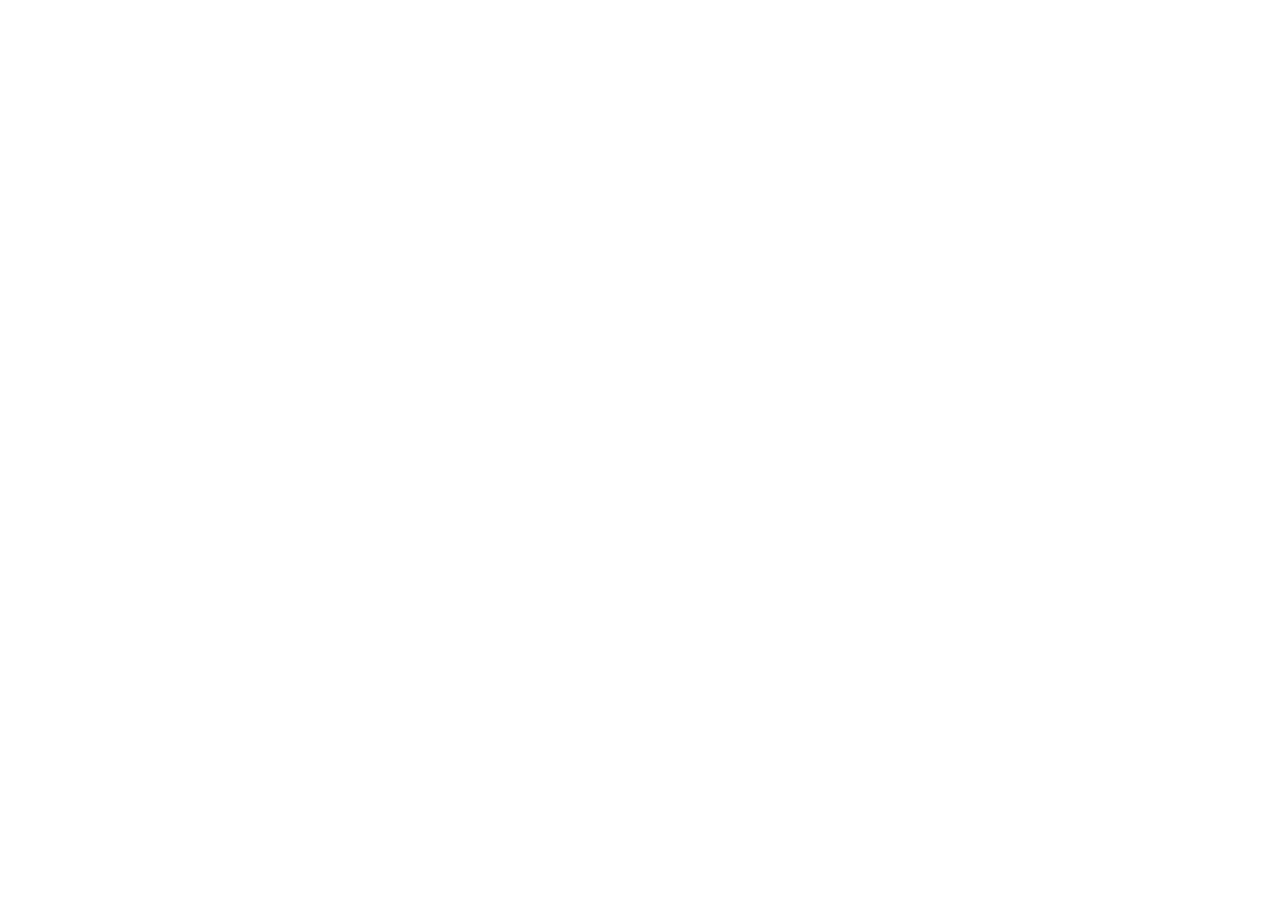
==== index.html @ f37711f3 "Updates" ====
<!doctype html><html lang="en"><head><meta charset="utf-8"/><link rel="icon" href="/test-github-pages-deploy/favicon.ico"/><meta property="og:image" content="/test-github-pages-deploy/thumbnail.png"/><meta name="viewport" content="width=device-width,initial-scale=1"/><meta name="theme-color" content="#000"/><meta name="description" content="Web site created using Locofy"/><title>Sample_FickleFlight_7</title><script defer="defer" src="/test-github-pages-deploy/static/js/main.5e3995a2.js"></script><link href="/test-github-pages-deploy/static/css/main.c248d1d7.css" rel="stylesheet"></head><body><div id="root"></div></body></html>
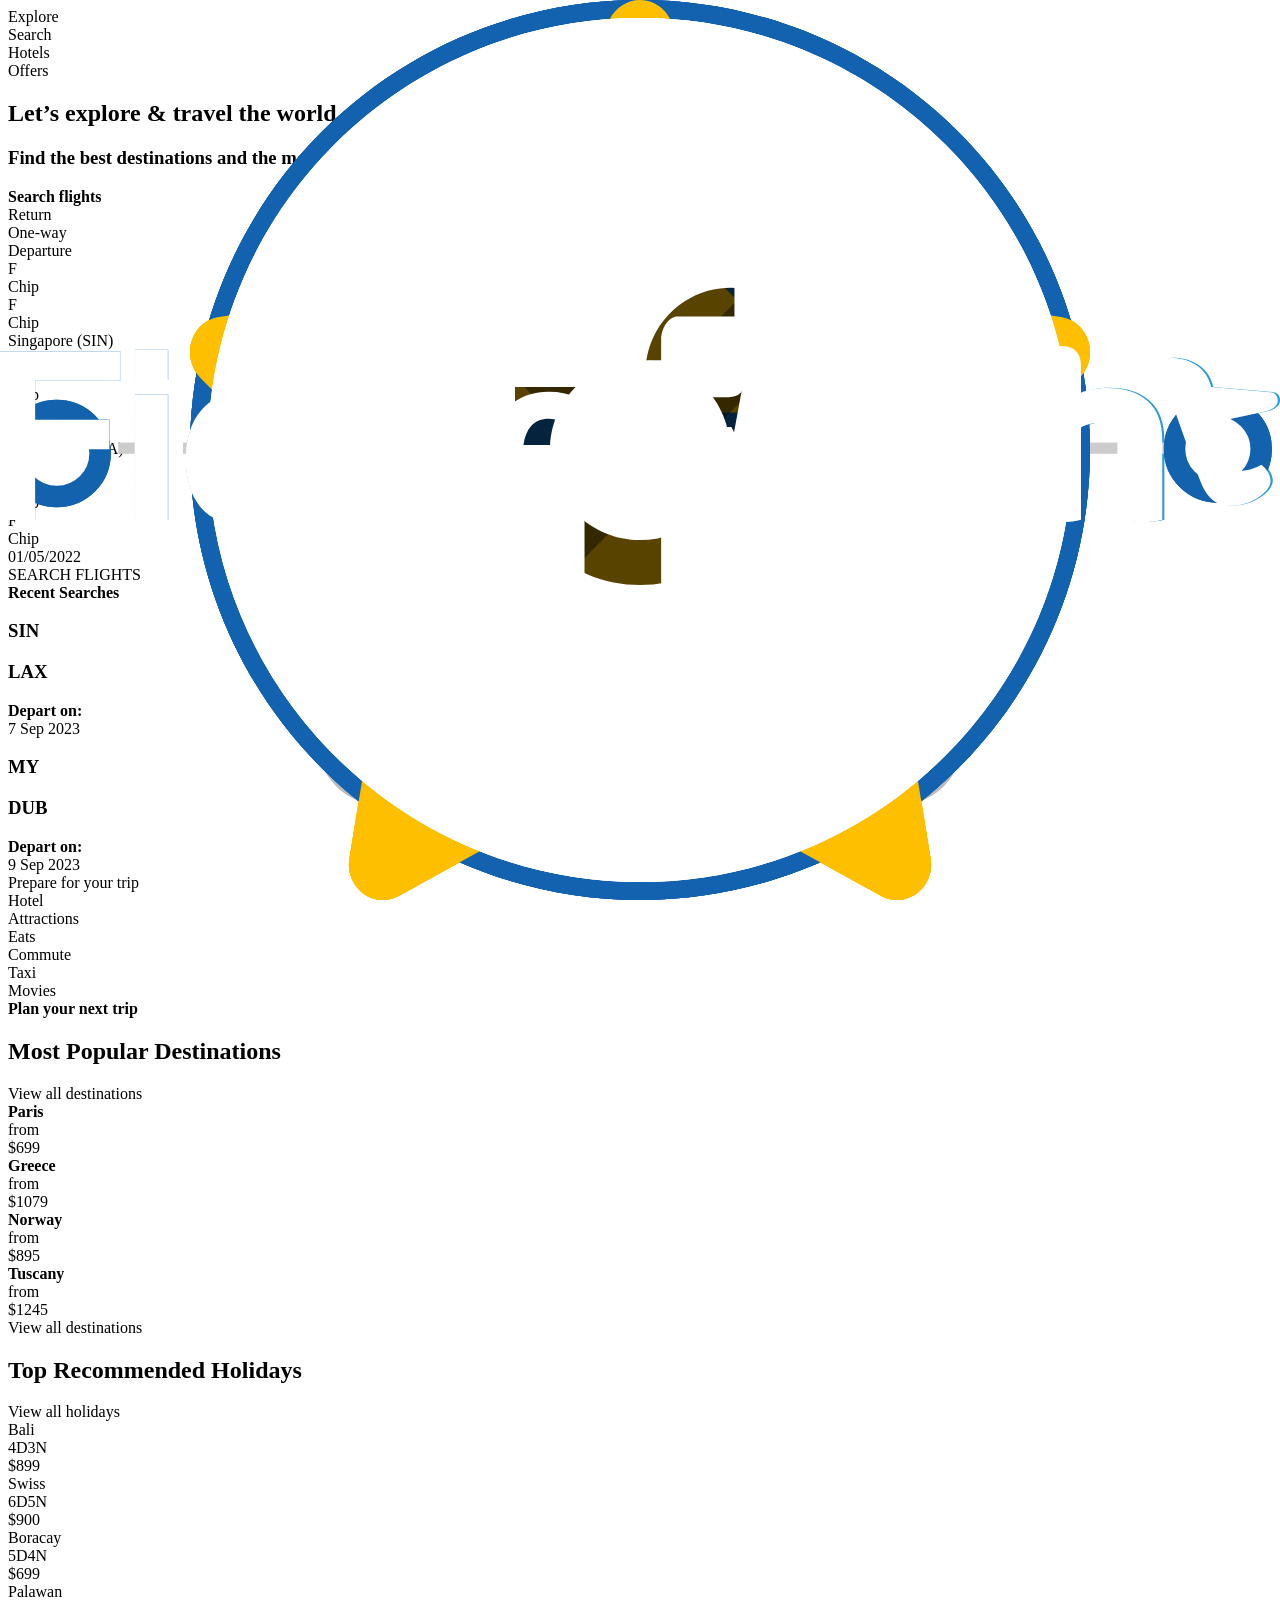
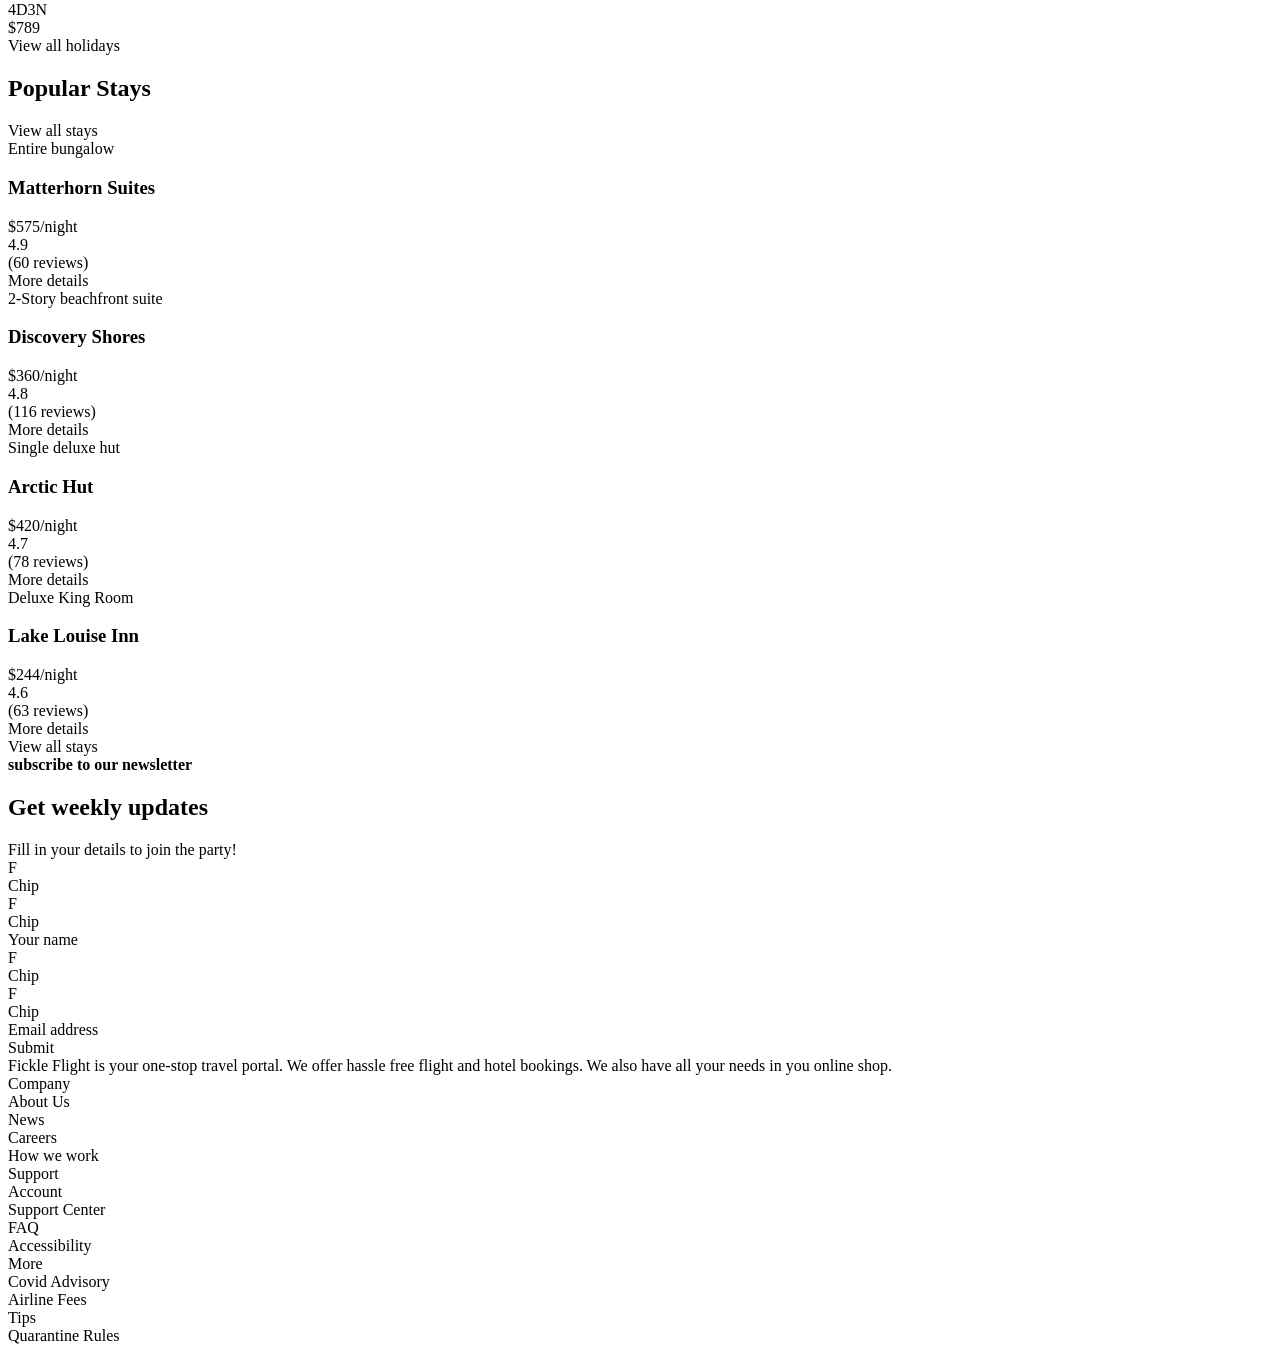
==== commit db34a4ea: "Updates" ====
--- a/index.html
+++ b/index.html
@@ -1 +1 @@
-<!doctype html><html lang="en"><head><meta charset="utf-8"/><link rel="icon" href="/test-github-pages-deploy/favicon.ico"/><meta property="og:image" content="/test-github-pages-deploy/thumbnail.png"/><meta name="viewport" content="width=device-width,initial-scale=1"/><meta name="theme-color" content="#000"/><meta name="description" content="Web site created using Locofy"/><title>Sample_FickleFlight_7</title><script defer="defer" src="/test-github-pages-deploy/static/js/main.5e3995a2.js"></script><link href="/test-github-pages-deploy/static/css/main.c248d1d7.css" rel="stylesheet"></head><body><div id="root"></div></body></html>+<!DOCTYPE html><html lang="en"><head><meta charSet="utf-8"/><meta name="viewport" content="width=device-width, initial-scale=1"/><link rel="stylesheet" href="/test-github-pages-deploy/_next/static/css/a367e2b520c59e41.css" data-precedence="next"/><link rel="stylesheet" href="/test-github-pages-deploy/_next/static/css/d6722ee6b65da10c.css" data-precedence="next"/><link rel="preload" as="script" fetchPriority="low" href="/test-github-pages-deploy/_next/static/chunks/webpack-d9453f4985e0e9bf.js"/><script src="/test-github-pages-deploy/_next/static/chunks/fd9d1056-989f8ce7bcc7f9c2.js" async=""></script><script src="/test-github-pages-deploy/_next/static/chunks/117-7ebfa199d15c18b3.js" async=""></script><script src="/test-github-pages-deploy/_next/static/chunks/main-app-6c26b4289fcbc748.js" async=""></script><script src="/test-github-pages-deploy/_next/static/chunks/432-eb1877abd0b8d6a3.js" async=""></script><script src="/test-github-pages-deploy/_next/static/chunks/app/page-e5cf224fad0916fd.js" async=""></script><title>FickleFlight-NextJS-3</title><script src="/test-github-pages-deploy/_next/static/chunks/polyfills-42372ed130431b0a.js" noModule=""></script></head><body><div class="homepage_homepage__dinFn"><header class="top-header_topHeader__nEPuj "><div class="top-header_topContainer___OTAT"><div class="top-header_wrapperFickleflight__7wFLS"><img  alt="" loading="lazy" decoding="async" data-nimg="fill" class="top-header_fickleflightIcon__XkgvX" style="position:absolute;height:100%;width:100%;left:0;top:0;right:0;bottom:0;color:transparent" src="fickleflight.svg"/></div><div class="top-header_navigationRight__r9cB9"><nav class="top-header_navigationMenu__5RLLe"><div class="top-header_explore__fSCKS">Explore</div><div class="top-header_search__y_LsX">Search</div><div class="top-header_hotels__eVXmg">Hotels</div><div class="top-header_search__y_LsX">Offers</div></nav><div class="top-header_accountSection__ElmWg"><img  alt="" loading="lazy" decoding="async" data-nimg="fill" class="top-header_hamburgerMenuIcon__B6Ngi" style="position:absolute;height:100%;width:100%;left:0;top:0;right:0;bottom:0;color:transparent" sizes="100vw" srcSet="/test-github-pages-deploy/_next/image?url=%2Fhamburgermenu%402x.png&amp;w=640&amp;q=75 640w, /test-github-pages-deploy/_next/image?url=%2Fhamburgermenu%402x.png&amp;w=750&amp;q=75 750w, /test-github-pages-deploy/_next/image?url=%2Fhamburgermenu%402x.png&amp;w=828&amp;q=75 828w, /test-github-pages-deploy/_next/image?url=%2Fhamburgermenu%402x.png&amp;w=1080&amp;q=75 1080w, /test-github-pages-deploy/_next/image?url=%2Fhamburgermenu%402x.png&amp;w=1200&amp;q=75 1200w, /test-github-pages-deploy/_next/image?url=%2Fhamburgermenu%402x.png&amp;w=1920&amp;q=75 1920w, /test-github-pages-deploy/_next/image?url=%2Fhamburgermenu%402x.png&amp;w=2048&amp;q=75 2048w, /test-github-pages-deploy/_next/image?url=%2Fhamburgermenu%402x.png&amp;w=3840&amp;q=75 3840w" src="test-github-pages-deploy/_next/image?url=%2Fhamburgermenu%402x.png&amp;w=3840&amp;q=75"/><div class="top-header_wrapperNotificationBell__wQ2h4"><img  alt="" loading="lazy" decoding="async" data-nimg="fill" class="top-header_notificationBellIcon__4o0hx" style="position:absolute;height:100%;width:100%;left:0;top:0;right:0;bottom:0;color:transparent" sizes="100vw" srcSet="/test-github-pages-deploy/_next/image?url=%2Fnotification-bell%402x.png&amp;w=640&amp;q=75 640w, /test-github-pages-deploy/_next/image?url=%2Fnotification-bell%402x.png&amp;w=750&amp;q=75 750w, /test-github-pages-deploy/_next/image?url=%2Fnotification-bell%402x.png&amp;w=828&amp;q=75 828w, /test-github-pages-deploy/_next/image?url=%2Fnotification-bell%402x.png&amp;w=1080&amp;q=75 1080w, /test-github-pages-deploy/_next/image?url=%2Fnotification-bell%402x.png&amp;w=1200&amp;q=75 1200w, /test-github-pages-deploy/_next/image?url=%2Fnotification-bell%402x.png&amp;w=1920&amp;q=75 1920w, /test-github-pages-deploy/_next/image?url=%2Fnotification-bell%402x.png&amp;w=2048&amp;q=75 2048w, /test-github-pages-deploy/_next/image?url=%2Fnotification-bell%402x.png&amp;w=3840&amp;q=75 3840w" src="test-github-pages-deploy/_next/image?url=%2Fnotification-bell%402x.png&amp;w=3840&amp;q=75"/></div><div class="top-header_wrapperAvatar__F4iJS"><img  alt="" loading="lazy" decoding="async" data-nimg="fill" class="top-header_fickleflightIcon__XkgvX" style="position:absolute;height:100%;width:100%;left:0;top:0;right:0;bottom:0;color:transparent" sizes="100vw" srcSet="/test-github-pages-deploy/_next/image?url=%2Favatar%402x.png&amp;w=640&amp;q=75 640w, /test-github-pages-deploy/_next/image?url=%2Favatar%402x.png&amp;w=750&amp;q=75 750w, /test-github-pages-deploy/_next/image?url=%2Favatar%402x.png&amp;w=828&amp;q=75 828w, /test-github-pages-deploy/_next/image?url=%2Favatar%402x.png&amp;w=1080&amp;q=75 1080w, /test-github-pages-deploy/_next/image?url=%2Favatar%402x.png&amp;w=1200&amp;q=75 1200w, /test-github-pages-deploy/_next/image?url=%2Favatar%402x.png&amp;w=1920&amp;q=75 1920w, /test-github-pages-deploy/_next/image?url=%2Favatar%402x.png&amp;w=2048&amp;q=75 2048w, /test-github-pages-deploy/_next/image?url=%2Favatar%402x.png&amp;w=3840&amp;q=75 3840w" src="test-github-pages-deploy/_next/image?url=%2Favatar%402x.png&amp;w=3840&amp;q=75"/></div></div></div></div></header><section class="hero-section_heroSection__OuX2l "><div class="hero-section_searchContainer__Xoe0b"><div class="hero-section_title__cLc_H"><h1 class="hero-section_heroTagline__U3vGa">Let’s explore &amp; travel the world</h1><h3 class="hero-section_heroSubtext__uX3oK">Find the best destinations and the most popular stays!</h3></div><div class="hero-section_searchForm__Iutho"><div class="hero-section_formTitleGroup__Z8TAr"><b class="hero-section_searchFormLabel__Mg81q">Search flights</b><div class="hero-section_flightOptions__Bpx4u"><div class="hero-section_radio__pxxgo"><div class="hero-section_padding__pwlUf"><div class="hero-section_wrapperRadiobuttonunchecked__mgBYU"><img  alt="" loading="lazy" decoding="async" data-nimg="fill" class="hero-section_radiobuttonuncheckedIcon__MHNRE" style="position:absolute;height:100%;width:100%;left:0;top:0;right:0;bottom:0;color:transparent" src="radiobuttonunchecked.svg"/></div></div><div class="hero-section_label__hdVI7">Return</div></div><div class="hero-section_radio__pxxgo"><div class="hero-section_padding__pwlUf"><div class="hero-section_wrapperRadiobuttonunchecked__mgBYU"><img  alt="" loading="lazy" decoding="async" data-nimg="fill" class="hero-section_radiobuttonuncheckedIcon__MHNRE" style="position:absolute;height:100%;width:100%;left:0;top:0;right:0;bottom:0;color:transparent" src="radiobuttonchecked.svg"/></div></div><div class="hero-section_label__hdVI7">One-way</div></div></div></div><div class="hero-section_formInputsRow__dGoh5"><div class="hero-section_inputsRow__ONaLu"><div class="hero-section_departureAutocomplete__MB7Ow"><div class="hero-section_input__LBwKG"><div class="hero-section_labelContainer__HwrDd"><div class="hero-section_departure__pcbYM">Departure</div></div><div class="hero-section_active__A7E5v"><div class="hero-section_muiautocompletetag__hrnbY"><div class="hero-section_chip__vDSFM"><div class="hero-section_container__tO5Du"><div class="hero-section_avatar__eROOj"><div class="hero-section_op__2Pmw0">F</div></div><div class="hero-section_typography___MA_V"><div class="hero-section_chip1__OF59s">Chip</div></div><div class="hero-section_wrapperCancel__3lphE"><img  alt="" loading="lazy" decoding="async" data-nimg="fill" class="hero-section_radiobuttonuncheckedIcon__MHNRE" style="position:absolute;height:100%;width:100%;left:0;top:0;right:0;bottom:0;color:transparent" src="cancel-4.svg"/></div></div></div><div class="hero-section_chip__vDSFM"><div class="hero-section_container__tO5Du"><div class="hero-section_avatar__eROOj"><div class="hero-section_op__2Pmw0">F</div></div><div class="hero-section_typography___MA_V"><div class="hero-section_chip1__OF59s">Chip</div></div><div class="hero-section_wrapperCancel__3lphE"><img  alt="" loading="lazy" decoding="async" data-nimg="fill" class="hero-section_radiobuttonuncheckedIcon__MHNRE" style="position:absolute;height:100%;width:100%;left:0;top:0;right:0;bottom:0;color:transparent" src="cancel-4.svg"/></div></div></div></div><div class="hero-section_singaporeSin__oC2Ok">Singapore (SIN)</div></div></div></div><div class="hero-section_departureAutocomplete__MB7Ow"><div class="hero-section_input__LBwKG"><div class="hero-section_labelContainer__HwrDd"><div class="hero-section_departure__pcbYM">Arrival</div></div><div class="hero-section_active__A7E5v"><div class="hero-section_muiautocompletetag__hrnbY"><div class="hero-section_chip__vDSFM"><div class="hero-section_container__tO5Du"><div class="hero-section_avatar__eROOj"><div class="hero-section_op__2Pmw0">F</div></div><div class="hero-section_typography___MA_V"><div class="hero-section_chip1__OF59s">Chip</div></div><div class="hero-section_wrapperCancel__3lphE"><img  alt="" loading="lazy" decoding="async" data-nimg="fill" class="hero-section_radiobuttonuncheckedIcon__MHNRE" style="position:absolute;height:100%;width:100%;left:0;top:0;right:0;bottom:0;color:transparent" src="cancel-4.svg"/></div></div></div><div class="hero-section_chip__vDSFM"><div class="hero-section_container__tO5Du"><div class="hero-section_avatar__eROOj"><div class="hero-section_op__2Pmw0">F</div></div><div class="hero-section_typography___MA_V"><div class="hero-section_chip1__OF59s">Chip</div></div><div class="hero-section_wrapperCancel__3lphE"><img  alt="" loading="lazy" decoding="async" data-nimg="fill" class="hero-section_radiobuttonuncheckedIcon__MHNRE" style="position:absolute;height:100%;width:100%;left:0;top:0;right:0;bottom:0;color:transparent" src="cancel-4.svg"/></div></div></div></div><div class="hero-section_singaporeSin__oC2Ok">Los Angeles (LA)</div></div></div></div><div class="hero-section_departureAutocomplete__MB7Ow"><div class="hero-section_input__LBwKG"><div class="hero-section_labelContainer2__18u0l"><div class="hero-section_departure__pcbYM">Date</div></div><div class="hero-section_active__A7E5v"><div class="hero-section_muiautocompletetag__hrnbY"><div class="hero-section_chip__vDSFM"><div class="hero-section_container__tO5Du"><div class="hero-section_avatar__eROOj"><div class="hero-section_op__2Pmw0">F</div></div><div class="hero-section_typography___MA_V"><div class="hero-section_chip1__OF59s">Chip</div></div><div class="hero-section_wrapperCancel__3lphE"><img  alt="" loading="lazy" decoding="async" data-nimg="fill" class="hero-section_radiobuttonuncheckedIcon__MHNRE" style="position:absolute;height:100%;width:100%;left:0;top:0;right:0;bottom:0;color:transparent" src="cancel-4.svg"/></div></div></div><div class="hero-section_chip__vDSFM"><div class="hero-section_container__tO5Du"><div class="hero-section_avatar__eROOj"><div class="hero-section_op__2Pmw0">F</div></div><div class="hero-section_typography___MA_V"><div class="hero-section_chip1__OF59s">Chip</div></div><div class="hero-section_wrapperCancel__3lphE"><img  alt="" loading="lazy" decoding="async" data-nimg="fill" class="hero-section_radiobuttonuncheckedIcon__MHNRE" style="position:absolute;height:100%;width:100%;left:0;top:0;right:0;bottom:0;color:transparent" src="cancel-4.svg"/></div></div></div></div><div class="hero-section_singaporeSin__oC2Ok">01/05/2022</div><div class="hero-section_wrapperCancel__3lphE"><img  alt="" loading="lazy" decoding="async" data-nimg="fill" class="hero-section_radiobuttonuncheckedIcon__MHNRE" style="position:absolute;height:100%;width:100%;left:0;top:0;right:0;bottom:0;color:transparent" src="date.svg"/></div></div></div></div></div><div class="hero-section_buttonGroup__WopEP"><div class="hero-section_searchButton__KNMSq"><div class="hero-section_searchFlights__dST5S">SEARCH FLIGHTS</div></div></div></div></div></div></section><section class="homepage_homeContents__v3nUy"><div class="upcoming-flight-section_upcomingFlightSection__26_4j "><b class="upcoming-flight-section_recentSearches__gqmuf">Recent Searches</b><div class="upcoming-flight-section_flightDetails__u_kwp"><div class="upcoming-flight-section_recentSearchesSection__5eJwo"><div class="recent-search_recentSearch__UVTjx "><div class="recent-search_toAndFrom__PnTTB"><h3 class="recent-search_departure__ZAVbI">SIN</h3><div class="recent-search_wrapperFlightIcons__nD41r"><img  alt="" loading="lazy" decoding="async" data-nimg="fill" class="recent-search_flightIcons__mCTDB" style="position:absolute;height:100%;width:100%;left:0;top:0;right:0;bottom:0;color:transparent" src="flight-icons.svg"/></div><h3 class="recent-search_arrival__8x9MK">LAX</h3></div><div class="recent-search_departureInfo__wNQOV"><b class="recent-search_departOn__tF_t_">Depart on: </b><div class="recent-search_departOn__tF_t_">7 Sep 2023</div></div></div><div class="recent-search_recentSearch__UVTjx "><div class="recent-search_toAndFrom__PnTTB"><h3 class="recent-search_departure__ZAVbI">MY</h3><div class="recent-search_wrapperFlightIcons__nD41r"><img  alt="" loading="lazy" decoding="async" data-nimg="fill" class="recent-search_flightIcons__mCTDB" style="position:absolute;height:100%;width:100%;left:0;top:0;right:0;bottom:0;color:transparent" src="flight-icons.svg"/></div><h3 class="recent-search_arrival__8x9MK">DUB</h3></div><div class="recent-search_departureInfo__wNQOV"><b class="recent-search_departOn__tF_t_">Depart on: </b><div class="recent-search_departOn__tF_t_">9 Sep 2023</div></div></div></div><div class="upcoming-flight-section_prepareMenu__lLJa6"><div class="upcoming-flight-section_recentSearches__gqmuf">Prepare for your trip</div><div class="upcoming-flight-section_tripMenu__qf_yN"><div class="upcoming-flight-section_tripMenuItem__uXTTj"><div class="upcoming-flight-section_icon__4MiKn"><div class="upcoming-flight-section_wrapperIconVector__ORzfH"><img  alt="" loading="lazy" decoding="async" data-nimg="fill" class="upcoming-flight-section_iconVector__BouWe" style="position:absolute;height:100%;width:100%;left:0;top:0;right:0;bottom:0;color:transparent" sizes="100vw" srcSet="/test-github-pages-deploy/_next/image?url=%2Ficon-vector%402x.png&amp;w=640&amp;q=75 640w, /test-github-pages-deploy/_next/image?url=%2Ficon-vector%402x.png&amp;w=750&amp;q=75 750w, /test-github-pages-deploy/_next/image?url=%2Ficon-vector%402x.png&amp;w=828&amp;q=75 828w, /test-github-pages-deploy/_next/image?url=%2Ficon-vector%402x.png&amp;w=1080&amp;q=75 1080w, /test-github-pages-deploy/_next/image?url=%2Ficon-vector%402x.png&amp;w=1200&amp;q=75 1200w, /test-github-pages-deploy/_next/image?url=%2Ficon-vector%402x.png&amp;w=1920&amp;q=75 1920w, /test-github-pages-deploy/_next/image?url=%2Ficon-vector%402x.png&amp;w=2048&amp;q=75 2048w, /test-github-pages-deploy/_next/image?url=%2Ficon-vector%402x.png&amp;w=3840&amp;q=75 3840w" src="test-github-pages-deploy/_next/image?url=%2Ficon-vector%402x.png&amp;w=3840&amp;q=75"/></div></div><div class="upcoming-flight-section_text__odOPA">Hotel</div></div><div class="trip-menu-item_tripMenuItem__DHEYD "><div class="trip-menu-item_icon__5WdTf"><div class="trip-menu-item_wrapperIconVector__GUqgq"><img  alt="" loading="lazy" decoding="async" data-nimg="fill" class="trip-menu-item_iconVector__PMh7h" style="position:absolute;height:100%;width:100%;left:0;top:0;right:0;bottom:0;color:transparent" sizes="100vw" srcSet="/test-github-pages-deploy/_next/image?url=%2Ficon-vector-1%402x.png&amp;w=640&amp;q=75 640w, /test-github-pages-deploy/_next/image?url=%2Ficon-vector-1%402x.png&amp;w=750&amp;q=75 750w, /test-github-pages-deploy/_next/image?url=%2Ficon-vector-1%402x.png&amp;w=828&amp;q=75 828w, /test-github-pages-deploy/_next/image?url=%2Ficon-vector-1%402x.png&amp;w=1080&amp;q=75 1080w, /test-github-pages-deploy/_next/image?url=%2Ficon-vector-1%402x.png&amp;w=1200&amp;q=75 1200w, /test-github-pages-deploy/_next/image?url=%2Ficon-vector-1%402x.png&amp;w=1920&amp;q=75 1920w, /test-github-pages-deploy/_next/image?url=%2Ficon-vector-1%402x.png&amp;w=2048&amp;q=75 2048w, /test-github-pages-deploy/_next/image?url=%2Ficon-vector-1%402x.png&amp;w=3840&amp;q=75 3840w" src="test-github-pages-deploy/_next/image?url=%2Ficon-vector-1%402x.png&amp;w=3840&amp;q=75"/></div></div><div class="trip-menu-item_text__wPWc3">Attractions</div></div><div class="upcoming-flight-section_tripMenuItem1__l9qZb"><div class="upcoming-flight-section_icon1__jf4od"><div class="upcoming-flight-section_wrapperIconVector__ORzfH"><img  alt="" loading="lazy" decoding="async" data-nimg="fill" class="upcoming-flight-section_iconVector__BouWe" style="position:absolute;height:100%;width:100%;left:0;top:0;right:0;bottom:0;color:transparent" sizes="100vw" srcSet="/test-github-pages-deploy/_next/image?url=%2Ficon-vector-2%402x.png&amp;w=640&amp;q=75 640w, /test-github-pages-deploy/_next/image?url=%2Ficon-vector-2%402x.png&amp;w=750&amp;q=75 750w, /test-github-pages-deploy/_next/image?url=%2Ficon-vector-2%402x.png&amp;w=828&amp;q=75 828w, /test-github-pages-deploy/_next/image?url=%2Ficon-vector-2%402x.png&amp;w=1080&amp;q=75 1080w, /test-github-pages-deploy/_next/image?url=%2Ficon-vector-2%402x.png&amp;w=1200&amp;q=75 1200w, /test-github-pages-deploy/_next/image?url=%2Ficon-vector-2%402x.png&amp;w=1920&amp;q=75 1920w, /test-github-pages-deploy/_next/image?url=%2Ficon-vector-2%402x.png&amp;w=2048&amp;q=75 2048w, /test-github-pages-deploy/_next/image?url=%2Ficon-vector-2%402x.png&amp;w=3840&amp;q=75 3840w" src="test-github-pages-deploy/_next/image?url=%2Ficon-vector-2%402x.png&amp;w=3840&amp;q=75"/></div></div><div class="upcoming-flight-section_text__odOPA">Eats</div></div><div class="trip-menu-item_tripMenuItem__DHEYD "><div class="trip-menu-item_icon__5WdTf" style="background-color:#fdbf00"><div class="trip-menu-item_wrapperIconVector__GUqgq"><img  alt="" loading="lazy" decoding="async" data-nimg="fill" class="trip-menu-item_iconVector__PMh7h" style="position:absolute;height:100%;width:100%;left:0;top:0;right:0;bottom:0;color:transparent" sizes="100vw" srcSet="/test-github-pages-deploy/_next/image?url=%2Ficon-vector-3%402x.png&amp;w=640&amp;q=75 640w, /test-github-pages-deploy/_next/image?url=%2Ficon-vector-3%402x.png&amp;w=750&amp;q=75 750w, /test-github-pages-deploy/_next/image?url=%2Ficon-vector-3%402x.png&amp;w=828&amp;q=75 828w, /test-github-pages-deploy/_next/image?url=%2Ficon-vector-3%402x.png&amp;w=1080&amp;q=75 1080w, /test-github-pages-deploy/_next/image?url=%2Ficon-vector-3%402x.png&amp;w=1200&amp;q=75 1200w, /test-github-pages-deploy/_next/image?url=%2Ficon-vector-3%402x.png&amp;w=1920&amp;q=75 1920w, /test-github-pages-deploy/_next/image?url=%2Ficon-vector-3%402x.png&amp;w=2048&amp;q=75 2048w, /test-github-pages-deploy/_next/image?url=%2Ficon-vector-3%402x.png&amp;w=3840&amp;q=75 3840w" src="test-github-pages-deploy/_next/image?url=%2Ficon-vector-3%402x.png&amp;w=3840&amp;q=75"/></div></div><div class="trip-menu-item_text__wPWc3">Commute</div></div><div class="upcoming-flight-section_tripMenuItem1__l9qZb"><div class="upcoming-flight-section_icon2__RVubN"><div class="upcoming-flight-section_wrapperIconVector__ORzfH"><img  alt="" loading="lazy" decoding="async" data-nimg="fill" class="upcoming-flight-section_iconVector__BouWe" style="position:absolute;height:100%;width:100%;left:0;top:0;right:0;bottom:0;color:transparent" sizes="100vw" srcSet="/test-github-pages-deploy/_next/image?url=%2Ficon-vector-4%402x.png&amp;w=640&amp;q=75 640w, /test-github-pages-deploy/_next/image?url=%2Ficon-vector-4%402x.png&amp;w=750&amp;q=75 750w, /test-github-pages-deploy/_next/image?url=%2Ficon-vector-4%402x.png&amp;w=828&amp;q=75 828w, /test-github-pages-deploy/_next/image?url=%2Ficon-vector-4%402x.png&amp;w=1080&amp;q=75 1080w, /test-github-pages-deploy/_next/image?url=%2Ficon-vector-4%402x.png&amp;w=1200&amp;q=75 1200w, /test-github-pages-deploy/_next/image?url=%2Ficon-vector-4%402x.png&amp;w=1920&amp;q=75 1920w, /test-github-pages-deploy/_next/image?url=%2Ficon-vector-4%402x.png&amp;w=2048&amp;q=75 2048w, /test-github-pages-deploy/_next/image?url=%2Ficon-vector-4%402x.png&amp;w=3840&amp;q=75 3840w" src="test-github-pages-deploy/_next/image?url=%2Ficon-vector-4%402x.png&amp;w=3840&amp;q=75"/></div></div><div class="upcoming-flight-section_text__odOPA">Taxi</div></div><div class="upcoming-flight-section_tripMenuItem1__l9qZb"><div class="upcoming-flight-section_icon3__6bsSh"><div class="upcoming-flight-section_wrapperIconVector__ORzfH"><img  alt="" loading="lazy" decoding="async" data-nimg="fill" class="upcoming-flight-section_iconVector__BouWe" style="position:absolute;height:100%;width:100%;left:0;top:0;right:0;bottom:0;color:transparent" sizes="100vw" srcSet="/test-github-pages-deploy/_next/image?url=%2Ficon-vector-5%402x.png&amp;w=640&amp;q=75 640w, /test-github-pages-deploy/_next/image?url=%2Ficon-vector-5%402x.png&amp;w=750&amp;q=75 750w, /test-github-pages-deploy/_next/image?url=%2Ficon-vector-5%402x.png&amp;w=828&amp;q=75 828w, /test-github-pages-deploy/_next/image?url=%2Ficon-vector-5%402x.png&amp;w=1080&amp;q=75 1080w, /test-github-pages-deploy/_next/image?url=%2Ficon-vector-5%402x.png&amp;w=1200&amp;q=75 1200w, /test-github-pages-deploy/_next/image?url=%2Ficon-vector-5%402x.png&amp;w=1920&amp;q=75 1920w, /test-github-pages-deploy/_next/image?url=%2Ficon-vector-5%402x.png&amp;w=2048&amp;q=75 2048w, /test-github-pages-deploy/_next/image?url=%2Ficon-vector-5%402x.png&amp;w=3840&amp;q=75 3840w" src="test-github-pages-deploy/_next/image?url=%2Ficon-vector-5%402x.png&amp;w=3840&amp;q=75"/></div></div><div class="upcoming-flight-section_text__odOPA">Movies</div></div></div></div></div></div><div class="pop-destinations-main_popDestinationsMain___9Hdh "><div class="pop-destinations-main_destinationsTitles__alfh7"><div class="pop-destinations-main_titleContainer__ESkOM"><b class="pop-destinations-main_planYourNext__Xcr5O">Plan your next trip</b><h2 class="pop-destinations-main_mostPopularDestinations__IkUzC">Most Popular Destinations</h2></div><div class="pop-destinations-main_viewAllTop__Q9_29"><div class="pop-destinations-main_viewAllDestinations__QuOKU">View all destinations</div><div class="pop-destinations-main_wrapperArrowRight__58OTo"><img  alt="" loading="lazy" decoding="async" data-nimg="fill" class="pop-destinations-main_arrowRightIcon__9_wHx" style="position:absolute;height:100%;width:100%;left:0;top:0;right:0;bottom:0;color:transparent" src="arrowright.svg"/></div></div></div><div class="pop-destinations-main_popDestinationItems__mf_xx"><div class="pop-destinations-main_popularDestinationCard__eqaOk"><div class="pop-destinations-main_pariscard__BRBUD"><div class="pop-destinations-main_destinationDetails__G1bmg"><b class="pop-destinations-main_destination__xKAqN">Paris</b><div class="pop-destinations-main_details__W3Ia6"><div class="pop-destinations-main_from__PNXzK">from</div><div class="pop-destinations-main_price__FYoqY">$699</div></div></div></div></div><div class="pop-destinations-main_popularDestinationCard__eqaOk"><div class="pop-destinations-main_greececard__dlI_s"><div class="pop-destinations-main_destinationDetails__G1bmg"><b class="pop-destinations-main_greece__E9BRA">Greece</b><div class="pop-destinations-main_details__W3Ia6"><div class="pop-destinations-main_from__PNXzK">from</div><div class="pop-destinations-main_price__FYoqY">$1079</div></div></div></div></div><div class="pop-destinations-main_popularDestinationCard__eqaOk"><div class="pop-destinations-main_norwaycard__BXaCs"><div class="pop-destinations-main_destinationDetails__G1bmg"><b class="pop-destinations-main_norway__BluGD">Norway</b><div class="pop-destinations-main_details__W3Ia6"><div class="pop-destinations-main_from__PNXzK">from</div><div class="pop-destinations-main_price__FYoqY">$895</div></div></div></div></div><div class="pop-destinations-main_popularDestinationCard__eqaOk"><div class="pop-destinations-main_tuscanycard__w7vk0"><div class="pop-destinations-main_destinationDetails__G1bmg"><b class="pop-destinations-main_tuscany__X_TNP">Tuscany</b><div class="pop-destinations-main_details__W3Ia6"><div class="pop-destinations-main_from__PNXzK">from</div><div class="pop-destinations-main_price__FYoqY">$1245</div></div></div></div></div></div><div class="pop-destinations-main_viewAllBottom__ny96j"><div class="pop-destinations-main_viewAllDestinations__QuOKU">View all destinations</div><div class="pop-destinations-main_wrapperArrowRight__58OTo"><img  alt="" loading="lazy" decoding="async" data-nimg="fill" class="pop-destinations-main_arrowRightIcon__9_wHx" style="position:absolute;height:100%;width:100%;left:0;top:0;right:0;bottom:0;color:transparent" src="arrowright.svg"/></div></div></div><div class="recommended-holidays-container_recommendedHolidaysContainer__Up85J "><div class="recommended-holidays-container_recHolidaysTitle__Y2ogg"><h2 class="recommended-holidays-container_topRecommendedHolidays__HYVh0">Top Recommended Holidays</h2><div class="recommended-holidays-container_viewHolidaysTop__7E2QG"><div class="recommended-holidays-container_viewAllHolidays__RLOZw">View all holidays</div><div class="recommended-holidays-container_wrapperArrowRight__JJXEB"><img  alt="" loading="lazy" decoding="async" data-nimg="fill" class="recommended-holidays-container_arrowRightIcon__i64wJ" style="position:absolute;height:100%;width:100%;left:0;top:0;right:0;bottom:0;color:transparent" src="arrowright.svg"/></div></div></div><div class="recommended-holidays-container_recCardsContainer__y4Vx3"><div class="recommended-holiday-card_recommendedHolidayCard__uxuEA "><div class="recommended-holiday-card_wrapperImage__l_87v"><img  alt="" loading="lazy" decoding="async" data-nimg="fill" class="recommended-holiday-card_imageIcon__AS3Ob" style="position:absolute;height:100%;width:100%;left:0;top:0;right:0;bottom:0;color:transparent" sizes="100vw" srcSet="/test-github-pages-deploy/_next/image?url=%2Fimage%402x.png&amp;w=640&amp;q=75 640w, /test-github-pages-deploy/_next/image?url=%2Fimage%402x.png&amp;w=750&amp;q=75 750w, /test-github-pages-deploy/_next/image?url=%2Fimage%402x.png&amp;w=828&amp;q=75 828w, /test-github-pages-deploy/_next/image?url=%2Fimage%402x.png&amp;w=1080&amp;q=75 1080w, /test-github-pages-deploy/_next/image?url=%2Fimage%402x.png&amp;w=1200&amp;q=75 1200w, /test-github-pages-deploy/_next/image?url=%2Fimage%402x.png&amp;w=1920&amp;q=75 1920w, /test-github-pages-deploy/_next/image?url=%2Fimage%402x.png&amp;w=2048&amp;q=75 2048w, /test-github-pages-deploy/_next/image?url=%2Fimage%402x.png&amp;w=3840&amp;q=75 3840w" src="test-github-pages-deploy/_next/image?url=%2Fimage%402x.png&amp;w=3840&amp;q=75"/></div><div class="recommended-holiday-card_holidayDetails__Xr8sc"><div class="recommended-holiday-card_cardInfo__MgnoY"><div class="recommended-holiday-card_destinationParent__u7x21"><div class="recommended-holiday-card_destination__RBR4r">Bali</div><div class="recommended-holiday-card_duration__qNqiq">4D3N</div></div><div class="recommended-holiday-card_priceWrapper__uA7JG"><div class="recommended-holiday-card_price__v4s9I">$899</div></div></div></div></div><div class="recommended-holiday-card_recommendedHolidayCard__uxuEA "><div class="recommended-holiday-card_wrapperImage__l_87v"><img  alt="" loading="lazy" decoding="async" data-nimg="fill" class="recommended-holiday-card_imageIcon__AS3Ob" style="position:absolute;height:100%;width:100%;left:0;top:0;right:0;bottom:0;color:transparent" sizes="100vw" srcSet="/test-github-pages-deploy/_next/image?url=%2Fswitzerlandimage%402x.png&amp;w=640&amp;q=75 640w, /test-github-pages-deploy/_next/image?url=%2Fswitzerlandimage%402x.png&amp;w=750&amp;q=75 750w, /test-github-pages-deploy/_next/image?url=%2Fswitzerlandimage%402x.png&amp;w=828&amp;q=75 828w, /test-github-pages-deploy/_next/image?url=%2Fswitzerlandimage%402x.png&amp;w=1080&amp;q=75 1080w, /test-github-pages-deploy/_next/image?url=%2Fswitzerlandimage%402x.png&amp;w=1200&amp;q=75 1200w, /test-github-pages-deploy/_next/image?url=%2Fswitzerlandimage%402x.png&amp;w=1920&amp;q=75 1920w, /test-github-pages-deploy/_next/image?url=%2Fswitzerlandimage%402x.png&amp;w=2048&amp;q=75 2048w, /test-github-pages-deploy/_next/image?url=%2Fswitzerlandimage%402x.png&amp;w=3840&amp;q=75 3840w" src="test-github-pages-deploy/_next/image?url=%2Fswitzerlandimage%402x.png&amp;w=3840&amp;q=75"/></div><div class="recommended-holiday-card_holidayDetails__Xr8sc"><div class="recommended-holiday-card_cardInfo__MgnoY"><div class="recommended-holiday-card_destinationParent__u7x21"><div class="recommended-holiday-card_destination__RBR4r">Swiss</div><div class="recommended-holiday-card_duration__qNqiq">6D5N</div></div><div class="recommended-holiday-card_priceWrapper__uA7JG"><div class="recommended-holiday-card_price__v4s9I">$900</div></div></div></div></div><div class="recommended-holiday-card_recommendedHolidayCard__uxuEA "><div class="recommended-holiday-card_wrapperImage__l_87v"><img  alt="" loading="lazy" decoding="async" data-nimg="fill" class="recommended-holiday-card_imageIcon__AS3Ob" style="position:absolute;height:100%;width:100%;left:0;top:0;right:0;bottom:0;color:transparent" sizes="100vw" srcSet="/test-github-pages-deploy/_next/image?url=%2Fboracayimage%402x.png&amp;w=640&amp;q=75 640w, /test-github-pages-deploy/_next/image?url=%2Fboracayimage%402x.png&amp;w=750&amp;q=75 750w, /test-github-pages-deploy/_next/image?url=%2Fboracayimage%402x.png&amp;w=828&amp;q=75 828w, /test-github-pages-deploy/_next/image?url=%2Fboracayimage%402x.png&amp;w=1080&amp;q=75 1080w, /test-github-pages-deploy/_next/image?url=%2Fboracayimage%402x.png&amp;w=1200&amp;q=75 1200w, /test-github-pages-deploy/_next/image?url=%2Fboracayimage%402x.png&amp;w=1920&amp;q=75 1920w, /test-github-pages-deploy/_next/image?url=%2Fboracayimage%402x.png&amp;w=2048&amp;q=75 2048w, /test-github-pages-deploy/_next/image?url=%2Fboracayimage%402x.png&amp;w=3840&amp;q=75 3840w" src="test-github-pages-deploy/_next/image?url=%2Fboracayimage%402x.png&amp;w=3840&amp;q=75"/></div><div class="recommended-holiday-card_holidayDetails__Xr8sc"><div class="recommended-holiday-card_cardInfo__MgnoY"><div class="recommended-holiday-card_destinationParent__u7x21"><div class="recommended-holiday-card_destination__RBR4r">Boracay</div><div class="recommended-holiday-card_duration__qNqiq">5D4N</div></div><div class="recommended-holiday-card_priceWrapper__uA7JG"><div class="recommended-holiday-card_price__v4s9I">$699</div></div></div></div></div><div class="recommended-holiday-card_recommendedHolidayCard__uxuEA "><div class="recommended-holiday-card_wrapperImage__l_87v"><img  alt="" loading="lazy" decoding="async" data-nimg="fill" class="recommended-holiday-card_imageIcon__AS3Ob" style="position:absolute;height:100%;width:100%;left:0;top:0;right:0;bottom:0;color:transparent" sizes="100vw" srcSet="/test-github-pages-deploy/_next/image?url=%2Fpalawanimage%402x.png&amp;w=640&amp;q=75 640w, /test-github-pages-deploy/_next/image?url=%2Fpalawanimage%402x.png&amp;w=750&amp;q=75 750w, /test-github-pages-deploy/_next/image?url=%2Fpalawanimage%402x.png&amp;w=828&amp;q=75 828w, /test-github-pages-deploy/_next/image?url=%2Fpalawanimage%402x.png&amp;w=1080&amp;q=75 1080w, /test-github-pages-deploy/_next/image?url=%2Fpalawanimage%402x.png&amp;w=1200&amp;q=75 1200w, /test-github-pages-deploy/_next/image?url=%2Fpalawanimage%402x.png&amp;w=1920&amp;q=75 1920w, /test-github-pages-deploy/_next/image?url=%2Fpalawanimage%402x.png&amp;w=2048&amp;q=75 2048w, /test-github-pages-deploy/_next/image?url=%2Fpalawanimage%402x.png&amp;w=3840&amp;q=75 3840w" src="test-github-pages-deploy/_next/image?url=%2Fpalawanimage%402x.png&amp;w=3840&amp;q=75"/></div><div class="recommended-holiday-card_holidayDetails__Xr8sc"><div class="recommended-holiday-card_cardInfo__MgnoY"><div class="recommended-holiday-card_destinationParent__u7x21"><div class="recommended-holiday-card_destination__RBR4r">Palawan</div><div class="recommended-holiday-card_duration__qNqiq">4D3N</div></div><div class="recommended-holiday-card_priceWrapper__uA7JG"><div class="recommended-holiday-card_price__v4s9I">$789</div></div></div></div></div></div><div class="recommended-holidays-container_viewHolidaysBottom__B0JXs"><div class="recommended-holidays-container_viewAllHolidays__RLOZw">View all holidays</div><div class="recommended-holidays-container_wrapperArrowRight__JJXEB"><img  alt="" loading="lazy" decoding="async" data-nimg="fill" class="recommended-holidays-container_arrowRightIcon__i64wJ" style="position:absolute;height:100%;width:100%;left:0;top:0;right:0;bottom:0;color:transparent" src="arrowright.svg"/></div></div></div><div class="popular-stays_popularStays__wPjGx "><div class="popular-stays_popularStaysHeader__WD217"><h2 class="popular-stays_popularStays1__C3UMn">Popular Stays</h2><div class="popular-stays_viewAllStaysButton__OQ9yJ"><div class="popular-stays_viewAllStays__D78yY">View all stays</div><div class="popular-stays_wrapperArrowRight__BK3Ud"><img  alt="" loading="lazy" decoding="async" data-nimg="fill" class="popular-stays_arrowRightIcon__RgGYI" style="position:absolute;height:100%;width:100%;left:0;top:0;right:0;bottom:0;color:transparent" src="arrowright.svg"/></div></div></div><div class="popular-stays_hotelCards__ONWoz"><div class="popular-hotel-card_popularHotelCard__joISl "><div class="popular-hotel-card_hotelCard__VMijX"><div class="popular-hotel-card_wrapperImage__g0M0C"><img  alt="" loading="lazy" decoding="async" data-nimg="fill" class="popular-hotel-card_imageIcon__EnRri" style="position:absolute;height:100%;width:100%;left:0;top:0;right:0;bottom:0;color:transparent" sizes="100vw" srcSet="/test-github-pages-deploy/_next/image?url=%2Fimage-1%402x.png&amp;w=640&amp;q=75 640w, /test-github-pages-deploy/_next/image?url=%2Fimage-1%402x.png&amp;w=750&amp;q=75 750w, /test-github-pages-deploy/_next/image?url=%2Fimage-1%402x.png&amp;w=828&amp;q=75 828w, /test-github-pages-deploy/_next/image?url=%2Fimage-1%402x.png&amp;w=1080&amp;q=75 1080w, /test-github-pages-deploy/_next/image?url=%2Fimage-1%402x.png&amp;w=1200&amp;q=75 1200w, /test-github-pages-deploy/_next/image?url=%2Fimage-1%402x.png&amp;w=1920&amp;q=75 1920w, /test-github-pages-deploy/_next/image?url=%2Fimage-1%402x.png&amp;w=2048&amp;q=75 2048w, /test-github-pages-deploy/_next/image?url=%2Fimage-1%402x.png&amp;w=3840&amp;q=75 3840w" src="test-github-pages-deploy/_next/image?url=%2Fimage-1%402x.png&amp;w=3840&amp;q=75"/></div><div class="popular-hotel-card_stayDetails__ltWnr"><div class="popular-hotel-card_stayDetailsRows__Xile_"><div class="popular-hotel-card_type__dqBDp">Entire bungalow</div><h3 class="popular-hotel-card_title__Ua1wL">Matterhorn Suites</h3><div class="popular-hotel-card_price__j_LqI">$575/night</div></div><div class="popular-hotel-card_video__pB3tD"><div class="popular-hotel-card_wrapperVideoIcon__L4FuK"><img  alt="" loading="lazy" decoding="async" data-nimg="fill" class="popular-hotel-card_videoIcon__eApuZ" style="position:absolute;height:100%;width:100%;left:0;top:0;right:0;bottom:0;color:transparent" src="video-icon1.svg"/></div></div></div><div class="popular-hotel-card_rating__9NoDa"><div class="popular-hotel-card_stars__nV4qJ"><div class="popular-hotel-card_wrapperStaricon__qZXkz"><img  alt="" loading="lazy" decoding="async" data-nimg="fill" class="popular-hotel-card_videoIcon__eApuZ" style="position:absolute;height:100%;width:100%;left:0;top:0;right:0;bottom:0;color:transparent" src="staricon1.svg"/></div><div class="popular-hotel-card_rating1__BtxIK">4.9</div></div><div class="popular-hotel-card_reviews__vbV__">(60 reviews)</div></div><div class="popular-hotel-card_moreDetailsButton__lUhQZ"><div class="popular-hotel-card_button__yIEGW">More details</div></div></div></div><div class="popular-hotel-card_popularHotelCard__joISl "><div class="popular-hotel-card_hotelCard__VMijX"><div class="popular-hotel-card_wrapperImage__g0M0C"><img  alt="" loading="lazy" decoding="async" data-nimg="fill" class="popular-hotel-card_imageIcon__EnRri" style="position:absolute;height:100%;width:100%;left:0;top:0;right:0;bottom:0;color:transparent" sizes="100vw" srcSet="/test-github-pages-deploy/_next/image?url=%2Fimage-2%402x.png&amp;w=640&amp;q=75 640w, /test-github-pages-deploy/_next/image?url=%2Fimage-2%402x.png&amp;w=750&amp;q=75 750w, /test-github-pages-deploy/_next/image?url=%2Fimage-2%402x.png&amp;w=828&amp;q=75 828w, /test-github-pages-deploy/_next/image?url=%2Fimage-2%402x.png&amp;w=1080&amp;q=75 1080w, /test-github-pages-deploy/_next/image?url=%2Fimage-2%402x.png&amp;w=1200&amp;q=75 1200w, /test-github-pages-deploy/_next/image?url=%2Fimage-2%402x.png&amp;w=1920&amp;q=75 1920w, /test-github-pages-deploy/_next/image?url=%2Fimage-2%402x.png&amp;w=2048&amp;q=75 2048w, /test-github-pages-deploy/_next/image?url=%2Fimage-2%402x.png&amp;w=3840&amp;q=75 3840w" src="test-github-pages-deploy/_next/image?url=%2Fimage-2%402x.png&amp;w=3840&amp;q=75"/></div><div class="popular-hotel-card_stayDetails__ltWnr"><div class="popular-hotel-card_stayDetailsRows__Xile_"><div class="popular-hotel-card_type__dqBDp">2-Story beachfront suite</div><h3 class="popular-hotel-card_title__Ua1wL">Discovery Shores</h3><div class="popular-hotel-card_price__j_LqI">$360/night</div></div><div class="popular-hotel-card_video__pB3tD"><div class="popular-hotel-card_wrapperVideoIcon__L4FuK"><img  alt="" loading="lazy" decoding="async" data-nimg="fill" class="popular-hotel-card_videoIcon__eApuZ" style="position:absolute;height:100%;width:100%;left:0;top:0;right:0;bottom:0;color:transparent" src="video-icon1.svg"/></div></div></div><div class="popular-hotel-card_rating__9NoDa"><div class="popular-hotel-card_stars__nV4qJ"><div class="popular-hotel-card_wrapperStaricon__qZXkz"><img  alt="" loading="lazy" decoding="async" data-nimg="fill" class="popular-hotel-card_videoIcon__eApuZ" style="position:absolute;height:100%;width:100%;left:0;top:0;right:0;bottom:0;color:transparent" src="staricon1.svg"/></div><div class="popular-hotel-card_rating1__BtxIK">4.8</div></div><div class="popular-hotel-card_reviews__vbV__">(116 reviews)</div></div><div class="popular-hotel-card_moreDetailsButton__lUhQZ"><div class="popular-hotel-card_button__yIEGW">More details</div></div></div></div><div class="popular-hotel-card_popularHotelCard__joISl "><div class="popular-hotel-card_hotelCard__VMijX"><div class="popular-hotel-card_wrapperImage__g0M0C"><img  alt="" loading="lazy" decoding="async" data-nimg="fill" class="popular-hotel-card_imageIcon__EnRri" style="position:absolute;height:100%;width:100%;left:0;top:0;right:0;bottom:0;color:transparent" sizes="100vw" srcSet="/test-github-pages-deploy/_next/image?url=%2Fimage-3%402x.png&amp;w=640&amp;q=75 640w, /test-github-pages-deploy/_next/image?url=%2Fimage-3%402x.png&amp;w=750&amp;q=75 750w, /test-github-pages-deploy/_next/image?url=%2Fimage-3%402x.png&amp;w=828&amp;q=75 828w, /test-github-pages-deploy/_next/image?url=%2Fimage-3%402x.png&amp;w=1080&amp;q=75 1080w, /test-github-pages-deploy/_next/image?url=%2Fimage-3%402x.png&amp;w=1200&amp;q=75 1200w, /test-github-pages-deploy/_next/image?url=%2Fimage-3%402x.png&amp;w=1920&amp;q=75 1920w, /test-github-pages-deploy/_next/image?url=%2Fimage-3%402x.png&amp;w=2048&amp;q=75 2048w, /test-github-pages-deploy/_next/image?url=%2Fimage-3%402x.png&amp;w=3840&amp;q=75 3840w" src="test-github-pages-deploy/_next/image?url=%2Fimage-3%402x.png&amp;w=3840&amp;q=75"/></div><div class="popular-hotel-card_stayDetails__ltWnr"><div class="popular-hotel-card_stayDetailsRows__Xile_"><div class="popular-hotel-card_type__dqBDp">Single deluxe hut</div><h3 class="popular-hotel-card_title__Ua1wL">Arctic Hut </h3><div class="popular-hotel-card_price__j_LqI">$420/night</div></div><div class="popular-hotel-card_video__pB3tD"><div class="popular-hotel-card_wrapperVideoIcon__L4FuK"><img  alt="" loading="lazy" decoding="async" data-nimg="fill" class="popular-hotel-card_videoIcon__eApuZ" style="position:absolute;height:100%;width:100%;left:0;top:0;right:0;bottom:0;color:transparent" src="video-icon1.svg"/></div></div></div><div class="popular-hotel-card_rating__9NoDa"><div class="popular-hotel-card_stars__nV4qJ"><div class="popular-hotel-card_wrapperStaricon__qZXkz"><img  alt="" loading="lazy" decoding="async" data-nimg="fill" class="popular-hotel-card_videoIcon__eApuZ" style="position:absolute;height:100%;width:100%;left:0;top:0;right:0;bottom:0;color:transparent" src="staricon1.svg"/></div><div class="popular-hotel-card_rating1__BtxIK">4.7</div></div><div class="popular-hotel-card_reviews__vbV__">(78 reviews)</div></div><div class="popular-hotel-card_moreDetailsButton__lUhQZ"><div class="popular-hotel-card_button__yIEGW">More details</div></div></div></div><div class="popular-hotel-card_popularHotelCard__joISl "><div class="popular-hotel-card_hotelCard__VMijX"><div class="popular-hotel-card_wrapperImage__g0M0C"><img  alt="" loading="lazy" decoding="async" data-nimg="fill" class="popular-hotel-card_imageIcon__EnRri" style="position:absolute;height:100%;width:100%;left:0;top:0;right:0;bottom:0;color:transparent" sizes="100vw" srcSet="/test-github-pages-deploy/_next/image?url=%2Fimage-4%402x.png&amp;w=640&amp;q=75 640w, /test-github-pages-deploy/_next/image?url=%2Fimage-4%402x.png&amp;w=750&amp;q=75 750w, /test-github-pages-deploy/_next/image?url=%2Fimage-4%402x.png&amp;w=828&amp;q=75 828w, /test-github-pages-deploy/_next/image?url=%2Fimage-4%402x.png&amp;w=1080&amp;q=75 1080w, /test-github-pages-deploy/_next/image?url=%2Fimage-4%402x.png&amp;w=1200&amp;q=75 1200w, /test-github-pages-deploy/_next/image?url=%2Fimage-4%402x.png&amp;w=1920&amp;q=75 1920w, /test-github-pages-deploy/_next/image?url=%2Fimage-4%402x.png&amp;w=2048&amp;q=75 2048w, /test-github-pages-deploy/_next/image?url=%2Fimage-4%402x.png&amp;w=3840&amp;q=75 3840w" src="test-github-pages-deploy/_next/image?url=%2Fimage-4%402x.png&amp;w=3840&amp;q=75"/></div><div class="popular-hotel-card_stayDetails__ltWnr"><div class="popular-hotel-card_stayDetailsRows__Xile_"><div class="popular-hotel-card_type__dqBDp">Deluxe King Room</div><h3 class="popular-hotel-card_title__Ua1wL">Lake Louise Inn</h3><div class="popular-hotel-card_price__j_LqI">$244/night</div></div><div class="popular-hotel-card_video__pB3tD"><div class="popular-hotel-card_wrapperVideoIcon__L4FuK"><img  alt="" loading="lazy" decoding="async" data-nimg="fill" class="popular-hotel-card_videoIcon__eApuZ" style="position:absolute;height:100%;width:100%;left:0;top:0;right:0;bottom:0;color:transparent" src="video-icon1.svg"/></div></div></div><div class="popular-hotel-card_rating__9NoDa"><div class="popular-hotel-card_stars__nV4qJ"><div class="popular-hotel-card_wrapperStaricon__qZXkz"><img  alt="" loading="lazy" decoding="async" data-nimg="fill" class="popular-hotel-card_videoIcon__eApuZ" style="position:absolute;height:100%;width:100%;left:0;top:0;right:0;bottom:0;color:transparent" src="staricon1.svg"/></div><div class="popular-hotel-card_rating1__BtxIK">4.6</div></div><div class="popular-hotel-card_reviews__vbV__">(63 reviews)</div></div><div class="popular-hotel-card_moreDetailsButton__lUhQZ"><div class="popular-hotel-card_button__yIEGW">More details</div></div></div></div></div><div class="popular-stays_mobileViewAllStays__bb21V"><div class="popular-stays_viewAllStays__D78yY">View all stays</div><div class="popular-stays_wrapperArrowRight__BK3Ud"><img  alt="" loading="lazy" decoding="async" data-nimg="fill" class="popular-stays_arrowRightIcon__RgGYI" style="position:absolute;height:100%;width:100%;left:0;top:0;right:0;bottom:0;color:transparent" src="arrowright.svg"/></div></div></div></section><section class="footer-section1_footerSection__Q5yoT "><div class="footer-section1_subscribeSection__uQtOh"><div class="footer-section1_shareYourTravelsForm__iOCtL"><div class="footer-section1_formHeadingSection__iY3uL"><b class="footer-section1_formTitleSubtext__quJsT">subscribe to our newsletter</b><h2 class="footer-section1_formTitle__Y3fLG">Get weekly updates</h2></div><div class="footer-section1_form__a6oSG"><div class="footer-section1_formText__cfejq"><div class="footer-section1_formDescription__bn_sJ">Fill in your details to join the party!</div></div><div class="footer-section1_formFields__BrL_h"><div class="footer-section1_destinationNameInput__ngCAo"><div class="footer-section1_input__zoo72"><div class="footer-section1_inactive__3sls5"><div class="footer-section1_muiautocompletetag__XwKov"><div class="footer-section1_chip__TESlk"><div class="footer-section1_container___LQpy"><div class="footer-section1_avatar__5gX7I"><div class="footer-section1_op__GV7cJ">F</div></div><div class="footer-section1_typography__KcZQS"><div class="footer-section1_chip1__oCnQD">Chip</div></div><div class="footer-section1_wrapperCancel__YNmsc"><img  alt="" loading="lazy" decoding="async" data-nimg="fill" class="footer-section1_cancelIcon__EIBrV" style="position:absolute;height:100%;width:100%;left:0;top:0;right:0;bottom:0;color:transparent" src="cancel-4.svg"/></div></div></div><div class="footer-section1_chip__TESlk"><div class="footer-section1_container___LQpy"><div class="footer-section1_avatar__5gX7I"><div class="footer-section1_op__GV7cJ">F</div></div><div class="footer-section1_typography__KcZQS"><div class="footer-section1_chip1__oCnQD">Chip</div></div><div class="footer-section1_wrapperCancel__YNmsc"><img  alt="" loading="lazy" decoding="async" data-nimg="fill" class="footer-section1_cancelIcon__EIBrV" style="position:absolute;height:100%;width:100%;left:0;top:0;right:0;bottom:0;color:transparent" src="cancel-4.svg"/></div></div></div></div><div class="footer-section1_yourName__46GJc">Your name</div><div class="footer-section1_muiAutocompleteIndicator__J75Fj"><div class="footer-section1_iconbutton__pLmHt"><div class="footer-section1_unstylediconbutton__k_g1b"><div class="footer-section1_wrapperClose__kEgyx"><img  alt="" loading="lazy" decoding="async" data-nimg="fill" class="footer-section1_cancelIcon__EIBrV" style="position:absolute;height:100%;width:100%;left:0;top:0;right:0;bottom:0;color:transparent" src="close.svg"/></div></div></div></div><div class="arrow_arrow__O4Tda "><div class="arrow_wrapperArrowdropdown__2aR33"><img  alt="" loading="lazy" decoding="async" data-nimg="fill" class="arrow_arrowdropdownIcon__i11le" style="position:absolute;height:100%;width:100%;left:0;top:0;right:0;bottom:0;color:transparent" sizes="100vw" srcSet="/test-github-pages-deploy/_next/image?url=%2Fpending_I3160%3A20915%3B6626%3A50985&amp;w=640&amp;q=75 640w, /test-github-pages-deploy/_next/image?url=%2Fpending_I3160%3A20915%3B6626%3A50985&amp;w=750&amp;q=75 750w, /test-github-pages-deploy/_next/image?url=%2Fpending_I3160%3A20915%3B6626%3A50985&amp;w=828&amp;q=75 828w, /test-github-pages-deploy/_next/image?url=%2Fpending_I3160%3A20915%3B6626%3A50985&amp;w=1080&amp;q=75 1080w, /test-github-pages-deploy/_next/image?url=%2Fpending_I3160%3A20915%3B6626%3A50985&amp;w=1200&amp;q=75 1200w, /test-github-pages-deploy/_next/image?url=%2Fpending_I3160%3A20915%3B6626%3A50985&amp;w=1920&amp;q=75 1920w, /test-github-pages-deploy/_next/image?url=%2Fpending_I3160%3A20915%3B6626%3A50985&amp;w=2048&amp;q=75 2048w, /test-github-pages-deploy/_next/image?url=%2Fpending_I3160%3A20915%3B6626%3A50985&amp;w=3840&amp;q=75 3840w" src="test-github-pages-deploy/_next/image?url=%2Fpending_I3160%3A20915%3B6626%3A50985&amp;w=3840&amp;q=75"/></div></div></div></div></div><div class="footer-section1_destinationNameInput__ngCAo"><div class="footer-section1_input__zoo72"><div class="footer-section1_inactive__3sls5"><div class="footer-section1_muiautocompletetag__XwKov"><div class="footer-section1_chip__TESlk"><div class="footer-section1_container___LQpy"><div class="footer-section1_avatar__5gX7I"><div class="footer-section1_op__GV7cJ">F</div></div><div class="footer-section1_typography__KcZQS"><div class="footer-section1_chip1__oCnQD">Chip</div></div><div class="footer-section1_wrapperCancel__YNmsc"><img  alt="" loading="lazy" decoding="async" data-nimg="fill" class="footer-section1_cancelIcon__EIBrV" style="position:absolute;height:100%;width:100%;left:0;top:0;right:0;bottom:0;color:transparent" src="cancel-4.svg"/></div></div></div><div class="footer-section1_chip__TESlk"><div class="footer-section1_container___LQpy"><div class="footer-section1_avatar__5gX7I"><div class="footer-section1_op__GV7cJ">F</div></div><div class="footer-section1_typography__KcZQS"><div class="footer-section1_chip1__oCnQD">Chip</div></div><div class="footer-section1_wrapperCancel__YNmsc"><img  alt="" loading="lazy" decoding="async" data-nimg="fill" class="footer-section1_cancelIcon__EIBrV" style="position:absolute;height:100%;width:100%;left:0;top:0;right:0;bottom:0;color:transparent" src="cancel-4.svg"/></div></div></div></div><div class="footer-section1_emailAddress__TFcql">Email address</div><div class="footer-section1_muiAutocompleteIndicator__J75Fj"><div class="footer-section1_iconbutton__pLmHt"><div class="footer-section1_unstylediconbutton__k_g1b"><div class="footer-section1_wrapperClose__kEgyx"><img  alt="" loading="lazy" decoding="async" data-nimg="fill" class="footer-section1_cancelIcon__EIBrV" style="position:absolute;height:100%;width:100%;left:0;top:0;right:0;bottom:0;color:transparent" src="close.svg"/></div></div></div></div><div class="arrow_arrow__O4Tda "><div class="arrow_wrapperArrowdropdown__2aR33"><img  alt="" loading="lazy" decoding="async" data-nimg="fill" class="arrow_arrowdropdownIcon__i11le" style="position:absolute;height:100%;width:100%;left:0;top:0;right:0;bottom:0;color:transparent" sizes="100vw" srcSet="/test-github-pages-deploy/_next/image?url=%2Fpending_I3160%3A20923%3B6626%3A50985&amp;w=640&amp;q=75 640w, /test-github-pages-deploy/_next/image?url=%2Fpending_I3160%3A20923%3B6626%3A50985&amp;w=750&amp;q=75 750w, /test-github-pages-deploy/_next/image?url=%2Fpending_I3160%3A20923%3B6626%3A50985&amp;w=828&amp;q=75 828w, /test-github-pages-deploy/_next/image?url=%2Fpending_I3160%3A20923%3B6626%3A50985&amp;w=1080&amp;q=75 1080w, /test-github-pages-deploy/_next/image?url=%2Fpending_I3160%3A20923%3B6626%3A50985&amp;w=1200&amp;q=75 1200w, /test-github-pages-deploy/_next/image?url=%2Fpending_I3160%3A20923%3B6626%3A50985&amp;w=1920&amp;q=75 1920w, /test-github-pages-deploy/_next/image?url=%2Fpending_I3160%3A20923%3B6626%3A50985&amp;w=2048&amp;q=75 2048w, /test-github-pages-deploy/_next/image?url=%2Fpending_I3160%3A20923%3B6626%3A50985&amp;w=3840&amp;q=75 3840w" src="test-github-pages-deploy/_next/image?url=%2Fpending_I3160%3A20923%3B6626%3A50985&amp;w=3840&amp;q=75"/></div></div></div></div></div></div><div class="footer-section1_searchButton__siDny"><div class="footer-section1_searchButtonChild__AxO9i"></div><div class="footer-section1_submit__INgrP">Submit</div></div></div></div></div><footer class="footer-section1_footer__x4utF"><div class="footer-section1_fickleflightBio___CLUy"><div class="footer-section1_wrapperLogo__vXdGT"><img  alt="" loading="lazy" decoding="async" data-nimg="fill" class="footer-section1_cancelIcon__EIBrV" style="position:absolute;height:100%;width:100%;left:0;top:0;right:0;bottom:0;color:transparent" src="logo.svg"/></div><div class="footer-section1_fickleFlightDescription___IzN_">Fickle Flight is your one-stop travel portal. We offer hassle free flight and hotel bookings. We also have all your needs in you online shop.</div><div class="footer-section1_socialIcons__Ka5C5"><div class="footer-section1_wrapperFacebookIcon__gtw5i"><img  alt="" loading="lazy" decoding="async" data-nimg="fill" class="footer-section1_cancelIcon__EIBrV" style="position:absolute;height:100%;width:100%;left:0;top:0;right:0;bottom:0;color:transparent" src="facebook-icon.svg"/></div><div class="footer-section1_wrapperFacebookIcon__gtw5i"><img  alt="" loading="lazy" decoding="async" data-nimg="fill" class="footer-section1_cancelIcon__EIBrV" style="position:absolute;height:100%;width:100%;left:0;top:0;right:0;bottom:0;color:transparent" src="instagram-icon.svg"/></div><div class="footer-section1_wrapperFacebookIcon__gtw5i"><img  alt="" loading="lazy" decoding="async" data-nimg="fill" class="footer-section1_cancelIcon__EIBrV" style="position:absolute;height:100%;width:100%;left:0;top:0;right:0;bottom:0;color:transparent" src="twitter-icon.svg"/></div></div></div><div class="footer-section1_seperator__clexK"></div><div class="footer-section1_footerLinks__AqEm0"><div class="footer-section1_companySection__JFVe2"><div class="footer-section1_company__uEJAu">Company</div><div class="footer-section1_companyLinks__nOYgb"><div class="footer-section1_aboutUs__i9yZ8">About Us</div><div class="footer-section1_aboutUs__i9yZ8">News</div><div class="footer-section1_aboutUs__i9yZ8">Careers</div><div class="footer-section1_howWeWork__Tq191">How we work</div></div></div><div class="footer-section1_companySection__JFVe2"><div class="footer-section1_company__uEJAu">Support</div><div class="footer-section1_companyLinks__nOYgb"><div class="footer-section1_aboutUs__i9yZ8">Account</div><div class="footer-section1_howWeWork__Tq191">Support Center</div><div class="footer-section1_aboutUs__i9yZ8">FAQ</div><div class="footer-section1_aboutUs__i9yZ8">Accessibility</div></div></div><div class="footer-section1_companySection__JFVe2"><div class="footer-section1_company__uEJAu">More</div><div class="footer-section1_companyLinks__nOYgb"><div class="footer-section1_aboutUs__i9yZ8">Covid Advisory</div><div class="footer-section1_aboutUs__i9yZ8">Airline Fees</div><div class="footer-section1_aboutUs__i9yZ8">Tips</div><div class="footer-section1_howWeWork__Tq191">Quarantine Rules</div></div></div></div></footer></section></div><script src="/test-github-pages-deploy/_next/static/chunks/webpack-d9453f4985e0e9bf.js" async=""></script><script>(self.__next_f=self.__next_f||[]).push([0]);self.__next_f.push([2,null])</script><script>self.__next_f.push([1,"1:HL[\"/test-github-pages-deploy/_next/static/css/a367e2b520c59e41.css\",\"style\"]\n2:HL[\"/test-github-pages-deploy/_next/static/css/d6722ee6b65da10c.css\",\"style\"]\n"])</script><script>self.__next_f.push([1,"3:I[2846,[],\"\"]\n5:I[6271,[\"432\",\"static/chunks/432-eb1877abd0b8d6a3.js\",\"931\",\"static/chunks/app/page-e5cf224fad0916fd.js\"],\"default\"]\n6:I[7611,[\"432\",\"static/chunks/432-eb1877abd0b8d6a3.js\",\"931\",\"static/chunks/app/page-e5cf224fad0916fd.js\"],\"default\"]\n7:I[8630,[\"432\",\"static/chunks/432-eb1877abd0b8d6a3.js\",\"931\",\"static/chunks/app/page-e5cf224fad0916fd.js\"],\"default\"]\n8:I[5878,[\"432\",\"static/chunks/432-eb1877abd0b8d6a3.js\",\"931\",\"static/chunks/app/page-e5cf224fad0916fd.js\"],\"Image\"]\n9:I[2554,[\"432\",\"static/chunks/432-eb1877abd0b8d6a3.js\",\"931\",\"static/chunks/app/page-e5cf224fad0916fd.js\"],\"default\"]\na:I[4707,[],\"\"]\nb:I[6423,[],\"\"]\nd:I[1060,[],\"\"]\ne:[]\n"])</script><script>self.__next_f.push([1,"0:[\"$\",\"$L3\",null,{\"buildId\":\"MteiLRCAM5q3gB_y7lah5\",\"assetPrefix\":\"/test-github-pages-deploy\",\"urlParts\":[\"\",\"\"],\"initialTree\":[\"\",{\"children\":[\"__PAGE__\",{}]},\"$undefined\",\"$undefined\",true],\"initialSeedData\":[\"\",{\"children\":[\"__PAGE__\",{},[[\"$L4\",[\"$\",\"div\",null,{\"className\":\"homepage_homepage__dinFn\",\"children\":[[\"$\",\"$L5\",null,{}],[\"$\",\"$L6\",null,{}],[\"$\",\"section\",null,{\"className\":\"homepage_homeContents__v3nUy\",\"children\":[[\"$\",\"$L7\",null,{}],[\"$\",\"div\",null,{\"className\":\"pop-destinations-main_popDestinationsMain___9Hdh \",\"children\":[[\"$\",\"div\",null,{\"className\":\"pop-destinations-main_destinationsTitles__alfh7\",\"children\":[[\"$\",\"div\",null,{\"className\":\"pop-destinations-main_titleContainer__ESkOM\",\"children\":[[\"$\",\"b\",null,{\"className\":\"pop-destinations-main_planYourNext__Xcr5O\",\"children\":\"Plan your next trip\"}],[\"$\",\"h2\",null,{\"className\":\"pop-destinations-main_mostPopularDestinations__IkUzC\",\"children\":\"Most Popular Destinations\"}]]}],[\"$\",\"div\",null,{\"className\":\"pop-destinations-main_viewAllTop__Q9_29\",\"children\":[[\"$\",\"div\",null,{\"className\":\"pop-destinations-main_viewAllDestinations__QuOKU\",\"children\":\"View all destinations\"}],[\"$\",\"div\",null,{\"className\":\"pop-destinations-main_wrapperArrowRight__58OTo\",\"children\":[\"$\",\"$L8\",null,{\"className\":\"pop-destinations-main_arrowRightIcon__9_wHx\",\"fill\":true,\"alt\":\"\",\"src\":\"/arrowright.svg\"}]}]]}]]}],[\"$\",\"div\",null,{\"className\":\"pop-destinations-main_popDestinationItems__mf_xx\",\"children\":[[\"$\",\"div\",null,{\"className\":\"pop-destinations-main_popularDestinationCard__eqaOk\",\"children\":[\"$\",\"div\",null,{\"className\":\"pop-destinations-main_pariscard__BRBUD\",\"children\":[\"$\",\"div\",null,{\"className\":\"pop-destinations-main_destinationDetails__G1bmg\",\"children\":[[\"$\",\"b\",null,{\"className\":\"pop-destinations-main_destination__xKAqN\",\"children\":\"Paris\"}],[\"$\",\"div\",null,{\"className\":\"pop-destinations-main_details__W3Ia6\",\"children\":[[\"$\",\"div\",null,{\"className\":\"pop-destinations-main_from__PNXzK\",\"children\":\"from\"}],[\"$\",\"div\",null,{\"className\":\"pop-destinations-main_price__FYoqY\",\"children\":\"$$699\"}]]}]]}]}]}],[\"$\",\"div\",null,{\"className\":\"pop-destinations-main_popularDestinationCard__eqaOk\",\"children\":[\"$\",\"div\",null,{\"className\":\"pop-destinations-main_greececard__dlI_s\",\"children\":[\"$\",\"div\",null,{\"className\":\"pop-destinations-main_destinationDetails__G1bmg\",\"children\":[[\"$\",\"b\",null,{\"className\":\"pop-destinations-main_greece__E9BRA\",\"children\":\"Greece\"}],[\"$\",\"div\",null,{\"className\":\"pop-destinations-main_details__W3Ia6\",\"children\":[[\"$\",\"div\",null,{\"className\":\"pop-destinations-main_from__PNXzK\",\"children\":\"from\"}],[\"$\",\"div\",null,{\"className\":\"pop-destinations-main_price__FYoqY\",\"children\":\"$$1079\"}]]}]]}]}]}],[\"$\",\"div\",null,{\"className\":\"pop-destinations-main_popularDestinationCard__eqaOk\",\"children\":[\"$\",\"div\",null,{\"className\":\"pop-destinations-main_norwaycard__BXaCs\",\"children\":[\"$\",\"div\",null,{\"className\":\"pop-destinations-main_destinationDetails__G1bmg\",\"children\":[[\"$\",\"b\",null,{\"className\":\"pop-destinations-main_norway__BluGD\",\"children\":\"Norway\"}],[\"$\",\"div\",null,{\"className\":\"pop-destinations-main_details__W3Ia6\",\"children\":[[\"$\",\"div\",null,{\"className\":\"pop-destinations-main_from__PNXzK\",\"children\":\"from\"}],[\"$\",\"div\",null,{\"className\":\"pop-destinations-main_price__FYoqY\",\"children\":\"$$895\"}]]}]]}]}]}],[\"$\",\"div\",null,{\"className\":\"pop-destinations-main_popularDestinationCard__eqaOk\",\"children\":[\"$\",\"div\",null,{\"className\":\"pop-destinations-main_tuscanycard__w7vk0\",\"children\":[\"$\",\"div\",null,{\"className\":\"pop-destinations-main_destinationDetails__G1bmg\",\"children\":[[\"$\",\"b\",null,{\"className\":\"pop-destinations-main_tuscany__X_TNP\",\"children\":\"Tuscany\"}],[\"$\",\"div\",null,{\"className\":\"pop-destinations-main_details__W3Ia6\",\"children\":[[\"$\",\"div\",null,{\"className\":\"pop-destinations-main_from__PNXzK\",\"children\":\"from\"}],[\"$\",\"div\",null,{\"className\":\"pop-destinations-main_price__FYoqY\",\"children\":\"$$1245\"}]]}]]}]}]}]]}],[\"$\",\"div\",null,{\"className\":\"pop-destinations-main_viewAllBottom__ny96j\",\"children\":[[\"$\",\"div\",null,{\"className\":\"pop-destinations-main_viewAllDestinations__QuOKU\",\"children\":\"View all destinations\"}],[\"$\",\"div\",null,{\"className\":\"pop-destinations-main_wrapperArrowRight__58OTo\",\"children\":[\"$\",\"$L8\",null,{\"className\":\"pop-destinations-main_arrowRightIcon__9_wHx\",\"fill\":true,\"alt\":\"\",\"src\":\"/arrowright.svg\"}]}]]}]]}],[\"$\",\"div\",null,{\"className\":\"recommended-holidays-container_recommendedHolidaysContainer__Up85J \",\"children\":[[\"$\",\"div\",null,{\"className\":\"recommended-holidays-container_recHolidaysTitle__Y2ogg\",\"children\":[[\"$\",\"h2\",null,{\"className\":\"recommended-holidays-container_topRecommendedHolidays__HYVh0\",\"children\":\"Top Recommended Holidays\"}],[\"$\",\"div\",null,{\"className\":\"recommended-holidays-container_viewHolidaysTop__7E2QG\",\"children\":[[\"$\",\"div\",null,{\"className\":\"recommended-holidays-container_viewAllHolidays__RLOZw\",\"children\":\"View all holidays\"}],[\"$\",\"div\",null,{\"className\":\"recommended-holidays-container_wrapperArrowRight__JJXEB\",\"children\":[\"$\",\"$L8\",null,{\"className\":\"recommended-holidays-container_arrowRightIcon__i64wJ\",\"fill\":true,\"alt\":\"\",\"src\":\"/arrowright.svg\"}]}]]}]]}],[\"$\",\"div\",null,{\"className\":\"recommended-holidays-container_recCardsContainer__y4Vx3\",\"children\":[[\"$\",\"div\",null,{\"className\":\"recommended-holiday-card_recommendedHolidayCard__uxuEA \",\"children\":[[\"$\",\"div\",null,{\"className\":\"recommended-holiday-card_wrapperImage__l_87v\",\"children\":[\"$\",\"$L8\",null,{\"className\":\"recommended-holiday-card_imageIcon__AS3Ob\",\"loading\":\"lazy\",\"fill\":true,\"alt\":\"\",\"src\":\"/image@2x.png\"}]}],[\"$\",\"div\",null,{\"className\":\"recommended-holiday-card_holidayDetails__Xr8sc\",\"children\":[\"$\",\"div\",null,{\"className\":\"recommended-holiday-card_cardInfo__MgnoY\",\"children\":[[\"$\",\"div\",null,{\"className\":\"recommended-holiday-card_destinationParent__u7x21\",\"children\":[[\"$\",\"div\",null,{\"className\":\"recommended-holiday-card_destination__RBR4r\",\"children\":\"Bali\"}],[\"$\",\"div\",null,{\"className\":\"recommended-holiday-card_duration__qNqiq\",\"children\":\"4D3N\"}]]}],[\"$\",\"div\",null,{\"className\":\"recommended-holiday-card_priceWrapper__uA7JG\",\"children\":[\"$\",\"div\",null,{\"className\":\"recommended-holiday-card_price__v4s9I\",\"children\":\"$$899\"}]}]]}]}]]}],[\"$\",\"div\",null,{\"className\":\"recommended-holiday-card_recommendedHolidayCard__uxuEA \",\"children\":[[\"$\",\"div\",null,{\"className\":\"recommended-holiday-card_wrapperImage__l_87v\",\"children\":[\"$\",\"$L8\",null,{\"className\":\"recommended-holiday-card_imageIcon__AS3Ob\",\"loading\":\"lazy\",\"fill\":true,\"alt\":\"\",\"src\":\"/switzerlandimage@2x.png\"}]}],[\"$\",\"div\",null,{\"className\":\"recommended-holiday-card_holidayDetails__Xr8sc\",\"children\":[\"$\",\"div\",null,{\"className\":\"recommended-holiday-card_cardInfo__MgnoY\",\"children\":[[\"$\",\"div\",null,{\"className\":\"recommended-holiday-card_destinationParent__u7x21\",\"children\":[[\"$\",\"div\",null,{\"className\":\"recommended-holiday-card_destination__RBR4r\",\"children\":\"Swiss\"}],[\"$\",\"div\",null,{\"className\":\"recommended-holiday-card_duration__qNqiq\",\"children\":\"6D5N\"}]]}],[\"$\",\"div\",null,{\"className\":\"recommended-holiday-card_priceWrapper__uA7JG\",\"children\":[\"$\",\"div\",null,{\"className\":\"recommended-holiday-card_price__v4s9I\",\"children\":\"$$900\"}]}]]}]}]]}],[\"$\",\"div\",null,{\"className\":\"recommended-holiday-card_recommendedHolidayCard__uxuEA \",\"children\":[[\"$\",\"div\",null,{\"className\":\"recommended-holiday-card_wrapperImage__l_87v\",\"children\":[\"$\",\"$L8\",null,{\"className\":\"recommended-holiday-card_imageIcon__AS3Ob\",\"loading\":\"lazy\",\"fill\":true,\"alt\":\"\",\"src\":\"/boracayimage@2x.png\"}]}],[\"$\",\"div\",null,{\"className\":\"recommended-holiday-card_holidayDetails__Xr8sc\",\"children\":[\"$\",\"div\",null,{\"className\":\"recommended-holiday-card_cardInfo__MgnoY\",\"children\":[[\"$\",\"div\",null,{\"className\":\"recommended-holiday-card_destinationParent__u7x21\",\"children\":[[\"$\",\"div\",null,{\"className\":\"recommended-holiday-card_destination__RBR4r\",\"children\":\"Boracay\"}],[\"$\",\"div\",null,{\"className\":\"recommended-holiday-card_duration__qNqiq\",\"children\":\"5D4N\"}]]}],[\"$\",\"div\",null,{\"className\":\"recommended-holiday-card_priceWrapper__uA7JG\",\"children\":[\"$\",\"div\",null,{\"className\":\"recommended-holiday-card_price__v4s9I\",\"children\":\"$$699\"}]}]]}]}]]}],[\"$\",\"div\",null,{\"className\":\"recommended-holiday-card_recommendedHolidayCard__uxuEA \",\"children\":[[\"$\",\"div\",null,{\"className\":\"recommended-holiday-card_wrapperImage__l_87v\",\"children\":[\"$\",\"$L8\",null,{\"className\":\"recommended-holiday-card_imageIcon__AS3Ob\",\"loading\":\"lazy\",\"fill\":true,\"alt\":\"\",\"src\":\"/palawanimage@2x.png\"}]}],[\"$\",\"div\",null,{\"className\":\"recommended-holiday-card_holidayDetails__Xr8sc\",\"children\":[\"$\",\"div\",null,{\"className\":\"recommended-holiday-card_cardInfo__MgnoY\",\"children\":[[\"$\",\"div\",null,{\"className\":\"recommended-holiday-card_destinationParent__u7x21\",\"children\":[[\"$\",\"div\",null,{\"className\":\"recommended-holiday-card_destination__RBR4r\",\"children\":\"Palawan\"}],[\"$\",\"div\",null,{\"className\":\"recommended-holiday-card_duration__qNqiq\",\"children\":\"4D3N\"}]]}],[\"$\",\"div\",null,{\"className\":\"recommended-holiday-card_priceWrapper__uA7JG\",\"children\":[\"$\",\"div\",null,{\"className\":\"recommended-holiday-card_price__v4s9I\",\"children\":\"$$789\"}]}]]}]}]]}]]}],[\"$\",\"div\",null,{\"className\":\"recommended-holidays-container_viewHolidaysBottom__B0JXs\",\"children\":[[\"$\",\"div\",null,{\"className\":\"recommended-holidays-container_viewAllHolidays__RLOZw\",\"children\":\"View all holidays\"}],[\"$\",\"div\",null,{\"className\":\"recommended-holidays-container_wrapperArrowRight__JJXEB\",\"children\":[\"$\",\"$L8\",null,{\"className\":\"recommended-holidays-container_arrowRightIcon__i64wJ\",\"fill\":true,\"alt\":\"\",\"src\":\"/arrowright.svg\"}]}]]}]]}],[\"$\",\"$L9\",null,{}]]}],[\"$\",\"section\",null,{\"className\":\"footer-section1_footerSection__Q5yoT \",\"children\":[[\"$\",\"div\",null,{\"className\":\"footer-section1_subscribeSection__uQtOh\",\"children\":[\"$\",\"div\",null,{\"className\":\"footer-section1_shareYourTravelsForm__iOCtL\",\"children\":[[\"$\",\"div\",null,{\"className\":\"footer-section1_formHeadingSection__iY3uL\",\"children\":[[\"$\",\"b\",null,{\"className\":\"footer-section1_formTitleSubtext__quJsT\",\"children\":\"subscribe to our newsletter\"}],[\"$\",\"h2\",null,{\"className\":\"footer-section1_formTitle__Y3fLG\",\"children\":\"Get weekly updates\"}]]}],[\"$\",\"div\",null,{\"className\":\"footer-section1_form__a6oSG\",\"children\":[[\"$\",\"div\",null,{\"className\":\"footer-section1_formText__cfejq\",\"children\":[\"$\",\"div\",null,{\"className\":\"footer-section1_formDescription__bn_sJ\",\"children\":\"Fill in your details to join the party!\"}]}],[\"$\",\"div\",null,{\"className\":\"footer-section1_formFields__BrL_h\",\"children\":[[\"$\",\"div\",null,{\"className\":\"footer-section1_destinationNameInput__ngCAo\",\"children\":[\"$\",\"div\",null,{\"className\":\"footer-section1_input__zoo72\",\"children\":[\"$\",\"div\",null,{\"className\":\"footer-section1_inactive__3sls5\",\"children\":[[\"$\",\"div\",null,{\"className\":\"footer-section1_muiautocompletetag__XwKov\",\"children\":[[\"$\",\"div\",null,{\"className\":\"footer-section1_chip__TESlk\",\"children\":[\"$\",\"div\",null,{\"className\":\"footer-section1_container___LQpy\",\"children\":[[\"$\",\"div\",null,{\"className\":\"footer-section1_avatar__5gX7I\",\"children\":[\"$\",\"div\",null,{\"className\":\"footer-section1_op__GV7cJ\",\"children\":\"F\"}]}],[\"$\",\"div\",null,{\"className\":\"footer-section1_typography__KcZQS\",\"children\":[\"$\",\"div\",null,{\"className\":\"footer-section1_chip1__oCnQD\",\"children\":\"Chip\"}]}],[\"$\",\"div\",null,{\"className\":\"footer-section1_wrapperCancel__YNmsc\",\"children\":[\"$\",\"$L8\",null,{\"className\":\"footer-section1_cancelIcon__EIBrV\",\"fill\":true,\"alt\":\"\",\"src\":\"/cancel-4.svg\"}]}]]}]}],[\"$\",\"div\",null,{\"className\":\"footer-section1_chip__TESlk\",\"children\":[\"$\",\"div\",null,{\"className\":\"footer-section1_container___LQpy\",\"children\":[[\"$\",\"div\",null,{\"className\":\"footer-section1_avatar__5gX7I\",\"children\":[\"$\",\"div\",null,{\"className\":\"footer-section1_op__GV7cJ\",\"children\":\"F\"}]}],[\"$\",\"div\",null,{\"className\":\"footer-section1_typography__KcZQS\",\"children\":[\"$\",\"div\",null,{\"className\":\"footer-section1_chip1__oCnQD\",\"children\":\"Chip\"}]}],[\"$\",\"div\",null,{\"className\":\"footer-section1_wrapperCancel__YNmsc\",\"children\":[\"$\",\"$L8\",null,{\"className\":\"footer-section1_cancelIcon__EIBrV\",\"fill\":true,\"alt\":\"\",\"src\":\"/cancel-4.svg\"}]}]]}]}]]}],[\"$\",\"div\",null,{\"className\":\"footer-section1_yourName__46GJc\",\"children\":\"Your name\"}],[\"$\",\"div\",null,{\"className\":\"footer-section1_muiAutocompleteIndicator__J75Fj\",\"children\":[\"$\",\"div\",null,{\"className\":\"footer-section1_iconbutton__pLmHt\",\"children\":[\"$\",\"div\",null,{\"className\":\"footer-section1_unstylediconbutton__k_g1b\",\"children\":[\"$\",\"div\",null,{\"className\":\"footer-section1_wrapperClose__kEgyx\",\"children\":[\"$\",\"$L8\",null,{\"className\":\"footer-section1_cancelIcon__EIBrV\",\"fill\":true,\"alt\":\"\",\"src\":\"/close.svg\"}]}]}]}]}],[\"$\",\"div\",null,{\"className\":\"arrow_arrow__O4Tda \",\"children\":[\"$\",\"div\",null,{\"className\":\"arrow_wrapperArrowdropdown__2aR33\",\"children\":[\"$\",\"$L8\",null,{\"className\":\"arrow_arrowdropdownIcon__i11le\",\"loading\":\"lazy\",\"fill\":true,\"alt\":\"\",\"src\":\"/pending_I3160:20915;6626:50985\"}]}]}]]}]}]}],[\"$\",\"div\",null,{\"className\":\"footer-section1_destinationNameInput__ngCAo\",\"children\":[\"$\",\"div\",null,{\"className\":\"footer-section1_input__zoo72\",\"children\":[\"$\",\"div\",null,{\"className\":\"footer-section1_inactive__3sls5\",\"children\":[[\"$\",\"div\",null,{\"className\":\"footer-section1_muiautocompletetag__XwKov\",\"children\":[[\"$\",\"div\",null,{\"className\":\"footer-section1_chip__TESlk\",\"children\":[\"$\",\"div\",null,{\"className\":\"footer-section1_container___LQpy\",\"children\":[[\"$\",\"div\",null,{\"className\":\"footer-section1_avatar__5gX7I\",\"children\":[\"$\",\"div\",null,{\"className\":\"footer-section1_op__GV7cJ\",\"children\":\"F\"}]}],[\"$\",\"div\",null,{\"className\":\"footer-section1_typography__KcZQS\",\"children\":[\"$\",\"div\",null,{\"className\":\"footer-section1_chip1__oCnQD\",\"children\":\"Chip\"}]}],[\"$\",\"div\",null,{\"className\":\"footer-section1_wrapperCancel__YNmsc\",\"children\":[\"$\",\"$L8\",null,{\"className\":\"footer-section1_cancelIcon__EIBrV\",\"fill\":true,\"alt\":\"\",\"src\":\"/cancel-4.svg\"}]}]]}]}],[\"$\",\"div\",null,{\"className\":\"footer-section1_chip__TESlk\",\"children\":[\"$\",\"div\",null,{\"className\":\"footer-section1_container___LQpy\",\"children\":[[\"$\",\"div\",null,{\"className\":\"footer-section1_avatar__5gX7I\",\"children\":[\"$\",\"div\",null,{\"className\":\"footer-section1_op__GV7cJ\",\"children\":\"F\"}]}],[\"$\",\"div\",null,{\"className\":\"footer-section1_typography__KcZQS\",\"children\":[\"$\",\"div\",null,{\"className\":\"footer-section1_chip1__oCnQD\",\"children\":\"Chip\"}]}],[\"$\",\"div\",null,{\"className\":\"footer-section1_wrapperCancel__YNmsc\",\"children\":[\"$\",\"$L8\",null,{\"className\":\"footer-section1_cancelIcon__EIBrV\",\"fill\":true,\"alt\":\"\",\"src\":\"/cancel-4.svg\"}]}]]}]}]]}],[\"$\",\"div\",null,{\"className\":\"footer-section1_emailAddress__TFcql\",\"children\":\"Email address\"}],[\"$\",\"div\",null,{\"className\":\"footer-section1_muiAutocompleteIndicator__J75Fj\",\"children\":[\"$\",\"div\",null,{\"className\":\"footer-section1_iconbutton__pLmHt\",\"children\":[\"$\",\"div\",null,{\"className\":\"footer-section1_unstylediconbutton__k_g1b\",\"children\":[\"$\",\"div\",null,{\"className\":\"footer-section1_wrapperClose__kEgyx\",\"children\":[\"$\",\"$L8\",null,{\"className\":\"footer-section1_cancelIcon__EIBrV\",\"fill\":true,\"alt\":\"\",\"src\":\"/close.svg\"}]}]}]}]}],[\"$\",\"div\",null,{\"className\":\"arrow_arrow__O4Tda \",\"children\":[\"$\",\"div\",null,{\"className\":\"arrow_wrapperArrowdropdown__2aR33\",\"children\":[\"$\",\"$L8\",null,{\"className\":\"arrow_arrowdropdownIcon__i11le\",\"loading\":\"lazy\",\"fill\":true,\"alt\":\"\",\"src\":\"/pending_I3160:20923;6626:50985\"}]}]}]]}]}]}]]}],[\"$\",\"div\",null,{\"className\":\"footer-section1_searchButton__siDny\",\"children\":[[\"$\",\"div\",null,{\"className\":\"footer-section1_searchButtonChild__AxO9i\"}],[\"$\",\"div\",null,{\"className\":\"footer-section1_submit__INgrP\",\"children\":\"Submit\"}]]}]]}]]}]}],[\"$\",\"footer\",null,{\"className\":\"footer-section1_footer__x4utF\",\"children\":[[\"$\",\"div\",null,{\"className\":\"footer-section1_fickleflightBio___CLUy\",\"children\":[[\"$\",\"div\",null,{\"className\":\"footer-section1_wrapperLogo__vXdGT\",\"children\":[\"$\",\"$L8\",null,{\"className\":\"footer-section1_cancelIcon__EIBrV\",\"loading\":\"lazy\",\"fill\":true,\"alt\":\"\",\"src\":\"/logo.svg\"}]}],[\"$\",\"div\",null,{\"className\":\"footer-section1_fickleFlightDescription___IzN_\",\"children\":\"Fickle Flight is your one-stop travel portal. We offer hassle free flight and hotel bookings. We also have all your needs in you online shop.\"}],[\"$\",\"div\",null,{\"className\":\"footer-section1_socialIcons__Ka5C5\",\"children\":[[\"$\",\"div\",null,{\"className\":\"footer-section1_wrapperFacebookIcon__gtw5i\",\"children\":[\"$\",\"$L8\",null,{\"className\":\"footer-section1_cancelIcon__EIBrV\",\"loading\":\"lazy\",\"fill\":true,\"alt\":\"\",\"src\":\"/facebook-icon.svg\"}]}],[\"$\",\"div\",null,{\"className\":\"footer-section1_wrapperFacebookIcon__gtw5i\",\"children\":[\"$\",\"$L8\",null,{\"className\":\"footer-section1_cancelIcon__EIBrV\",\"loading\":\"lazy\",\"fill\":true,\"alt\":\"\",\"src\":\"/instagram-icon.svg\"}]}],[\"$\",\"div\",null,{\"className\":\"footer-section1_wrapperFacebookIcon__gtw5i\",\"children\":[\"$\",\"$L8\",null,{\"className\":\"footer-section1_cancelIcon__EIBrV\",\"loading\":\"lazy\",\"fill\":true,\"alt\":\"\",\"src\":\"/twitter-icon.svg\"}]}]]}]]}],[\"$\",\"div\",null,{\"className\":\"footer-section1_seperator__clexK\"}],[\"$\",\"div\",null,{\"className\":\"footer-section1_footerLinks__AqEm0\",\"children\":[[\"$\",\"div\",null,{\"className\":\"footer-section1_companySection__JFVe2\",\"children\":[[\"$\",\"div\",null,{\"className\":\"footer-section1_company__uEJAu\",\"children\":\"Company\"}],[\"$\",\"div\",null,{\"className\":\"footer-section1_companyLinks__nOYgb\",\"children\":[[\"$\",\"div\",null,{\"className\":\"footer-section1_aboutUs__i9yZ8\",\"children\":\"About Us\"}],[\"$\",\"div\",null,{\"className\":\"footer-section1_aboutUs__i9yZ8\",\"children\":\"News\"}],[\"$\",\"div\",null,{\"className\":\"footer-section1_aboutUs__i9yZ8\",\"children\":\"Careers\"}],[\"$\",\"div\",null,{\"className\":\"footer-section1_howWeWork__Tq191\",\"children\":\"How we work\"}]]}]]}],[\"$\",\"div\",null,{\"className\":\"footer-section1_companySection__JFVe2\",\"children\":[[\"$\",\"div\",null,{\"className\":\"footer-section1_company__uEJAu\",\"children\":\"Support\"}],[\"$\",\"div\",null,{\"className\":\"footer-section1_companyLinks__nOYgb\",\"children\":[[\"$\",\"div\",null,{\"className\":\"footer-section1_aboutUs__i9yZ8\",\"children\":\"Account\"}],[\"$\",\"div\",null,{\"className\":\"footer-section1_howWeWork__Tq191\",\"children\":\"Support Center\"}],[\"$\",\"div\",null,{\"className\":\"footer-section1_aboutUs__i9yZ8\",\"children\":\"FAQ\"}],[\"$\",\"div\",null,{\"className\":\"footer-section1_aboutUs__i9yZ8\",\"children\":\"Accessibility\"}]]}]]}],[\"$\",\"div\",null,{\"className\":\"footer-section1_companySection__JFVe2\",\"children\":[[\"$\",\"div\",null,{\"className\":\"footer-section1_company__uEJAu\",\"children\":\"More\"}],[\"$\",\"div\",null,{\"className\":\"footer-section1_companyLinks__nOYgb\",\"children\":[[\"$\",\"div\",null,{\"className\":\"footer-section1_aboutUs__i9yZ8\",\"children\":\"Covid Advisory\"}],[\"$\",\"div\",null,{\"className\":\"footer-section1_aboutUs__i9yZ8\",\"children\":\"Airline Fees\"}],[\"$\",\"div\",null,{\"className\":\"footer-section1_aboutUs__i9yZ8\",\"children\":\"Tips\"}],[\"$\",\"div\",null,{\"className\":\"footer-section1_howWeWork__Tq191\",\"children\":\"Quarantine Rules\"}]]}]]}]]}]]}]]}]]}],[[\"$\",\"link\",\"0\",{\"rel\":\"stylesheet\",\"href\":\"/test-github-pages-deploy/_next/static/css/d6722ee6b65da10c.css\",\"precedence\":\"next\",\"crossOrigin\":\"$undefined\"}]]],null],null]},[[[[\"$\",\"link\",\"0\",{\"rel\":\"stylesheet\",\"href\":\"/test-github-pages-deploy/_next/static/css/a367e2b520c59e41.css\",\"precedence\":\"next\",\"crossOrigin\":\"$undefined\"}]],[\"$\",\"html\",null,{\"lang\":\"en\",\"children\":[\"$\",\"body\",null,{\"children\":[\"$\",\"$La\",null,{\"parallelRouterKey\":\"children\",\"segmentPath\":[\"children\"],\"error\":\"$undefined\",\"errorStyles\":\"$undefined\",\"errorScripts\":\"$undefined\",\"template\":[\"$\",\"$Lb\",null,{}],\"templateStyles\":\"$undefined\",\"templateScripts\":\"$undefined\",\"notFound\":[[\"$\",\"title\",null,{\"children\":\"404: This page could not be found.\"}],[\"$\",\"div\",null,{\"style\":{\"fontFamily\":\"system-ui,\\\"Segoe UI\\\",Roboto,Helvetica,Arial,sans-serif,\\\"Apple Color Emoji\\\",\\\"Segoe UI Emoji\\\"\",\"height\":\"100vh\",\"textAlign\":\"center\",\"display\":\"flex\",\"flexDirection\":\"column\",\"alignItems\":\"center\",\"justifyContent\":\"center\"},\"children\":[\"$\",\"div\",null,{\"children\":[[\"$\",\"style\",null,{\"dangerouslySetInnerHTML\":{\"__html\":\"body{color:#000;background:#fff;margin:0}.next-error-h1{border-right:1px solid rgba(0,0,0,.3)}@media (prefers-color-scheme:dark){body{color:#fff;background:#000}.next-error-h1{border-right:1px solid rgba(255,255,255,.3)}}\"}}],[\"$\",\"h1\",null,{\"className\":\"next-error-h1\",\"style\":{\"display\":\"inline-block\",\"margin\":\"0 20px 0 0\",\"padding\":\"0 23px 0 0\",\"fontSize\":24,\"fontWeight\":500,\"verticalAlign\":\"top\",\"lineHeight\":\"49px\"},\"children\":\"404\"}],[\"$\",\"div\",null,{\"style\":{\"display\":\"inline-block\"},\"children\":[\"$\",\"h2\",null,{\"style\":{\"fontSize\":14,\"fontWeight\":400,\"lineHeight\":\"49px\",\"margin\":0},\"children\":\"This page could not be found.\"}]}]]}]}]],\"notFoundStyles\":[]}]}]}]],null],null],\"couldBeIntercepted\":false,\"initialHead\":[null,\"$Lc\"],\"globalErrorComponent\":\"$d\",\"missingSlots\":\"$We\"}]\n"])</script><script>self.__next_f.push([1,"c:[[\"$\",\"meta\",\"0\",{\"name\":\"viewport\",\"content\":\"width=device-width, initial-scale=1\"}],[\"$\",\"meta\",\"1\",{\"charSet\":\"utf-8\"}],[\"$\",\"title\",\"2\",{\"children\":\"FickleFlight-NextJS-3\"}]]\n4:null\n"])</script></body></html>
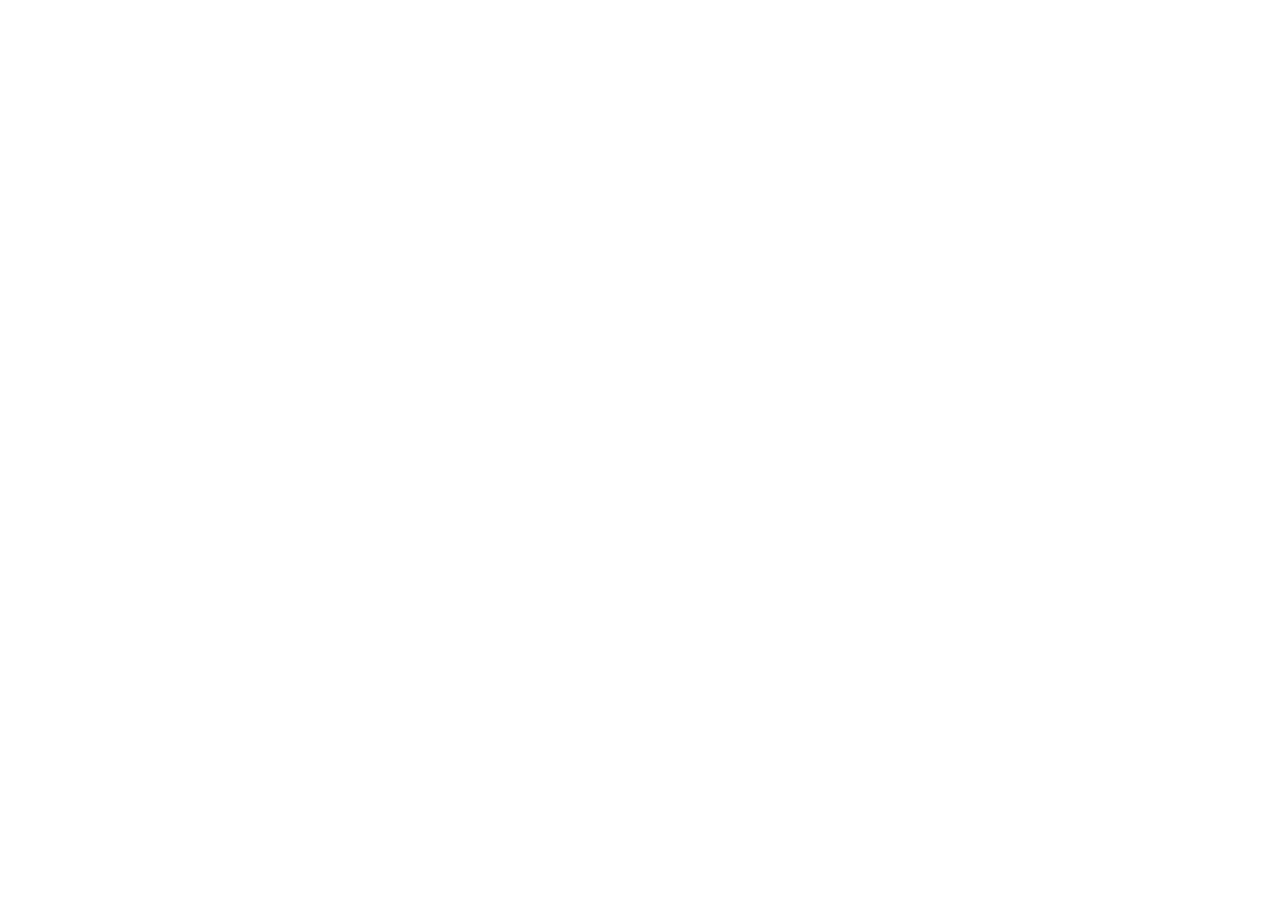
==== commit eb5de2b9: "Updates" ====
--- a/index.html
+++ b/index.html
@@ -1 +1 @@
-<!DOCTYPE html><html lang="en"><head><meta charSet="utf-8"/><meta name="viewport" content="width=device-width, initial-scale=1"/><link rel="stylesheet" href="/test-github-pages-deploy/_next/static/css/a367e2b520c59e41.css" data-precedence="next"/><link rel="stylesheet" href="/test-github-pages-deploy/_next/static/css/d6722ee6b65da10c.css" data-precedence="next"/><link rel="preload" as="script" fetchPriority="low" href="/test-github-pages-deploy/_next/static/chunks/webpack-d9453f4985e0e9bf.js"/><script src="/test-github-pages-deploy/_next/static/chunks/fd9d1056-989f8ce7bcc7f9c2.js" async=""></script><script src="/test-github-pages-deploy/_next/static/chunks/117-7ebfa199d15c18b3.js" async=""></script><script src="/test-github-pages-deploy/_next/static/chunks/main-app-6c26b4289fcbc748.js" async=""></script><script src="/test-github-pages-deploy/_next/static/chunks/432-eb1877abd0b8d6a3.js" async=""></script><script src="/test-github-pages-deploy/_next/static/chunks/app/page-e5cf224fad0916fd.js" async=""></script><title>FickleFlight-NextJS-3</title><script src="/test-github-pages-deploy/_next/static/chunks/polyfills-42372ed130431b0a.js" noModule=""></script></head><body><div class="homepage_homepage__dinFn"><header class="top-header_topHeader__nEPuj "><div class="top-header_topContainer___OTAT"><div class="top-header_wrapperFickleflight__7wFLS"><img  alt="" loading="lazy" decoding="async" data-nimg="fill" class="top-header_fickleflightIcon__XkgvX" style="position:absolute;height:100%;width:100%;left:0;top:0;right:0;bottom:0;color:transparent" src="fickleflight.svg"/></div><div class="top-header_navigationRight__r9cB9"><nav class="top-header_navigationMenu__5RLLe"><div class="top-header_explore__fSCKS">Explore</div><div class="top-header_search__y_LsX">Search</div><div class="top-header_hotels__eVXmg">Hotels</div><div class="top-header_search__y_LsX">Offers</div></nav><div class="top-header_accountSection__ElmWg"><img  alt="" loading="lazy" decoding="async" data-nimg="fill" class="top-header_hamburgerMenuIcon__B6Ngi" style="position:absolute;height:100%;width:100%;left:0;top:0;right:0;bottom:0;color:transparent" sizes="100vw" srcSet="/test-github-pages-deploy/_next/image?url=%2Fhamburgermenu%402x.png&amp;w=640&amp;q=75 640w, /test-github-pages-deploy/_next/image?url=%2Fhamburgermenu%402x.png&amp;w=750&amp;q=75 750w, /test-github-pages-deploy/_next/image?url=%2Fhamburgermenu%402x.png&amp;w=828&amp;q=75 828w, /test-github-pages-deploy/_next/image?url=%2Fhamburgermenu%402x.png&amp;w=1080&amp;q=75 1080w, /test-github-pages-deploy/_next/image?url=%2Fhamburgermenu%402x.png&amp;w=1200&amp;q=75 1200w, /test-github-pages-deploy/_next/image?url=%2Fhamburgermenu%402x.png&amp;w=1920&amp;q=75 1920w, /test-github-pages-deploy/_next/image?url=%2Fhamburgermenu%402x.png&amp;w=2048&amp;q=75 2048w, /test-github-pages-deploy/_next/image?url=%2Fhamburgermenu%402x.png&amp;w=3840&amp;q=75 3840w" src="test-github-pages-deploy/_next/image?url=%2Fhamburgermenu%402x.png&amp;w=3840&amp;q=75"/><div class="top-header_wrapperNotificationBell__wQ2h4"><img  alt="" loading="lazy" decoding="async" data-nimg="fill" class="top-header_notificationBellIcon__4o0hx" style="position:absolute;height:100%;width:100%;left:0;top:0;right:0;bottom:0;color:transparent" sizes="100vw" srcSet="/test-github-pages-deploy/_next/image?url=%2Fnotification-bell%402x.png&amp;w=640&amp;q=75 640w, /test-github-pages-deploy/_next/image?url=%2Fnotification-bell%402x.png&amp;w=750&amp;q=75 750w, /test-github-pages-deploy/_next/image?url=%2Fnotification-bell%402x.png&amp;w=828&amp;q=75 828w, /test-github-pages-deploy/_next/image?url=%2Fnotification-bell%402x.png&amp;w=1080&amp;q=75 1080w, /test-github-pages-deploy/_next/image?url=%2Fnotification-bell%402x.png&amp;w=1200&amp;q=75 1200w, /test-github-pages-deploy/_next/image?url=%2Fnotification-bell%402x.png&amp;w=1920&amp;q=75 1920w, /test-github-pages-deploy/_next/image?url=%2Fnotification-bell%402x.png&amp;w=2048&amp;q=75 2048w, /test-github-pages-deploy/_next/image?url=%2Fnotification-bell%402x.png&amp;w=3840&amp;q=75 3840w" src="test-github-pages-deploy/_next/image?url=%2Fnotification-bell%402x.png&amp;w=3840&amp;q=75"/></div><div class="top-header_wrapperAvatar__F4iJS"><img  alt="" loading="lazy" decoding="async" data-nimg="fill" class="top-header_fickleflightIcon__XkgvX" style="position:absolute;height:100%;width:100%;left:0;top:0;right:0;bottom:0;color:transparent" sizes="100vw" srcSet="/test-github-pages-deploy/_next/image?url=%2Favatar%402x.png&amp;w=640&amp;q=75 640w, /test-github-pages-deploy/_next/image?url=%2Favatar%402x.png&amp;w=750&amp;q=75 750w, /test-github-pages-deploy/_next/image?url=%2Favatar%402x.png&amp;w=828&amp;q=75 828w, /test-github-pages-deploy/_next/image?url=%2Favatar%402x.png&amp;w=1080&amp;q=75 1080w, /test-github-pages-deploy/_next/image?url=%2Favatar%402x.png&amp;w=1200&amp;q=75 1200w, /test-github-pages-deploy/_next/image?url=%2Favatar%402x.png&amp;w=1920&amp;q=75 1920w, /test-github-pages-deploy/_next/image?url=%2Favatar%402x.png&amp;w=2048&amp;q=75 2048w, /test-github-pages-deploy/_next/image?url=%2Favatar%402x.png&amp;w=3840&amp;q=75 3840w" src="test-github-pages-deploy/_next/image?url=%2Favatar%402x.png&amp;w=3840&amp;q=75"/></div></div></div></div></header><section class="hero-section_heroSection__OuX2l "><div class="hero-section_searchContainer__Xoe0b"><div class="hero-section_title__cLc_H"><h1 class="hero-section_heroTagline__U3vGa">Let’s explore &amp; travel the world</h1><h3 class="hero-section_heroSubtext__uX3oK">Find the best destinations and the most popular stays!</h3></div><div class="hero-section_searchForm__Iutho"><div class="hero-section_formTitleGroup__Z8TAr"><b class="hero-section_searchFormLabel__Mg81q">Search flights</b><div class="hero-section_flightOptions__Bpx4u"><div class="hero-section_radio__pxxgo"><div class="hero-section_padding__pwlUf"><div class="hero-section_wrapperRadiobuttonunchecked__mgBYU"><img  alt="" loading="lazy" decoding="async" data-nimg="fill" class="hero-section_radiobuttonuncheckedIcon__MHNRE" style="position:absolute;height:100%;width:100%;left:0;top:0;right:0;bottom:0;color:transparent" src="radiobuttonunchecked.svg"/></div></div><div class="hero-section_label__hdVI7">Return</div></div><div class="hero-section_radio__pxxgo"><div class="hero-section_padding__pwlUf"><div class="hero-section_wrapperRadiobuttonunchecked__mgBYU"><img  alt="" loading="lazy" decoding="async" data-nimg="fill" class="hero-section_radiobuttonuncheckedIcon__MHNRE" style="position:absolute;height:100%;width:100%;left:0;top:0;right:0;bottom:0;color:transparent" src="radiobuttonchecked.svg"/></div></div><div class="hero-section_label__hdVI7">One-way</div></div></div></div><div class="hero-section_formInputsRow__dGoh5"><div class="hero-section_inputsRow__ONaLu"><div class="hero-section_departureAutocomplete__MB7Ow"><div class="hero-section_input__LBwKG"><div class="hero-section_labelContainer__HwrDd"><div class="hero-section_departure__pcbYM">Departure</div></div><div class="hero-section_active__A7E5v"><div class="hero-section_muiautocompletetag__hrnbY"><div class="hero-section_chip__vDSFM"><div class="hero-section_container__tO5Du"><div class="hero-section_avatar__eROOj"><div class="hero-section_op__2Pmw0">F</div></div><div class="hero-section_typography___MA_V"><div class="hero-section_chip1__OF59s">Chip</div></div><div class="hero-section_wrapperCancel__3lphE"><img  alt="" loading="lazy" decoding="async" data-nimg="fill" class="hero-section_radiobuttonuncheckedIcon__MHNRE" style="position:absolute;height:100%;width:100%;left:0;top:0;right:0;bottom:0;color:transparent" src="cancel-4.svg"/></div></div></div><div class="hero-section_chip__vDSFM"><div class="hero-section_container__tO5Du"><div class="hero-section_avatar__eROOj"><div class="hero-section_op__2Pmw0">F</div></div><div class="hero-section_typography___MA_V"><div class="hero-section_chip1__OF59s">Chip</div></div><div class="hero-section_wrapperCancel__3lphE"><img  alt="" loading="lazy" decoding="async" data-nimg="fill" class="hero-section_radiobuttonuncheckedIcon__MHNRE" style="position:absolute;height:100%;width:100%;left:0;top:0;right:0;bottom:0;color:transparent" src="cancel-4.svg"/></div></div></div></div><div class="hero-section_singaporeSin__oC2Ok">Singapore (SIN)</div></div></div></div><div class="hero-section_departureAutocomplete__MB7Ow"><div class="hero-section_input__LBwKG"><div class="hero-section_labelContainer__HwrDd"><div class="hero-section_departure__pcbYM">Arrival</div></div><div class="hero-section_active__A7E5v"><div class="hero-section_muiautocompletetag__hrnbY"><div class="hero-section_chip__vDSFM"><div class="hero-section_container__tO5Du"><div class="hero-section_avatar__eROOj"><div class="hero-section_op__2Pmw0">F</div></div><div class="hero-section_typography___MA_V"><div class="hero-section_chip1__OF59s">Chip</div></div><div class="hero-section_wrapperCancel__3lphE"><img  alt="" loading="lazy" decoding="async" data-nimg="fill" class="hero-section_radiobuttonuncheckedIcon__MHNRE" style="position:absolute;height:100%;width:100%;left:0;top:0;right:0;bottom:0;color:transparent" src="cancel-4.svg"/></div></div></div><div class="hero-section_chip__vDSFM"><div class="hero-section_container__tO5Du"><div class="hero-section_avatar__eROOj"><div class="hero-section_op__2Pmw0">F</div></div><div class="hero-section_typography___MA_V"><div class="hero-section_chip1__OF59s">Chip</div></div><div class="hero-section_wrapperCancel__3lphE"><img  alt="" loading="lazy" decoding="async" data-nimg="fill" class="hero-section_radiobuttonuncheckedIcon__MHNRE" style="position:absolute;height:100%;width:100%;left:0;top:0;right:0;bottom:0;color:transparent" src="cancel-4.svg"/></div></div></div></div><div class="hero-section_singaporeSin__oC2Ok">Los Angeles (LA)</div></div></div></div><div class="hero-section_departureAutocomplete__MB7Ow"><div class="hero-section_input__LBwKG"><div class="hero-section_labelContainer2__18u0l"><div class="hero-section_departure__pcbYM">Date</div></div><div class="hero-section_active__A7E5v"><div class="hero-section_muiautocompletetag__hrnbY"><div class="hero-section_chip__vDSFM"><div class="hero-section_container__tO5Du"><div class="hero-section_avatar__eROOj"><div class="hero-section_op__2Pmw0">F</div></div><div class="hero-section_typography___MA_V"><div class="hero-section_chip1__OF59s">Chip</div></div><div class="hero-section_wrapperCancel__3lphE"><img  alt="" loading="lazy" decoding="async" data-nimg="fill" class="hero-section_radiobuttonuncheckedIcon__MHNRE" style="position:absolute;height:100%;width:100%;left:0;top:0;right:0;bottom:0;color:transparent" src="cancel-4.svg"/></div></div></div><div class="hero-section_chip__vDSFM"><div class="hero-section_container__tO5Du"><div class="hero-section_avatar__eROOj"><div class="hero-section_op__2Pmw0">F</div></div><div class="hero-section_typography___MA_V"><div class="hero-section_chip1__OF59s">Chip</div></div><div class="hero-section_wrapperCancel__3lphE"><img  alt="" loading="lazy" decoding="async" data-nimg="fill" class="hero-section_radiobuttonuncheckedIcon__MHNRE" style="position:absolute;height:100%;width:100%;left:0;top:0;right:0;bottom:0;color:transparent" src="cancel-4.svg"/></div></div></div></div><div class="hero-section_singaporeSin__oC2Ok">01/05/2022</div><div class="hero-section_wrapperCancel__3lphE"><img  alt="" loading="lazy" decoding="async" data-nimg="fill" class="hero-section_radiobuttonuncheckedIcon__MHNRE" style="position:absolute;height:100%;width:100%;left:0;top:0;right:0;bottom:0;color:transparent" src="date.svg"/></div></div></div></div></div><div class="hero-section_buttonGroup__WopEP"><div class="hero-section_searchButton__KNMSq"><div class="hero-section_searchFlights__dST5S">SEARCH FLIGHTS</div></div></div></div></div></div></section><section class="homepage_homeContents__v3nUy"><div class="upcoming-flight-section_upcomingFlightSection__26_4j "><b class="upcoming-flight-section_recentSearches__gqmuf">Recent Searches</b><div class="upcoming-flight-section_flightDetails__u_kwp"><div class="upcoming-flight-section_recentSearchesSection__5eJwo"><div class="recent-search_recentSearch__UVTjx "><div class="recent-search_toAndFrom__PnTTB"><h3 class="recent-search_departure__ZAVbI">SIN</h3><div class="recent-search_wrapperFlightIcons__nD41r"><img  alt="" loading="lazy" decoding="async" data-nimg="fill" class="recent-search_flightIcons__mCTDB" style="position:absolute;height:100%;width:100%;left:0;top:0;right:0;bottom:0;color:transparent" src="flight-icons.svg"/></div><h3 class="recent-search_arrival__8x9MK">LAX</h3></div><div class="recent-search_departureInfo__wNQOV"><b class="recent-search_departOn__tF_t_">Depart on: </b><div class="recent-search_departOn__tF_t_">7 Sep 2023</div></div></div><div class="recent-search_recentSearch__UVTjx "><div class="recent-search_toAndFrom__PnTTB"><h3 class="recent-search_departure__ZAVbI">MY</h3><div class="recent-search_wrapperFlightIcons__nD41r"><img  alt="" loading="lazy" decoding="async" data-nimg="fill" class="recent-search_flightIcons__mCTDB" style="position:absolute;height:100%;width:100%;left:0;top:0;right:0;bottom:0;color:transparent" src="flight-icons.svg"/></div><h3 class="recent-search_arrival__8x9MK">DUB</h3></div><div class="recent-search_departureInfo__wNQOV"><b class="recent-search_departOn__tF_t_">Depart on: </b><div class="recent-search_departOn__tF_t_">9 Sep 2023</div></div></div></div><div class="upcoming-flight-section_prepareMenu__lLJa6"><div class="upcoming-flight-section_recentSearches__gqmuf">Prepare for your trip</div><div class="upcoming-flight-section_tripMenu__qf_yN"><div class="upcoming-flight-section_tripMenuItem__uXTTj"><div class="upcoming-flight-section_icon__4MiKn"><div class="upcoming-flight-section_wrapperIconVector__ORzfH"><img  alt="" loading="lazy" decoding="async" data-nimg="fill" class="upcoming-flight-section_iconVector__BouWe" style="position:absolute;height:100%;width:100%;left:0;top:0;right:0;bottom:0;color:transparent" sizes="100vw" srcSet="/test-github-pages-deploy/_next/image?url=%2Ficon-vector%402x.png&amp;w=640&amp;q=75 640w, /test-github-pages-deploy/_next/image?url=%2Ficon-vector%402x.png&amp;w=750&amp;q=75 750w, /test-github-pages-deploy/_next/image?url=%2Ficon-vector%402x.png&amp;w=828&amp;q=75 828w, /test-github-pages-deploy/_next/image?url=%2Ficon-vector%402x.png&amp;w=1080&amp;q=75 1080w, /test-github-pages-deploy/_next/image?url=%2Ficon-vector%402x.png&amp;w=1200&amp;q=75 1200w, /test-github-pages-deploy/_next/image?url=%2Ficon-vector%402x.png&amp;w=1920&amp;q=75 1920w, /test-github-pages-deploy/_next/image?url=%2Ficon-vector%402x.png&amp;w=2048&amp;q=75 2048w, /test-github-pages-deploy/_next/image?url=%2Ficon-vector%402x.png&amp;w=3840&amp;q=75 3840w" src="test-github-pages-deploy/_next/image?url=%2Ficon-vector%402x.png&amp;w=3840&amp;q=75"/></div></div><div class="upcoming-flight-section_text__odOPA">Hotel</div></div><div class="trip-menu-item_tripMenuItem__DHEYD "><div class="trip-menu-item_icon__5WdTf"><div class="trip-menu-item_wrapperIconVector__GUqgq"><img  alt="" loading="lazy" decoding="async" data-nimg="fill" class="trip-menu-item_iconVector__PMh7h" style="position:absolute;height:100%;width:100%;left:0;top:0;right:0;bottom:0;color:transparent" sizes="100vw" srcSet="/test-github-pages-deploy/_next/image?url=%2Ficon-vector-1%402x.png&amp;w=640&amp;q=75 640w, /test-github-pages-deploy/_next/image?url=%2Ficon-vector-1%402x.png&amp;w=750&amp;q=75 750w, /test-github-pages-deploy/_next/image?url=%2Ficon-vector-1%402x.png&amp;w=828&amp;q=75 828w, /test-github-pages-deploy/_next/image?url=%2Ficon-vector-1%402x.png&amp;w=1080&amp;q=75 1080w, /test-github-pages-deploy/_next/image?url=%2Ficon-vector-1%402x.png&amp;w=1200&amp;q=75 1200w, /test-github-pages-deploy/_next/image?url=%2Ficon-vector-1%402x.png&amp;w=1920&amp;q=75 1920w, /test-github-pages-deploy/_next/image?url=%2Ficon-vector-1%402x.png&amp;w=2048&amp;q=75 2048w, /test-github-pages-deploy/_next/image?url=%2Ficon-vector-1%402x.png&amp;w=3840&amp;q=75 3840w" src="test-github-pages-deploy/_next/image?url=%2Ficon-vector-1%402x.png&amp;w=3840&amp;q=75"/></div></div><div class="trip-menu-item_text__wPWc3">Attractions</div></div><div class="upcoming-flight-section_tripMenuItem1__l9qZb"><div class="upcoming-flight-section_icon1__jf4od"><div class="upcoming-flight-section_wrapperIconVector__ORzfH"><img  alt="" loading="lazy" decoding="async" data-nimg="fill" class="upcoming-flight-section_iconVector__BouWe" style="position:absolute;height:100%;width:100%;left:0;top:0;right:0;bottom:0;color:transparent" sizes="100vw" srcSet="/test-github-pages-deploy/_next/image?url=%2Ficon-vector-2%402x.png&amp;w=640&amp;q=75 640w, /test-github-pages-deploy/_next/image?url=%2Ficon-vector-2%402x.png&amp;w=750&amp;q=75 750w, /test-github-pages-deploy/_next/image?url=%2Ficon-vector-2%402x.png&amp;w=828&amp;q=75 828w, /test-github-pages-deploy/_next/image?url=%2Ficon-vector-2%402x.png&amp;w=1080&amp;q=75 1080w, /test-github-pages-deploy/_next/image?url=%2Ficon-vector-2%402x.png&amp;w=1200&amp;q=75 1200w, /test-github-pages-deploy/_next/image?url=%2Ficon-vector-2%402x.png&amp;w=1920&amp;q=75 1920w, /test-github-pages-deploy/_next/image?url=%2Ficon-vector-2%402x.png&amp;w=2048&amp;q=75 2048w, /test-github-pages-deploy/_next/image?url=%2Ficon-vector-2%402x.png&amp;w=3840&amp;q=75 3840w" src="test-github-pages-deploy/_next/image?url=%2Ficon-vector-2%402x.png&amp;w=3840&amp;q=75"/></div></div><div class="upcoming-flight-section_text__odOPA">Eats</div></div><div class="trip-menu-item_tripMenuItem__DHEYD "><div class="trip-menu-item_icon__5WdTf" style="background-color:#fdbf00"><div class="trip-menu-item_wrapperIconVector__GUqgq"><img  alt="" loading="lazy" decoding="async" data-nimg="fill" class="trip-menu-item_iconVector__PMh7h" style="position:absolute;height:100%;width:100%;left:0;top:0;right:0;bottom:0;color:transparent" sizes="100vw" srcSet="/test-github-pages-deploy/_next/image?url=%2Ficon-vector-3%402x.png&amp;w=640&amp;q=75 640w, /test-github-pages-deploy/_next/image?url=%2Ficon-vector-3%402x.png&amp;w=750&amp;q=75 750w, /test-github-pages-deploy/_next/image?url=%2Ficon-vector-3%402x.png&amp;w=828&amp;q=75 828w, /test-github-pages-deploy/_next/image?url=%2Ficon-vector-3%402x.png&amp;w=1080&amp;q=75 1080w, /test-github-pages-deploy/_next/image?url=%2Ficon-vector-3%402x.png&amp;w=1200&amp;q=75 1200w, /test-github-pages-deploy/_next/image?url=%2Ficon-vector-3%402x.png&amp;w=1920&amp;q=75 1920w, /test-github-pages-deploy/_next/image?url=%2Ficon-vector-3%402x.png&amp;w=2048&amp;q=75 2048w, /test-github-pages-deploy/_next/image?url=%2Ficon-vector-3%402x.png&amp;w=3840&amp;q=75 3840w" src="test-github-pages-deploy/_next/image?url=%2Ficon-vector-3%402x.png&amp;w=3840&amp;q=75"/></div></div><div class="trip-menu-item_text__wPWc3">Commute</div></div><div class="upcoming-flight-section_tripMenuItem1__l9qZb"><div class="upcoming-flight-section_icon2__RVubN"><div class="upcoming-flight-section_wrapperIconVector__ORzfH"><img  alt="" loading="lazy" decoding="async" data-nimg="fill" class="upcoming-flight-section_iconVector__BouWe" style="position:absolute;height:100%;width:100%;left:0;top:0;right:0;bottom:0;color:transparent" sizes="100vw" srcSet="/test-github-pages-deploy/_next/image?url=%2Ficon-vector-4%402x.png&amp;w=640&amp;q=75 640w, /test-github-pages-deploy/_next/image?url=%2Ficon-vector-4%402x.png&amp;w=750&amp;q=75 750w, /test-github-pages-deploy/_next/image?url=%2Ficon-vector-4%402x.png&amp;w=828&amp;q=75 828w, /test-github-pages-deploy/_next/image?url=%2Ficon-vector-4%402x.png&amp;w=1080&amp;q=75 1080w, /test-github-pages-deploy/_next/image?url=%2Ficon-vector-4%402x.png&amp;w=1200&amp;q=75 1200w, /test-github-pages-deploy/_next/image?url=%2Ficon-vector-4%402x.png&amp;w=1920&amp;q=75 1920w, /test-github-pages-deploy/_next/image?url=%2Ficon-vector-4%402x.png&amp;w=2048&amp;q=75 2048w, /test-github-pages-deploy/_next/image?url=%2Ficon-vector-4%402x.png&amp;w=3840&amp;q=75 3840w" src="test-github-pages-deploy/_next/image?url=%2Ficon-vector-4%402x.png&amp;w=3840&amp;q=75"/></div></div><div class="upcoming-flight-section_text__odOPA">Taxi</div></div><div class="upcoming-flight-section_tripMenuItem1__l9qZb"><div class="upcoming-flight-section_icon3__6bsSh"><div class="upcoming-flight-section_wrapperIconVector__ORzfH"><img  alt="" loading="lazy" decoding="async" data-nimg="fill" class="upcoming-flight-section_iconVector__BouWe" style="position:absolute;height:100%;width:100%;left:0;top:0;right:0;bottom:0;color:transparent" sizes="100vw" srcSet="/test-github-pages-deploy/_next/image?url=%2Ficon-vector-5%402x.png&amp;w=640&amp;q=75 640w, /test-github-pages-deploy/_next/image?url=%2Ficon-vector-5%402x.png&amp;w=750&amp;q=75 750w, /test-github-pages-deploy/_next/image?url=%2Ficon-vector-5%402x.png&amp;w=828&amp;q=75 828w, /test-github-pages-deploy/_next/image?url=%2Ficon-vector-5%402x.png&amp;w=1080&amp;q=75 1080w, /test-github-pages-deploy/_next/image?url=%2Ficon-vector-5%402x.png&amp;w=1200&amp;q=75 1200w, /test-github-pages-deploy/_next/image?url=%2Ficon-vector-5%402x.png&amp;w=1920&amp;q=75 1920w, /test-github-pages-deploy/_next/image?url=%2Ficon-vector-5%402x.png&amp;w=2048&amp;q=75 2048w, /test-github-pages-deploy/_next/image?url=%2Ficon-vector-5%402x.png&amp;w=3840&amp;q=75 3840w" src="test-github-pages-deploy/_next/image?url=%2Ficon-vector-5%402x.png&amp;w=3840&amp;q=75"/></div></div><div class="upcoming-flight-section_text__odOPA">Movies</div></div></div></div></div></div><div class="pop-destinations-main_popDestinationsMain___9Hdh "><div class="pop-destinations-main_destinationsTitles__alfh7"><div class="pop-destinations-main_titleContainer__ESkOM"><b class="pop-destinations-main_planYourNext__Xcr5O">Plan your next trip</b><h2 class="pop-destinations-main_mostPopularDestinations__IkUzC">Most Popular Destinations</h2></div><div class="pop-destinations-main_viewAllTop__Q9_29"><div class="pop-destinations-main_viewAllDestinations__QuOKU">View all destinations</div><div class="pop-destinations-main_wrapperArrowRight__58OTo"><img  alt="" loading="lazy" decoding="async" data-nimg="fill" class="pop-destinations-main_arrowRightIcon__9_wHx" style="position:absolute;height:100%;width:100%;left:0;top:0;right:0;bottom:0;color:transparent" src="arrowright.svg"/></div></div></div><div class="pop-destinations-main_popDestinationItems__mf_xx"><div class="pop-destinations-main_popularDestinationCard__eqaOk"><div class="pop-destinations-main_pariscard__BRBUD"><div class="pop-destinations-main_destinationDetails__G1bmg"><b class="pop-destinations-main_destination__xKAqN">Paris</b><div class="pop-destinations-main_details__W3Ia6"><div class="pop-destinations-main_from__PNXzK">from</div><div class="pop-destinations-main_price__FYoqY">$699</div></div></div></div></div><div class="pop-destinations-main_popularDestinationCard__eqaOk"><div class="pop-destinations-main_greececard__dlI_s"><div class="pop-destinations-main_destinationDetails__G1bmg"><b class="pop-destinations-main_greece__E9BRA">Greece</b><div class="pop-destinations-main_details__W3Ia6"><div class="pop-destinations-main_from__PNXzK">from</div><div class="pop-destinations-main_price__FYoqY">$1079</div></div></div></div></div><div class="pop-destinations-main_popularDestinationCard__eqaOk"><div class="pop-destinations-main_norwaycard__BXaCs"><div class="pop-destinations-main_destinationDetails__G1bmg"><b class="pop-destinations-main_norway__BluGD">Norway</b><div class="pop-destinations-main_details__W3Ia6"><div class="pop-destinations-main_from__PNXzK">from</div><div class="pop-destinations-main_price__FYoqY">$895</div></div></div></div></div><div class="pop-destinations-main_popularDestinationCard__eqaOk"><div class="pop-destinations-main_tuscanycard__w7vk0"><div class="pop-destinations-main_destinationDetails__G1bmg"><b class="pop-destinations-main_tuscany__X_TNP">Tuscany</b><div class="pop-destinations-main_details__W3Ia6"><div class="pop-destinations-main_from__PNXzK">from</div><div class="pop-destinations-main_price__FYoqY">$1245</div></div></div></div></div></div><div class="pop-destinations-main_viewAllBottom__ny96j"><div class="pop-destinations-main_viewAllDestinations__QuOKU">View all destinations</div><div class="pop-destinations-main_wrapperArrowRight__58OTo"><img  alt="" loading="lazy" decoding="async" data-nimg="fill" class="pop-destinations-main_arrowRightIcon__9_wHx" style="position:absolute;height:100%;width:100%;left:0;top:0;right:0;bottom:0;color:transparent" src="arrowright.svg"/></div></div></div><div class="recommended-holidays-container_recommendedHolidaysContainer__Up85J "><div class="recommended-holidays-container_recHolidaysTitle__Y2ogg"><h2 class="recommended-holidays-container_topRecommendedHolidays__HYVh0">Top Recommended Holidays</h2><div class="recommended-holidays-container_viewHolidaysTop__7E2QG"><div class="recommended-holidays-container_viewAllHolidays__RLOZw">View all holidays</div><div class="recommended-holidays-container_wrapperArrowRight__JJXEB"><img  alt="" loading="lazy" decoding="async" data-nimg="fill" class="recommended-holidays-container_arrowRightIcon__i64wJ" style="position:absolute;height:100%;width:100%;left:0;top:0;right:0;bottom:0;color:transparent" src="arrowright.svg"/></div></div></div><div class="recommended-holidays-container_recCardsContainer__y4Vx3"><div class="recommended-holiday-card_recommendedHolidayCard__uxuEA "><div class="recommended-holiday-card_wrapperImage__l_87v"><img  alt="" loading="lazy" decoding="async" data-nimg="fill" class="recommended-holiday-card_imageIcon__AS3Ob" style="position:absolute;height:100%;width:100%;left:0;top:0;right:0;bottom:0;color:transparent" sizes="100vw" srcSet="/test-github-pages-deploy/_next/image?url=%2Fimage%402x.png&amp;w=640&amp;q=75 640w, /test-github-pages-deploy/_next/image?url=%2Fimage%402x.png&amp;w=750&amp;q=75 750w, /test-github-pages-deploy/_next/image?url=%2Fimage%402x.png&amp;w=828&amp;q=75 828w, /test-github-pages-deploy/_next/image?url=%2Fimage%402x.png&amp;w=1080&amp;q=75 1080w, /test-github-pages-deploy/_next/image?url=%2Fimage%402x.png&amp;w=1200&amp;q=75 1200w, /test-github-pages-deploy/_next/image?url=%2Fimage%402x.png&amp;w=1920&amp;q=75 1920w, /test-github-pages-deploy/_next/image?url=%2Fimage%402x.png&amp;w=2048&amp;q=75 2048w, /test-github-pages-deploy/_next/image?url=%2Fimage%402x.png&amp;w=3840&amp;q=75 3840w" src="test-github-pages-deploy/_next/image?url=%2Fimage%402x.png&amp;w=3840&amp;q=75"/></div><div class="recommended-holiday-card_holidayDetails__Xr8sc"><div class="recommended-holiday-card_cardInfo__MgnoY"><div class="recommended-holiday-card_destinationParent__u7x21"><div class="recommended-holiday-card_destination__RBR4r">Bali</div><div class="recommended-holiday-card_duration__qNqiq">4D3N</div></div><div class="recommended-holiday-card_priceWrapper__uA7JG"><div class="recommended-holiday-card_price__v4s9I">$899</div></div></div></div></div><div class="recommended-holiday-card_recommendedHolidayCard__uxuEA "><div class="recommended-holiday-card_wrapperImage__l_87v"><img  alt="" loading="lazy" decoding="async" data-nimg="fill" class="recommended-holiday-card_imageIcon__AS3Ob" style="position:absolute;height:100%;width:100%;left:0;top:0;right:0;bottom:0;color:transparent" sizes="100vw" srcSet="/test-github-pages-deploy/_next/image?url=%2Fswitzerlandimage%402x.png&amp;w=640&amp;q=75 640w, /test-github-pages-deploy/_next/image?url=%2Fswitzerlandimage%402x.png&amp;w=750&amp;q=75 750w, /test-github-pages-deploy/_next/image?url=%2Fswitzerlandimage%402x.png&amp;w=828&amp;q=75 828w, /test-github-pages-deploy/_next/image?url=%2Fswitzerlandimage%402x.png&amp;w=1080&amp;q=75 1080w, /test-github-pages-deploy/_next/image?url=%2Fswitzerlandimage%402x.png&amp;w=1200&amp;q=75 1200w, /test-github-pages-deploy/_next/image?url=%2Fswitzerlandimage%402x.png&amp;w=1920&amp;q=75 1920w, /test-github-pages-deploy/_next/image?url=%2Fswitzerlandimage%402x.png&amp;w=2048&amp;q=75 2048w, /test-github-pages-deploy/_next/image?url=%2Fswitzerlandimage%402x.png&amp;w=3840&amp;q=75 3840w" src="test-github-pages-deploy/_next/image?url=%2Fswitzerlandimage%402x.png&amp;w=3840&amp;q=75"/></div><div class="recommended-holiday-card_holidayDetails__Xr8sc"><div class="recommended-holiday-card_cardInfo__MgnoY"><div class="recommended-holiday-card_destinationParent__u7x21"><div class="recommended-holiday-card_destination__RBR4r">Swiss</div><div class="recommended-holiday-card_duration__qNqiq">6D5N</div></div><div class="recommended-holiday-card_priceWrapper__uA7JG"><div class="recommended-holiday-card_price__v4s9I">$900</div></div></div></div></div><div class="recommended-holiday-card_recommendedHolidayCard__uxuEA "><div class="recommended-holiday-card_wrapperImage__l_87v"><img  alt="" loading="lazy" decoding="async" data-nimg="fill" class="recommended-holiday-card_imageIcon__AS3Ob" style="position:absolute;height:100%;width:100%;left:0;top:0;right:0;bottom:0;color:transparent" sizes="100vw" srcSet="/test-github-pages-deploy/_next/image?url=%2Fboracayimage%402x.png&amp;w=640&amp;q=75 640w, /test-github-pages-deploy/_next/image?url=%2Fboracayimage%402x.png&amp;w=750&amp;q=75 750w, /test-github-pages-deploy/_next/image?url=%2Fboracayimage%402x.png&amp;w=828&amp;q=75 828w, /test-github-pages-deploy/_next/image?url=%2Fboracayimage%402x.png&amp;w=1080&amp;q=75 1080w, /test-github-pages-deploy/_next/image?url=%2Fboracayimage%402x.png&amp;w=1200&amp;q=75 1200w, /test-github-pages-deploy/_next/image?url=%2Fboracayimage%402x.png&amp;w=1920&amp;q=75 1920w, /test-github-pages-deploy/_next/image?url=%2Fboracayimage%402x.png&amp;w=2048&amp;q=75 2048w, /test-github-pages-deploy/_next/image?url=%2Fboracayimage%402x.png&amp;w=3840&amp;q=75 3840w" src="test-github-pages-deploy/_next/image?url=%2Fboracayimage%402x.png&amp;w=3840&amp;q=75"/></div><div class="recommended-holiday-card_holidayDetails__Xr8sc"><div class="recommended-holiday-card_cardInfo__MgnoY"><div class="recommended-holiday-card_destinationParent__u7x21"><div class="recommended-holiday-card_destination__RBR4r">Boracay</div><div class="recommended-holiday-card_duration__qNqiq">5D4N</div></div><div class="recommended-holiday-card_priceWrapper__uA7JG"><div class="recommended-holiday-card_price__v4s9I">$699</div></div></div></div></div><div class="recommended-holiday-card_recommendedHolidayCard__uxuEA "><div class="recommended-holiday-card_wrapperImage__l_87v"><img  alt="" loading="lazy" decoding="async" data-nimg="fill" class="recommended-holiday-card_imageIcon__AS3Ob" style="position:absolute;height:100%;width:100%;left:0;top:0;right:0;bottom:0;color:transparent" sizes="100vw" srcSet="/test-github-pages-deploy/_next/image?url=%2Fpalawanimage%402x.png&amp;w=640&amp;q=75 640w, /test-github-pages-deploy/_next/image?url=%2Fpalawanimage%402x.png&amp;w=750&amp;q=75 750w, /test-github-pages-deploy/_next/image?url=%2Fpalawanimage%402x.png&amp;w=828&amp;q=75 828w, /test-github-pages-deploy/_next/image?url=%2Fpalawanimage%402x.png&amp;w=1080&amp;q=75 1080w, /test-github-pages-deploy/_next/image?url=%2Fpalawanimage%402x.png&amp;w=1200&amp;q=75 1200w, /test-github-pages-deploy/_next/image?url=%2Fpalawanimage%402x.png&amp;w=1920&amp;q=75 1920w, /test-github-pages-deploy/_next/image?url=%2Fpalawanimage%402x.png&amp;w=2048&amp;q=75 2048w, /test-github-pages-deploy/_next/image?url=%2Fpalawanimage%402x.png&amp;w=3840&amp;q=75 3840w" src="test-github-pages-deploy/_next/image?url=%2Fpalawanimage%402x.png&amp;w=3840&amp;q=75"/></div><div class="recommended-holiday-card_holidayDetails__Xr8sc"><div class="recommended-holiday-card_cardInfo__MgnoY"><div class="recommended-holiday-card_destinationParent__u7x21"><div class="recommended-holiday-card_destination__RBR4r">Palawan</div><div class="recommended-holiday-card_duration__qNqiq">4D3N</div></div><div class="recommended-holiday-card_priceWrapper__uA7JG"><div class="recommended-holiday-card_price__v4s9I">$789</div></div></div></div></div></div><div class="recommended-holidays-container_viewHolidaysBottom__B0JXs"><div class="recommended-holidays-container_viewAllHolidays__RLOZw">View all holidays</div><div class="recommended-holidays-container_wrapperArrowRight__JJXEB"><img  alt="" loading="lazy" decoding="async" data-nimg="fill" class="recommended-holidays-container_arrowRightIcon__i64wJ" style="position:absolute;height:100%;width:100%;left:0;top:0;right:0;bottom:0;color:transparent" src="arrowright.svg"/></div></div></div><div class="popular-stays_popularStays__wPjGx "><div class="popular-stays_popularStaysHeader__WD217"><h2 class="popular-stays_popularStays1__C3UMn">Popular Stays</h2><div class="popular-stays_viewAllStaysButton__OQ9yJ"><div class="popular-stays_viewAllStays__D78yY">View all stays</div><div class="popular-stays_wrapperArrowRight__BK3Ud"><img  alt="" loading="lazy" decoding="async" data-nimg="fill" class="popular-stays_arrowRightIcon__RgGYI" style="position:absolute;height:100%;width:100%;left:0;top:0;right:0;bottom:0;color:transparent" src="arrowright.svg"/></div></div></div><div class="popular-stays_hotelCards__ONWoz"><div class="popular-hotel-card_popularHotelCard__joISl "><div class="popular-hotel-card_hotelCard__VMijX"><div class="popular-hotel-card_wrapperImage__g0M0C"><img  alt="" loading="lazy" decoding="async" data-nimg="fill" class="popular-hotel-card_imageIcon__EnRri" style="position:absolute;height:100%;width:100%;left:0;top:0;right:0;bottom:0;color:transparent" sizes="100vw" srcSet="/test-github-pages-deploy/_next/image?url=%2Fimage-1%402x.png&amp;w=640&amp;q=75 640w, /test-github-pages-deploy/_next/image?url=%2Fimage-1%402x.png&amp;w=750&amp;q=75 750w, /test-github-pages-deploy/_next/image?url=%2Fimage-1%402x.png&amp;w=828&amp;q=75 828w, /test-github-pages-deploy/_next/image?url=%2Fimage-1%402x.png&amp;w=1080&amp;q=75 1080w, /test-github-pages-deploy/_next/image?url=%2Fimage-1%402x.png&amp;w=1200&amp;q=75 1200w, /test-github-pages-deploy/_next/image?url=%2Fimage-1%402x.png&amp;w=1920&amp;q=75 1920w, /test-github-pages-deploy/_next/image?url=%2Fimage-1%402x.png&amp;w=2048&amp;q=75 2048w, /test-github-pages-deploy/_next/image?url=%2Fimage-1%402x.png&amp;w=3840&amp;q=75 3840w" src="test-github-pages-deploy/_next/image?url=%2Fimage-1%402x.png&amp;w=3840&amp;q=75"/></div><div class="popular-hotel-card_stayDetails__ltWnr"><div class="popular-hotel-card_stayDetailsRows__Xile_"><div class="popular-hotel-card_type__dqBDp">Entire bungalow</div><h3 class="popular-hotel-card_title__Ua1wL">Matterhorn Suites</h3><div class="popular-hotel-card_price__j_LqI">$575/night</div></div><div class="popular-hotel-card_video__pB3tD"><div class="popular-hotel-card_wrapperVideoIcon__L4FuK"><img  alt="" loading="lazy" decoding="async" data-nimg="fill" class="popular-hotel-card_videoIcon__eApuZ" style="position:absolute;height:100%;width:100%;left:0;top:0;right:0;bottom:0;color:transparent" src="video-icon1.svg"/></div></div></div><div class="popular-hotel-card_rating__9NoDa"><div class="popular-hotel-card_stars__nV4qJ"><div class="popular-hotel-card_wrapperStaricon__qZXkz"><img  alt="" loading="lazy" decoding="async" data-nimg="fill" class="popular-hotel-card_videoIcon__eApuZ" style="position:absolute;height:100%;width:100%;left:0;top:0;right:0;bottom:0;color:transparent" src="staricon1.svg"/></div><div class="popular-hotel-card_rating1__BtxIK">4.9</div></div><div class="popular-hotel-card_reviews__vbV__">(60 reviews)</div></div><div class="popular-hotel-card_moreDetailsButton__lUhQZ"><div class="popular-hotel-card_button__yIEGW">More details</div></div></div></div><div class="popular-hotel-card_popularHotelCard__joISl "><div class="popular-hotel-card_hotelCard__VMijX"><div class="popular-hotel-card_wrapperImage__g0M0C"><img  alt="" loading="lazy" decoding="async" data-nimg="fill" class="popular-hotel-card_imageIcon__EnRri" style="position:absolute;height:100%;width:100%;left:0;top:0;right:0;bottom:0;color:transparent" sizes="100vw" srcSet="/test-github-pages-deploy/_next/image?url=%2Fimage-2%402x.png&amp;w=640&amp;q=75 640w, /test-github-pages-deploy/_next/image?url=%2Fimage-2%402x.png&amp;w=750&amp;q=75 750w, /test-github-pages-deploy/_next/image?url=%2Fimage-2%402x.png&amp;w=828&amp;q=75 828w, /test-github-pages-deploy/_next/image?url=%2Fimage-2%402x.png&amp;w=1080&amp;q=75 1080w, /test-github-pages-deploy/_next/image?url=%2Fimage-2%402x.png&amp;w=1200&amp;q=75 1200w, /test-github-pages-deploy/_next/image?url=%2Fimage-2%402x.png&amp;w=1920&amp;q=75 1920w, /test-github-pages-deploy/_next/image?url=%2Fimage-2%402x.png&amp;w=2048&amp;q=75 2048w, /test-github-pages-deploy/_next/image?url=%2Fimage-2%402x.png&amp;w=3840&amp;q=75 3840w" src="test-github-pages-deploy/_next/image?url=%2Fimage-2%402x.png&amp;w=3840&amp;q=75"/></div><div class="popular-hotel-card_stayDetails__ltWnr"><div class="popular-hotel-card_stayDetailsRows__Xile_"><div class="popular-hotel-card_type__dqBDp">2-Story beachfront suite</div><h3 class="popular-hotel-card_title__Ua1wL">Discovery Shores</h3><div class="popular-hotel-card_price__j_LqI">$360/night</div></div><div class="popular-hotel-card_video__pB3tD"><div class="popular-hotel-card_wrapperVideoIcon__L4FuK"><img  alt="" loading="lazy" decoding="async" data-nimg="fill" class="popular-hotel-card_videoIcon__eApuZ" style="position:absolute;height:100%;width:100%;left:0;top:0;right:0;bottom:0;color:transparent" src="video-icon1.svg"/></div></div></div><div class="popular-hotel-card_rating__9NoDa"><div class="popular-hotel-card_stars__nV4qJ"><div class="popular-hotel-card_wrapperStaricon__qZXkz"><img  alt="" loading="lazy" decoding="async" data-nimg="fill" class="popular-hotel-card_videoIcon__eApuZ" style="position:absolute;height:100%;width:100%;left:0;top:0;right:0;bottom:0;color:transparent" src="staricon1.svg"/></div><div class="popular-hotel-card_rating1__BtxIK">4.8</div></div><div class="popular-hotel-card_reviews__vbV__">(116 reviews)</div></div><div class="popular-hotel-card_moreDetailsButton__lUhQZ"><div class="popular-hotel-card_button__yIEGW">More details</div></div></div></div><div class="popular-hotel-card_popularHotelCard__joISl "><div class="popular-hotel-card_hotelCard__VMijX"><div class="popular-hotel-card_wrapperImage__g0M0C"><img  alt="" loading="lazy" decoding="async" data-nimg="fill" class="popular-hotel-card_imageIcon__EnRri" style="position:absolute;height:100%;width:100%;left:0;top:0;right:0;bottom:0;color:transparent" sizes="100vw" srcSet="/test-github-pages-deploy/_next/image?url=%2Fimage-3%402x.png&amp;w=640&amp;q=75 640w, /test-github-pages-deploy/_next/image?url=%2Fimage-3%402x.png&amp;w=750&amp;q=75 750w, /test-github-pages-deploy/_next/image?url=%2Fimage-3%402x.png&amp;w=828&amp;q=75 828w, /test-github-pages-deploy/_next/image?url=%2Fimage-3%402x.png&amp;w=1080&amp;q=75 1080w, /test-github-pages-deploy/_next/image?url=%2Fimage-3%402x.png&amp;w=1200&amp;q=75 1200w, /test-github-pages-deploy/_next/image?url=%2Fimage-3%402x.png&amp;w=1920&amp;q=75 1920w, /test-github-pages-deploy/_next/image?url=%2Fimage-3%402x.png&amp;w=2048&amp;q=75 2048w, /test-github-pages-deploy/_next/image?url=%2Fimage-3%402x.png&amp;w=3840&amp;q=75 3840w" src="test-github-pages-deploy/_next/image?url=%2Fimage-3%402x.png&amp;w=3840&amp;q=75"/></div><div class="popular-hotel-card_stayDetails__ltWnr"><div class="popular-hotel-card_stayDetailsRows__Xile_"><div class="popular-hotel-card_type__dqBDp">Single deluxe hut</div><h3 class="popular-hotel-card_title__Ua1wL">Arctic Hut </h3><div class="popular-hotel-card_price__j_LqI">$420/night</div></div><div class="popular-hotel-card_video__pB3tD"><div class="popular-hotel-card_wrapperVideoIcon__L4FuK"><img  alt="" loading="lazy" decoding="async" data-nimg="fill" class="popular-hotel-card_videoIcon__eApuZ" style="position:absolute;height:100%;width:100%;left:0;top:0;right:0;bottom:0;color:transparent" src="video-icon1.svg"/></div></div></div><div class="popular-hotel-card_rating__9NoDa"><div class="popular-hotel-card_stars__nV4qJ"><div class="popular-hotel-card_wrapperStaricon__qZXkz"><img  alt="" loading="lazy" decoding="async" data-nimg="fill" class="popular-hotel-card_videoIcon__eApuZ" style="position:absolute;height:100%;width:100%;left:0;top:0;right:0;bottom:0;color:transparent" src="staricon1.svg"/></div><div class="popular-hotel-card_rating1__BtxIK">4.7</div></div><div class="popular-hotel-card_reviews__vbV__">(78 reviews)</div></div><div class="popular-hotel-card_moreDetailsButton__lUhQZ"><div class="popular-hotel-card_button__yIEGW">More details</div></div></div></div><div class="popular-hotel-card_popularHotelCard__joISl "><div class="popular-hotel-card_hotelCard__VMijX"><div class="popular-hotel-card_wrapperImage__g0M0C"><img  alt="" loading="lazy" decoding="async" data-nimg="fill" class="popular-hotel-card_imageIcon__EnRri" style="position:absolute;height:100%;width:100%;left:0;top:0;right:0;bottom:0;color:transparent" sizes="100vw" srcSet="/test-github-pages-deploy/_next/image?url=%2Fimage-4%402x.png&amp;w=640&amp;q=75 640w, /test-github-pages-deploy/_next/image?url=%2Fimage-4%402x.png&amp;w=750&amp;q=75 750w, /test-github-pages-deploy/_next/image?url=%2Fimage-4%402x.png&amp;w=828&amp;q=75 828w, /test-github-pages-deploy/_next/image?url=%2Fimage-4%402x.png&amp;w=1080&amp;q=75 1080w, /test-github-pages-deploy/_next/image?url=%2Fimage-4%402x.png&amp;w=1200&amp;q=75 1200w, /test-github-pages-deploy/_next/image?url=%2Fimage-4%402x.png&amp;w=1920&amp;q=75 1920w, /test-github-pages-deploy/_next/image?url=%2Fimage-4%402x.png&amp;w=2048&amp;q=75 2048w, /test-github-pages-deploy/_next/image?url=%2Fimage-4%402x.png&amp;w=3840&amp;q=75 3840w" src="test-github-pages-deploy/_next/image?url=%2Fimage-4%402x.png&amp;w=3840&amp;q=75"/></div><div class="popular-hotel-card_stayDetails__ltWnr"><div class="popular-hotel-card_stayDetailsRows__Xile_"><div class="popular-hotel-card_type__dqBDp">Deluxe King Room</div><h3 class="popular-hotel-card_title__Ua1wL">Lake Louise Inn</h3><div class="popular-hotel-card_price__j_LqI">$244/night</div></div><div class="popular-hotel-card_video__pB3tD"><div class="popular-hotel-card_wrapperVideoIcon__L4FuK"><img  alt="" loading="lazy" decoding="async" data-nimg="fill" class="popular-hotel-card_videoIcon__eApuZ" style="position:absolute;height:100%;width:100%;left:0;top:0;right:0;bottom:0;color:transparent" src="video-icon1.svg"/></div></div></div><div class="popular-hotel-card_rating__9NoDa"><div class="popular-hotel-card_stars__nV4qJ"><div class="popular-hotel-card_wrapperStaricon__qZXkz"><img  alt="" loading="lazy" decoding="async" data-nimg="fill" class="popular-hotel-card_videoIcon__eApuZ" style="position:absolute;height:100%;width:100%;left:0;top:0;right:0;bottom:0;color:transparent" src="staricon1.svg"/></div><div class="popular-hotel-card_rating1__BtxIK">4.6</div></div><div class="popular-hotel-card_reviews__vbV__">(63 reviews)</div></div><div class="popular-hotel-card_moreDetailsButton__lUhQZ"><div class="popular-hotel-card_button__yIEGW">More details</div></div></div></div></div><div class="popular-stays_mobileViewAllStays__bb21V"><div class="popular-stays_viewAllStays__D78yY">View all stays</div><div class="popular-stays_wrapperArrowRight__BK3Ud"><img  alt="" loading="lazy" decoding="async" data-nimg="fill" class="popular-stays_arrowRightIcon__RgGYI" style="position:absolute;height:100%;width:100%;left:0;top:0;right:0;bottom:0;color:transparent" src="arrowright.svg"/></div></div></div></section><section class="footer-section1_footerSection__Q5yoT "><div class="footer-section1_subscribeSection__uQtOh"><div class="footer-section1_shareYourTravelsForm__iOCtL"><div class="footer-section1_formHeadingSection__iY3uL"><b class="footer-section1_formTitleSubtext__quJsT">subscribe to our newsletter</b><h2 class="footer-section1_formTitle__Y3fLG">Get weekly updates</h2></div><div class="footer-section1_form__a6oSG"><div class="footer-section1_formText__cfejq"><div class="footer-section1_formDescription__bn_sJ">Fill in your details to join the party!</div></div><div class="footer-section1_formFields__BrL_h"><div class="footer-section1_destinationNameInput__ngCAo"><div class="footer-section1_input__zoo72"><div class="footer-section1_inactive__3sls5"><div class="footer-section1_muiautocompletetag__XwKov"><div class="footer-section1_chip__TESlk"><div class="footer-section1_container___LQpy"><div class="footer-section1_avatar__5gX7I"><div class="footer-section1_op__GV7cJ">F</div></div><div class="footer-section1_typography__KcZQS"><div class="footer-section1_chip1__oCnQD">Chip</div></div><div class="footer-section1_wrapperCancel__YNmsc"><img  alt="" loading="lazy" decoding="async" data-nimg="fill" class="footer-section1_cancelIcon__EIBrV" style="position:absolute;height:100%;width:100%;left:0;top:0;right:0;bottom:0;color:transparent" src="cancel-4.svg"/></div></div></div><div class="footer-section1_chip__TESlk"><div class="footer-section1_container___LQpy"><div class="footer-section1_avatar__5gX7I"><div class="footer-section1_op__GV7cJ">F</div></div><div class="footer-section1_typography__KcZQS"><div class="footer-section1_chip1__oCnQD">Chip</div></div><div class="footer-section1_wrapperCancel__YNmsc"><img  alt="" loading="lazy" decoding="async" data-nimg="fill" class="footer-section1_cancelIcon__EIBrV" style="position:absolute;height:100%;width:100%;left:0;top:0;right:0;bottom:0;color:transparent" src="cancel-4.svg"/></div></div></div></div><div class="footer-section1_yourName__46GJc">Your name</div><div class="footer-section1_muiAutocompleteIndicator__J75Fj"><div class="footer-section1_iconbutton__pLmHt"><div class="footer-section1_unstylediconbutton__k_g1b"><div class="footer-section1_wrapperClose__kEgyx"><img  alt="" loading="lazy" decoding="async" data-nimg="fill" class="footer-section1_cancelIcon__EIBrV" style="position:absolute;height:100%;width:100%;left:0;top:0;right:0;bottom:0;color:transparent" src="close.svg"/></div></div></div></div><div class="arrow_arrow__O4Tda "><div class="arrow_wrapperArrowdropdown__2aR33"><img  alt="" loading="lazy" decoding="async" data-nimg="fill" class="arrow_arrowdropdownIcon__i11le" style="position:absolute;height:100%;width:100%;left:0;top:0;right:0;bottom:0;color:transparent" sizes="100vw" srcSet="/test-github-pages-deploy/_next/image?url=%2Fpending_I3160%3A20915%3B6626%3A50985&amp;w=640&amp;q=75 640w, /test-github-pages-deploy/_next/image?url=%2Fpending_I3160%3A20915%3B6626%3A50985&amp;w=750&amp;q=75 750w, /test-github-pages-deploy/_next/image?url=%2Fpending_I3160%3A20915%3B6626%3A50985&amp;w=828&amp;q=75 828w, /test-github-pages-deploy/_next/image?url=%2Fpending_I3160%3A20915%3B6626%3A50985&amp;w=1080&amp;q=75 1080w, /test-github-pages-deploy/_next/image?url=%2Fpending_I3160%3A20915%3B6626%3A50985&amp;w=1200&amp;q=75 1200w, /test-github-pages-deploy/_next/image?url=%2Fpending_I3160%3A20915%3B6626%3A50985&amp;w=1920&amp;q=75 1920w, /test-github-pages-deploy/_next/image?url=%2Fpending_I3160%3A20915%3B6626%3A50985&amp;w=2048&amp;q=75 2048w, /test-github-pages-deploy/_next/image?url=%2Fpending_I3160%3A20915%3B6626%3A50985&amp;w=3840&amp;q=75 3840w" src="test-github-pages-deploy/_next/image?url=%2Fpending_I3160%3A20915%3B6626%3A50985&amp;w=3840&amp;q=75"/></div></div></div></div></div><div class="footer-section1_destinationNameInput__ngCAo"><div class="footer-section1_input__zoo72"><div class="footer-section1_inactive__3sls5"><div class="footer-section1_muiautocompletetag__XwKov"><div class="footer-section1_chip__TESlk"><div class="footer-section1_container___LQpy"><div class="footer-section1_avatar__5gX7I"><div class="footer-section1_op__GV7cJ">F</div></div><div class="footer-section1_typography__KcZQS"><div class="footer-section1_chip1__oCnQD">Chip</div></div><div class="footer-section1_wrapperCancel__YNmsc"><img  alt="" loading="lazy" decoding="async" data-nimg="fill" class="footer-section1_cancelIcon__EIBrV" style="position:absolute;height:100%;width:100%;left:0;top:0;right:0;bottom:0;color:transparent" src="cancel-4.svg"/></div></div></div><div class="footer-section1_chip__TESlk"><div class="footer-section1_container___LQpy"><div class="footer-section1_avatar__5gX7I"><div class="footer-section1_op__GV7cJ">F</div></div><div class="footer-section1_typography__KcZQS"><div class="footer-section1_chip1__oCnQD">Chip</div></div><div class="footer-section1_wrapperCancel__YNmsc"><img  alt="" loading="lazy" decoding="async" data-nimg="fill" class="footer-section1_cancelIcon__EIBrV" style="position:absolute;height:100%;width:100%;left:0;top:0;right:0;bottom:0;color:transparent" src="cancel-4.svg"/></div></div></div></div><div class="footer-section1_emailAddress__TFcql">Email address</div><div class="footer-section1_muiAutocompleteIndicator__J75Fj"><div class="footer-section1_iconbutton__pLmHt"><div class="footer-section1_unstylediconbutton__k_g1b"><div class="footer-section1_wrapperClose__kEgyx"><img  alt="" loading="lazy" decoding="async" data-nimg="fill" class="footer-section1_cancelIcon__EIBrV" style="position:absolute;height:100%;width:100%;left:0;top:0;right:0;bottom:0;color:transparent" src="close.svg"/></div></div></div></div><div class="arrow_arrow__O4Tda "><div class="arrow_wrapperArrowdropdown__2aR33"><img  alt="" loading="lazy" decoding="async" data-nimg="fill" class="arrow_arrowdropdownIcon__i11le" style="position:absolute;height:100%;width:100%;left:0;top:0;right:0;bottom:0;color:transparent" sizes="100vw" srcSet="/test-github-pages-deploy/_next/image?url=%2Fpending_I3160%3A20923%3B6626%3A50985&amp;w=640&amp;q=75 640w, /test-github-pages-deploy/_next/image?url=%2Fpending_I3160%3A20923%3B6626%3A50985&amp;w=750&amp;q=75 750w, /test-github-pages-deploy/_next/image?url=%2Fpending_I3160%3A20923%3B6626%3A50985&amp;w=828&amp;q=75 828w, /test-github-pages-deploy/_next/image?url=%2Fpending_I3160%3A20923%3B6626%3A50985&amp;w=1080&amp;q=75 1080w, /test-github-pages-deploy/_next/image?url=%2Fpending_I3160%3A20923%3B6626%3A50985&amp;w=1200&amp;q=75 1200w, /test-github-pages-deploy/_next/image?url=%2Fpending_I3160%3A20923%3B6626%3A50985&amp;w=1920&amp;q=75 1920w, /test-github-pages-deploy/_next/image?url=%2Fpending_I3160%3A20923%3B6626%3A50985&amp;w=2048&amp;q=75 2048w, /test-github-pages-deploy/_next/image?url=%2Fpending_I3160%3A20923%3B6626%3A50985&amp;w=3840&amp;q=75 3840w" src="test-github-pages-deploy/_next/image?url=%2Fpending_I3160%3A20923%3B6626%3A50985&amp;w=3840&amp;q=75"/></div></div></div></div></div></div><div class="footer-section1_searchButton__siDny"><div class="footer-section1_searchButtonChild__AxO9i"></div><div class="footer-section1_submit__INgrP">Submit</div></div></div></div></div><footer class="footer-section1_footer__x4utF"><div class="footer-section1_fickleflightBio___CLUy"><div class="footer-section1_wrapperLogo__vXdGT"><img  alt="" loading="lazy" decoding="async" data-nimg="fill" class="footer-section1_cancelIcon__EIBrV" style="position:absolute;height:100%;width:100%;left:0;top:0;right:0;bottom:0;color:transparent" src="logo.svg"/></div><div class="footer-section1_fickleFlightDescription___IzN_">Fickle Flight is your one-stop travel portal. We offer hassle free flight and hotel bookings. We also have all your needs in you online shop.</div><div class="footer-section1_socialIcons__Ka5C5"><div class="footer-section1_wrapperFacebookIcon__gtw5i"><img  alt="" loading="lazy" decoding="async" data-nimg="fill" class="footer-section1_cancelIcon__EIBrV" style="position:absolute;height:100%;width:100%;left:0;top:0;right:0;bottom:0;color:transparent" src="facebook-icon.svg"/></div><div class="footer-section1_wrapperFacebookIcon__gtw5i"><img  alt="" loading="lazy" decoding="async" data-nimg="fill" class="footer-section1_cancelIcon__EIBrV" style="position:absolute;height:100%;width:100%;left:0;top:0;right:0;bottom:0;color:transparent" src="instagram-icon.svg"/></div><div class="footer-section1_wrapperFacebookIcon__gtw5i"><img  alt="" loading="lazy" decoding="async" data-nimg="fill" class="footer-section1_cancelIcon__EIBrV" style="position:absolute;height:100%;width:100%;left:0;top:0;right:0;bottom:0;color:transparent" src="twitter-icon.svg"/></div></div></div><div class="footer-section1_seperator__clexK"></div><div class="footer-section1_footerLinks__AqEm0"><div class="footer-section1_companySection__JFVe2"><div class="footer-section1_company__uEJAu">Company</div><div class="footer-section1_companyLinks__nOYgb"><div class="footer-section1_aboutUs__i9yZ8">About Us</div><div class="footer-section1_aboutUs__i9yZ8">News</div><div class="footer-section1_aboutUs__i9yZ8">Careers</div><div class="footer-section1_howWeWork__Tq191">How we work</div></div></div><div class="footer-section1_companySection__JFVe2"><div class="footer-section1_company__uEJAu">Support</div><div class="footer-section1_companyLinks__nOYgb"><div class="footer-section1_aboutUs__i9yZ8">Account</div><div class="footer-section1_howWeWork__Tq191">Support Center</div><div class="footer-section1_aboutUs__i9yZ8">FAQ</div><div class="footer-section1_aboutUs__i9yZ8">Accessibility</div></div></div><div class="footer-section1_companySection__JFVe2"><div class="footer-section1_company__uEJAu">More</div><div class="footer-section1_companyLinks__nOYgb"><div class="footer-section1_aboutUs__i9yZ8">Covid Advisory</div><div class="footer-section1_aboutUs__i9yZ8">Airline Fees</div><div class="footer-section1_aboutUs__i9yZ8">Tips</div><div class="footer-section1_howWeWork__Tq191">Quarantine Rules</div></div></div></div></footer></section></div><script src="/test-github-pages-deploy/_next/static/chunks/webpack-d9453f4985e0e9bf.js" async=""></script><script>(self.__next_f=self.__next_f||[]).push([0]);self.__next_f.push([2,null])</script><script>self.__next_f.push([1,"1:HL[\"/test-github-pages-deploy/_next/static/css/a367e2b520c59e41.css\",\"style\"]\n2:HL[\"/test-github-pages-deploy/_next/static/css/d6722ee6b65da10c.css\",\"style\"]\n"])</script><script>self.__next_f.push([1,"3:I[2846,[],\"\"]\n5:I[6271,[\"432\",\"static/chunks/432-eb1877abd0b8d6a3.js\",\"931\",\"static/chunks/app/page-e5cf224fad0916fd.js\"],\"default\"]\n6:I[7611,[\"432\",\"static/chunks/432-eb1877abd0b8d6a3.js\",\"931\",\"static/chunks/app/page-e5cf224fad0916fd.js\"],\"default\"]\n7:I[8630,[\"432\",\"static/chunks/432-eb1877abd0b8d6a3.js\",\"931\",\"static/chunks/app/page-e5cf224fad0916fd.js\"],\"default\"]\n8:I[5878,[\"432\",\"static/chunks/432-eb1877abd0b8d6a3.js\",\"931\",\"static/chunks/app/page-e5cf224fad0916fd.js\"],\"Image\"]\n9:I[2554,[\"432\",\"static/chunks/432-eb1877abd0b8d6a3.js\",\"931\",\"static/chunks/app/page-e5cf224fad0916fd.js\"],\"default\"]\na:I[4707,[],\"\"]\nb:I[6423,[],\"\"]\nd:I[1060,[],\"\"]\ne:[]\n"])</script><script>self.__next_f.push([1,"0:[\"$\",\"$L3\",null,{\"buildId\":\"MteiLRCAM5q3gB_y7lah5\",\"assetPrefix\":\"/test-github-pages-deploy\",\"urlParts\":[\"\",\"\"],\"initialTree\":[\"\",{\"children\":[\"__PAGE__\",{}]},\"$undefined\",\"$undefined\",true],\"initialSeedData\":[\"\",{\"children\":[\"__PAGE__\",{},[[\"$L4\",[\"$\",\"div\",null,{\"className\":\"homepage_homepage__dinFn\",\"children\":[[\"$\",\"$L5\",null,{}],[\"$\",\"$L6\",null,{}],[\"$\",\"section\",null,{\"className\":\"homepage_homeContents__v3nUy\",\"children\":[[\"$\",\"$L7\",null,{}],[\"$\",\"div\",null,{\"className\":\"pop-destinations-main_popDestinationsMain___9Hdh \",\"children\":[[\"$\",\"div\",null,{\"className\":\"pop-destinations-main_destinationsTitles__alfh7\",\"children\":[[\"$\",\"div\",null,{\"className\":\"pop-destinations-main_titleContainer__ESkOM\",\"children\":[[\"$\",\"b\",null,{\"className\":\"pop-destinations-main_planYourNext__Xcr5O\",\"children\":\"Plan your next trip\"}],[\"$\",\"h2\",null,{\"className\":\"pop-destinations-main_mostPopularDestinations__IkUzC\",\"children\":\"Most Popular Destinations\"}]]}],[\"$\",\"div\",null,{\"className\":\"pop-destinations-main_viewAllTop__Q9_29\",\"children\":[[\"$\",\"div\",null,{\"className\":\"pop-destinations-main_viewAllDestinations__QuOKU\",\"children\":\"View all destinations\"}],[\"$\",\"div\",null,{\"className\":\"pop-destinations-main_wrapperArrowRight__58OTo\",\"children\":[\"$\",\"$L8\",null,{\"className\":\"pop-destinations-main_arrowRightIcon__9_wHx\",\"fill\":true,\"alt\":\"\",\"src\":\"/arrowright.svg\"}]}]]}]]}],[\"$\",\"div\",null,{\"className\":\"pop-destinations-main_popDestinationItems__mf_xx\",\"children\":[[\"$\",\"div\",null,{\"className\":\"pop-destinations-main_popularDestinationCard__eqaOk\",\"children\":[\"$\",\"div\",null,{\"className\":\"pop-destinations-main_pariscard__BRBUD\",\"children\":[\"$\",\"div\",null,{\"className\":\"pop-destinations-main_destinationDetails__G1bmg\",\"children\":[[\"$\",\"b\",null,{\"className\":\"pop-destinations-main_destination__xKAqN\",\"children\":\"Paris\"}],[\"$\",\"div\",null,{\"className\":\"pop-destinations-main_details__W3Ia6\",\"children\":[[\"$\",\"div\",null,{\"className\":\"pop-destinations-main_from__PNXzK\",\"children\":\"from\"}],[\"$\",\"div\",null,{\"className\":\"pop-destinations-main_price__FYoqY\",\"children\":\"$$699\"}]]}]]}]}]}],[\"$\",\"div\",null,{\"className\":\"pop-destinations-main_popularDestinationCard__eqaOk\",\"children\":[\"$\",\"div\",null,{\"className\":\"pop-destinations-main_greececard__dlI_s\",\"children\":[\"$\",\"div\",null,{\"className\":\"pop-destinations-main_destinationDetails__G1bmg\",\"children\":[[\"$\",\"b\",null,{\"className\":\"pop-destinations-main_greece__E9BRA\",\"children\":\"Greece\"}],[\"$\",\"div\",null,{\"className\":\"pop-destinations-main_details__W3Ia6\",\"children\":[[\"$\",\"div\",null,{\"className\":\"pop-destinations-main_from__PNXzK\",\"children\":\"from\"}],[\"$\",\"div\",null,{\"className\":\"pop-destinations-main_price__FYoqY\",\"children\":\"$$1079\"}]]}]]}]}]}],[\"$\",\"div\",null,{\"className\":\"pop-destinations-main_popularDestinationCard__eqaOk\",\"children\":[\"$\",\"div\",null,{\"className\":\"pop-destinations-main_norwaycard__BXaCs\",\"children\":[\"$\",\"div\",null,{\"className\":\"pop-destinations-main_destinationDetails__G1bmg\",\"children\":[[\"$\",\"b\",null,{\"className\":\"pop-destinations-main_norway__BluGD\",\"children\":\"Norway\"}],[\"$\",\"div\",null,{\"className\":\"pop-destinations-main_details__W3Ia6\",\"children\":[[\"$\",\"div\",null,{\"className\":\"pop-destinations-main_from__PNXzK\",\"children\":\"from\"}],[\"$\",\"div\",null,{\"className\":\"pop-destinations-main_price__FYoqY\",\"children\":\"$$895\"}]]}]]}]}]}],[\"$\",\"div\",null,{\"className\":\"pop-destinations-main_popularDestinationCard__eqaOk\",\"children\":[\"$\",\"div\",null,{\"className\":\"pop-destinations-main_tuscanycard__w7vk0\",\"children\":[\"$\",\"div\",null,{\"className\":\"pop-destinations-main_destinationDetails__G1bmg\",\"children\":[[\"$\",\"b\",null,{\"className\":\"pop-destinations-main_tuscany__X_TNP\",\"children\":\"Tuscany\"}],[\"$\",\"div\",null,{\"className\":\"pop-destinations-main_details__W3Ia6\",\"children\":[[\"$\",\"div\",null,{\"className\":\"pop-destinations-main_from__PNXzK\",\"children\":\"from\"}],[\"$\",\"div\",null,{\"className\":\"pop-destinations-main_price__FYoqY\",\"children\":\"$$1245\"}]]}]]}]}]}]]}],[\"$\",\"div\",null,{\"className\":\"pop-destinations-main_viewAllBottom__ny96j\",\"children\":[[\"$\",\"div\",null,{\"className\":\"pop-destinations-main_viewAllDestinations__QuOKU\",\"children\":\"View all destinations\"}],[\"$\",\"div\",null,{\"className\":\"pop-destinations-main_wrapperArrowRight__58OTo\",\"children\":[\"$\",\"$L8\",null,{\"className\":\"pop-destinations-main_arrowRightIcon__9_wHx\",\"fill\":true,\"alt\":\"\",\"src\":\"/arrowright.svg\"}]}]]}]]}],[\"$\",\"div\",null,{\"className\":\"recommended-holidays-container_recommendedHolidaysContainer__Up85J \",\"children\":[[\"$\",\"div\",null,{\"className\":\"recommended-holidays-container_recHolidaysTitle__Y2ogg\",\"children\":[[\"$\",\"h2\",null,{\"className\":\"recommended-holidays-container_topRecommendedHolidays__HYVh0\",\"children\":\"Top Recommended Holidays\"}],[\"$\",\"div\",null,{\"className\":\"recommended-holidays-container_viewHolidaysTop__7E2QG\",\"children\":[[\"$\",\"div\",null,{\"className\":\"recommended-holidays-container_viewAllHolidays__RLOZw\",\"children\":\"View all holidays\"}],[\"$\",\"div\",null,{\"className\":\"recommended-holidays-container_wrapperArrowRight__JJXEB\",\"children\":[\"$\",\"$L8\",null,{\"className\":\"recommended-holidays-container_arrowRightIcon__i64wJ\",\"fill\":true,\"alt\":\"\",\"src\":\"/arrowright.svg\"}]}]]}]]}],[\"$\",\"div\",null,{\"className\":\"recommended-holidays-container_recCardsContainer__y4Vx3\",\"children\":[[\"$\",\"div\",null,{\"className\":\"recommended-holiday-card_recommendedHolidayCard__uxuEA \",\"children\":[[\"$\",\"div\",null,{\"className\":\"recommended-holiday-card_wrapperImage__l_87v\",\"children\":[\"$\",\"$L8\",null,{\"className\":\"recommended-holiday-card_imageIcon__AS3Ob\",\"loading\":\"lazy\",\"fill\":true,\"alt\":\"\",\"src\":\"/image@2x.png\"}]}],[\"$\",\"div\",null,{\"className\":\"recommended-holiday-card_holidayDetails__Xr8sc\",\"children\":[\"$\",\"div\",null,{\"className\":\"recommended-holiday-card_cardInfo__MgnoY\",\"children\":[[\"$\",\"div\",null,{\"className\":\"recommended-holiday-card_destinationParent__u7x21\",\"children\":[[\"$\",\"div\",null,{\"className\":\"recommended-holiday-card_destination__RBR4r\",\"children\":\"Bali\"}],[\"$\",\"div\",null,{\"className\":\"recommended-holiday-card_duration__qNqiq\",\"children\":\"4D3N\"}]]}],[\"$\",\"div\",null,{\"className\":\"recommended-holiday-card_priceWrapper__uA7JG\",\"children\":[\"$\",\"div\",null,{\"className\":\"recommended-holiday-card_price__v4s9I\",\"children\":\"$$899\"}]}]]}]}]]}],[\"$\",\"div\",null,{\"className\":\"recommended-holiday-card_recommendedHolidayCard__uxuEA \",\"children\":[[\"$\",\"div\",null,{\"className\":\"recommended-holiday-card_wrapperImage__l_87v\",\"children\":[\"$\",\"$L8\",null,{\"className\":\"recommended-holiday-card_imageIcon__AS3Ob\",\"loading\":\"lazy\",\"fill\":true,\"alt\":\"\",\"src\":\"/switzerlandimage@2x.png\"}]}],[\"$\",\"div\",null,{\"className\":\"recommended-holiday-card_holidayDetails__Xr8sc\",\"children\":[\"$\",\"div\",null,{\"className\":\"recommended-holiday-card_cardInfo__MgnoY\",\"children\":[[\"$\",\"div\",null,{\"className\":\"recommended-holiday-card_destinationParent__u7x21\",\"children\":[[\"$\",\"div\",null,{\"className\":\"recommended-holiday-card_destination__RBR4r\",\"children\":\"Swiss\"}],[\"$\",\"div\",null,{\"className\":\"recommended-holiday-card_duration__qNqiq\",\"children\":\"6D5N\"}]]}],[\"$\",\"div\",null,{\"className\":\"recommended-holiday-card_priceWrapper__uA7JG\",\"children\":[\"$\",\"div\",null,{\"className\":\"recommended-holiday-card_price__v4s9I\",\"children\":\"$$900\"}]}]]}]}]]}],[\"$\",\"div\",null,{\"className\":\"recommended-holiday-card_recommendedHolidayCard__uxuEA \",\"children\":[[\"$\",\"div\",null,{\"className\":\"recommended-holiday-card_wrapperImage__l_87v\",\"children\":[\"$\",\"$L8\",null,{\"className\":\"recommended-holiday-card_imageIcon__AS3Ob\",\"loading\":\"lazy\",\"fill\":true,\"alt\":\"\",\"src\":\"/boracayimage@2x.png\"}]}],[\"$\",\"div\",null,{\"className\":\"recommended-holiday-card_holidayDetails__Xr8sc\",\"children\":[\"$\",\"div\",null,{\"className\":\"recommended-holiday-card_cardInfo__MgnoY\",\"children\":[[\"$\",\"div\",null,{\"className\":\"recommended-holiday-card_destinationParent__u7x21\",\"children\":[[\"$\",\"div\",null,{\"className\":\"recommended-holiday-card_destination__RBR4r\",\"children\":\"Boracay\"}],[\"$\",\"div\",null,{\"className\":\"recommended-holiday-card_duration__qNqiq\",\"children\":\"5D4N\"}]]}],[\"$\",\"div\",null,{\"className\":\"recommended-holiday-card_priceWrapper__uA7JG\",\"children\":[\"$\",\"div\",null,{\"className\":\"recommended-holiday-card_price__v4s9I\",\"children\":\"$$699\"}]}]]}]}]]}],[\"$\",\"div\",null,{\"className\":\"recommended-holiday-card_recommendedHolidayCard__uxuEA \",\"children\":[[\"$\",\"div\",null,{\"className\":\"recommended-holiday-card_wrapperImage__l_87v\",\"children\":[\"$\",\"$L8\",null,{\"className\":\"recommended-holiday-card_imageIcon__AS3Ob\",\"loading\":\"lazy\",\"fill\":true,\"alt\":\"\",\"src\":\"/palawanimage@2x.png\"}]}],[\"$\",\"div\",null,{\"className\":\"recommended-holiday-card_holidayDetails__Xr8sc\",\"children\":[\"$\",\"div\",null,{\"className\":\"recommended-holiday-card_cardInfo__MgnoY\",\"children\":[[\"$\",\"div\",null,{\"className\":\"recommended-holiday-card_destinationParent__u7x21\",\"children\":[[\"$\",\"div\",null,{\"className\":\"recommended-holiday-card_destination__RBR4r\",\"children\":\"Palawan\"}],[\"$\",\"div\",null,{\"className\":\"recommended-holiday-card_duration__qNqiq\",\"children\":\"4D3N\"}]]}],[\"$\",\"div\",null,{\"className\":\"recommended-holiday-card_priceWrapper__uA7JG\",\"children\":[\"$\",\"div\",null,{\"className\":\"recommended-holiday-card_price__v4s9I\",\"children\":\"$$789\"}]}]]}]}]]}]]}],[\"$\",\"div\",null,{\"className\":\"recommended-holidays-container_viewHolidaysBottom__B0JXs\",\"children\":[[\"$\",\"div\",null,{\"className\":\"recommended-holidays-container_viewAllHolidays__RLOZw\",\"children\":\"View all holidays\"}],[\"$\",\"div\",null,{\"className\":\"recommended-holidays-container_wrapperArrowRight__JJXEB\",\"children\":[\"$\",\"$L8\",null,{\"className\":\"recommended-holidays-container_arrowRightIcon__i64wJ\",\"fill\":true,\"alt\":\"\",\"src\":\"/arrowright.svg\"}]}]]}]]}],[\"$\",\"$L9\",null,{}]]}],[\"$\",\"section\",null,{\"className\":\"footer-section1_footerSection__Q5yoT \",\"children\":[[\"$\",\"div\",null,{\"className\":\"footer-section1_subscribeSection__uQtOh\",\"children\":[\"$\",\"div\",null,{\"className\":\"footer-section1_shareYourTravelsForm__iOCtL\",\"children\":[[\"$\",\"div\",null,{\"className\":\"footer-section1_formHeadingSection__iY3uL\",\"children\":[[\"$\",\"b\",null,{\"className\":\"footer-section1_formTitleSubtext__quJsT\",\"children\":\"subscribe to our newsletter\"}],[\"$\",\"h2\",null,{\"className\":\"footer-section1_formTitle__Y3fLG\",\"children\":\"Get weekly updates\"}]]}],[\"$\",\"div\",null,{\"className\":\"footer-section1_form__a6oSG\",\"children\":[[\"$\",\"div\",null,{\"className\":\"footer-section1_formText__cfejq\",\"children\":[\"$\",\"div\",null,{\"className\":\"footer-section1_formDescription__bn_sJ\",\"children\":\"Fill in your details to join the party!\"}]}],[\"$\",\"div\",null,{\"className\":\"footer-section1_formFields__BrL_h\",\"children\":[[\"$\",\"div\",null,{\"className\":\"footer-section1_destinationNameInput__ngCAo\",\"children\":[\"$\",\"div\",null,{\"className\":\"footer-section1_input__zoo72\",\"children\":[\"$\",\"div\",null,{\"className\":\"footer-section1_inactive__3sls5\",\"children\":[[\"$\",\"div\",null,{\"className\":\"footer-section1_muiautocompletetag__XwKov\",\"children\":[[\"$\",\"div\",null,{\"className\":\"footer-section1_chip__TESlk\",\"children\":[\"$\",\"div\",null,{\"className\":\"footer-section1_container___LQpy\",\"children\":[[\"$\",\"div\",null,{\"className\":\"footer-section1_avatar__5gX7I\",\"children\":[\"$\",\"div\",null,{\"className\":\"footer-section1_op__GV7cJ\",\"children\":\"F\"}]}],[\"$\",\"div\",null,{\"className\":\"footer-section1_typography__KcZQS\",\"children\":[\"$\",\"div\",null,{\"className\":\"footer-section1_chip1__oCnQD\",\"children\":\"Chip\"}]}],[\"$\",\"div\",null,{\"className\":\"footer-section1_wrapperCancel__YNmsc\",\"children\":[\"$\",\"$L8\",null,{\"className\":\"footer-section1_cancelIcon__EIBrV\",\"fill\":true,\"alt\":\"\",\"src\":\"/cancel-4.svg\"}]}]]}]}],[\"$\",\"div\",null,{\"className\":\"footer-section1_chip__TESlk\",\"children\":[\"$\",\"div\",null,{\"className\":\"footer-section1_container___LQpy\",\"children\":[[\"$\",\"div\",null,{\"className\":\"footer-section1_avatar__5gX7I\",\"children\":[\"$\",\"div\",null,{\"className\":\"footer-section1_op__GV7cJ\",\"children\":\"F\"}]}],[\"$\",\"div\",null,{\"className\":\"footer-section1_typography__KcZQS\",\"children\":[\"$\",\"div\",null,{\"className\":\"footer-section1_chip1__oCnQD\",\"children\":\"Chip\"}]}],[\"$\",\"div\",null,{\"className\":\"footer-section1_wrapperCancel__YNmsc\",\"children\":[\"$\",\"$L8\",null,{\"className\":\"footer-section1_cancelIcon__EIBrV\",\"fill\":true,\"alt\":\"\",\"src\":\"/cancel-4.svg\"}]}]]}]}]]}],[\"$\",\"div\",null,{\"className\":\"footer-section1_yourName__46GJc\",\"children\":\"Your name\"}],[\"$\",\"div\",null,{\"className\":\"footer-section1_muiAutocompleteIndicator__J75Fj\",\"children\":[\"$\",\"div\",null,{\"className\":\"footer-section1_iconbutton__pLmHt\",\"children\":[\"$\",\"div\",null,{\"className\":\"footer-section1_unstylediconbutton__k_g1b\",\"children\":[\"$\",\"div\",null,{\"className\":\"footer-section1_wrapperClose__kEgyx\",\"children\":[\"$\",\"$L8\",null,{\"className\":\"footer-section1_cancelIcon__EIBrV\",\"fill\":true,\"alt\":\"\",\"src\":\"/close.svg\"}]}]}]}]}],[\"$\",\"div\",null,{\"className\":\"arrow_arrow__O4Tda \",\"children\":[\"$\",\"div\",null,{\"className\":\"arrow_wrapperArrowdropdown__2aR33\",\"children\":[\"$\",\"$L8\",null,{\"className\":\"arrow_arrowdropdownIcon__i11le\",\"loading\":\"lazy\",\"fill\":true,\"alt\":\"\",\"src\":\"/pending_I3160:20915;6626:50985\"}]}]}]]}]}]}],[\"$\",\"div\",null,{\"className\":\"footer-section1_destinationNameInput__ngCAo\",\"children\":[\"$\",\"div\",null,{\"className\":\"footer-section1_input__zoo72\",\"children\":[\"$\",\"div\",null,{\"className\":\"footer-section1_inactive__3sls5\",\"children\":[[\"$\",\"div\",null,{\"className\":\"footer-section1_muiautocompletetag__XwKov\",\"children\":[[\"$\",\"div\",null,{\"className\":\"footer-section1_chip__TESlk\",\"children\":[\"$\",\"div\",null,{\"className\":\"footer-section1_container___LQpy\",\"children\":[[\"$\",\"div\",null,{\"className\":\"footer-section1_avatar__5gX7I\",\"children\":[\"$\",\"div\",null,{\"className\":\"footer-section1_op__GV7cJ\",\"children\":\"F\"}]}],[\"$\",\"div\",null,{\"className\":\"footer-section1_typography__KcZQS\",\"children\":[\"$\",\"div\",null,{\"className\":\"footer-section1_chip1__oCnQD\",\"children\":\"Chip\"}]}],[\"$\",\"div\",null,{\"className\":\"footer-section1_wrapperCancel__YNmsc\",\"children\":[\"$\",\"$L8\",null,{\"className\":\"footer-section1_cancelIcon__EIBrV\",\"fill\":true,\"alt\":\"\",\"src\":\"/cancel-4.svg\"}]}]]}]}],[\"$\",\"div\",null,{\"className\":\"footer-section1_chip__TESlk\",\"children\":[\"$\",\"div\",null,{\"className\":\"footer-section1_container___LQpy\",\"children\":[[\"$\",\"div\",null,{\"className\":\"footer-section1_avatar__5gX7I\",\"children\":[\"$\",\"div\",null,{\"className\":\"footer-section1_op__GV7cJ\",\"children\":\"F\"}]}],[\"$\",\"div\",null,{\"className\":\"footer-section1_typography__KcZQS\",\"children\":[\"$\",\"div\",null,{\"className\":\"footer-section1_chip1__oCnQD\",\"children\":\"Chip\"}]}],[\"$\",\"div\",null,{\"className\":\"footer-section1_wrapperCancel__YNmsc\",\"children\":[\"$\",\"$L8\",null,{\"className\":\"footer-section1_cancelIcon__EIBrV\",\"fill\":true,\"alt\":\"\",\"src\":\"/cancel-4.svg\"}]}]]}]}]]}],[\"$\",\"div\",null,{\"className\":\"footer-section1_emailAddress__TFcql\",\"children\":\"Email address\"}],[\"$\",\"div\",null,{\"className\":\"footer-section1_muiAutocompleteIndicator__J75Fj\",\"children\":[\"$\",\"div\",null,{\"className\":\"footer-section1_iconbutton__pLmHt\",\"children\":[\"$\",\"div\",null,{\"className\":\"footer-section1_unstylediconbutton__k_g1b\",\"children\":[\"$\",\"div\",null,{\"className\":\"footer-section1_wrapperClose__kEgyx\",\"children\":[\"$\",\"$L8\",null,{\"className\":\"footer-section1_cancelIcon__EIBrV\",\"fill\":true,\"alt\":\"\",\"src\":\"/close.svg\"}]}]}]}]}],[\"$\",\"div\",null,{\"className\":\"arrow_arrow__O4Tda \",\"children\":[\"$\",\"div\",null,{\"className\":\"arrow_wrapperArrowdropdown__2aR33\",\"children\":[\"$\",\"$L8\",null,{\"className\":\"arrow_arrowdropdownIcon__i11le\",\"loading\":\"lazy\",\"fill\":true,\"alt\":\"\",\"src\":\"/pending_I3160:20923;6626:50985\"}]}]}]]}]}]}]]}],[\"$\",\"div\",null,{\"className\":\"footer-section1_searchButton__siDny\",\"children\":[[\"$\",\"div\",null,{\"className\":\"footer-section1_searchButtonChild__AxO9i\"}],[\"$\",\"div\",null,{\"className\":\"footer-section1_submit__INgrP\",\"children\":\"Submit\"}]]}]]}]]}]}],[\"$\",\"footer\",null,{\"className\":\"footer-section1_footer__x4utF\",\"children\":[[\"$\",\"div\",null,{\"className\":\"footer-section1_fickleflightBio___CLUy\",\"children\":[[\"$\",\"div\",null,{\"className\":\"footer-section1_wrapperLogo__vXdGT\",\"children\":[\"$\",\"$L8\",null,{\"className\":\"footer-section1_cancelIcon__EIBrV\",\"loading\":\"lazy\",\"fill\":true,\"alt\":\"\",\"src\":\"/logo.svg\"}]}],[\"$\",\"div\",null,{\"className\":\"footer-section1_fickleFlightDescription___IzN_\",\"children\":\"Fickle Flight is your one-stop travel portal. We offer hassle free flight and hotel bookings. We also have all your needs in you online shop.\"}],[\"$\",\"div\",null,{\"className\":\"footer-section1_socialIcons__Ka5C5\",\"children\":[[\"$\",\"div\",null,{\"className\":\"footer-section1_wrapperFacebookIcon__gtw5i\",\"children\":[\"$\",\"$L8\",null,{\"className\":\"footer-section1_cancelIcon__EIBrV\",\"loading\":\"lazy\",\"fill\":true,\"alt\":\"\",\"src\":\"/facebook-icon.svg\"}]}],[\"$\",\"div\",null,{\"className\":\"footer-section1_wrapperFacebookIcon__gtw5i\",\"children\":[\"$\",\"$L8\",null,{\"className\":\"footer-section1_cancelIcon__EIBrV\",\"loading\":\"lazy\",\"fill\":true,\"alt\":\"\",\"src\":\"/instagram-icon.svg\"}]}],[\"$\",\"div\",null,{\"className\":\"footer-section1_wrapperFacebookIcon__gtw5i\",\"children\":[\"$\",\"$L8\",null,{\"className\":\"footer-section1_cancelIcon__EIBrV\",\"loading\":\"lazy\",\"fill\":true,\"alt\":\"\",\"src\":\"/twitter-icon.svg\"}]}]]}]]}],[\"$\",\"div\",null,{\"className\":\"footer-section1_seperator__clexK\"}],[\"$\",\"div\",null,{\"className\":\"footer-section1_footerLinks__AqEm0\",\"children\":[[\"$\",\"div\",null,{\"className\":\"footer-section1_companySection__JFVe2\",\"children\":[[\"$\",\"div\",null,{\"className\":\"footer-section1_company__uEJAu\",\"children\":\"Company\"}],[\"$\",\"div\",null,{\"className\":\"footer-section1_companyLinks__nOYgb\",\"children\":[[\"$\",\"div\",null,{\"className\":\"footer-section1_aboutUs__i9yZ8\",\"children\":\"About Us\"}],[\"$\",\"div\",null,{\"className\":\"footer-section1_aboutUs__i9yZ8\",\"children\":\"News\"}],[\"$\",\"div\",null,{\"className\":\"footer-section1_aboutUs__i9yZ8\",\"children\":\"Careers\"}],[\"$\",\"div\",null,{\"className\":\"footer-section1_howWeWork__Tq191\",\"children\":\"How we work\"}]]}]]}],[\"$\",\"div\",null,{\"className\":\"footer-section1_companySection__JFVe2\",\"children\":[[\"$\",\"div\",null,{\"className\":\"footer-section1_company__uEJAu\",\"children\":\"Support\"}],[\"$\",\"div\",null,{\"className\":\"footer-section1_companyLinks__nOYgb\",\"children\":[[\"$\",\"div\",null,{\"className\":\"footer-section1_aboutUs__i9yZ8\",\"children\":\"Account\"}],[\"$\",\"div\",null,{\"className\":\"footer-section1_howWeWork__Tq191\",\"children\":\"Support Center\"}],[\"$\",\"div\",null,{\"className\":\"footer-section1_aboutUs__i9yZ8\",\"children\":\"FAQ\"}],[\"$\",\"div\",null,{\"className\":\"footer-section1_aboutUs__i9yZ8\",\"children\":\"Accessibility\"}]]}]]}],[\"$\",\"div\",null,{\"className\":\"footer-section1_companySection__JFVe2\",\"children\":[[\"$\",\"div\",null,{\"className\":\"footer-section1_company__uEJAu\",\"children\":\"More\"}],[\"$\",\"div\",null,{\"className\":\"footer-section1_companyLinks__nOYgb\",\"children\":[[\"$\",\"div\",null,{\"className\":\"footer-section1_aboutUs__i9yZ8\",\"children\":\"Covid Advisory\"}],[\"$\",\"div\",null,{\"className\":\"footer-section1_aboutUs__i9yZ8\",\"children\":\"Airline Fees\"}],[\"$\",\"div\",null,{\"className\":\"footer-section1_aboutUs__i9yZ8\",\"children\":\"Tips\"}],[\"$\",\"div\",null,{\"className\":\"footer-section1_howWeWork__Tq191\",\"children\":\"Quarantine Rules\"}]]}]]}]]}]]}]]}]]}],[[\"$\",\"link\",\"0\",{\"rel\":\"stylesheet\",\"href\":\"/test-github-pages-deploy/_next/static/css/d6722ee6b65da10c.css\",\"precedence\":\"next\",\"crossOrigin\":\"$undefined\"}]]],null],null]},[[[[\"$\",\"link\",\"0\",{\"rel\":\"stylesheet\",\"href\":\"/test-github-pages-deploy/_next/static/css/a367e2b520c59e41.css\",\"precedence\":\"next\",\"crossOrigin\":\"$undefined\"}]],[\"$\",\"html\",null,{\"lang\":\"en\",\"children\":[\"$\",\"body\",null,{\"children\":[\"$\",\"$La\",null,{\"parallelRouterKey\":\"children\",\"segmentPath\":[\"children\"],\"error\":\"$undefined\",\"errorStyles\":\"$undefined\",\"errorScripts\":\"$undefined\",\"template\":[\"$\",\"$Lb\",null,{}],\"templateStyles\":\"$undefined\",\"templateScripts\":\"$undefined\",\"notFound\":[[\"$\",\"title\",null,{\"children\":\"404: This page could not be found.\"}],[\"$\",\"div\",null,{\"style\":{\"fontFamily\":\"system-ui,\\\"Segoe UI\\\",Roboto,Helvetica,Arial,sans-serif,\\\"Apple Color Emoji\\\",\\\"Segoe UI Emoji\\\"\",\"height\":\"100vh\",\"textAlign\":\"center\",\"display\":\"flex\",\"flexDirection\":\"column\",\"alignItems\":\"center\",\"justifyContent\":\"center\"},\"children\":[\"$\",\"div\",null,{\"children\":[[\"$\",\"style\",null,{\"dangerouslySetInnerHTML\":{\"__html\":\"body{color:#000;background:#fff;margin:0}.next-error-h1{border-right:1px solid rgba(0,0,0,.3)}@media (prefers-color-scheme:dark){body{color:#fff;background:#000}.next-error-h1{border-right:1px solid rgba(255,255,255,.3)}}\"}}],[\"$\",\"h1\",null,{\"className\":\"next-error-h1\",\"style\":{\"display\":\"inline-block\",\"margin\":\"0 20px 0 0\",\"padding\":\"0 23px 0 0\",\"fontSize\":24,\"fontWeight\":500,\"verticalAlign\":\"top\",\"lineHeight\":\"49px\"},\"children\":\"404\"}],[\"$\",\"div\",null,{\"style\":{\"display\":\"inline-block\"},\"children\":[\"$\",\"h2\",null,{\"style\":{\"fontSize\":14,\"fontWeight\":400,\"lineHeight\":\"49px\",\"margin\":0},\"children\":\"This page could not be found.\"}]}]]}]}]],\"notFoundStyles\":[]}]}]}]],null],null],\"couldBeIntercepted\":false,\"initialHead\":[null,\"$Lc\"],\"globalErrorComponent\":\"$d\",\"missingSlots\":\"$We\"}]\n"])</script><script>self.__next_f.push([1,"c:[[\"$\",\"meta\",\"0\",{\"name\":\"viewport\",\"content\":\"width=device-width, initial-scale=1\"}],[\"$\",\"meta\",\"1\",{\"charSet\":\"utf-8\"}],[\"$\",\"title\",\"2\",{\"children\":\"FickleFlight-NextJS-3\"}]]\n4:null\n"])</script></body></html>+<!doctype html><html lang="en"><head><meta charset="utf-8"/><link rel="icon" href="/test-github-pages-deploy/favicon.ico"/><meta property="og:image" content="/test-github-pages-deploy/thumbnail.png"/><meta name="viewport" content="width=device-width,initial-scale=1"/><meta name="theme-color" content="#000"/><meta name="description" content="Web site created using Locofy"/><title>Sample_FickleFlight_7</title><script defer="defer" src="/test-github-pages-deploy/static/js/main.33c99dff.js"></script><link href="/test-github-pages-deploy/static/css/main.c248d1d7.css" rel="stylesheet"></head><body><div id="root"></div></body></html>
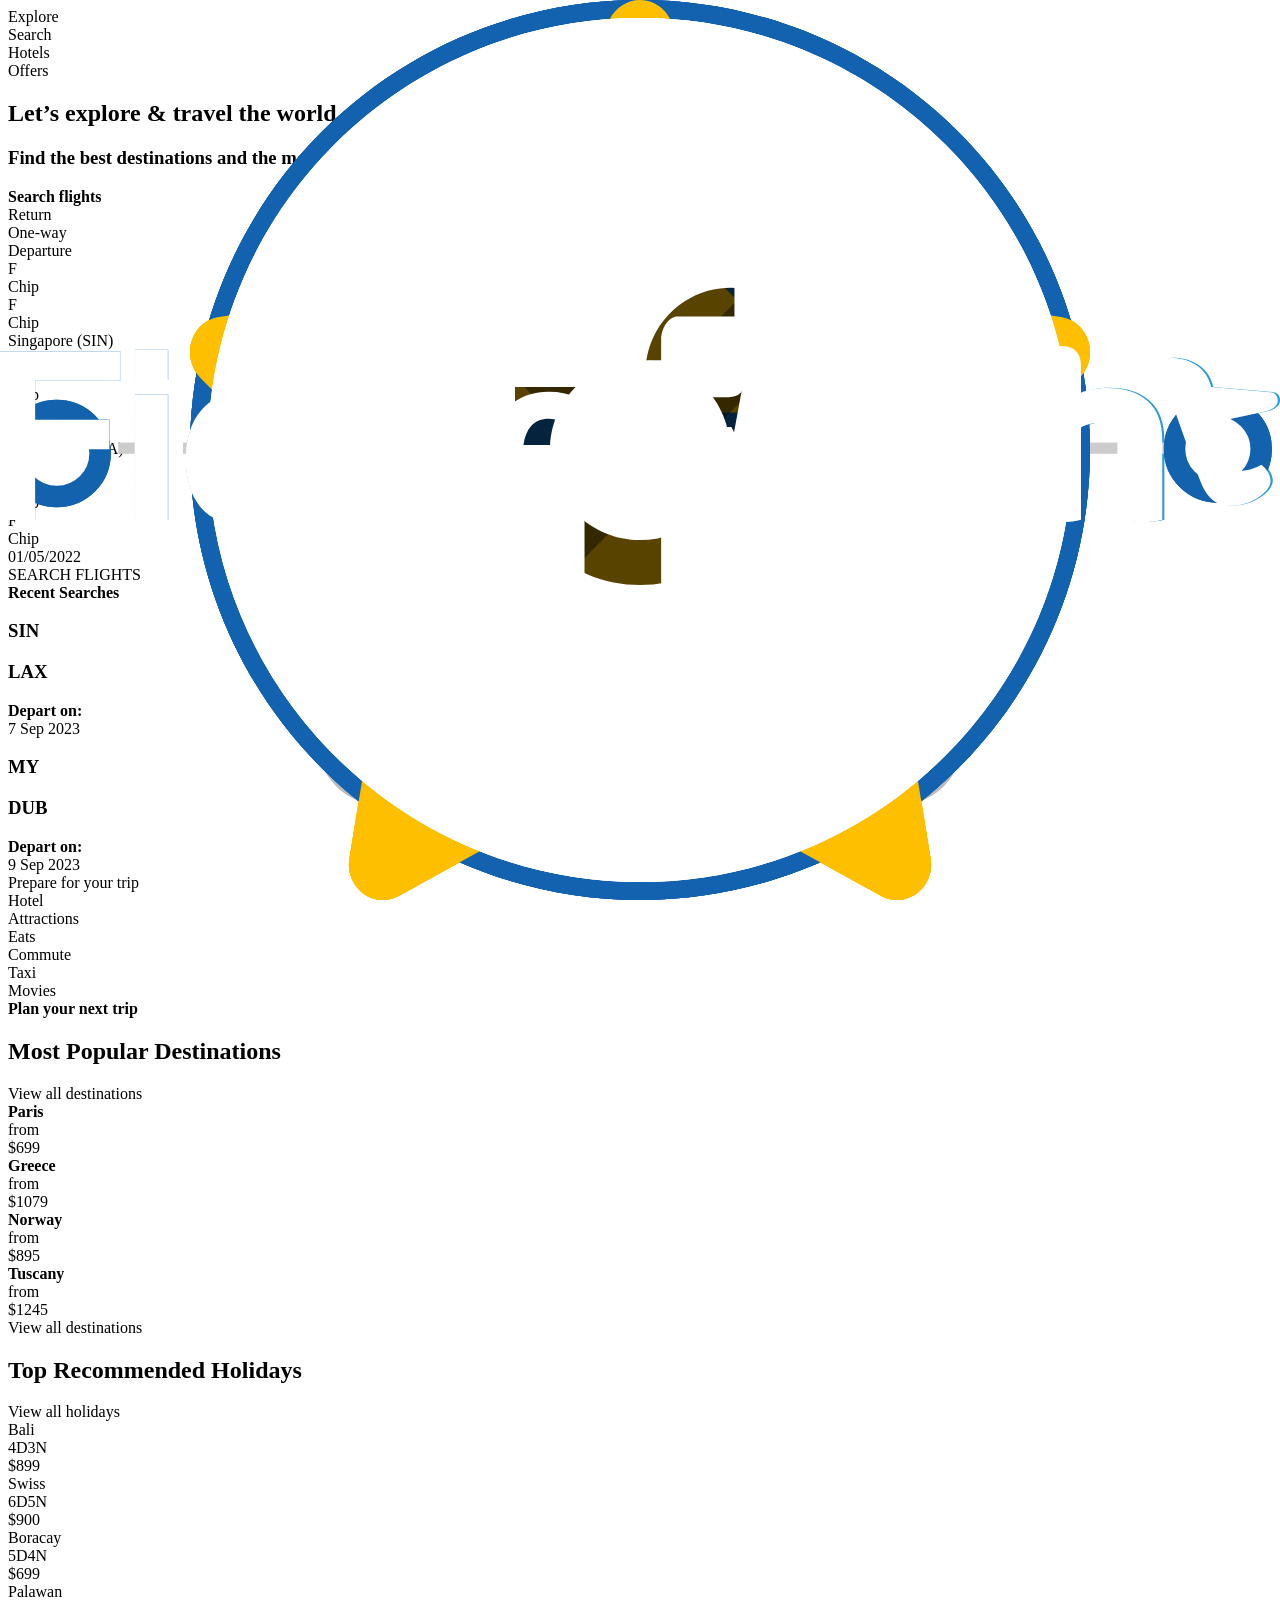
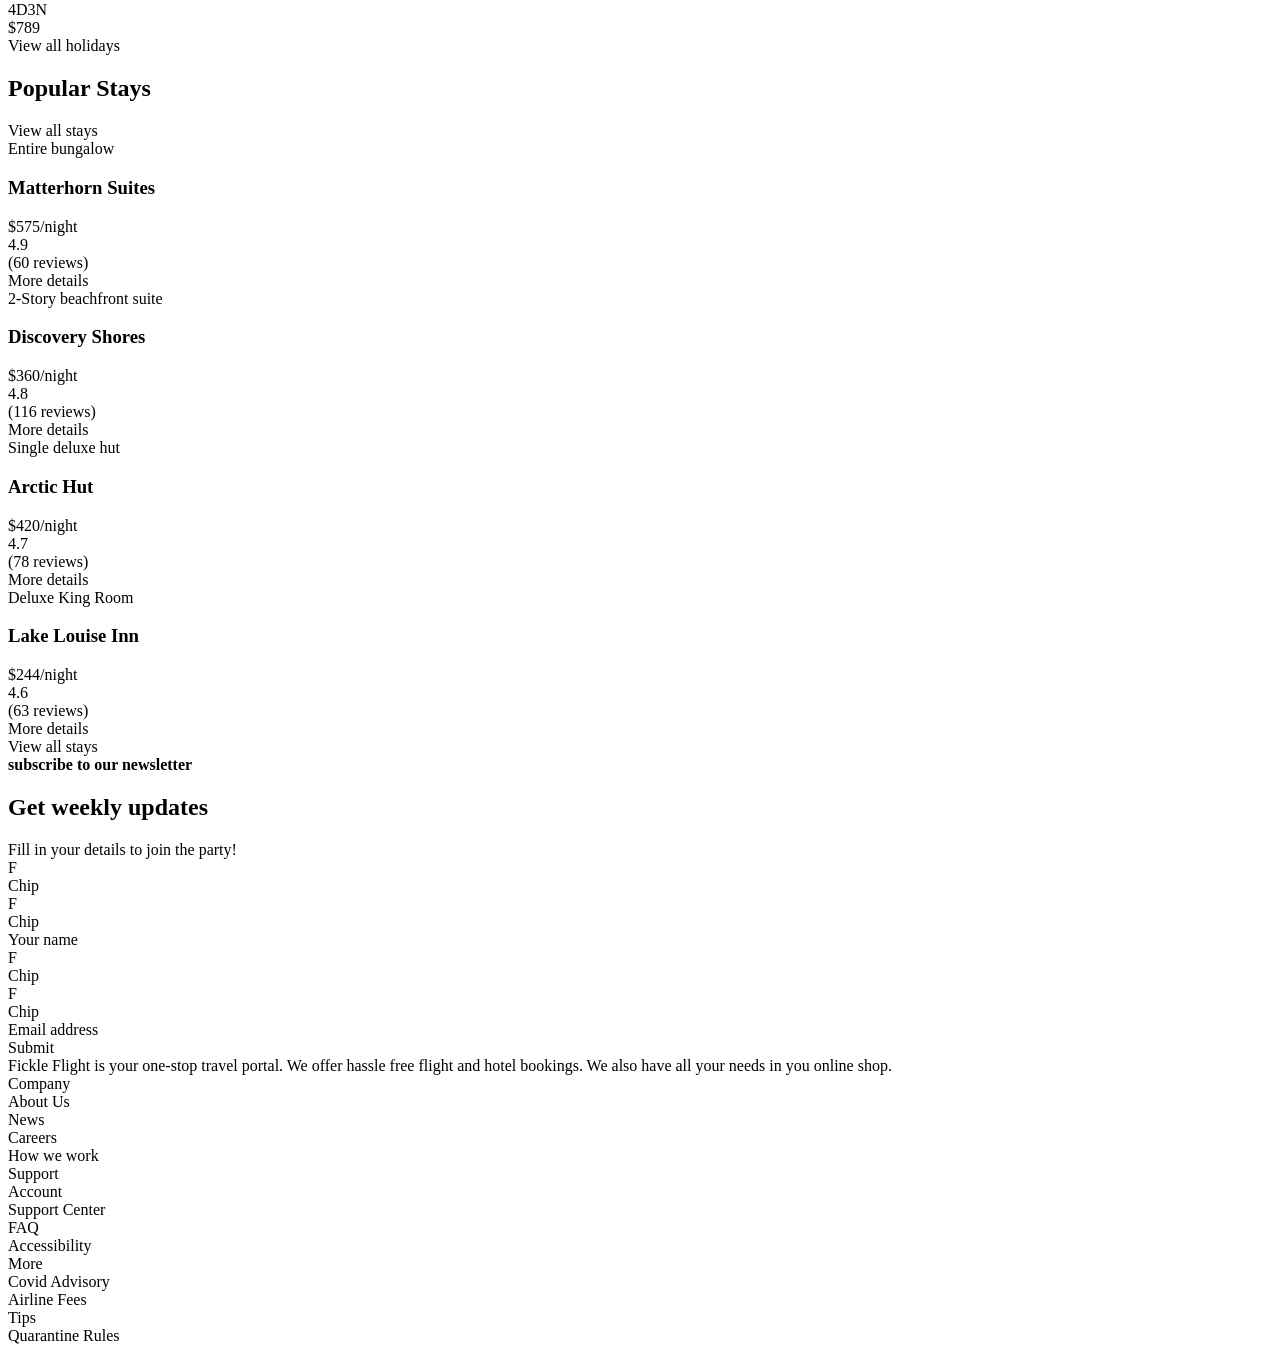
==== commit 4d1bb656: "Updates" ====
--- a/index.html
+++ b/index.html
@@ -1 +1 @@
-<!doctype html><html lang="en"><head><meta charset="utf-8"/><link rel="icon" href="/test-github-pages-deploy/favicon.ico"/><meta property="og:image" content="/test-github-pages-deploy/thumbnail.png"/><meta name="viewport" content="width=device-width,initial-scale=1"/><meta name="theme-color" content="#000"/><meta name="description" content="Web site created using Locofy"/><title>Sample_FickleFlight_7</title><script defer="defer" src="/test-github-pages-deploy/static/js/main.33c99dff.js"></script><link href="/test-github-pages-deploy/static/css/main.c248d1d7.css" rel="stylesheet"></head><body><div id="root"></div></body></html>+<!DOCTYPE html><html lang="en"><head><meta charSet="utf-8"/><meta name="viewport" content="width=device-width, initial-scale=1"/><link rel="stylesheet" href="/test-github-pages-deploy/_next/static/css/a367e2b520c59e41.css" data-precedence="next"/><link rel="stylesheet" href="/test-github-pages-deploy/_next/static/css/d6722ee6b65da10c.css" data-precedence="next"/><link rel="preload" as="script" fetchPriority="low" href="/test-github-pages-deploy/_next/static/chunks/webpack-d9453f4985e0e9bf.js"/><script src="/test-github-pages-deploy/_next/static/chunks/fd9d1056-989f8ce7bcc7f9c2.js" async=""></script><script src="/test-github-pages-deploy/_next/static/chunks/117-7ebfa199d15c18b3.js" async=""></script><script src="/test-github-pages-deploy/_next/static/chunks/main-app-a4e626a819447a62.js" async=""></script><script src="/test-github-pages-deploy/_next/static/chunks/432-eb1877abd0b8d6a3.js" async=""></script><script src="/test-github-pages-deploy/_next/static/chunks/app/page-06942f1856dedde8.js" async=""></script><title>FickleFlight-NextJS-3</title><script src="/test-github-pages-deploy/_next/static/chunks/polyfills-42372ed130431b0a.js" noModule=""></script></head><body><div class="homepage_homepage__dinFn"><header class="top-header_topHeader__nEPuj "><div class="top-header_topContainer___OTAT"><div class="top-header_wrapperFickleflight__7wFLS"><img  alt="" loading="lazy" decoding="async" data-nimg="fill" class="top-header_fickleflightIcon__XkgvX" style="position:absolute;height:100%;width:100%;left:0;top:0;right:0;bottom:0;color:transparent" src="fickleflight.svg"/></div><div class="top-header_navigationRight__r9cB9"><nav class="top-header_navigationMenu__5RLLe"><div class="top-header_explore__fSCKS">Explore</div><div class="top-header_search__y_LsX">Search</div><div class="top-header_hotels__eVXmg">Hotels</div><div class="top-header_search__y_LsX">Offers</div></nav><div class="top-header_accountSection__ElmWg"><img  alt="" loading="lazy" decoding="async" data-nimg="fill" class="top-header_hamburgerMenuIcon__B6Ngi" style="position:absolute;height:100%;width:100%;left:0;top:0;right:0;bottom:0;color:transparent" sizes="100vw" srcSet="/test-github-pages-deploy/_next/image?url=%2Fhamburgermenu%402x.png&amp;w=640&amp;q=75 640w, /test-github-pages-deploy/_next/image?url=%2Fhamburgermenu%402x.png&amp;w=750&amp;q=75 750w, /test-github-pages-deploy/_next/image?url=%2Fhamburgermenu%402x.png&amp;w=828&amp;q=75 828w, /test-github-pages-deploy/_next/image?url=%2Fhamburgermenu%402x.png&amp;w=1080&amp;q=75 1080w, /test-github-pages-deploy/_next/image?url=%2Fhamburgermenu%402x.png&amp;w=1200&amp;q=75 1200w, /test-github-pages-deploy/_next/image?url=%2Fhamburgermenu%402x.png&amp;w=1920&amp;q=75 1920w, /test-github-pages-deploy/_next/image?url=%2Fhamburgermenu%402x.png&amp;w=2048&amp;q=75 2048w, /test-github-pages-deploy/_next/image?url=%2Fhamburgermenu%402x.png&amp;w=3840&amp;q=75 3840w" src="test-github-pages-deploy/_next/image?url=%2Fhamburgermenu%402x.png&amp;w=3840&amp;q=75"/><div class="top-header_wrapperNotificationBell__wQ2h4"><img  alt="" loading="lazy" decoding="async" data-nimg="fill" class="top-header_notificationBellIcon__4o0hx" style="position:absolute;height:100%;width:100%;left:0;top:0;right:0;bottom:0;color:transparent" sizes="100vw" srcSet="/test-github-pages-deploy/_next/image?url=%2Fnotification-bell%402x.png&amp;w=640&amp;q=75 640w, /test-github-pages-deploy/_next/image?url=%2Fnotification-bell%402x.png&amp;w=750&amp;q=75 750w, /test-github-pages-deploy/_next/image?url=%2Fnotification-bell%402x.png&amp;w=828&amp;q=75 828w, /test-github-pages-deploy/_next/image?url=%2Fnotification-bell%402x.png&amp;w=1080&amp;q=75 1080w, /test-github-pages-deploy/_next/image?url=%2Fnotification-bell%402x.png&amp;w=1200&amp;q=75 1200w, /test-github-pages-deploy/_next/image?url=%2Fnotification-bell%402x.png&amp;w=1920&amp;q=75 1920w, /test-github-pages-deploy/_next/image?url=%2Fnotification-bell%402x.png&amp;w=2048&amp;q=75 2048w, /test-github-pages-deploy/_next/image?url=%2Fnotification-bell%402x.png&amp;w=3840&amp;q=75 3840w" src="test-github-pages-deploy/_next/image?url=%2Fnotification-bell%402x.png&amp;w=3840&amp;q=75"/></div><div class="top-header_wrapperAvatar__F4iJS"><img  alt="" loading="lazy" decoding="async" data-nimg="fill" class="top-header_fickleflightIcon__XkgvX" style="position:absolute;height:100%;width:100%;left:0;top:0;right:0;bottom:0;color:transparent" sizes="100vw" srcSet="/test-github-pages-deploy/_next/image?url=%2Favatar%402x.png&amp;w=640&amp;q=75 640w, /test-github-pages-deploy/_next/image?url=%2Favatar%402x.png&amp;w=750&amp;q=75 750w, /test-github-pages-deploy/_next/image?url=%2Favatar%402x.png&amp;w=828&amp;q=75 828w, /test-github-pages-deploy/_next/image?url=%2Favatar%402x.png&amp;w=1080&amp;q=75 1080w, /test-github-pages-deploy/_next/image?url=%2Favatar%402x.png&amp;w=1200&amp;q=75 1200w, /test-github-pages-deploy/_next/image?url=%2Favatar%402x.png&amp;w=1920&amp;q=75 1920w, /test-github-pages-deploy/_next/image?url=%2Favatar%402x.png&amp;w=2048&amp;q=75 2048w, /test-github-pages-deploy/_next/image?url=%2Favatar%402x.png&amp;w=3840&amp;q=75 3840w" src="test-github-pages-deploy/_next/image?url=%2Favatar%402x.png&amp;w=3840&amp;q=75"/></div></div></div></div></header><section class="hero-section_heroSection__OuX2l "><div class="hero-section_searchContainer__Xoe0b"><div class="hero-section_title__cLc_H"><h1 class="hero-section_heroTagline__U3vGa">Let’s explore &amp; travel the world</h1><h3 class="hero-section_heroSubtext__uX3oK">Find the best destinations and the most popular stays!</h3></div><div class="hero-section_searchForm__Iutho"><div class="hero-section_formTitleGroup__Z8TAr"><b class="hero-section_searchFormLabel__Mg81q">Search flights</b><div class="hero-section_flightOptions__Bpx4u"><div class="hero-section_radio__pxxgo"><div class="hero-section_padding__pwlUf"><div class="hero-section_wrapperRadiobuttonunchecked__mgBYU"><img  alt="" loading="lazy" decoding="async" data-nimg="fill" class="hero-section_radiobuttonuncheckedIcon__MHNRE" style="position:absolute;height:100%;width:100%;left:0;top:0;right:0;bottom:0;color:transparent" src="radiobuttonunchecked.svg"/></div></div><div class="hero-section_label__hdVI7">Return</div></div><div class="hero-section_radio__pxxgo"><div class="hero-section_padding__pwlUf"><div class="hero-section_wrapperRadiobuttonunchecked__mgBYU"><img  alt="" loading="lazy" decoding="async" data-nimg="fill" class="hero-section_radiobuttonuncheckedIcon__MHNRE" style="position:absolute;height:100%;width:100%;left:0;top:0;right:0;bottom:0;color:transparent" src="radiobuttonchecked.svg"/></div></div><div class="hero-section_label__hdVI7">One-way</div></div></div></div><div class="hero-section_formInputsRow__dGoh5"><div class="hero-section_inputsRow__ONaLu"><div class="hero-section_departureAutocomplete__MB7Ow"><div class="hero-section_input__LBwKG"><div class="hero-section_labelContainer__HwrDd"><div class="hero-section_departure__pcbYM">Departure</div></div><div class="hero-section_active__A7E5v"><div class="hero-section_muiautocompletetag__hrnbY"><div class="hero-section_chip__vDSFM"><div class="hero-section_container__tO5Du"><div class="hero-section_avatar__eROOj"><div class="hero-section_op__2Pmw0">F</div></div><div class="hero-section_typography___MA_V"><div class="hero-section_chip1__OF59s">Chip</div></div><div class="hero-section_wrapperCancel__3lphE"><img  alt="" loading="lazy" decoding="async" data-nimg="fill" class="hero-section_radiobuttonuncheckedIcon__MHNRE" style="position:absolute;height:100%;width:100%;left:0;top:0;right:0;bottom:0;color:transparent" src="cancel-4.svg"/></div></div></div><div class="hero-section_chip__vDSFM"><div class="hero-section_container__tO5Du"><div class="hero-section_avatar__eROOj"><div class="hero-section_op__2Pmw0">F</div></div><div class="hero-section_typography___MA_V"><div class="hero-section_chip1__OF59s">Chip</div></div><div class="hero-section_wrapperCancel__3lphE"><img  alt="" loading="lazy" decoding="async" data-nimg="fill" class="hero-section_radiobuttonuncheckedIcon__MHNRE" style="position:absolute;height:100%;width:100%;left:0;top:0;right:0;bottom:0;color:transparent" src="cancel-4.svg"/></div></div></div></div><div class="hero-section_singaporeSin__oC2Ok">Singapore (SIN)</div></div></div></div><div class="hero-section_departureAutocomplete__MB7Ow"><div class="hero-section_input__LBwKG"><div class="hero-section_labelContainer__HwrDd"><div class="hero-section_departure__pcbYM">Arrival</div></div><div class="hero-section_active__A7E5v"><div class="hero-section_muiautocompletetag__hrnbY"><div class="hero-section_chip__vDSFM"><div class="hero-section_container__tO5Du"><div class="hero-section_avatar__eROOj"><div class="hero-section_op__2Pmw0">F</div></div><div class="hero-section_typography___MA_V"><div class="hero-section_chip1__OF59s">Chip</div></div><div class="hero-section_wrapperCancel__3lphE"><img  alt="" loading="lazy" decoding="async" data-nimg="fill" class="hero-section_radiobuttonuncheckedIcon__MHNRE" style="position:absolute;height:100%;width:100%;left:0;top:0;right:0;bottom:0;color:transparent" src="cancel-4.svg"/></div></div></div><div class="hero-section_chip__vDSFM"><div class="hero-section_container__tO5Du"><div class="hero-section_avatar__eROOj"><div class="hero-section_op__2Pmw0">F</div></div><div class="hero-section_typography___MA_V"><div class="hero-section_chip1__OF59s">Chip</div></div><div class="hero-section_wrapperCancel__3lphE"><img  alt="" loading="lazy" decoding="async" data-nimg="fill" class="hero-section_radiobuttonuncheckedIcon__MHNRE" style="position:absolute;height:100%;width:100%;left:0;top:0;right:0;bottom:0;color:transparent" src="cancel-4.svg"/></div></div></div></div><div class="hero-section_singaporeSin__oC2Ok">Los Angeles (LA)</div></div></div></div><div class="hero-section_departureAutocomplete__MB7Ow"><div class="hero-section_input__LBwKG"><div class="hero-section_labelContainer2__18u0l"><div class="hero-section_departure__pcbYM">Date</div></div><div class="hero-section_active__A7E5v"><div class="hero-section_muiautocompletetag__hrnbY"><div class="hero-section_chip__vDSFM"><div class="hero-section_container__tO5Du"><div class="hero-section_avatar__eROOj"><div class="hero-section_op__2Pmw0">F</div></div><div class="hero-section_typography___MA_V"><div class="hero-section_chip1__OF59s">Chip</div></div><div class="hero-section_wrapperCancel__3lphE"><img  alt="" loading="lazy" decoding="async" data-nimg="fill" class="hero-section_radiobuttonuncheckedIcon__MHNRE" style="position:absolute;height:100%;width:100%;left:0;top:0;right:0;bottom:0;color:transparent" src="cancel-4.svg"/></div></div></div><div class="hero-section_chip__vDSFM"><div class="hero-section_container__tO5Du"><div class="hero-section_avatar__eROOj"><div class="hero-section_op__2Pmw0">F</div></div><div class="hero-section_typography___MA_V"><div class="hero-section_chip1__OF59s">Chip</div></div><div class="hero-section_wrapperCancel__3lphE"><img  alt="" loading="lazy" decoding="async" data-nimg="fill" class="hero-section_radiobuttonuncheckedIcon__MHNRE" style="position:absolute;height:100%;width:100%;left:0;top:0;right:0;bottom:0;color:transparent" src="cancel-4.svg"/></div></div></div></div><div class="hero-section_singaporeSin__oC2Ok">01/05/2022</div><div class="hero-section_wrapperCancel__3lphE"><img  alt="" loading="lazy" decoding="async" data-nimg="fill" class="hero-section_radiobuttonuncheckedIcon__MHNRE" style="position:absolute;height:100%;width:100%;left:0;top:0;right:0;bottom:0;color:transparent" src="date.svg"/></div></div></div></div></div><div class="hero-section_buttonGroup__WopEP"><div class="hero-section_searchButton__KNMSq"><div class="hero-section_searchFlights__dST5S">SEARCH FLIGHTS</div></div></div></div></div></div></section><section class="homepage_homeContents__v3nUy"><div class="upcoming-flight-section_upcomingFlightSection__26_4j "><b class="upcoming-flight-section_recentSearches__gqmuf">Recent Searches</b><div class="upcoming-flight-section_flightDetails__u_kwp"><div class="upcoming-flight-section_recentSearchesSection__5eJwo"><div class="recent-search_recentSearch__UVTjx "><div class="recent-search_toAndFrom__PnTTB"><h3 class="recent-search_departure__ZAVbI">SIN</h3><div class="recent-search_wrapperFlightIcons__nD41r"><img  alt="" loading="lazy" decoding="async" data-nimg="fill" class="recent-search_flightIcons__mCTDB" style="position:absolute;height:100%;width:100%;left:0;top:0;right:0;bottom:0;color:transparent" src="flight-icons.svg"/></div><h3 class="recent-search_arrival__8x9MK">LAX</h3></div><div class="recent-search_departureInfo__wNQOV"><b class="recent-search_departOn__tF_t_">Depart on: </b><div class="recent-search_departOn__tF_t_">7 Sep 2023</div></div></div><div class="recent-search_recentSearch__UVTjx "><div class="recent-search_toAndFrom__PnTTB"><h3 class="recent-search_departure__ZAVbI">MY</h3><div class="recent-search_wrapperFlightIcons__nD41r"><img  alt="" loading="lazy" decoding="async" data-nimg="fill" class="recent-search_flightIcons__mCTDB" style="position:absolute;height:100%;width:100%;left:0;top:0;right:0;bottom:0;color:transparent" src="flight-icons.svg"/></div><h3 class="recent-search_arrival__8x9MK">DUB</h3></div><div class="recent-search_departureInfo__wNQOV"><b class="recent-search_departOn__tF_t_">Depart on: </b><div class="recent-search_departOn__tF_t_">9 Sep 2023</div></div></div></div><div class="upcoming-flight-section_prepareMenu__lLJa6"><div class="upcoming-flight-section_recentSearches__gqmuf">Prepare for your trip</div><div class="upcoming-flight-section_tripMenu__qf_yN"><div class="upcoming-flight-section_tripMenuItem__uXTTj"><div class="upcoming-flight-section_icon__4MiKn"><div class="upcoming-flight-section_wrapperIconVector__ORzfH"><img  alt="" loading="lazy" decoding="async" data-nimg="fill" class="upcoming-flight-section_iconVector__BouWe" style="position:absolute;height:100%;width:100%;left:0;top:0;right:0;bottom:0;color:transparent" sizes="100vw" srcSet="/test-github-pages-deploy/_next/image?url=%2Ficon-vector%402x.png&amp;w=640&amp;q=75 640w, /test-github-pages-deploy/_next/image?url=%2Ficon-vector%402x.png&amp;w=750&amp;q=75 750w, /test-github-pages-deploy/_next/image?url=%2Ficon-vector%402x.png&amp;w=828&amp;q=75 828w, /test-github-pages-deploy/_next/image?url=%2Ficon-vector%402x.png&amp;w=1080&amp;q=75 1080w, /test-github-pages-deploy/_next/image?url=%2Ficon-vector%402x.png&amp;w=1200&amp;q=75 1200w, /test-github-pages-deploy/_next/image?url=%2Ficon-vector%402x.png&amp;w=1920&amp;q=75 1920w, /test-github-pages-deploy/_next/image?url=%2Ficon-vector%402x.png&amp;w=2048&amp;q=75 2048w, /test-github-pages-deploy/_next/image?url=%2Ficon-vector%402x.png&amp;w=3840&amp;q=75 3840w" src="test-github-pages-deploy/_next/image?url=%2Ficon-vector%402x.png&amp;w=3840&amp;q=75"/></div></div><div class="upcoming-flight-section_text__odOPA">Hotel</div></div><div class="trip-menu-item_tripMenuItem__DHEYD "><div class="trip-menu-item_icon__5WdTf"><div class="trip-menu-item_wrapperIconVector__GUqgq"><img  alt="" loading="lazy" decoding="async" data-nimg="fill" class="trip-menu-item_iconVector__PMh7h" style="position:absolute;height:100%;width:100%;left:0;top:0;right:0;bottom:0;color:transparent" sizes="100vw" srcSet="/test-github-pages-deploy/_next/image?url=%2Ficon-vector-1%402x.png&amp;w=640&amp;q=75 640w, /test-github-pages-deploy/_next/image?url=%2Ficon-vector-1%402x.png&amp;w=750&amp;q=75 750w, /test-github-pages-deploy/_next/image?url=%2Ficon-vector-1%402x.png&amp;w=828&amp;q=75 828w, /test-github-pages-deploy/_next/image?url=%2Ficon-vector-1%402x.png&amp;w=1080&amp;q=75 1080w, /test-github-pages-deploy/_next/image?url=%2Ficon-vector-1%402x.png&amp;w=1200&amp;q=75 1200w, /test-github-pages-deploy/_next/image?url=%2Ficon-vector-1%402x.png&amp;w=1920&amp;q=75 1920w, /test-github-pages-deploy/_next/image?url=%2Ficon-vector-1%402x.png&amp;w=2048&amp;q=75 2048w, /test-github-pages-deploy/_next/image?url=%2Ficon-vector-1%402x.png&amp;w=3840&amp;q=75 3840w" src="test-github-pages-deploy/_next/image?url=%2Ficon-vector-1%402x.png&amp;w=3840&amp;q=75"/></div></div><div class="trip-menu-item_text__wPWc3">Attractions</div></div><div class="upcoming-flight-section_tripMenuItem1__l9qZb"><div class="upcoming-flight-section_icon1__jf4od"><div class="upcoming-flight-section_wrapperIconVector__ORzfH"><img  alt="" loading="lazy" decoding="async" data-nimg="fill" class="upcoming-flight-section_iconVector__BouWe" style="position:absolute;height:100%;width:100%;left:0;top:0;right:0;bottom:0;color:transparent" sizes="100vw" srcSet="/test-github-pages-deploy/_next/image?url=%2Ficon-vector-2%402x.png&amp;w=640&amp;q=75 640w, /test-github-pages-deploy/_next/image?url=%2Ficon-vector-2%402x.png&amp;w=750&amp;q=75 750w, /test-github-pages-deploy/_next/image?url=%2Ficon-vector-2%402x.png&amp;w=828&amp;q=75 828w, /test-github-pages-deploy/_next/image?url=%2Ficon-vector-2%402x.png&amp;w=1080&amp;q=75 1080w, /test-github-pages-deploy/_next/image?url=%2Ficon-vector-2%402x.png&amp;w=1200&amp;q=75 1200w, /test-github-pages-deploy/_next/image?url=%2Ficon-vector-2%402x.png&amp;w=1920&amp;q=75 1920w, /test-github-pages-deploy/_next/image?url=%2Ficon-vector-2%402x.png&amp;w=2048&amp;q=75 2048w, /test-github-pages-deploy/_next/image?url=%2Ficon-vector-2%402x.png&amp;w=3840&amp;q=75 3840w" src="test-github-pages-deploy/_next/image?url=%2Ficon-vector-2%402x.png&amp;w=3840&amp;q=75"/></div></div><div class="upcoming-flight-section_text__odOPA">Eats</div></div><div class="trip-menu-item_tripMenuItem__DHEYD "><div class="trip-menu-item_icon__5WdTf" style="background-color:#fdbf00"><div class="trip-menu-item_wrapperIconVector__GUqgq"><img  alt="" loading="lazy" decoding="async" data-nimg="fill" class="trip-menu-item_iconVector__PMh7h" style="position:absolute;height:100%;width:100%;left:0;top:0;right:0;bottom:0;color:transparent" sizes="100vw" srcSet="/test-github-pages-deploy/_next/image?url=%2Ficon-vector-3%402x.png&amp;w=640&amp;q=75 640w, /test-github-pages-deploy/_next/image?url=%2Ficon-vector-3%402x.png&amp;w=750&amp;q=75 750w, /test-github-pages-deploy/_next/image?url=%2Ficon-vector-3%402x.png&amp;w=828&amp;q=75 828w, /test-github-pages-deploy/_next/image?url=%2Ficon-vector-3%402x.png&amp;w=1080&amp;q=75 1080w, /test-github-pages-deploy/_next/image?url=%2Ficon-vector-3%402x.png&amp;w=1200&amp;q=75 1200w, /test-github-pages-deploy/_next/image?url=%2Ficon-vector-3%402x.png&amp;w=1920&amp;q=75 1920w, /test-github-pages-deploy/_next/image?url=%2Ficon-vector-3%402x.png&amp;w=2048&amp;q=75 2048w, /test-github-pages-deploy/_next/image?url=%2Ficon-vector-3%402x.png&amp;w=3840&amp;q=75 3840w" src="test-github-pages-deploy/_next/image?url=%2Ficon-vector-3%402x.png&amp;w=3840&amp;q=75"/></div></div><div class="trip-menu-item_text__wPWc3">Commute</div></div><div class="upcoming-flight-section_tripMenuItem1__l9qZb"><div class="upcoming-flight-section_icon2__RVubN"><div class="upcoming-flight-section_wrapperIconVector__ORzfH"><img  alt="" loading="lazy" decoding="async" data-nimg="fill" class="upcoming-flight-section_iconVector__BouWe" style="position:absolute;height:100%;width:100%;left:0;top:0;right:0;bottom:0;color:transparent" sizes="100vw" srcSet="/test-github-pages-deploy/_next/image?url=%2Ficon-vector-4%402x.png&amp;w=640&amp;q=75 640w, /test-github-pages-deploy/_next/image?url=%2Ficon-vector-4%402x.png&amp;w=750&amp;q=75 750w, /test-github-pages-deploy/_next/image?url=%2Ficon-vector-4%402x.png&amp;w=828&amp;q=75 828w, /test-github-pages-deploy/_next/image?url=%2Ficon-vector-4%402x.png&amp;w=1080&amp;q=75 1080w, /test-github-pages-deploy/_next/image?url=%2Ficon-vector-4%402x.png&amp;w=1200&amp;q=75 1200w, /test-github-pages-deploy/_next/image?url=%2Ficon-vector-4%402x.png&amp;w=1920&amp;q=75 1920w, /test-github-pages-deploy/_next/image?url=%2Ficon-vector-4%402x.png&amp;w=2048&amp;q=75 2048w, /test-github-pages-deploy/_next/image?url=%2Ficon-vector-4%402x.png&amp;w=3840&amp;q=75 3840w" src="test-github-pages-deploy/_next/image?url=%2Ficon-vector-4%402x.png&amp;w=3840&amp;q=75"/></div></div><div class="upcoming-flight-section_text__odOPA">Taxi</div></div><div class="upcoming-flight-section_tripMenuItem1__l9qZb"><div class="upcoming-flight-section_icon3__6bsSh"><div class="upcoming-flight-section_wrapperIconVector__ORzfH"><img  alt="" loading="lazy" decoding="async" data-nimg="fill" class="upcoming-flight-section_iconVector__BouWe" style="position:absolute;height:100%;width:100%;left:0;top:0;right:0;bottom:0;color:transparent" sizes="100vw" srcSet="/test-github-pages-deploy/_next/image?url=%2Ficon-vector-5%402x.png&amp;w=640&amp;q=75 640w, /test-github-pages-deploy/_next/image?url=%2Ficon-vector-5%402x.png&amp;w=750&amp;q=75 750w, /test-github-pages-deploy/_next/image?url=%2Ficon-vector-5%402x.png&amp;w=828&amp;q=75 828w, /test-github-pages-deploy/_next/image?url=%2Ficon-vector-5%402x.png&amp;w=1080&amp;q=75 1080w, /test-github-pages-deploy/_next/image?url=%2Ficon-vector-5%402x.png&amp;w=1200&amp;q=75 1200w, /test-github-pages-deploy/_next/image?url=%2Ficon-vector-5%402x.png&amp;w=1920&amp;q=75 1920w, /test-github-pages-deploy/_next/image?url=%2Ficon-vector-5%402x.png&amp;w=2048&amp;q=75 2048w, /test-github-pages-deploy/_next/image?url=%2Ficon-vector-5%402x.png&amp;w=3840&amp;q=75 3840w" src="test-github-pages-deploy/_next/image?url=%2Ficon-vector-5%402x.png&amp;w=3840&amp;q=75"/></div></div><div class="upcoming-flight-section_text__odOPA">Movies</div></div></div></div></div></div><div class="pop-destinations-main_popDestinationsMain___9Hdh "><div class="pop-destinations-main_destinationsTitles__alfh7"><div class="pop-destinations-main_titleContainer__ESkOM"><b class="pop-destinations-main_planYourNext__Xcr5O">Plan your next trip</b><h2 class="pop-destinations-main_mostPopularDestinations__IkUzC">Most Popular Destinations</h2></div><div class="pop-destinations-main_viewAllTop__Q9_29"><div class="pop-destinations-main_viewAllDestinations__QuOKU">View all destinations</div><div class="pop-destinations-main_wrapperArrowRight__58OTo"><img  alt="" loading="lazy" decoding="async" data-nimg="fill" class="pop-destinations-main_arrowRightIcon__9_wHx" style="position:absolute;height:100%;width:100%;left:0;top:0;right:0;bottom:0;color:transparent" src="arrowright.svg"/></div></div></div><div class="pop-destinations-main_popDestinationItems__mf_xx"><div class="pop-destinations-main_popularDestinationCard__eqaOk"><div class="pop-destinations-main_pariscard__BRBUD"><div class="pop-destinations-main_destinationDetails__G1bmg"><b class="pop-destinations-main_destination__xKAqN">Paris</b><div class="pop-destinations-main_details__W3Ia6"><div class="pop-destinations-main_from__PNXzK">from</div><div class="pop-destinations-main_price__FYoqY">$699</div></div></div></div></div><div class="pop-destinations-main_popularDestinationCard__eqaOk"><div class="pop-destinations-main_greececard__dlI_s"><div class="pop-destinations-main_destinationDetails__G1bmg"><b class="pop-destinations-main_greece__E9BRA">Greece</b><div class="pop-destinations-main_details__W3Ia6"><div class="pop-destinations-main_from__PNXzK">from</div><div class="pop-destinations-main_price__FYoqY">$1079</div></div></div></div></div><div class="pop-destinations-main_popularDestinationCard__eqaOk"><div class="pop-destinations-main_norwaycard__BXaCs"><div class="pop-destinations-main_destinationDetails__G1bmg"><b class="pop-destinations-main_norway__BluGD">Norway</b><div class="pop-destinations-main_details__W3Ia6"><div class="pop-destinations-main_from__PNXzK">from</div><div class="pop-destinations-main_price__FYoqY">$895</div></div></div></div></div><div class="pop-destinations-main_popularDestinationCard__eqaOk"><div class="pop-destinations-main_tuscanycard__w7vk0"><div class="pop-destinations-main_destinationDetails__G1bmg"><b class="pop-destinations-main_tuscany__X_TNP">Tuscany</b><div class="pop-destinations-main_details__W3Ia6"><div class="pop-destinations-main_from__PNXzK">from</div><div class="pop-destinations-main_price__FYoqY">$1245</div></div></div></div></div></div><div class="pop-destinations-main_viewAllBottom__ny96j"><div class="pop-destinations-main_viewAllDestinations__QuOKU">View all destinations</div><div class="pop-destinations-main_wrapperArrowRight__58OTo"><img  alt="" loading="lazy" decoding="async" data-nimg="fill" class="pop-destinations-main_arrowRightIcon__9_wHx" style="position:absolute;height:100%;width:100%;left:0;top:0;right:0;bottom:0;color:transparent" src="arrowright.svg"/></div></div></div><div class="recommended-holidays-container_recommendedHolidaysContainer__Up85J "><div class="recommended-holidays-container_recHolidaysTitle__Y2ogg"><h2 class="recommended-holidays-container_topRecommendedHolidays__HYVh0">Top Recommended Holidays</h2><div class="recommended-holidays-container_viewHolidaysTop__7E2QG"><div class="recommended-holidays-container_viewAllHolidays__RLOZw">View all holidays</div><div class="recommended-holidays-container_wrapperArrowRight__JJXEB"><img  alt="" loading="lazy" decoding="async" data-nimg="fill" class="recommended-holidays-container_arrowRightIcon__i64wJ" style="position:absolute;height:100%;width:100%;left:0;top:0;right:0;bottom:0;color:transparent" src="arrowright.svg"/></div></div></div><div class="recommended-holidays-container_recCardsContainer__y4Vx3"><div class="recommended-holiday-card_recommendedHolidayCard__uxuEA "><div class="recommended-holiday-card_wrapperImage__l_87v"><img  alt="" loading="lazy" decoding="async" data-nimg="fill" class="recommended-holiday-card_imageIcon__AS3Ob" style="position:absolute;height:100%;width:100%;left:0;top:0;right:0;bottom:0;color:transparent" sizes="100vw" srcSet="/test-github-pages-deploy/_next/image?url=%2Fimage%402x.png&amp;w=640&amp;q=75 640w, /test-github-pages-deploy/_next/image?url=%2Fimage%402x.png&amp;w=750&amp;q=75 750w, /test-github-pages-deploy/_next/image?url=%2Fimage%402x.png&amp;w=828&amp;q=75 828w, /test-github-pages-deploy/_next/image?url=%2Fimage%402x.png&amp;w=1080&amp;q=75 1080w, /test-github-pages-deploy/_next/image?url=%2Fimage%402x.png&amp;w=1200&amp;q=75 1200w, /test-github-pages-deploy/_next/image?url=%2Fimage%402x.png&amp;w=1920&amp;q=75 1920w, /test-github-pages-deploy/_next/image?url=%2Fimage%402x.png&amp;w=2048&amp;q=75 2048w, /test-github-pages-deploy/_next/image?url=%2Fimage%402x.png&amp;w=3840&amp;q=75 3840w" src="test-github-pages-deploy/_next/image?url=%2Fimage%402x.png&amp;w=3840&amp;q=75"/></div><div class="recommended-holiday-card_holidayDetails__Xr8sc"><div class="recommended-holiday-card_cardInfo__MgnoY"><div class="recommended-holiday-card_destinationParent__u7x21"><div class="recommended-holiday-card_destination__RBR4r">Bali</div><div class="recommended-holiday-card_duration__qNqiq">4D3N</div></div><div class="recommended-holiday-card_priceWrapper__uA7JG"><div class="recommended-holiday-card_price__v4s9I">$899</div></div></div></div></div><div class="recommended-holiday-card_recommendedHolidayCard__uxuEA "><div class="recommended-holiday-card_wrapperImage__l_87v"><img  alt="" loading="lazy" decoding="async" data-nimg="fill" class="recommended-holiday-card_imageIcon__AS3Ob" style="position:absolute;height:100%;width:100%;left:0;top:0;right:0;bottom:0;color:transparent" sizes="100vw" srcSet="/test-github-pages-deploy/_next/image?url=%2Fswitzerlandimage%402x.png&amp;w=640&amp;q=75 640w, /test-github-pages-deploy/_next/image?url=%2Fswitzerlandimage%402x.png&amp;w=750&amp;q=75 750w, /test-github-pages-deploy/_next/image?url=%2Fswitzerlandimage%402x.png&amp;w=828&amp;q=75 828w, /test-github-pages-deploy/_next/image?url=%2Fswitzerlandimage%402x.png&amp;w=1080&amp;q=75 1080w, /test-github-pages-deploy/_next/image?url=%2Fswitzerlandimage%402x.png&amp;w=1200&amp;q=75 1200w, /test-github-pages-deploy/_next/image?url=%2Fswitzerlandimage%402x.png&amp;w=1920&amp;q=75 1920w, /test-github-pages-deploy/_next/image?url=%2Fswitzerlandimage%402x.png&amp;w=2048&amp;q=75 2048w, /test-github-pages-deploy/_next/image?url=%2Fswitzerlandimage%402x.png&amp;w=3840&amp;q=75 3840w" src="test-github-pages-deploy/_next/image?url=%2Fswitzerlandimage%402x.png&amp;w=3840&amp;q=75"/></div><div class="recommended-holiday-card_holidayDetails__Xr8sc"><div class="recommended-holiday-card_cardInfo__MgnoY"><div class="recommended-holiday-card_destinationParent__u7x21"><div class="recommended-holiday-card_destination__RBR4r">Swiss</div><div class="recommended-holiday-card_duration__qNqiq">6D5N</div></div><div class="recommended-holiday-card_priceWrapper__uA7JG"><div class="recommended-holiday-card_price__v4s9I">$900</div></div></div></div></div><div class="recommended-holiday-card_recommendedHolidayCard__uxuEA "><div class="recommended-holiday-card_wrapperImage__l_87v"><img  alt="" loading="lazy" decoding="async" data-nimg="fill" class="recommended-holiday-card_imageIcon__AS3Ob" style="position:absolute;height:100%;width:100%;left:0;top:0;right:0;bottom:0;color:transparent" sizes="100vw" srcSet="/test-github-pages-deploy/_next/image?url=%2Fboracayimage%402x.png&amp;w=640&amp;q=75 640w, /test-github-pages-deploy/_next/image?url=%2Fboracayimage%402x.png&amp;w=750&amp;q=75 750w, /test-github-pages-deploy/_next/image?url=%2Fboracayimage%402x.png&amp;w=828&amp;q=75 828w, /test-github-pages-deploy/_next/image?url=%2Fboracayimage%402x.png&amp;w=1080&amp;q=75 1080w, /test-github-pages-deploy/_next/image?url=%2Fboracayimage%402x.png&amp;w=1200&amp;q=75 1200w, /test-github-pages-deploy/_next/image?url=%2Fboracayimage%402x.png&amp;w=1920&amp;q=75 1920w, /test-github-pages-deploy/_next/image?url=%2Fboracayimage%402x.png&amp;w=2048&amp;q=75 2048w, /test-github-pages-deploy/_next/image?url=%2Fboracayimage%402x.png&amp;w=3840&amp;q=75 3840w" src="test-github-pages-deploy/_next/image?url=%2Fboracayimage%402x.png&amp;w=3840&amp;q=75"/></div><div class="recommended-holiday-card_holidayDetails__Xr8sc"><div class="recommended-holiday-card_cardInfo__MgnoY"><div class="recommended-holiday-card_destinationParent__u7x21"><div class="recommended-holiday-card_destination__RBR4r">Boracay</div><div class="recommended-holiday-card_duration__qNqiq">5D4N</div></div><div class="recommended-holiday-card_priceWrapper__uA7JG"><div class="recommended-holiday-card_price__v4s9I">$699</div></div></div></div></div><div class="recommended-holiday-card_recommendedHolidayCard__uxuEA "><div class="recommended-holiday-card_wrapperImage__l_87v"><img  alt="" loading="lazy" decoding="async" data-nimg="fill" class="recommended-holiday-card_imageIcon__AS3Ob" style="position:absolute;height:100%;width:100%;left:0;top:0;right:0;bottom:0;color:transparent" sizes="100vw" srcSet="/test-github-pages-deploy/_next/image?url=%2Fpalawanimage%402x.png&amp;w=640&amp;q=75 640w, /test-github-pages-deploy/_next/image?url=%2Fpalawanimage%402x.png&amp;w=750&amp;q=75 750w, /test-github-pages-deploy/_next/image?url=%2Fpalawanimage%402x.png&amp;w=828&amp;q=75 828w, /test-github-pages-deploy/_next/image?url=%2Fpalawanimage%402x.png&amp;w=1080&amp;q=75 1080w, /test-github-pages-deploy/_next/image?url=%2Fpalawanimage%402x.png&amp;w=1200&amp;q=75 1200w, /test-github-pages-deploy/_next/image?url=%2Fpalawanimage%402x.png&amp;w=1920&amp;q=75 1920w, /test-github-pages-deploy/_next/image?url=%2Fpalawanimage%402x.png&amp;w=2048&amp;q=75 2048w, /test-github-pages-deploy/_next/image?url=%2Fpalawanimage%402x.png&amp;w=3840&amp;q=75 3840w" src="test-github-pages-deploy/_next/image?url=%2Fpalawanimage%402x.png&amp;w=3840&amp;q=75"/></div><div class="recommended-holiday-card_holidayDetails__Xr8sc"><div class="recommended-holiday-card_cardInfo__MgnoY"><div class="recommended-holiday-card_destinationParent__u7x21"><div class="recommended-holiday-card_destination__RBR4r">Palawan</div><div class="recommended-holiday-card_duration__qNqiq">4D3N</div></div><div class="recommended-holiday-card_priceWrapper__uA7JG"><div class="recommended-holiday-card_price__v4s9I">$789</div></div></div></div></div></div><div class="recommended-holidays-container_viewHolidaysBottom__B0JXs"><div class="recommended-holidays-container_viewAllHolidays__RLOZw">View all holidays</div><div class="recommended-holidays-container_wrapperArrowRight__JJXEB"><img  alt="" loading="lazy" decoding="async" data-nimg="fill" class="recommended-holidays-container_arrowRightIcon__i64wJ" style="position:absolute;height:100%;width:100%;left:0;top:0;right:0;bottom:0;color:transparent" src="arrowright.svg"/></div></div></div><div class="popular-stays_popularStays__wPjGx "><div class="popular-stays_popularStaysHeader__WD217"><h2 class="popular-stays_popularStays1__C3UMn">Popular Stays</h2><div class="popular-stays_viewAllStaysButton__OQ9yJ"><div class="popular-stays_viewAllStays__D78yY">View all stays</div><div class="popular-stays_wrapperArrowRight__BK3Ud"><img  alt="" loading="lazy" decoding="async" data-nimg="fill" class="popular-stays_arrowRightIcon__RgGYI" style="position:absolute;height:100%;width:100%;left:0;top:0;right:0;bottom:0;color:transparent" src="arrowright.svg"/></div></div></div><div class="popular-stays_hotelCards__ONWoz"><div class="popular-hotel-card_popularHotelCard__joISl "><div class="popular-hotel-card_hotelCard__VMijX"><div class="popular-hotel-card_wrapperImage__g0M0C"><img  alt="" loading="lazy" decoding="async" data-nimg="fill" class="popular-hotel-card_imageIcon__EnRri" style="position:absolute;height:100%;width:100%;left:0;top:0;right:0;bottom:0;color:transparent" sizes="100vw" srcSet="/test-github-pages-deploy/_next/image?url=%2Fimage-1%402x.png&amp;w=640&amp;q=75 640w, /test-github-pages-deploy/_next/image?url=%2Fimage-1%402x.png&amp;w=750&amp;q=75 750w, /test-github-pages-deploy/_next/image?url=%2Fimage-1%402x.png&amp;w=828&amp;q=75 828w, /test-github-pages-deploy/_next/image?url=%2Fimage-1%402x.png&amp;w=1080&amp;q=75 1080w, /test-github-pages-deploy/_next/image?url=%2Fimage-1%402x.png&amp;w=1200&amp;q=75 1200w, /test-github-pages-deploy/_next/image?url=%2Fimage-1%402x.png&amp;w=1920&amp;q=75 1920w, /test-github-pages-deploy/_next/image?url=%2Fimage-1%402x.png&amp;w=2048&amp;q=75 2048w, /test-github-pages-deploy/_next/image?url=%2Fimage-1%402x.png&amp;w=3840&amp;q=75 3840w" src="test-github-pages-deploy/_next/image?url=%2Fimage-1%402x.png&amp;w=3840&amp;q=75"/></div><div class="popular-hotel-card_stayDetails__ltWnr"><div class="popular-hotel-card_stayDetailsRows__Xile_"><div class="popular-hotel-card_type__dqBDp">Entire bungalow</div><h3 class="popular-hotel-card_title__Ua1wL">Matterhorn Suites</h3><div class="popular-hotel-card_price__j_LqI">$575/night</div></div><div class="popular-hotel-card_video__pB3tD"><div class="popular-hotel-card_wrapperVideoIcon__L4FuK"><img  alt="" loading="lazy" decoding="async" data-nimg="fill" class="popular-hotel-card_videoIcon__eApuZ" style="position:absolute;height:100%;width:100%;left:0;top:0;right:0;bottom:0;color:transparent" src="video-icon1.svg"/></div></div></div><div class="popular-hotel-card_rating__9NoDa"><div class="popular-hotel-card_stars__nV4qJ"><div class="popular-hotel-card_wrapperStaricon__qZXkz"><img  alt="" loading="lazy" decoding="async" data-nimg="fill" class="popular-hotel-card_videoIcon__eApuZ" style="position:absolute;height:100%;width:100%;left:0;top:0;right:0;bottom:0;color:transparent" src="staricon1.svg"/></div><div class="popular-hotel-card_rating1__BtxIK">4.9</div></div><div class="popular-hotel-card_reviews__vbV__">(60 reviews)</div></div><div class="popular-hotel-card_moreDetailsButton__lUhQZ"><div class="popular-hotel-card_button__yIEGW">More details</div></div></div></div><div class="popular-hotel-card_popularHotelCard__joISl "><div class="popular-hotel-card_hotelCard__VMijX"><div class="popular-hotel-card_wrapperImage__g0M0C"><img  alt="" loading="lazy" decoding="async" data-nimg="fill" class="popular-hotel-card_imageIcon__EnRri" style="position:absolute;height:100%;width:100%;left:0;top:0;right:0;bottom:0;color:transparent" sizes="100vw" srcSet="/test-github-pages-deploy/_next/image?url=%2Fimage-2%402x.png&amp;w=640&amp;q=75 640w, /test-github-pages-deploy/_next/image?url=%2Fimage-2%402x.png&amp;w=750&amp;q=75 750w, /test-github-pages-deploy/_next/image?url=%2Fimage-2%402x.png&amp;w=828&amp;q=75 828w, /test-github-pages-deploy/_next/image?url=%2Fimage-2%402x.png&amp;w=1080&amp;q=75 1080w, /test-github-pages-deploy/_next/image?url=%2Fimage-2%402x.png&amp;w=1200&amp;q=75 1200w, /test-github-pages-deploy/_next/image?url=%2Fimage-2%402x.png&amp;w=1920&amp;q=75 1920w, /test-github-pages-deploy/_next/image?url=%2Fimage-2%402x.png&amp;w=2048&amp;q=75 2048w, /test-github-pages-deploy/_next/image?url=%2Fimage-2%402x.png&amp;w=3840&amp;q=75 3840w" src="test-github-pages-deploy/_next/image?url=%2Fimage-2%402x.png&amp;w=3840&amp;q=75"/></div><div class="popular-hotel-card_stayDetails__ltWnr"><div class="popular-hotel-card_stayDetailsRows__Xile_"><div class="popular-hotel-card_type__dqBDp">2-Story beachfront suite</div><h3 class="popular-hotel-card_title__Ua1wL">Discovery Shores</h3><div class="popular-hotel-card_price__j_LqI">$360/night</div></div><div class="popular-hotel-card_video__pB3tD"><div class="popular-hotel-card_wrapperVideoIcon__L4FuK"><img  alt="" loading="lazy" decoding="async" data-nimg="fill" class="popular-hotel-card_videoIcon__eApuZ" style="position:absolute;height:100%;width:100%;left:0;top:0;right:0;bottom:0;color:transparent" src="video-icon1.svg"/></div></div></div><div class="popular-hotel-card_rating__9NoDa"><div class="popular-hotel-card_stars__nV4qJ"><div class="popular-hotel-card_wrapperStaricon__qZXkz"><img  alt="" loading="lazy" decoding="async" data-nimg="fill" class="popular-hotel-card_videoIcon__eApuZ" style="position:absolute;height:100%;width:100%;left:0;top:0;right:0;bottom:0;color:transparent" src="staricon1.svg"/></div><div class="popular-hotel-card_rating1__BtxIK">4.8</div></div><div class="popular-hotel-card_reviews__vbV__">(116 reviews)</div></div><div class="popular-hotel-card_moreDetailsButton__lUhQZ"><div class="popular-hotel-card_button__yIEGW">More details</div></div></div></div><div class="popular-hotel-card_popularHotelCard__joISl "><div class="popular-hotel-card_hotelCard__VMijX"><div class="popular-hotel-card_wrapperImage__g0M0C"><img  alt="" loading="lazy" decoding="async" data-nimg="fill" class="popular-hotel-card_imageIcon__EnRri" style="position:absolute;height:100%;width:100%;left:0;top:0;right:0;bottom:0;color:transparent" sizes="100vw" srcSet="/test-github-pages-deploy/_next/image?url=%2Fimage-3%402x.png&amp;w=640&amp;q=75 640w, /test-github-pages-deploy/_next/image?url=%2Fimage-3%402x.png&amp;w=750&amp;q=75 750w, /test-github-pages-deploy/_next/image?url=%2Fimage-3%402x.png&amp;w=828&amp;q=75 828w, /test-github-pages-deploy/_next/image?url=%2Fimage-3%402x.png&amp;w=1080&amp;q=75 1080w, /test-github-pages-deploy/_next/image?url=%2Fimage-3%402x.png&amp;w=1200&amp;q=75 1200w, /test-github-pages-deploy/_next/image?url=%2Fimage-3%402x.png&amp;w=1920&amp;q=75 1920w, /test-github-pages-deploy/_next/image?url=%2Fimage-3%402x.png&amp;w=2048&amp;q=75 2048w, /test-github-pages-deploy/_next/image?url=%2Fimage-3%402x.png&amp;w=3840&amp;q=75 3840w" src="test-github-pages-deploy/_next/image?url=%2Fimage-3%402x.png&amp;w=3840&amp;q=75"/></div><div class="popular-hotel-card_stayDetails__ltWnr"><div class="popular-hotel-card_stayDetailsRows__Xile_"><div class="popular-hotel-card_type__dqBDp">Single deluxe hut</div><h3 class="popular-hotel-card_title__Ua1wL">Arctic Hut </h3><div class="popular-hotel-card_price__j_LqI">$420/night</div></div><div class="popular-hotel-card_video__pB3tD"><div class="popular-hotel-card_wrapperVideoIcon__L4FuK"><img  alt="" loading="lazy" decoding="async" data-nimg="fill" class="popular-hotel-card_videoIcon__eApuZ" style="position:absolute;height:100%;width:100%;left:0;top:0;right:0;bottom:0;color:transparent" src="video-icon1.svg"/></div></div></div><div class="popular-hotel-card_rating__9NoDa"><div class="popular-hotel-card_stars__nV4qJ"><div class="popular-hotel-card_wrapperStaricon__qZXkz"><img  alt="" loading="lazy" decoding="async" data-nimg="fill" class="popular-hotel-card_videoIcon__eApuZ" style="position:absolute;height:100%;width:100%;left:0;top:0;right:0;bottom:0;color:transparent" src="staricon1.svg"/></div><div class="popular-hotel-card_rating1__BtxIK">4.7</div></div><div class="popular-hotel-card_reviews__vbV__">(78 reviews)</div></div><div class="popular-hotel-card_moreDetailsButton__lUhQZ"><div class="popular-hotel-card_button__yIEGW">More details</div></div></div></div><div class="popular-hotel-card_popularHotelCard__joISl "><div class="popular-hotel-card_hotelCard__VMijX"><div class="popular-hotel-card_wrapperImage__g0M0C"><img  alt="" loading="lazy" decoding="async" data-nimg="fill" class="popular-hotel-card_imageIcon__EnRri" style="position:absolute;height:100%;width:100%;left:0;top:0;right:0;bottom:0;color:transparent" sizes="100vw" srcSet="/test-github-pages-deploy/_next/image?url=%2Fimage-4%402x.png&amp;w=640&amp;q=75 640w, /test-github-pages-deploy/_next/image?url=%2Fimage-4%402x.png&amp;w=750&amp;q=75 750w, /test-github-pages-deploy/_next/image?url=%2Fimage-4%402x.png&amp;w=828&amp;q=75 828w, /test-github-pages-deploy/_next/image?url=%2Fimage-4%402x.png&amp;w=1080&amp;q=75 1080w, /test-github-pages-deploy/_next/image?url=%2Fimage-4%402x.png&amp;w=1200&amp;q=75 1200w, /test-github-pages-deploy/_next/image?url=%2Fimage-4%402x.png&amp;w=1920&amp;q=75 1920w, /test-github-pages-deploy/_next/image?url=%2Fimage-4%402x.png&amp;w=2048&amp;q=75 2048w, /test-github-pages-deploy/_next/image?url=%2Fimage-4%402x.png&amp;w=3840&amp;q=75 3840w" src="test-github-pages-deploy/_next/image?url=%2Fimage-4%402x.png&amp;w=3840&amp;q=75"/></div><div class="popular-hotel-card_stayDetails__ltWnr"><div class="popular-hotel-card_stayDetailsRows__Xile_"><div class="popular-hotel-card_type__dqBDp">Deluxe King Room</div><h3 class="popular-hotel-card_title__Ua1wL">Lake Louise Inn</h3><div class="popular-hotel-card_price__j_LqI">$244/night</div></div><div class="popular-hotel-card_video__pB3tD"><div class="popular-hotel-card_wrapperVideoIcon__L4FuK"><img  alt="" loading="lazy" decoding="async" data-nimg="fill" class="popular-hotel-card_videoIcon__eApuZ" style="position:absolute;height:100%;width:100%;left:0;top:0;right:0;bottom:0;color:transparent" src="video-icon1.svg"/></div></div></div><div class="popular-hotel-card_rating__9NoDa"><div class="popular-hotel-card_stars__nV4qJ"><div class="popular-hotel-card_wrapperStaricon__qZXkz"><img  alt="" loading="lazy" decoding="async" data-nimg="fill" class="popular-hotel-card_videoIcon__eApuZ" style="position:absolute;height:100%;width:100%;left:0;top:0;right:0;bottom:0;color:transparent" src="staricon1.svg"/></div><div class="popular-hotel-card_rating1__BtxIK">4.6</div></div><div class="popular-hotel-card_reviews__vbV__">(63 reviews)</div></div><div class="popular-hotel-card_moreDetailsButton__lUhQZ"><div class="popular-hotel-card_button__yIEGW">More details</div></div></div></div></div><div class="popular-stays_mobileViewAllStays__bb21V"><div class="popular-stays_viewAllStays__D78yY">View all stays</div><div class="popular-stays_wrapperArrowRight__BK3Ud"><img  alt="" loading="lazy" decoding="async" data-nimg="fill" class="popular-stays_arrowRightIcon__RgGYI" style="position:absolute;height:100%;width:100%;left:0;top:0;right:0;bottom:0;color:transparent" src="arrowright.svg"/></div></div></div></section><section class="footer-section1_footerSection__Q5yoT "><div class="footer-section1_subscribeSection__uQtOh"><div class="footer-section1_shareYourTravelsForm__iOCtL"><div class="footer-section1_formHeadingSection__iY3uL"><b class="footer-section1_formTitleSubtext__quJsT">subscribe to our newsletter</b><h2 class="footer-section1_formTitle__Y3fLG">Get weekly updates</h2></div><div class="footer-section1_form__a6oSG"><div class="footer-section1_formText__cfejq"><div class="footer-section1_formDescription__bn_sJ">Fill in your details to join the party!</div></div><div class="footer-section1_formFields__BrL_h"><div class="footer-section1_destinationNameInput__ngCAo"><div class="footer-section1_input__zoo72"><div class="footer-section1_inactive__3sls5"><div class="footer-section1_muiautocompletetag__XwKov"><div class="footer-section1_chip__TESlk"><div class="footer-section1_container___LQpy"><div class="footer-section1_avatar__5gX7I"><div class="footer-section1_op__GV7cJ">F</div></div><div class="footer-section1_typography__KcZQS"><div class="footer-section1_chip1__oCnQD">Chip</div></div><div class="footer-section1_wrapperCancel__YNmsc"><img  alt="" loading="lazy" decoding="async" data-nimg="fill" class="footer-section1_cancelIcon__EIBrV" style="position:absolute;height:100%;width:100%;left:0;top:0;right:0;bottom:0;color:transparent" src="cancel-4.svg"/></div></div></div><div class="footer-section1_chip__TESlk"><div class="footer-section1_container___LQpy"><div class="footer-section1_avatar__5gX7I"><div class="footer-section1_op__GV7cJ">F</div></div><div class="footer-section1_typography__KcZQS"><div class="footer-section1_chip1__oCnQD">Chip</div></div><div class="footer-section1_wrapperCancel__YNmsc"><img  alt="" loading="lazy" decoding="async" data-nimg="fill" class="footer-section1_cancelIcon__EIBrV" style="position:absolute;height:100%;width:100%;left:0;top:0;right:0;bottom:0;color:transparent" src="cancel-4.svg"/></div></div></div></div><div class="footer-section1_yourName__46GJc">Your name</div><div class="footer-section1_muiAutocompleteIndicator__J75Fj"><div class="footer-section1_iconbutton__pLmHt"><div class="footer-section1_unstylediconbutton__k_g1b"><div class="footer-section1_wrapperClose__kEgyx"><img  alt="" loading="lazy" decoding="async" data-nimg="fill" class="footer-section1_cancelIcon__EIBrV" style="position:absolute;height:100%;width:100%;left:0;top:0;right:0;bottom:0;color:transparent" src="close.svg"/></div></div></div></div><div class="arrow_arrow__O4Tda "><div class="arrow_wrapperArrowdropdown__2aR33"><img  alt="" loading="lazy" decoding="async" data-nimg="fill" class="arrow_arrowdropdownIcon__i11le" style="position:absolute;height:100%;width:100%;left:0;top:0;right:0;bottom:0;color:transparent" sizes="100vw" srcSet="/test-github-pages-deploy/_next/image?url=%2Fpending_I3160%3A20915%3B6626%3A50985&amp;w=640&amp;q=75 640w, /test-github-pages-deploy/_next/image?url=%2Fpending_I3160%3A20915%3B6626%3A50985&amp;w=750&amp;q=75 750w, /test-github-pages-deploy/_next/image?url=%2Fpending_I3160%3A20915%3B6626%3A50985&amp;w=828&amp;q=75 828w, /test-github-pages-deploy/_next/image?url=%2Fpending_I3160%3A20915%3B6626%3A50985&amp;w=1080&amp;q=75 1080w, /test-github-pages-deploy/_next/image?url=%2Fpending_I3160%3A20915%3B6626%3A50985&amp;w=1200&amp;q=75 1200w, /test-github-pages-deploy/_next/image?url=%2Fpending_I3160%3A20915%3B6626%3A50985&amp;w=1920&amp;q=75 1920w, /test-github-pages-deploy/_next/image?url=%2Fpending_I3160%3A20915%3B6626%3A50985&amp;w=2048&amp;q=75 2048w, /test-github-pages-deploy/_next/image?url=%2Fpending_I3160%3A20915%3B6626%3A50985&amp;w=3840&amp;q=75 3840w" src="test-github-pages-deploy/_next/image?url=%2Fpending_I3160%3A20915%3B6626%3A50985&amp;w=3840&amp;q=75"/></div></div></div></div></div><div class="footer-section1_destinationNameInput__ngCAo"><div class="footer-section1_input__zoo72"><div class="footer-section1_inactive__3sls5"><div class="footer-section1_muiautocompletetag__XwKov"><div class="footer-section1_chip__TESlk"><div class="footer-section1_container___LQpy"><div class="footer-section1_avatar__5gX7I"><div class="footer-section1_op__GV7cJ">F</div></div><div class="footer-section1_typography__KcZQS"><div class="footer-section1_chip1__oCnQD">Chip</div></div><div class="footer-section1_wrapperCancel__YNmsc"><img  alt="" loading="lazy" decoding="async" data-nimg="fill" class="footer-section1_cancelIcon__EIBrV" style="position:absolute;height:100%;width:100%;left:0;top:0;right:0;bottom:0;color:transparent" src="cancel-4.svg"/></div></div></div><div class="footer-section1_chip__TESlk"><div class="footer-section1_container___LQpy"><div class="footer-section1_avatar__5gX7I"><div class="footer-section1_op__GV7cJ">F</div></div><div class="footer-section1_typography__KcZQS"><div class="footer-section1_chip1__oCnQD">Chip</div></div><div class="footer-section1_wrapperCancel__YNmsc"><img  alt="" loading="lazy" decoding="async" data-nimg="fill" class="footer-section1_cancelIcon__EIBrV" style="position:absolute;height:100%;width:100%;left:0;top:0;right:0;bottom:0;color:transparent" src="cancel-4.svg"/></div></div></div></div><div class="footer-section1_emailAddress__TFcql">Email address</div><div class="footer-section1_muiAutocompleteIndicator__J75Fj"><div class="footer-section1_iconbutton__pLmHt"><div class="footer-section1_unstylediconbutton__k_g1b"><div class="footer-section1_wrapperClose__kEgyx"><img  alt="" loading="lazy" decoding="async" data-nimg="fill" class="footer-section1_cancelIcon__EIBrV" style="position:absolute;height:100%;width:100%;left:0;top:0;right:0;bottom:0;color:transparent" src="close.svg"/></div></div></div></div><div class="arrow_arrow__O4Tda "><div class="arrow_wrapperArrowdropdown__2aR33"><img  alt="" loading="lazy" decoding="async" data-nimg="fill" class="arrow_arrowdropdownIcon__i11le" style="position:absolute;height:100%;width:100%;left:0;top:0;right:0;bottom:0;color:transparent" sizes="100vw" srcSet="/test-github-pages-deploy/_next/image?url=%2Fpending_I3160%3A20923%3B6626%3A50985&amp;w=640&amp;q=75 640w, /test-github-pages-deploy/_next/image?url=%2Fpending_I3160%3A20923%3B6626%3A50985&amp;w=750&amp;q=75 750w, /test-github-pages-deploy/_next/image?url=%2Fpending_I3160%3A20923%3B6626%3A50985&amp;w=828&amp;q=75 828w, /test-github-pages-deploy/_next/image?url=%2Fpending_I3160%3A20923%3B6626%3A50985&amp;w=1080&amp;q=75 1080w, /test-github-pages-deploy/_next/image?url=%2Fpending_I3160%3A20923%3B6626%3A50985&amp;w=1200&amp;q=75 1200w, /test-github-pages-deploy/_next/image?url=%2Fpending_I3160%3A20923%3B6626%3A50985&amp;w=1920&amp;q=75 1920w, /test-github-pages-deploy/_next/image?url=%2Fpending_I3160%3A20923%3B6626%3A50985&amp;w=2048&amp;q=75 2048w, /test-github-pages-deploy/_next/image?url=%2Fpending_I3160%3A20923%3B6626%3A50985&amp;w=3840&amp;q=75 3840w" src="test-github-pages-deploy/_next/image?url=%2Fpending_I3160%3A20923%3B6626%3A50985&amp;w=3840&amp;q=75"/></div></div></div></div></div></div><div class="footer-section1_searchButton__siDny"><div class="footer-section1_searchButtonChild__AxO9i"></div><div class="footer-section1_submit__INgrP">Submit</div></div></div></div></div><footer class="footer-section1_footer__x4utF"><div class="footer-section1_fickleflightBio___CLUy"><div class="footer-section1_wrapperLogo__vXdGT"><img  alt="" loading="lazy" decoding="async" data-nimg="fill" class="footer-section1_cancelIcon__EIBrV" style="position:absolute;height:100%;width:100%;left:0;top:0;right:0;bottom:0;color:transparent" src="logo.svg"/></div><div class="footer-section1_fickleFlightDescription___IzN_">Fickle Flight is your one-stop travel portal. We offer hassle free flight and hotel bookings. We also have all your needs in you online shop.</div><div class="footer-section1_socialIcons__Ka5C5"><div class="footer-section1_wrapperFacebookIcon__gtw5i"><img  alt="" loading="lazy" decoding="async" data-nimg="fill" class="footer-section1_cancelIcon__EIBrV" style="position:absolute;height:100%;width:100%;left:0;top:0;right:0;bottom:0;color:transparent" src="facebook-icon.svg"/></div><div class="footer-section1_wrapperFacebookIcon__gtw5i"><img  alt="" loading="lazy" decoding="async" data-nimg="fill" class="footer-section1_cancelIcon__EIBrV" style="position:absolute;height:100%;width:100%;left:0;top:0;right:0;bottom:0;color:transparent" src="instagram-icon.svg"/></div><div class="footer-section1_wrapperFacebookIcon__gtw5i"><img  alt="" loading="lazy" decoding="async" data-nimg="fill" class="footer-section1_cancelIcon__EIBrV" style="position:absolute;height:100%;width:100%;left:0;top:0;right:0;bottom:0;color:transparent" src="twitter-icon.svg"/></div></div></div><div class="footer-section1_seperator__clexK"></div><div class="footer-section1_footerLinks__AqEm0"><div class="footer-section1_companySection__JFVe2"><div class="footer-section1_company__uEJAu">Company</div><div class="footer-section1_companyLinks__nOYgb"><div class="footer-section1_aboutUs__i9yZ8">About Us</div><div class="footer-section1_aboutUs__i9yZ8">News</div><div class="footer-section1_aboutUs__i9yZ8">Careers</div><div class="footer-section1_howWeWork__Tq191">How we work</div></div></div><div class="footer-section1_companySection__JFVe2"><div class="footer-section1_company__uEJAu">Support</div><div class="footer-section1_companyLinks__nOYgb"><div class="footer-section1_aboutUs__i9yZ8">Account</div><div class="footer-section1_howWeWork__Tq191">Support Center</div><div class="footer-section1_aboutUs__i9yZ8">FAQ</div><div class="footer-section1_aboutUs__i9yZ8">Accessibility</div></div></div><div class="footer-section1_companySection__JFVe2"><div class="footer-section1_company__uEJAu">More</div><div class="footer-section1_companyLinks__nOYgb"><div class="footer-section1_aboutUs__i9yZ8">Covid Advisory</div><div class="footer-section1_aboutUs__i9yZ8">Airline Fees</div><div class="footer-section1_aboutUs__i9yZ8">Tips</div><div class="footer-section1_howWeWork__Tq191">Quarantine Rules</div></div></div></div></footer></section></div><script src="/test-github-pages-deploy/_next/static/chunks/webpack-d9453f4985e0e9bf.js" async=""></script><script>(self.__next_f=self.__next_f||[]).push([0]);self.__next_f.push([2,null])</script><script>self.__next_f.push([1,"1:HL[\"/test-github-pages-deploy/_next/static/css/a367e2b520c59e41.css\",\"style\"]\n2:HL[\"/test-github-pages-deploy/_next/static/css/d6722ee6b65da10c.css\",\"style\"]\n"])</script><script>self.__next_f.push([1,"3:I[2846,[],\"\"]\n5:I[6271,[\"432\",\"static/chunks/432-eb1877abd0b8d6a3.js\",\"931\",\"static/chunks/app/page-06942f1856dedde8.js\"],\"default\"]\n6:I[7611,[\"432\",\"static/chunks/432-eb1877abd0b8d6a3.js\",\"931\",\"static/chunks/app/page-06942f1856dedde8.js\"],\"default\"]\n7:I[8630,[\"432\",\"static/chunks/432-eb1877abd0b8d6a3.js\",\"931\",\"static/chunks/app/page-06942f1856dedde8.js\"],\"default\"]\n8:I[5878,[\"432\",\"static/chunks/432-eb1877abd0b8d6a3.js\",\"931\",\"static/chunks/app/page-06942f1856dedde8.js\"],\"Image\"]\n9:I[2554,[\"432\",\"static/chunks/432-eb1877abd0b8d6a3.js\",\"931\",\"static/chunks/app/page-06942f1856dedde8.js\"],\"default\"]\na:I[4707,[],\"\"]\nb:I[6423,[],\"\"]\nd:I[1060,[],\"\"]\ne:[]\n"])</script><script>self.__next_f.push([1,"0:[\"$\",\"$L3\",null,{\"buildId\":\"es2zX_RC8_So8QM42Knuj\",\"assetPrefix\":\"/test-github-pages-deploy\",\"urlParts\":[\"\",\"\"],\"initialTree\":[\"\",{\"children\":[\"__PAGE__\",{}]},\"$undefined\",\"$undefined\",true],\"initialSeedData\":[\"\",{\"children\":[\"__PAGE__\",{},[[\"$L4\",[\"$\",\"div\",null,{\"className\":\"homepage_homepage__dinFn\",\"children\":[[\"$\",\"$L5\",null,{}],[\"$\",\"$L6\",null,{}],[\"$\",\"section\",null,{\"className\":\"homepage_homeContents__v3nUy\",\"children\":[[\"$\",\"$L7\",null,{}],[\"$\",\"div\",null,{\"className\":\"pop-destinations-main_popDestinationsMain___9Hdh \",\"children\":[[\"$\",\"div\",null,{\"className\":\"pop-destinations-main_destinationsTitles__alfh7\",\"children\":[[\"$\",\"div\",null,{\"className\":\"pop-destinations-main_titleContainer__ESkOM\",\"children\":[[\"$\",\"b\",null,{\"className\":\"pop-destinations-main_planYourNext__Xcr5O\",\"children\":\"Plan your next trip\"}],[\"$\",\"h2\",null,{\"className\":\"pop-destinations-main_mostPopularDestinations__IkUzC\",\"children\":\"Most Popular Destinations\"}]]}],[\"$\",\"div\",null,{\"className\":\"pop-destinations-main_viewAllTop__Q9_29\",\"children\":[[\"$\",\"div\",null,{\"className\":\"pop-destinations-main_viewAllDestinations__QuOKU\",\"children\":\"View all destinations\"}],[\"$\",\"div\",null,{\"className\":\"pop-destinations-main_wrapperArrowRight__58OTo\",\"children\":[\"$\",\"$L8\",null,{\"className\":\"pop-destinations-main_arrowRightIcon__9_wHx\",\"fill\":true,\"alt\":\"\",\"src\":\"/arrowright.svg\"}]}]]}]]}],[\"$\",\"div\",null,{\"className\":\"pop-destinations-main_popDestinationItems__mf_xx\",\"children\":[[\"$\",\"div\",null,{\"className\":\"pop-destinations-main_popularDestinationCard__eqaOk\",\"children\":[\"$\",\"div\",null,{\"className\":\"pop-destinations-main_pariscard__BRBUD\",\"children\":[\"$\",\"div\",null,{\"className\":\"pop-destinations-main_destinationDetails__G1bmg\",\"children\":[[\"$\",\"b\",null,{\"className\":\"pop-destinations-main_destination__xKAqN\",\"children\":\"Paris\"}],[\"$\",\"div\",null,{\"className\":\"pop-destinations-main_details__W3Ia6\",\"children\":[[\"$\",\"div\",null,{\"className\":\"pop-destinations-main_from__PNXzK\",\"children\":\"from\"}],[\"$\",\"div\",null,{\"className\":\"pop-destinations-main_price__FYoqY\",\"children\":\"$$699\"}]]}]]}]}]}],[\"$\",\"div\",null,{\"className\":\"pop-destinations-main_popularDestinationCard__eqaOk\",\"children\":[\"$\",\"div\",null,{\"className\":\"pop-destinations-main_greececard__dlI_s\",\"children\":[\"$\",\"div\",null,{\"className\":\"pop-destinations-main_destinationDetails__G1bmg\",\"children\":[[\"$\",\"b\",null,{\"className\":\"pop-destinations-main_greece__E9BRA\",\"children\":\"Greece\"}],[\"$\",\"div\",null,{\"className\":\"pop-destinations-main_details__W3Ia6\",\"children\":[[\"$\",\"div\",null,{\"className\":\"pop-destinations-main_from__PNXzK\",\"children\":\"from\"}],[\"$\",\"div\",null,{\"className\":\"pop-destinations-main_price__FYoqY\",\"children\":\"$$1079\"}]]}]]}]}]}],[\"$\",\"div\",null,{\"className\":\"pop-destinations-main_popularDestinationCard__eqaOk\",\"children\":[\"$\",\"div\",null,{\"className\":\"pop-destinations-main_norwaycard__BXaCs\",\"children\":[\"$\",\"div\",null,{\"className\":\"pop-destinations-main_destinationDetails__G1bmg\",\"children\":[[\"$\",\"b\",null,{\"className\":\"pop-destinations-main_norway__BluGD\",\"children\":\"Norway\"}],[\"$\",\"div\",null,{\"className\":\"pop-destinations-main_details__W3Ia6\",\"children\":[[\"$\",\"div\",null,{\"className\":\"pop-destinations-main_from__PNXzK\",\"children\":\"from\"}],[\"$\",\"div\",null,{\"className\":\"pop-destinations-main_price__FYoqY\",\"children\":\"$$895\"}]]}]]}]}]}],[\"$\",\"div\",null,{\"className\":\"pop-destinations-main_popularDestinationCard__eqaOk\",\"children\":[\"$\",\"div\",null,{\"className\":\"pop-destinations-main_tuscanycard__w7vk0\",\"children\":[\"$\",\"div\",null,{\"className\":\"pop-destinations-main_destinationDetails__G1bmg\",\"children\":[[\"$\",\"b\",null,{\"className\":\"pop-destinations-main_tuscany__X_TNP\",\"children\":\"Tuscany\"}],[\"$\",\"div\",null,{\"className\":\"pop-destinations-main_details__W3Ia6\",\"children\":[[\"$\",\"div\",null,{\"className\":\"pop-destinations-main_from__PNXzK\",\"children\":\"from\"}],[\"$\",\"div\",null,{\"className\":\"pop-destinations-main_price__FYoqY\",\"children\":\"$$1245\"}]]}]]}]}]}]]}],[\"$\",\"div\",null,{\"className\":\"pop-destinations-main_viewAllBottom__ny96j\",\"children\":[[\"$\",\"div\",null,{\"className\":\"pop-destinations-main_viewAllDestinations__QuOKU\",\"children\":\"View all destinations\"}],[\"$\",\"div\",null,{\"className\":\"pop-destinations-main_wrapperArrowRight__58OTo\",\"children\":[\"$\",\"$L8\",null,{\"className\":\"pop-destinations-main_arrowRightIcon__9_wHx\",\"fill\":true,\"alt\":\"\",\"src\":\"/arrowright.svg\"}]}]]}]]}],[\"$\",\"div\",null,{\"className\":\"recommended-holidays-container_recommendedHolidaysContainer__Up85J \",\"children\":[[\"$\",\"div\",null,{\"className\":\"recommended-holidays-container_recHolidaysTitle__Y2ogg\",\"children\":[[\"$\",\"h2\",null,{\"className\":\"recommended-holidays-container_topRecommendedHolidays__HYVh0\",\"children\":\"Top Recommended Holidays\"}],[\"$\",\"div\",null,{\"className\":\"recommended-holidays-container_viewHolidaysTop__7E2QG\",\"children\":[[\"$\",\"div\",null,{\"className\":\"recommended-holidays-container_viewAllHolidays__RLOZw\",\"children\":\"View all holidays\"}],[\"$\",\"div\",null,{\"className\":\"recommended-holidays-container_wrapperArrowRight__JJXEB\",\"children\":[\"$\",\"$L8\",null,{\"className\":\"recommended-holidays-container_arrowRightIcon__i64wJ\",\"fill\":true,\"alt\":\"\",\"src\":\"/arrowright.svg\"}]}]]}]]}],[\"$\",\"div\",null,{\"className\":\"recommended-holidays-container_recCardsContainer__y4Vx3\",\"children\":[[\"$\",\"div\",null,{\"className\":\"recommended-holiday-card_recommendedHolidayCard__uxuEA \",\"children\":[[\"$\",\"div\",null,{\"className\":\"recommended-holiday-card_wrapperImage__l_87v\",\"children\":[\"$\",\"$L8\",null,{\"className\":\"recommended-holiday-card_imageIcon__AS3Ob\",\"loading\":\"lazy\",\"fill\":true,\"alt\":\"\",\"src\":\"/image@2x.png\"}]}],[\"$\",\"div\",null,{\"className\":\"recommended-holiday-card_holidayDetails__Xr8sc\",\"children\":[\"$\",\"div\",null,{\"className\":\"recommended-holiday-card_cardInfo__MgnoY\",\"children\":[[\"$\",\"div\",null,{\"className\":\"recommended-holiday-card_destinationParent__u7x21\",\"children\":[[\"$\",\"div\",null,{\"className\":\"recommended-holiday-card_destination__RBR4r\",\"children\":\"Bali\"}],[\"$\",\"div\",null,{\"className\":\"recommended-holiday-card_duration__qNqiq\",\"children\":\"4D3N\"}]]}],[\"$\",\"div\",null,{\"className\":\"recommended-holiday-card_priceWrapper__uA7JG\",\"children\":[\"$\",\"div\",null,{\"className\":\"recommended-holiday-card_price__v4s9I\",\"children\":\"$$899\"}]}]]}]}]]}],[\"$\",\"div\",null,{\"className\":\"recommended-holiday-card_recommendedHolidayCard__uxuEA \",\"children\":[[\"$\",\"div\",null,{\"className\":\"recommended-holiday-card_wrapperImage__l_87v\",\"children\":[\"$\",\"$L8\",null,{\"className\":\"recommended-holiday-card_imageIcon__AS3Ob\",\"loading\":\"lazy\",\"fill\":true,\"alt\":\"\",\"src\":\"/switzerlandimage@2x.png\"}]}],[\"$\",\"div\",null,{\"className\":\"recommended-holiday-card_holidayDetails__Xr8sc\",\"children\":[\"$\",\"div\",null,{\"className\":\"recommended-holiday-card_cardInfo__MgnoY\",\"children\":[[\"$\",\"div\",null,{\"className\":\"recommended-holiday-card_destinationParent__u7x21\",\"children\":[[\"$\",\"div\",null,{\"className\":\"recommended-holiday-card_destination__RBR4r\",\"children\":\"Swiss\"}],[\"$\",\"div\",null,{\"className\":\"recommended-holiday-card_duration__qNqiq\",\"children\":\"6D5N\"}]]}],[\"$\",\"div\",null,{\"className\":\"recommended-holiday-card_priceWrapper__uA7JG\",\"children\":[\"$\",\"div\",null,{\"className\":\"recommended-holiday-card_price__v4s9I\",\"children\":\"$$900\"}]}]]}]}]]}],[\"$\",\"div\",null,{\"className\":\"recommended-holiday-card_recommendedHolidayCard__uxuEA \",\"children\":[[\"$\",\"div\",null,{\"className\":\"recommended-holiday-card_wrapperImage__l_87v\",\"children\":[\"$\",\"$L8\",null,{\"className\":\"recommended-holiday-card_imageIcon__AS3Ob\",\"loading\":\"lazy\",\"fill\":true,\"alt\":\"\",\"src\":\"/boracayimage@2x.png\"}]}],[\"$\",\"div\",null,{\"className\":\"recommended-holiday-card_holidayDetails__Xr8sc\",\"children\":[\"$\",\"div\",null,{\"className\":\"recommended-holiday-card_cardInfo__MgnoY\",\"children\":[[\"$\",\"div\",null,{\"className\":\"recommended-holiday-card_destinationParent__u7x21\",\"children\":[[\"$\",\"div\",null,{\"className\":\"recommended-holiday-card_destination__RBR4r\",\"children\":\"Boracay\"}],[\"$\",\"div\",null,{\"className\":\"recommended-holiday-card_duration__qNqiq\",\"children\":\"5D4N\"}]]}],[\"$\",\"div\",null,{\"className\":\"recommended-holiday-card_priceWrapper__uA7JG\",\"children\":[\"$\",\"div\",null,{\"className\":\"recommended-holiday-card_price__v4s9I\",\"children\":\"$$699\"}]}]]}]}]]}],[\"$\",\"div\",null,{\"className\":\"recommended-holiday-card_recommendedHolidayCard__uxuEA \",\"children\":[[\"$\",\"div\",null,{\"className\":\"recommended-holiday-card_wrapperImage__l_87v\",\"children\":[\"$\",\"$L8\",null,{\"className\":\"recommended-holiday-card_imageIcon__AS3Ob\",\"loading\":\"lazy\",\"fill\":true,\"alt\":\"\",\"src\":\"/palawanimage@2x.png\"}]}],[\"$\",\"div\",null,{\"className\":\"recommended-holiday-card_holidayDetails__Xr8sc\",\"children\":[\"$\",\"div\",null,{\"className\":\"recommended-holiday-card_cardInfo__MgnoY\",\"children\":[[\"$\",\"div\",null,{\"className\":\"recommended-holiday-card_destinationParent__u7x21\",\"children\":[[\"$\",\"div\",null,{\"className\":\"recommended-holiday-card_destination__RBR4r\",\"children\":\"Palawan\"}],[\"$\",\"div\",null,{\"className\":\"recommended-holiday-card_duration__qNqiq\",\"children\":\"4D3N\"}]]}],[\"$\",\"div\",null,{\"className\":\"recommended-holiday-card_priceWrapper__uA7JG\",\"children\":[\"$\",\"div\",null,{\"className\":\"recommended-holiday-card_price__v4s9I\",\"children\":\"$$789\"}]}]]}]}]]}]]}],[\"$\",\"div\",null,{\"className\":\"recommended-holidays-container_viewHolidaysBottom__B0JXs\",\"children\":[[\"$\",\"div\",null,{\"className\":\"recommended-holidays-container_viewAllHolidays__RLOZw\",\"children\":\"View all holidays\"}],[\"$\",\"div\",null,{\"className\":\"recommended-holidays-container_wrapperArrowRight__JJXEB\",\"children\":[\"$\",\"$L8\",null,{\"className\":\"recommended-holidays-container_arrowRightIcon__i64wJ\",\"fill\":true,\"alt\":\"\",\"src\":\"/arrowright.svg\"}]}]]}]]}],[\"$\",\"$L9\",null,{}]]}],[\"$\",\"section\",null,{\"className\":\"footer-section1_footerSection__Q5yoT \",\"children\":[[\"$\",\"div\",null,{\"className\":\"footer-section1_subscribeSection__uQtOh\",\"children\":[\"$\",\"div\",null,{\"className\":\"footer-section1_shareYourTravelsForm__iOCtL\",\"children\":[[\"$\",\"div\",null,{\"className\":\"footer-section1_formHeadingSection__iY3uL\",\"children\":[[\"$\",\"b\",null,{\"className\":\"footer-section1_formTitleSubtext__quJsT\",\"children\":\"subscribe to our newsletter\"}],[\"$\",\"h2\",null,{\"className\":\"footer-section1_formTitle__Y3fLG\",\"children\":\"Get weekly updates\"}]]}],[\"$\",\"div\",null,{\"className\":\"footer-section1_form__a6oSG\",\"children\":[[\"$\",\"div\",null,{\"className\":\"footer-section1_formText__cfejq\",\"children\":[\"$\",\"div\",null,{\"className\":\"footer-section1_formDescription__bn_sJ\",\"children\":\"Fill in your details to join the party!\"}]}],[\"$\",\"div\",null,{\"className\":\"footer-section1_formFields__BrL_h\",\"children\":[[\"$\",\"div\",null,{\"className\":\"footer-section1_destinationNameInput__ngCAo\",\"children\":[\"$\",\"div\",null,{\"className\":\"footer-section1_input__zoo72\",\"children\":[\"$\",\"div\",null,{\"className\":\"footer-section1_inactive__3sls5\",\"children\":[[\"$\",\"div\",null,{\"className\":\"footer-section1_muiautocompletetag__XwKov\",\"children\":[[\"$\",\"div\",null,{\"className\":\"footer-section1_chip__TESlk\",\"children\":[\"$\",\"div\",null,{\"className\":\"footer-section1_container___LQpy\",\"children\":[[\"$\",\"div\",null,{\"className\":\"footer-section1_avatar__5gX7I\",\"children\":[\"$\",\"div\",null,{\"className\":\"footer-section1_op__GV7cJ\",\"children\":\"F\"}]}],[\"$\",\"div\",null,{\"className\":\"footer-section1_typography__KcZQS\",\"children\":[\"$\",\"div\",null,{\"className\":\"footer-section1_chip1__oCnQD\",\"children\":\"Chip\"}]}],[\"$\",\"div\",null,{\"className\":\"footer-section1_wrapperCancel__YNmsc\",\"children\":[\"$\",\"$L8\",null,{\"className\":\"footer-section1_cancelIcon__EIBrV\",\"fill\":true,\"alt\":\"\",\"src\":\"/cancel-4.svg\"}]}]]}]}],[\"$\",\"div\",null,{\"className\":\"footer-section1_chip__TESlk\",\"children\":[\"$\",\"div\",null,{\"className\":\"footer-section1_container___LQpy\",\"children\":[[\"$\",\"div\",null,{\"className\":\"footer-section1_avatar__5gX7I\",\"children\":[\"$\",\"div\",null,{\"className\":\"footer-section1_op__GV7cJ\",\"children\":\"F\"}]}],[\"$\",\"div\",null,{\"className\":\"footer-section1_typography__KcZQS\",\"children\":[\"$\",\"div\",null,{\"className\":\"footer-section1_chip1__oCnQD\",\"children\":\"Chip\"}]}],[\"$\",\"div\",null,{\"className\":\"footer-section1_wrapperCancel__YNmsc\",\"children\":[\"$\",\"$L8\",null,{\"className\":\"footer-section1_cancelIcon__EIBrV\",\"fill\":true,\"alt\":\"\",\"src\":\"/cancel-4.svg\"}]}]]}]}]]}],[\"$\",\"div\",null,{\"className\":\"footer-section1_yourName__46GJc\",\"children\":\"Your name\"}],[\"$\",\"div\",null,{\"className\":\"footer-section1_muiAutocompleteIndicator__J75Fj\",\"children\":[\"$\",\"div\",null,{\"className\":\"footer-section1_iconbutton__pLmHt\",\"children\":[\"$\",\"div\",null,{\"className\":\"footer-section1_unstylediconbutton__k_g1b\",\"children\":[\"$\",\"div\",null,{\"className\":\"footer-section1_wrapperClose__kEgyx\",\"children\":[\"$\",\"$L8\",null,{\"className\":\"footer-section1_cancelIcon__EIBrV\",\"fill\":true,\"alt\":\"\",\"src\":\"/close.svg\"}]}]}]}]}],[\"$\",\"div\",null,{\"className\":\"arrow_arrow__O4Tda \",\"children\":[\"$\",\"div\",null,{\"className\":\"arrow_wrapperArrowdropdown__2aR33\",\"children\":[\"$\",\"$L8\",null,{\"className\":\"arrow_arrowdropdownIcon__i11le\",\"loading\":\"lazy\",\"fill\":true,\"alt\":\"\",\"src\":\"/pending_I3160:20915;6626:50985\"}]}]}]]}]}]}],[\"$\",\"div\",null,{\"className\":\"footer-section1_destinationNameInput__ngCAo\",\"children\":[\"$\",\"div\",null,{\"className\":\"footer-section1_input__zoo72\",\"children\":[\"$\",\"div\",null,{\"className\":\"footer-section1_inactive__3sls5\",\"children\":[[\"$\",\"div\",null,{\"className\":\"footer-section1_muiautocompletetag__XwKov\",\"children\":[[\"$\",\"div\",null,{\"className\":\"footer-section1_chip__TESlk\",\"children\":[\"$\",\"div\",null,{\"className\":\"footer-section1_container___LQpy\",\"children\":[[\"$\",\"div\",null,{\"className\":\"footer-section1_avatar__5gX7I\",\"children\":[\"$\",\"div\",null,{\"className\":\"footer-section1_op__GV7cJ\",\"children\":\"F\"}]}],[\"$\",\"div\",null,{\"className\":\"footer-section1_typography__KcZQS\",\"children\":[\"$\",\"div\",null,{\"className\":\"footer-section1_chip1__oCnQD\",\"children\":\"Chip\"}]}],[\"$\",\"div\",null,{\"className\":\"footer-section1_wrapperCancel__YNmsc\",\"children\":[\"$\",\"$L8\",null,{\"className\":\"footer-section1_cancelIcon__EIBrV\",\"fill\":true,\"alt\":\"\",\"src\":\"/cancel-4.svg\"}]}]]}]}],[\"$\",\"div\",null,{\"className\":\"footer-section1_chip__TESlk\",\"children\":[\"$\",\"div\",null,{\"className\":\"footer-section1_container___LQpy\",\"children\":[[\"$\",\"div\",null,{\"className\":\"footer-section1_avatar__5gX7I\",\"children\":[\"$\",\"div\",null,{\"className\":\"footer-section1_op__GV7cJ\",\"children\":\"F\"}]}],[\"$\",\"div\",null,{\"className\":\"footer-section1_typography__KcZQS\",\"children\":[\"$\",\"div\",null,{\"className\":\"footer-section1_chip1__oCnQD\",\"children\":\"Chip\"}]}],[\"$\",\"div\",null,{\"className\":\"footer-section1_wrapperCancel__YNmsc\",\"children\":[\"$\",\"$L8\",null,{\"className\":\"footer-section1_cancelIcon__EIBrV\",\"fill\":true,\"alt\":\"\",\"src\":\"/cancel-4.svg\"}]}]]}]}]]}],[\"$\",\"div\",null,{\"className\":\"footer-section1_emailAddress__TFcql\",\"children\":\"Email address\"}],[\"$\",\"div\",null,{\"className\":\"footer-section1_muiAutocompleteIndicator__J75Fj\",\"children\":[\"$\",\"div\",null,{\"className\":\"footer-section1_iconbutton__pLmHt\",\"children\":[\"$\",\"div\",null,{\"className\":\"footer-section1_unstylediconbutton__k_g1b\",\"children\":[\"$\",\"div\",null,{\"className\":\"footer-section1_wrapperClose__kEgyx\",\"children\":[\"$\",\"$L8\",null,{\"className\":\"footer-section1_cancelIcon__EIBrV\",\"fill\":true,\"alt\":\"\",\"src\":\"/close.svg\"}]}]}]}]}],[\"$\",\"div\",null,{\"className\":\"arrow_arrow__O4Tda \",\"children\":[\"$\",\"div\",null,{\"className\":\"arrow_wrapperArrowdropdown__2aR33\",\"children\":[\"$\",\"$L8\",null,{\"className\":\"arrow_arrowdropdownIcon__i11le\",\"loading\":\"lazy\",\"fill\":true,\"alt\":\"\",\"src\":\"/pending_I3160:20923;6626:50985\"}]}]}]]}]}]}]]}],[\"$\",\"div\",null,{\"className\":\"footer-section1_searchButton__siDny\",\"children\":[[\"$\",\"div\",null,{\"className\":\"footer-section1_searchButtonChild__AxO9i\"}],[\"$\",\"div\",null,{\"className\":\"footer-section1_submit__INgrP\",\"children\":\"Submit\"}]]}]]}]]}]}],[\"$\",\"footer\",null,{\"className\":\"footer-section1_footer__x4utF\",\"children\":[[\"$\",\"div\",null,{\"className\":\"footer-section1_fickleflightBio___CLUy\",\"children\":[[\"$\",\"div\",null,{\"className\":\"footer-section1_wrapperLogo__vXdGT\",\"children\":[\"$\",\"$L8\",null,{\"className\":\"footer-section1_cancelIcon__EIBrV\",\"loading\":\"lazy\",\"fill\":true,\"alt\":\"\",\"src\":\"/logo.svg\"}]}],[\"$\",\"div\",null,{\"className\":\"footer-section1_fickleFlightDescription___IzN_\",\"children\":\"Fickle Flight is your one-stop travel portal. We offer hassle free flight and hotel bookings. We also have all your needs in you online shop.\"}],[\"$\",\"div\",null,{\"className\":\"footer-section1_socialIcons__Ka5C5\",\"children\":[[\"$\",\"div\",null,{\"className\":\"footer-section1_wrapperFacebookIcon__gtw5i\",\"children\":[\"$\",\"$L8\",null,{\"className\":\"footer-section1_cancelIcon__EIBrV\",\"loading\":\"lazy\",\"fill\":true,\"alt\":\"\",\"src\":\"/facebook-icon.svg\"}]}],[\"$\",\"div\",null,{\"className\":\"footer-section1_wrapperFacebookIcon__gtw5i\",\"children\":[\"$\",\"$L8\",null,{\"className\":\"footer-section1_cancelIcon__EIBrV\",\"loading\":\"lazy\",\"fill\":true,\"alt\":\"\",\"src\":\"/instagram-icon.svg\"}]}],[\"$\",\"div\",null,{\"className\":\"footer-section1_wrapperFacebookIcon__gtw5i\",\"children\":[\"$\",\"$L8\",null,{\"className\":\"footer-section1_cancelIcon__EIBrV\",\"loading\":\"lazy\",\"fill\":true,\"alt\":\"\",\"src\":\"/twitter-icon.svg\"}]}]]}]]}],[\"$\",\"div\",null,{\"className\":\"footer-section1_seperator__clexK\"}],[\"$\",\"div\",null,{\"className\":\"footer-section1_footerLinks__AqEm0\",\"children\":[[\"$\",\"div\",null,{\"className\":\"footer-section1_companySection__JFVe2\",\"children\":[[\"$\",\"div\",null,{\"className\":\"footer-section1_company__uEJAu\",\"children\":\"Company\"}],[\"$\",\"div\",null,{\"className\":\"footer-section1_companyLinks__nOYgb\",\"children\":[[\"$\",\"div\",null,{\"className\":\"footer-section1_aboutUs__i9yZ8\",\"children\":\"About Us\"}],[\"$\",\"div\",null,{\"className\":\"footer-section1_aboutUs__i9yZ8\",\"children\":\"News\"}],[\"$\",\"div\",null,{\"className\":\"footer-section1_aboutUs__i9yZ8\",\"children\":\"Careers\"}],[\"$\",\"div\",null,{\"className\":\"footer-section1_howWeWork__Tq191\",\"children\":\"How we work\"}]]}]]}],[\"$\",\"div\",null,{\"className\":\"footer-section1_companySection__JFVe2\",\"children\":[[\"$\",\"div\",null,{\"className\":\"footer-section1_company__uEJAu\",\"children\":\"Support\"}],[\"$\",\"div\",null,{\"className\":\"footer-section1_companyLinks__nOYgb\",\"children\":[[\"$\",\"div\",null,{\"className\":\"footer-section1_aboutUs__i9yZ8\",\"children\":\"Account\"}],[\"$\",\"div\",null,{\"className\":\"footer-section1_howWeWork__Tq191\",\"children\":\"Support Center\"}],[\"$\",\"div\",null,{\"className\":\"footer-section1_aboutUs__i9yZ8\",\"children\":\"FAQ\"}],[\"$\",\"div\",null,{\"className\":\"footer-section1_aboutUs__i9yZ8\",\"children\":\"Accessibility\"}]]}]]}],[\"$\",\"div\",null,{\"className\":\"footer-section1_companySection__JFVe2\",\"children\":[[\"$\",\"div\",null,{\"className\":\"footer-section1_company__uEJAu\",\"children\":\"More\"}],[\"$\",\"div\",null,{\"className\":\"footer-section1_companyLinks__nOYgb\",\"children\":[[\"$\",\"div\",null,{\"className\":\"footer-section1_aboutUs__i9yZ8\",\"children\":\"Covid Advisory\"}],[\"$\",\"div\",null,{\"className\":\"footer-section1_aboutUs__i9yZ8\",\"children\":\"Airline Fees\"}],[\"$\",\"div\",null,{\"className\":\"footer-section1_aboutUs__i9yZ8\",\"children\":\"Tips\"}],[\"$\",\"div\",null,{\"className\":\"footer-section1_howWeWork__Tq191\",\"children\":\"Quarantine Rules\"}]]}]]}]]}]]}]]}]]}],[[\"$\",\"link\",\"0\",{\"rel\":\"stylesheet\",\"href\":\"/test-github-pages-deploy/_next/static/css/d6722ee6b65da10c.css\",\"precedence\":\"next\",\"crossOrigin\":\"$undefined\"}]]],null],null]},[[[[\"$\",\"link\",\"0\",{\"rel\":\"stylesheet\",\"href\":\"/test-github-pages-deploy/_next/static/css/a367e2b520c59e41.css\",\"precedence\":\"next\",\"crossOrigin\":\"$undefined\"}]],[\"$\",\"html\",null,{\"lang\":\"en\",\"children\":[\"$\",\"body\",null,{\"children\":[\"$\",\"$La\",null,{\"parallelRouterKey\":\"children\",\"segmentPath\":[\"children\"],\"error\":\"$undefined\",\"errorStyles\":\"$undefined\",\"errorScripts\":\"$undefined\",\"template\":[\"$\",\"$Lb\",null,{}],\"templateStyles\":\"$undefined\",\"templateScripts\":\"$undefined\",\"notFound\":[[\"$\",\"title\",null,{\"children\":\"404: This page could not be found.\"}],[\"$\",\"div\",null,{\"style\":{\"fontFamily\":\"system-ui,\\\"Segoe UI\\\",Roboto,Helvetica,Arial,sans-serif,\\\"Apple Color Emoji\\\",\\\"Segoe UI Emoji\\\"\",\"height\":\"100vh\",\"textAlign\":\"center\",\"display\":\"flex\",\"flexDirection\":\"column\",\"alignItems\":\"center\",\"justifyContent\":\"center\"},\"children\":[\"$\",\"div\",null,{\"children\":[[\"$\",\"style\",null,{\"dangerouslySetInnerHTML\":{\"__html\":\"body{color:#000;background:#fff;margin:0}.next-error-h1{border-right:1px solid rgba(0,0,0,.3)}@media (prefers-color-scheme:dark){body{color:#fff;background:#000}.next-error-h1{border-right:1px solid rgba(255,255,255,.3)}}\"}}],[\"$\",\"h1\",null,{\"className\":\"next-error-h1\",\"style\":{\"display\":\"inline-block\",\"margin\":\"0 20px 0 0\",\"padding\":\"0 23px 0 0\",\"fontSize\":24,\"fontWeight\":500,\"verticalAlign\":\"top\",\"lineHeight\":\"49px\"},\"children\":\"404\"}],[\"$\",\"div\",null,{\"style\":{\"display\":\"inline-block\"},\"children\":[\"$\",\"h2\",null,{\"style\":{\"fontSize\":14,\"fontWeight\":400,\"lineHeight\":\"49px\",\"margin\":0},\"children\":\"This page could not be found.\"}]}]]}]}]],\"notFoundStyles\":[]}]}]}]],null],null],\"couldBeIntercepted\":false,\"initialHead\":[null,\"$Lc\"],\"globalErrorComponent\":\"$d\",\"missingSlots\":\"$We\"}]\n"])</script><script>self.__next_f.push([1,"c:[[\"$\",\"meta\",\"0\",{\"name\":\"viewport\",\"content\":\"width=device-width, initial-scale=1\"}],[\"$\",\"meta\",\"1\",{\"charSet\":\"utf-8\"}],[\"$\",\"title\",\"2\",{\"children\":\"FickleFlight-NextJS-3\"}]]\n4:null\n"])</script></body></html>
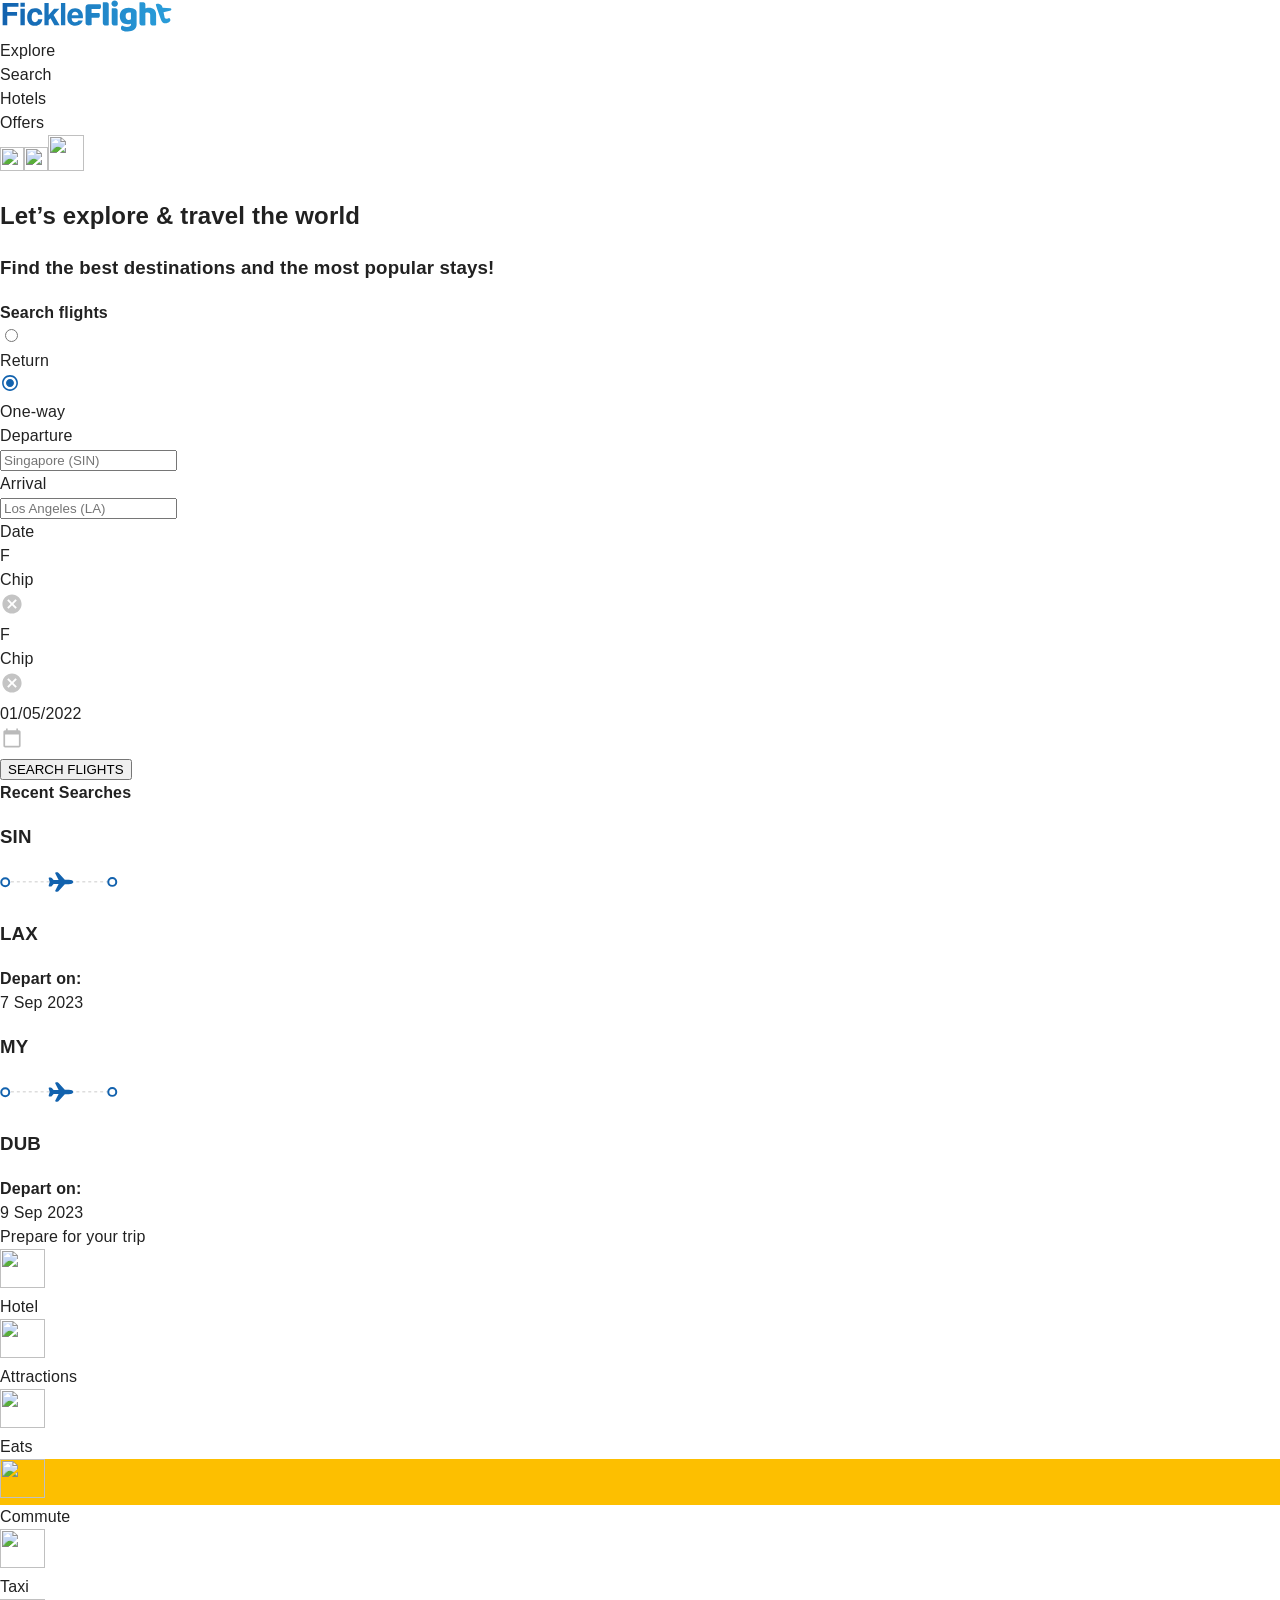
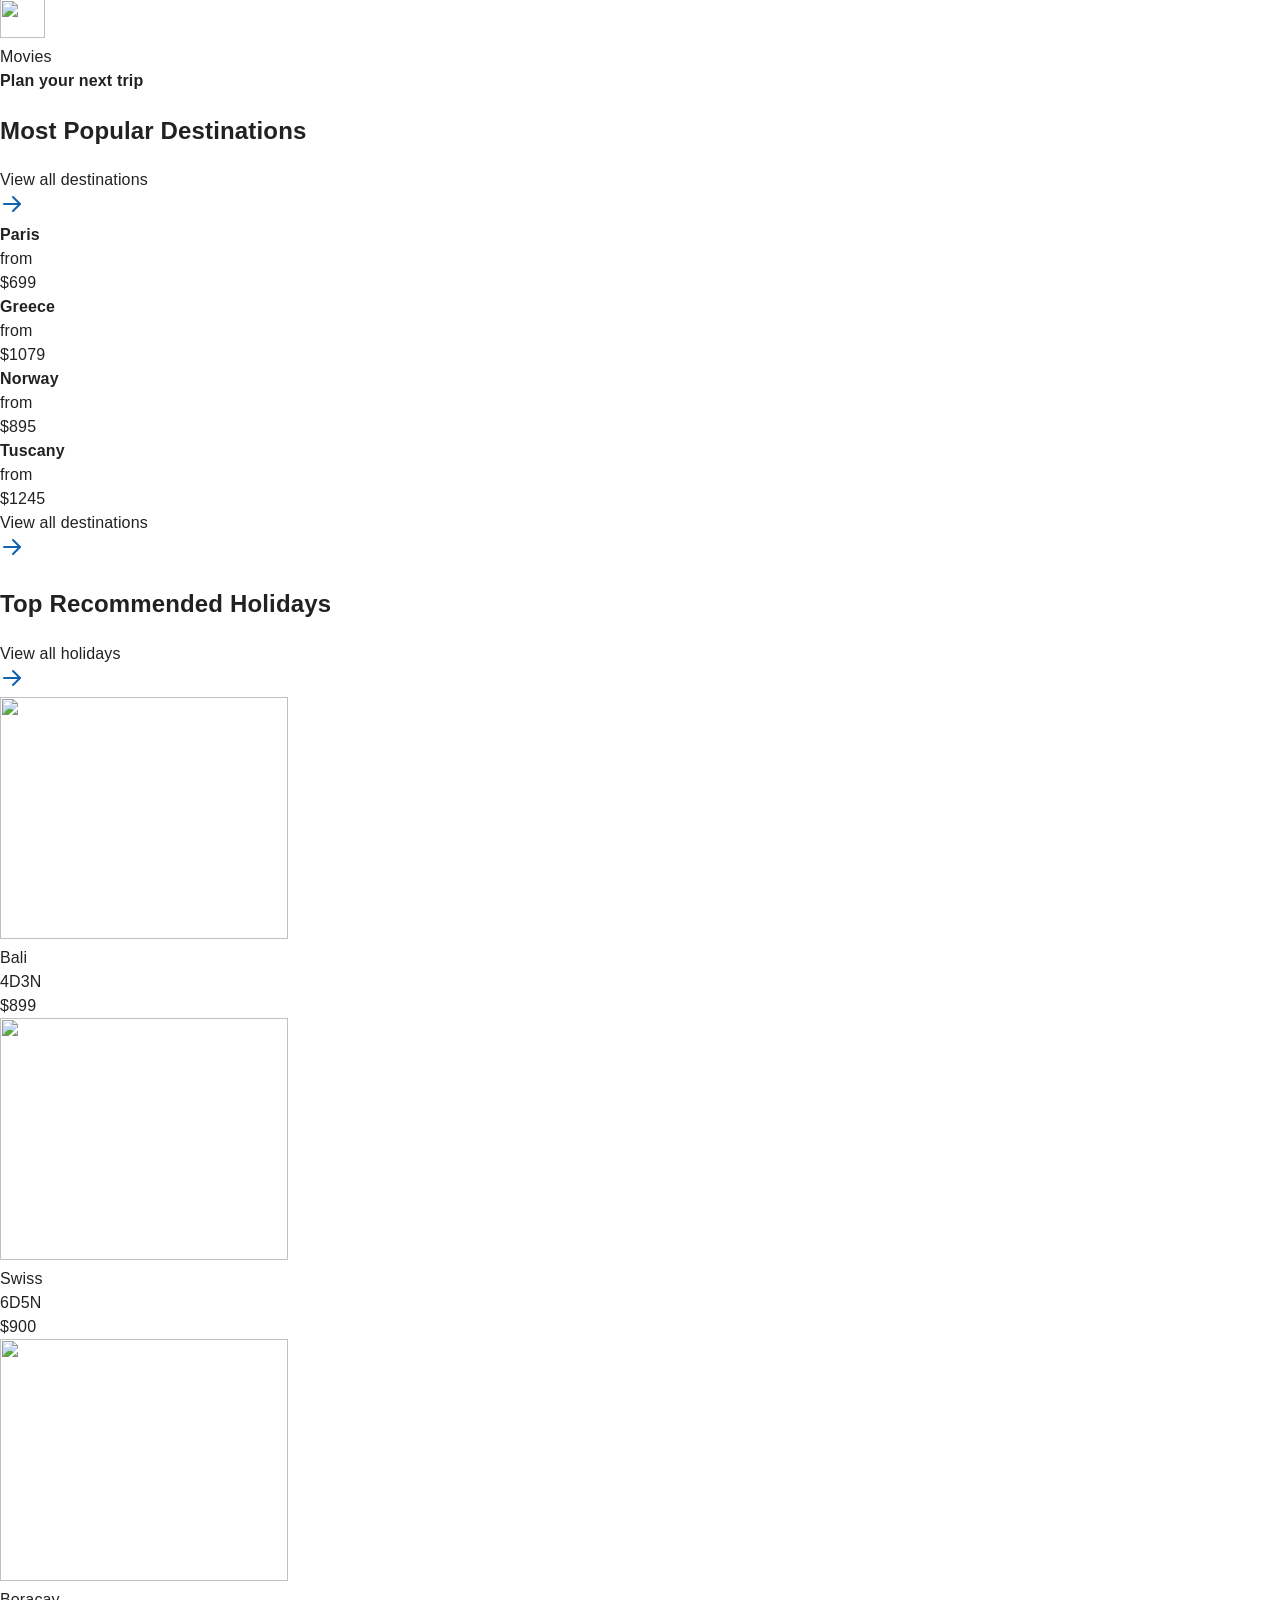
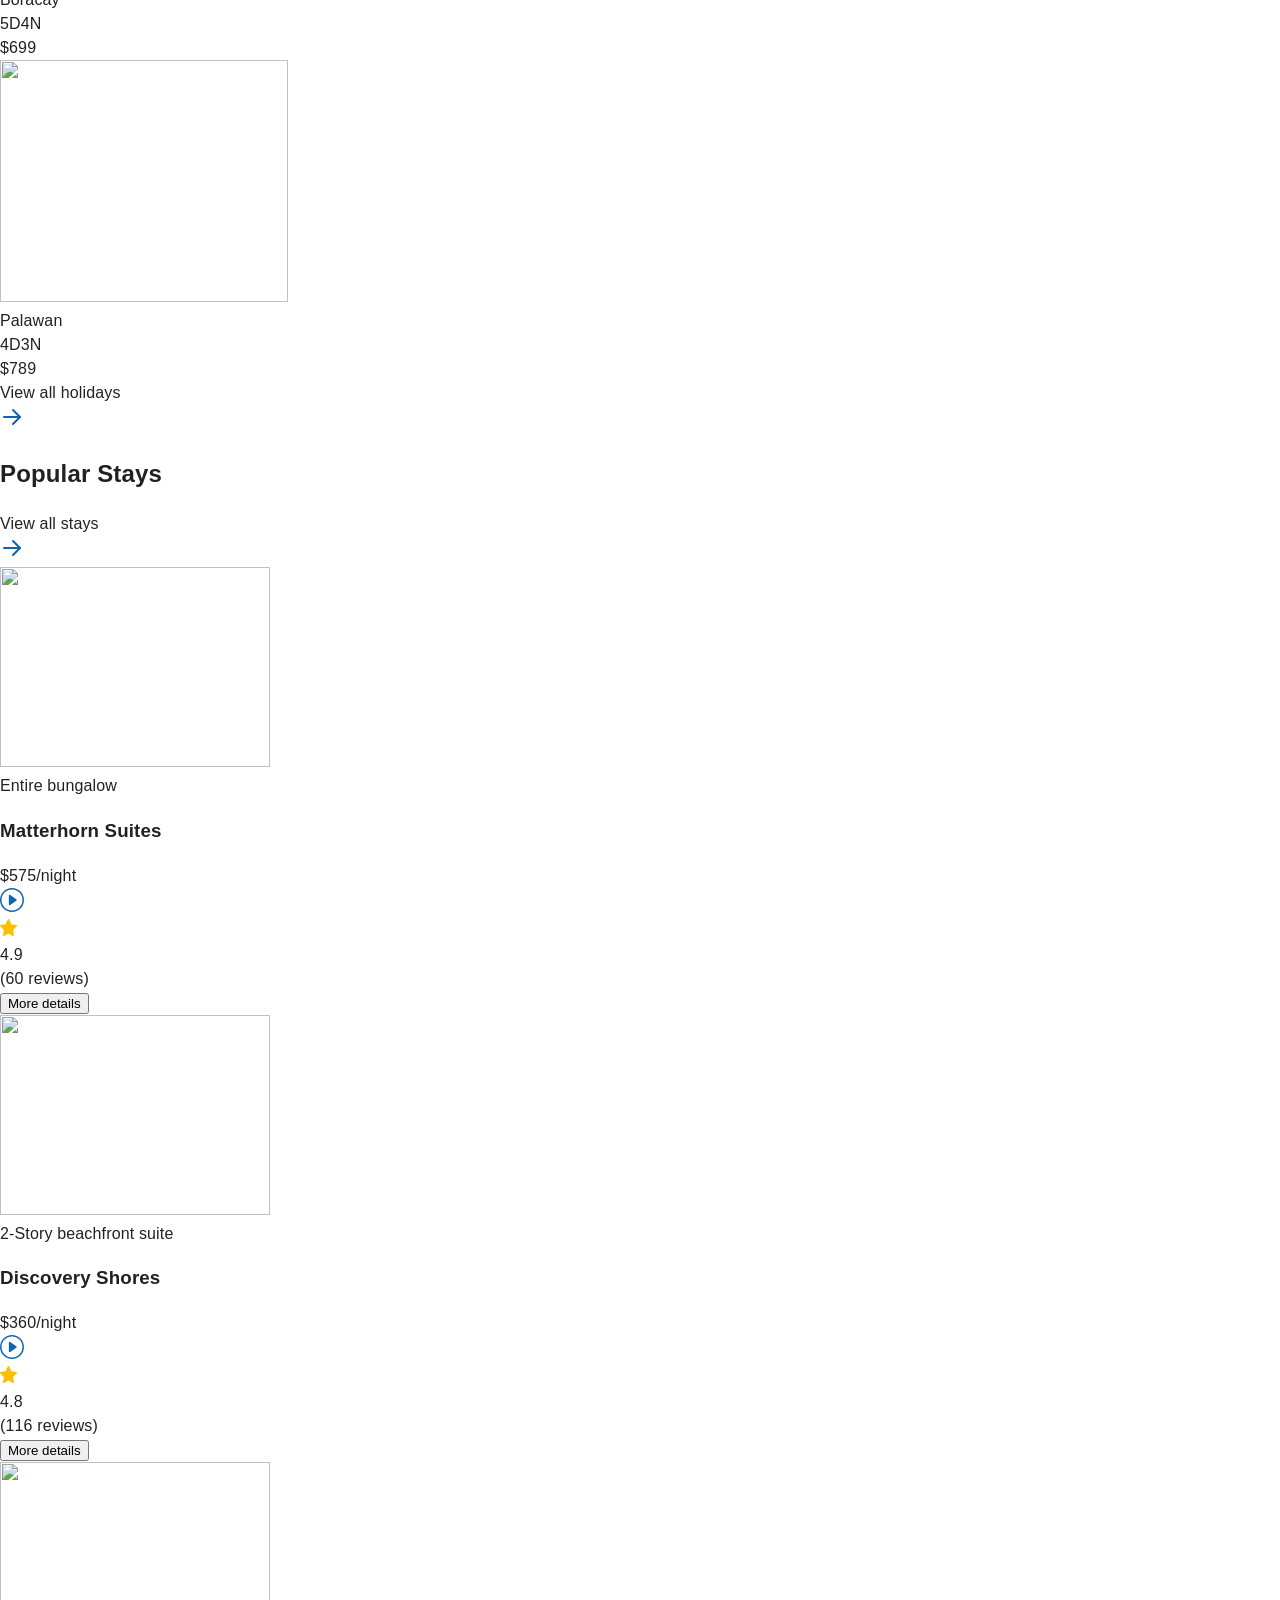
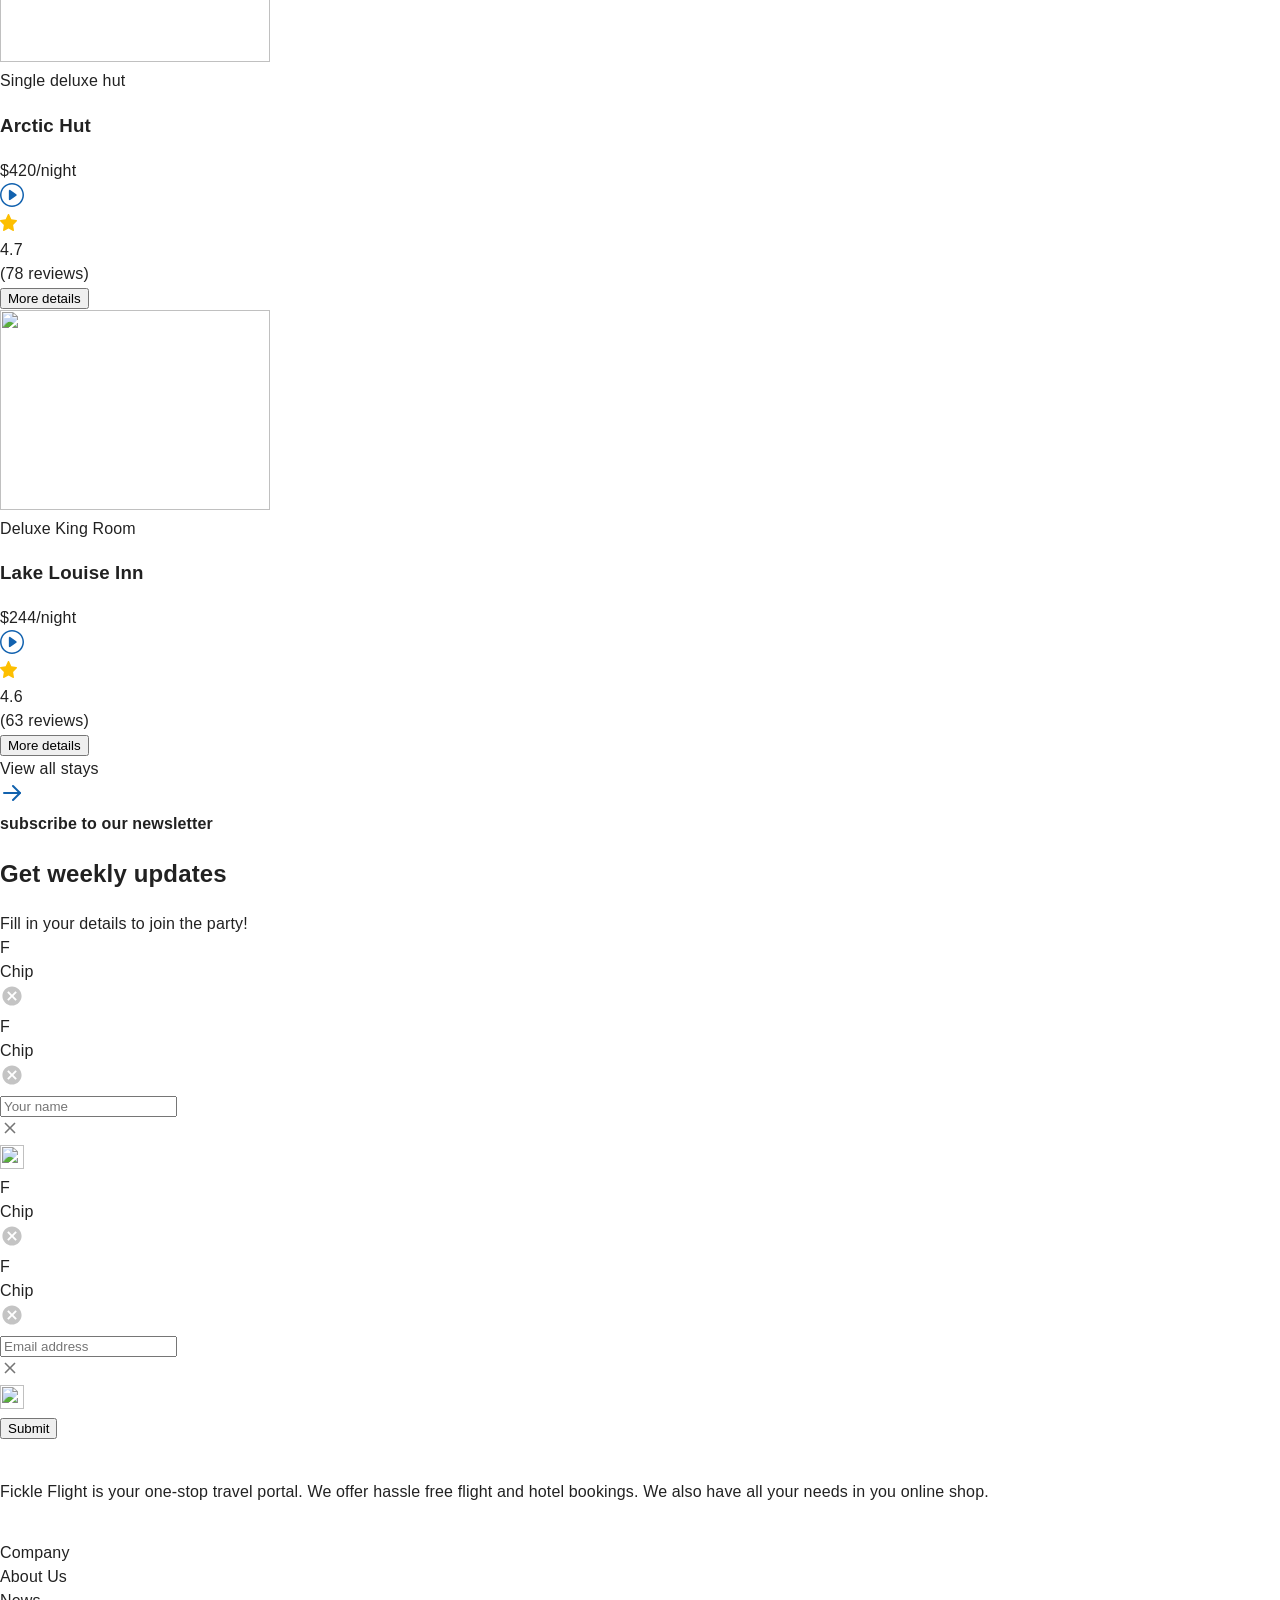
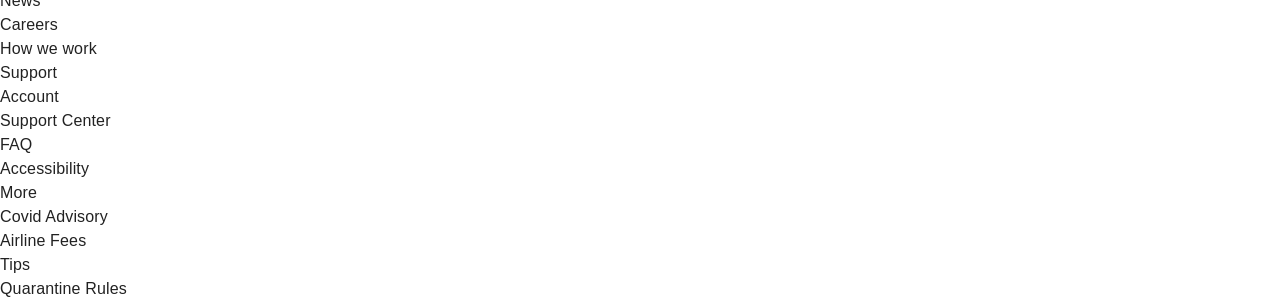
==== commit 96b2e5d4: "Updates" ====
--- a/index.html
+++ b/index.html
@@ -1 +1 @@
-<!DOCTYPE html><html lang="en"><head><meta charSet="utf-8"/><meta name="viewport" content="width=device-width, initial-scale=1"/><link rel="stylesheet" href="/test-github-pages-deploy/_next/static/css/a367e2b520c59e41.css" data-precedence="next"/><link rel="stylesheet" href="/test-github-pages-deploy/_next/static/css/d6722ee6b65da10c.css" data-precedence="next"/><link rel="preload" as="script" fetchPriority="low" href="/test-github-pages-deploy/_next/static/chunks/webpack-d9453f4985e0e9bf.js"/><script src="/test-github-pages-deploy/_next/static/chunks/fd9d1056-989f8ce7bcc7f9c2.js" async=""></script><script src="/test-github-pages-deploy/_next/static/chunks/117-7ebfa199d15c18b3.js" async=""></script><script src="/test-github-pages-deploy/_next/static/chunks/main-app-a4e626a819447a62.js" async=""></script><script src="/test-github-pages-deploy/_next/static/chunks/432-eb1877abd0b8d6a3.js" async=""></script><script src="/test-github-pages-deploy/_next/static/chunks/app/page-06942f1856dedde8.js" async=""></script><title>FickleFlight-NextJS-3</title><script src="/test-github-pages-deploy/_next/static/chunks/polyfills-42372ed130431b0a.js" noModule=""></script></head><body><div class="homepage_homepage__dinFn"><header class="top-header_topHeader__nEPuj "><div class="top-header_topContainer___OTAT"><div class="top-header_wrapperFickleflight__7wFLS"><img  alt="" loading="lazy" decoding="async" data-nimg="fill" class="top-header_fickleflightIcon__XkgvX" style="position:absolute;height:100%;width:100%;left:0;top:0;right:0;bottom:0;color:transparent" src="fickleflight.svg"/></div><div class="top-header_navigationRight__r9cB9"><nav class="top-header_navigationMenu__5RLLe"><div class="top-header_explore__fSCKS">Explore</div><div class="top-header_search__y_LsX">Search</div><div class="top-header_hotels__eVXmg">Hotels</div><div class="top-header_search__y_LsX">Offers</div></nav><div class="top-header_accountSection__ElmWg"><img  alt="" loading="lazy" decoding="async" data-nimg="fill" class="top-header_hamburgerMenuIcon__B6Ngi" style="position:absolute;height:100%;width:100%;left:0;top:0;right:0;bottom:0;color:transparent" sizes="100vw" srcSet="/test-github-pages-deploy/_next/image?url=%2Fhamburgermenu%402x.png&amp;w=640&amp;q=75 640w, /test-github-pages-deploy/_next/image?url=%2Fhamburgermenu%402x.png&amp;w=750&amp;q=75 750w, /test-github-pages-deploy/_next/image?url=%2Fhamburgermenu%402x.png&amp;w=828&amp;q=75 828w, /test-github-pages-deploy/_next/image?url=%2Fhamburgermenu%402x.png&amp;w=1080&amp;q=75 1080w, /test-github-pages-deploy/_next/image?url=%2Fhamburgermenu%402x.png&amp;w=1200&amp;q=75 1200w, /test-github-pages-deploy/_next/image?url=%2Fhamburgermenu%402x.png&amp;w=1920&amp;q=75 1920w, /test-github-pages-deploy/_next/image?url=%2Fhamburgermenu%402x.png&amp;w=2048&amp;q=75 2048w, /test-github-pages-deploy/_next/image?url=%2Fhamburgermenu%402x.png&amp;w=3840&amp;q=75 3840w" src="test-github-pages-deploy/_next/image?url=%2Fhamburgermenu%402x.png&amp;w=3840&amp;q=75"/><div class="top-header_wrapperNotificationBell__wQ2h4"><img  alt="" loading="lazy" decoding="async" data-nimg="fill" class="top-header_notificationBellIcon__4o0hx" style="position:absolute;height:100%;width:100%;left:0;top:0;right:0;bottom:0;color:transparent" sizes="100vw" srcSet="/test-github-pages-deploy/_next/image?url=%2Fnotification-bell%402x.png&amp;w=640&amp;q=75 640w, /test-github-pages-deploy/_next/image?url=%2Fnotification-bell%402x.png&amp;w=750&amp;q=75 750w, /test-github-pages-deploy/_next/image?url=%2Fnotification-bell%402x.png&amp;w=828&amp;q=75 828w, /test-github-pages-deploy/_next/image?url=%2Fnotification-bell%402x.png&amp;w=1080&amp;q=75 1080w, /test-github-pages-deploy/_next/image?url=%2Fnotification-bell%402x.png&amp;w=1200&amp;q=75 1200w, /test-github-pages-deploy/_next/image?url=%2Fnotification-bell%402x.png&amp;w=1920&amp;q=75 1920w, /test-github-pages-deploy/_next/image?url=%2Fnotification-bell%402x.png&amp;w=2048&amp;q=75 2048w, /test-github-pages-deploy/_next/image?url=%2Fnotification-bell%402x.png&amp;w=3840&amp;q=75 3840w" src="test-github-pages-deploy/_next/image?url=%2Fnotification-bell%402x.png&amp;w=3840&amp;q=75"/></div><div class="top-header_wrapperAvatar__F4iJS"><img  alt="" loading="lazy" decoding="async" data-nimg="fill" class="top-header_fickleflightIcon__XkgvX" style="position:absolute;height:100%;width:100%;left:0;top:0;right:0;bottom:0;color:transparent" sizes="100vw" srcSet="/test-github-pages-deploy/_next/image?url=%2Favatar%402x.png&amp;w=640&amp;q=75 640w, /test-github-pages-deploy/_next/image?url=%2Favatar%402x.png&amp;w=750&amp;q=75 750w, /test-github-pages-deploy/_next/image?url=%2Favatar%402x.png&amp;w=828&amp;q=75 828w, /test-github-pages-deploy/_next/image?url=%2Favatar%402x.png&amp;w=1080&amp;q=75 1080w, /test-github-pages-deploy/_next/image?url=%2Favatar%402x.png&amp;w=1200&amp;q=75 1200w, /test-github-pages-deploy/_next/image?url=%2Favatar%402x.png&amp;w=1920&amp;q=75 1920w, /test-github-pages-deploy/_next/image?url=%2Favatar%402x.png&amp;w=2048&amp;q=75 2048w, /test-github-pages-deploy/_next/image?url=%2Favatar%402x.png&amp;w=3840&amp;q=75 3840w" src="test-github-pages-deploy/_next/image?url=%2Favatar%402x.png&amp;w=3840&amp;q=75"/></div></div></div></div></header><section class="hero-section_heroSection__OuX2l "><div class="hero-section_searchContainer__Xoe0b"><div class="hero-section_title__cLc_H"><h1 class="hero-section_heroTagline__U3vGa">Let’s explore &amp; travel the world</h1><h3 class="hero-section_heroSubtext__uX3oK">Find the best destinations and the most popular stays!</h3></div><div class="hero-section_searchForm__Iutho"><div class="hero-section_formTitleGroup__Z8TAr"><b class="hero-section_searchFormLabel__Mg81q">Search flights</b><div class="hero-section_flightOptions__Bpx4u"><div class="hero-section_radio__pxxgo"><div class="hero-section_padding__pwlUf"><div class="hero-section_wrapperRadiobuttonunchecked__mgBYU"><img  alt="" loading="lazy" decoding="async" data-nimg="fill" class="hero-section_radiobuttonuncheckedIcon__MHNRE" style="position:absolute;height:100%;width:100%;left:0;top:0;right:0;bottom:0;color:transparent" src="radiobuttonunchecked.svg"/></div></div><div class="hero-section_label__hdVI7">Return</div></div><div class="hero-section_radio__pxxgo"><div class="hero-section_padding__pwlUf"><div class="hero-section_wrapperRadiobuttonunchecked__mgBYU"><img  alt="" loading="lazy" decoding="async" data-nimg="fill" class="hero-section_radiobuttonuncheckedIcon__MHNRE" style="position:absolute;height:100%;width:100%;left:0;top:0;right:0;bottom:0;color:transparent" src="radiobuttonchecked.svg"/></div></div><div class="hero-section_label__hdVI7">One-way</div></div></div></div><div class="hero-section_formInputsRow__dGoh5"><div class="hero-section_inputsRow__ONaLu"><div class="hero-section_departureAutocomplete__MB7Ow"><div class="hero-section_input__LBwKG"><div class="hero-section_labelContainer__HwrDd"><div class="hero-section_departure__pcbYM">Departure</div></div><div class="hero-section_active__A7E5v"><div class="hero-section_muiautocompletetag__hrnbY"><div class="hero-section_chip__vDSFM"><div class="hero-section_container__tO5Du"><div class="hero-section_avatar__eROOj"><div class="hero-section_op__2Pmw0">F</div></div><div class="hero-section_typography___MA_V"><div class="hero-section_chip1__OF59s">Chip</div></div><div class="hero-section_wrapperCancel__3lphE"><img  alt="" loading="lazy" decoding="async" data-nimg="fill" class="hero-section_radiobuttonuncheckedIcon__MHNRE" style="position:absolute;height:100%;width:100%;left:0;top:0;right:0;bottom:0;color:transparent" src="cancel-4.svg"/></div></div></div><div class="hero-section_chip__vDSFM"><div class="hero-section_container__tO5Du"><div class="hero-section_avatar__eROOj"><div class="hero-section_op__2Pmw0">F</div></div><div class="hero-section_typography___MA_V"><div class="hero-section_chip1__OF59s">Chip</div></div><div class="hero-section_wrapperCancel__3lphE"><img  alt="" loading="lazy" decoding="async" data-nimg="fill" class="hero-section_radiobuttonuncheckedIcon__MHNRE" style="position:absolute;height:100%;width:100%;left:0;top:0;right:0;bottom:0;color:transparent" src="cancel-4.svg"/></div></div></div></div><div class="hero-section_singaporeSin__oC2Ok">Singapore (SIN)</div></div></div></div><div class="hero-section_departureAutocomplete__MB7Ow"><div class="hero-section_input__LBwKG"><div class="hero-section_labelContainer__HwrDd"><div class="hero-section_departure__pcbYM">Arrival</div></div><div class="hero-section_active__A7E5v"><div class="hero-section_muiautocompletetag__hrnbY"><div class="hero-section_chip__vDSFM"><div class="hero-section_container__tO5Du"><div class="hero-section_avatar__eROOj"><div class="hero-section_op__2Pmw0">F</div></div><div class="hero-section_typography___MA_V"><div class="hero-section_chip1__OF59s">Chip</div></div><div class="hero-section_wrapperCancel__3lphE"><img  alt="" loading="lazy" decoding="async" data-nimg="fill" class="hero-section_radiobuttonuncheckedIcon__MHNRE" style="position:absolute;height:100%;width:100%;left:0;top:0;right:0;bottom:0;color:transparent" src="cancel-4.svg"/></div></div></div><div class="hero-section_chip__vDSFM"><div class="hero-section_container__tO5Du"><div class="hero-section_avatar__eROOj"><div class="hero-section_op__2Pmw0">F</div></div><div class="hero-section_typography___MA_V"><div class="hero-section_chip1__OF59s">Chip</div></div><div class="hero-section_wrapperCancel__3lphE"><img  alt="" loading="lazy" decoding="async" data-nimg="fill" class="hero-section_radiobuttonuncheckedIcon__MHNRE" style="position:absolute;height:100%;width:100%;left:0;top:0;right:0;bottom:0;color:transparent" src="cancel-4.svg"/></div></div></div></div><div class="hero-section_singaporeSin__oC2Ok">Los Angeles (LA)</div></div></div></div><div class="hero-section_departureAutocomplete__MB7Ow"><div class="hero-section_input__LBwKG"><div class="hero-section_labelContainer2__18u0l"><div class="hero-section_departure__pcbYM">Date</div></div><div class="hero-section_active__A7E5v"><div class="hero-section_muiautocompletetag__hrnbY"><div class="hero-section_chip__vDSFM"><div class="hero-section_container__tO5Du"><div class="hero-section_avatar__eROOj"><div class="hero-section_op__2Pmw0">F</div></div><div class="hero-section_typography___MA_V"><div class="hero-section_chip1__OF59s">Chip</div></div><div class="hero-section_wrapperCancel__3lphE"><img  alt="" loading="lazy" decoding="async" data-nimg="fill" class="hero-section_radiobuttonuncheckedIcon__MHNRE" style="position:absolute;height:100%;width:100%;left:0;top:0;right:0;bottom:0;color:transparent" src="cancel-4.svg"/></div></div></div><div class="hero-section_chip__vDSFM"><div class="hero-section_container__tO5Du"><div class="hero-section_avatar__eROOj"><div class="hero-section_op__2Pmw0">F</div></div><div class="hero-section_typography___MA_V"><div class="hero-section_chip1__OF59s">Chip</div></div><div class="hero-section_wrapperCancel__3lphE"><img  alt="" loading="lazy" decoding="async" data-nimg="fill" class="hero-section_radiobuttonuncheckedIcon__MHNRE" style="position:absolute;height:100%;width:100%;left:0;top:0;right:0;bottom:0;color:transparent" src="cancel-4.svg"/></div></div></div></div><div class="hero-section_singaporeSin__oC2Ok">01/05/2022</div><div class="hero-section_wrapperCancel__3lphE"><img  alt="" loading="lazy" decoding="async" data-nimg="fill" class="hero-section_radiobuttonuncheckedIcon__MHNRE" style="position:absolute;height:100%;width:100%;left:0;top:0;right:0;bottom:0;color:transparent" src="date.svg"/></div></div></div></div></div><div class="hero-section_buttonGroup__WopEP"><div class="hero-section_searchButton__KNMSq"><div class="hero-section_searchFlights__dST5S">SEARCH FLIGHTS</div></div></div></div></div></div></section><section class="homepage_homeContents__v3nUy"><div class="upcoming-flight-section_upcomingFlightSection__26_4j "><b class="upcoming-flight-section_recentSearches__gqmuf">Recent Searches</b><div class="upcoming-flight-section_flightDetails__u_kwp"><div class="upcoming-flight-section_recentSearchesSection__5eJwo"><div class="recent-search_recentSearch__UVTjx "><div class="recent-search_toAndFrom__PnTTB"><h3 class="recent-search_departure__ZAVbI">SIN</h3><div class="recent-search_wrapperFlightIcons__nD41r"><img  alt="" loading="lazy" decoding="async" data-nimg="fill" class="recent-search_flightIcons__mCTDB" style="position:absolute;height:100%;width:100%;left:0;top:0;right:0;bottom:0;color:transparent" src="flight-icons.svg"/></div><h3 class="recent-search_arrival__8x9MK">LAX</h3></div><div class="recent-search_departureInfo__wNQOV"><b class="recent-search_departOn__tF_t_">Depart on: </b><div class="recent-search_departOn__tF_t_">7 Sep 2023</div></div></div><div class="recent-search_recentSearch__UVTjx "><div class="recent-search_toAndFrom__PnTTB"><h3 class="recent-search_departure__ZAVbI">MY</h3><div class="recent-search_wrapperFlightIcons__nD41r"><img  alt="" loading="lazy" decoding="async" data-nimg="fill" class="recent-search_flightIcons__mCTDB" style="position:absolute;height:100%;width:100%;left:0;top:0;right:0;bottom:0;color:transparent" src="flight-icons.svg"/></div><h3 class="recent-search_arrival__8x9MK">DUB</h3></div><div class="recent-search_departureInfo__wNQOV"><b class="recent-search_departOn__tF_t_">Depart on: </b><div class="recent-search_departOn__tF_t_">9 Sep 2023</div></div></div></div><div class="upcoming-flight-section_prepareMenu__lLJa6"><div class="upcoming-flight-section_recentSearches__gqmuf">Prepare for your trip</div><div class="upcoming-flight-section_tripMenu__qf_yN"><div class="upcoming-flight-section_tripMenuItem__uXTTj"><div class="upcoming-flight-section_icon__4MiKn"><div class="upcoming-flight-section_wrapperIconVector__ORzfH"><img  alt="" loading="lazy" decoding="async" data-nimg="fill" class="upcoming-flight-section_iconVector__BouWe" style="position:absolute;height:100%;width:100%;left:0;top:0;right:0;bottom:0;color:transparent" sizes="100vw" srcSet="/test-github-pages-deploy/_next/image?url=%2Ficon-vector%402x.png&amp;w=640&amp;q=75 640w, /test-github-pages-deploy/_next/image?url=%2Ficon-vector%402x.png&amp;w=750&amp;q=75 750w, /test-github-pages-deploy/_next/image?url=%2Ficon-vector%402x.png&amp;w=828&amp;q=75 828w, /test-github-pages-deploy/_next/image?url=%2Ficon-vector%402x.png&amp;w=1080&amp;q=75 1080w, /test-github-pages-deploy/_next/image?url=%2Ficon-vector%402x.png&amp;w=1200&amp;q=75 1200w, /test-github-pages-deploy/_next/image?url=%2Ficon-vector%402x.png&amp;w=1920&amp;q=75 1920w, /test-github-pages-deploy/_next/image?url=%2Ficon-vector%402x.png&amp;w=2048&amp;q=75 2048w, /test-github-pages-deploy/_next/image?url=%2Ficon-vector%402x.png&amp;w=3840&amp;q=75 3840w" src="test-github-pages-deploy/_next/image?url=%2Ficon-vector%402x.png&amp;w=3840&amp;q=75"/></div></div><div class="upcoming-flight-section_text__odOPA">Hotel</div></div><div class="trip-menu-item_tripMenuItem__DHEYD "><div class="trip-menu-item_icon__5WdTf"><div class="trip-menu-item_wrapperIconVector__GUqgq"><img  alt="" loading="lazy" decoding="async" data-nimg="fill" class="trip-menu-item_iconVector__PMh7h" style="position:absolute;height:100%;width:100%;left:0;top:0;right:0;bottom:0;color:transparent" sizes="100vw" srcSet="/test-github-pages-deploy/_next/image?url=%2Ficon-vector-1%402x.png&amp;w=640&amp;q=75 640w, /test-github-pages-deploy/_next/image?url=%2Ficon-vector-1%402x.png&amp;w=750&amp;q=75 750w, /test-github-pages-deploy/_next/image?url=%2Ficon-vector-1%402x.png&amp;w=828&amp;q=75 828w, /test-github-pages-deploy/_next/image?url=%2Ficon-vector-1%402x.png&amp;w=1080&amp;q=75 1080w, /test-github-pages-deploy/_next/image?url=%2Ficon-vector-1%402x.png&amp;w=1200&amp;q=75 1200w, /test-github-pages-deploy/_next/image?url=%2Ficon-vector-1%402x.png&amp;w=1920&amp;q=75 1920w, /test-github-pages-deploy/_next/image?url=%2Ficon-vector-1%402x.png&amp;w=2048&amp;q=75 2048w, /test-github-pages-deploy/_next/image?url=%2Ficon-vector-1%402x.png&amp;w=3840&amp;q=75 3840w" src="test-github-pages-deploy/_next/image?url=%2Ficon-vector-1%402x.png&amp;w=3840&amp;q=75"/></div></div><div class="trip-menu-item_text__wPWc3">Attractions</div></div><div class="upcoming-flight-section_tripMenuItem1__l9qZb"><div class="upcoming-flight-section_icon1__jf4od"><div class="upcoming-flight-section_wrapperIconVector__ORzfH"><img  alt="" loading="lazy" decoding="async" data-nimg="fill" class="upcoming-flight-section_iconVector__BouWe" style="position:absolute;height:100%;width:100%;left:0;top:0;right:0;bottom:0;color:transparent" sizes="100vw" srcSet="/test-github-pages-deploy/_next/image?url=%2Ficon-vector-2%402x.png&amp;w=640&amp;q=75 640w, /test-github-pages-deploy/_next/image?url=%2Ficon-vector-2%402x.png&amp;w=750&amp;q=75 750w, /test-github-pages-deploy/_next/image?url=%2Ficon-vector-2%402x.png&amp;w=828&amp;q=75 828w, /test-github-pages-deploy/_next/image?url=%2Ficon-vector-2%402x.png&amp;w=1080&amp;q=75 1080w, /test-github-pages-deploy/_next/image?url=%2Ficon-vector-2%402x.png&amp;w=1200&amp;q=75 1200w, /test-github-pages-deploy/_next/image?url=%2Ficon-vector-2%402x.png&amp;w=1920&amp;q=75 1920w, /test-github-pages-deploy/_next/image?url=%2Ficon-vector-2%402x.png&amp;w=2048&amp;q=75 2048w, /test-github-pages-deploy/_next/image?url=%2Ficon-vector-2%402x.png&amp;w=3840&amp;q=75 3840w" src="test-github-pages-deploy/_next/image?url=%2Ficon-vector-2%402x.png&amp;w=3840&amp;q=75"/></div></div><div class="upcoming-flight-section_text__odOPA">Eats</div></div><div class="trip-menu-item_tripMenuItem__DHEYD "><div class="trip-menu-item_icon__5WdTf" style="background-color:#fdbf00"><div class="trip-menu-item_wrapperIconVector__GUqgq"><img  alt="" loading="lazy" decoding="async" data-nimg="fill" class="trip-menu-item_iconVector__PMh7h" style="position:absolute;height:100%;width:100%;left:0;top:0;right:0;bottom:0;color:transparent" sizes="100vw" srcSet="/test-github-pages-deploy/_next/image?url=%2Ficon-vector-3%402x.png&amp;w=640&amp;q=75 640w, /test-github-pages-deploy/_next/image?url=%2Ficon-vector-3%402x.png&amp;w=750&amp;q=75 750w, /test-github-pages-deploy/_next/image?url=%2Ficon-vector-3%402x.png&amp;w=828&amp;q=75 828w, /test-github-pages-deploy/_next/image?url=%2Ficon-vector-3%402x.png&amp;w=1080&amp;q=75 1080w, /test-github-pages-deploy/_next/image?url=%2Ficon-vector-3%402x.png&amp;w=1200&amp;q=75 1200w, /test-github-pages-deploy/_next/image?url=%2Ficon-vector-3%402x.png&amp;w=1920&amp;q=75 1920w, /test-github-pages-deploy/_next/image?url=%2Ficon-vector-3%402x.png&amp;w=2048&amp;q=75 2048w, /test-github-pages-deploy/_next/image?url=%2Ficon-vector-3%402x.png&amp;w=3840&amp;q=75 3840w" src="test-github-pages-deploy/_next/image?url=%2Ficon-vector-3%402x.png&amp;w=3840&amp;q=75"/></div></div><div class="trip-menu-item_text__wPWc3">Commute</div></div><div class="upcoming-flight-section_tripMenuItem1__l9qZb"><div class="upcoming-flight-section_icon2__RVubN"><div class="upcoming-flight-section_wrapperIconVector__ORzfH"><img  alt="" loading="lazy" decoding="async" data-nimg="fill" class="upcoming-flight-section_iconVector__BouWe" style="position:absolute;height:100%;width:100%;left:0;top:0;right:0;bottom:0;color:transparent" sizes="100vw" srcSet="/test-github-pages-deploy/_next/image?url=%2Ficon-vector-4%402x.png&amp;w=640&amp;q=75 640w, /test-github-pages-deploy/_next/image?url=%2Ficon-vector-4%402x.png&amp;w=750&amp;q=75 750w, /test-github-pages-deploy/_next/image?url=%2Ficon-vector-4%402x.png&amp;w=828&amp;q=75 828w, /test-github-pages-deploy/_next/image?url=%2Ficon-vector-4%402x.png&amp;w=1080&amp;q=75 1080w, /test-github-pages-deploy/_next/image?url=%2Ficon-vector-4%402x.png&amp;w=1200&amp;q=75 1200w, /test-github-pages-deploy/_next/image?url=%2Ficon-vector-4%402x.png&amp;w=1920&amp;q=75 1920w, /test-github-pages-deploy/_next/image?url=%2Ficon-vector-4%402x.png&amp;w=2048&amp;q=75 2048w, /test-github-pages-deploy/_next/image?url=%2Ficon-vector-4%402x.png&amp;w=3840&amp;q=75 3840w" src="test-github-pages-deploy/_next/image?url=%2Ficon-vector-4%402x.png&amp;w=3840&amp;q=75"/></div></div><div class="upcoming-flight-section_text__odOPA">Taxi</div></div><div class="upcoming-flight-section_tripMenuItem1__l9qZb"><div class="upcoming-flight-section_icon3__6bsSh"><div class="upcoming-flight-section_wrapperIconVector__ORzfH"><img  alt="" loading="lazy" decoding="async" data-nimg="fill" class="upcoming-flight-section_iconVector__BouWe" style="position:absolute;height:100%;width:100%;left:0;top:0;right:0;bottom:0;color:transparent" sizes="100vw" srcSet="/test-github-pages-deploy/_next/image?url=%2Ficon-vector-5%402x.png&amp;w=640&amp;q=75 640w, /test-github-pages-deploy/_next/image?url=%2Ficon-vector-5%402x.png&amp;w=750&amp;q=75 750w, /test-github-pages-deploy/_next/image?url=%2Ficon-vector-5%402x.png&amp;w=828&amp;q=75 828w, /test-github-pages-deploy/_next/image?url=%2Ficon-vector-5%402x.png&amp;w=1080&amp;q=75 1080w, /test-github-pages-deploy/_next/image?url=%2Ficon-vector-5%402x.png&amp;w=1200&amp;q=75 1200w, /test-github-pages-deploy/_next/image?url=%2Ficon-vector-5%402x.png&amp;w=1920&amp;q=75 1920w, /test-github-pages-deploy/_next/image?url=%2Ficon-vector-5%402x.png&amp;w=2048&amp;q=75 2048w, /test-github-pages-deploy/_next/image?url=%2Ficon-vector-5%402x.png&amp;w=3840&amp;q=75 3840w" src="test-github-pages-deploy/_next/image?url=%2Ficon-vector-5%402x.png&amp;w=3840&amp;q=75"/></div></div><div class="upcoming-flight-section_text__odOPA">Movies</div></div></div></div></div></div><div class="pop-destinations-main_popDestinationsMain___9Hdh "><div class="pop-destinations-main_destinationsTitles__alfh7"><div class="pop-destinations-main_titleContainer__ESkOM"><b class="pop-destinations-main_planYourNext__Xcr5O">Plan your next trip</b><h2 class="pop-destinations-main_mostPopularDestinations__IkUzC">Most Popular Destinations</h2></div><div class="pop-destinations-main_viewAllTop__Q9_29"><div class="pop-destinations-main_viewAllDestinations__QuOKU">View all destinations</div><div class="pop-destinations-main_wrapperArrowRight__58OTo"><img  alt="" loading="lazy" decoding="async" data-nimg="fill" class="pop-destinations-main_arrowRightIcon__9_wHx" style="position:absolute;height:100%;width:100%;left:0;top:0;right:0;bottom:0;color:transparent" src="arrowright.svg"/></div></div></div><div class="pop-destinations-main_popDestinationItems__mf_xx"><div class="pop-destinations-main_popularDestinationCard__eqaOk"><div class="pop-destinations-main_pariscard__BRBUD"><div class="pop-destinations-main_destinationDetails__G1bmg"><b class="pop-destinations-main_destination__xKAqN">Paris</b><div class="pop-destinations-main_details__W3Ia6"><div class="pop-destinations-main_from__PNXzK">from</div><div class="pop-destinations-main_price__FYoqY">$699</div></div></div></div></div><div class="pop-destinations-main_popularDestinationCard__eqaOk"><div class="pop-destinations-main_greececard__dlI_s"><div class="pop-destinations-main_destinationDetails__G1bmg"><b class="pop-destinations-main_greece__E9BRA">Greece</b><div class="pop-destinations-main_details__W3Ia6"><div class="pop-destinations-main_from__PNXzK">from</div><div class="pop-destinations-main_price__FYoqY">$1079</div></div></div></div></div><div class="pop-destinations-main_popularDestinationCard__eqaOk"><div class="pop-destinations-main_norwaycard__BXaCs"><div class="pop-destinations-main_destinationDetails__G1bmg"><b class="pop-destinations-main_norway__BluGD">Norway</b><div class="pop-destinations-main_details__W3Ia6"><div class="pop-destinations-main_from__PNXzK">from</div><div class="pop-destinations-main_price__FYoqY">$895</div></div></div></div></div><div class="pop-destinations-main_popularDestinationCard__eqaOk"><div class="pop-destinations-main_tuscanycard__w7vk0"><div class="pop-destinations-main_destinationDetails__G1bmg"><b class="pop-destinations-main_tuscany__X_TNP">Tuscany</b><div class="pop-destinations-main_details__W3Ia6"><div class="pop-destinations-main_from__PNXzK">from</div><div class="pop-destinations-main_price__FYoqY">$1245</div></div></div></div></div></div><div class="pop-destinations-main_viewAllBottom__ny96j"><div class="pop-destinations-main_viewAllDestinations__QuOKU">View all destinations</div><div class="pop-destinations-main_wrapperArrowRight__58OTo"><img  alt="" loading="lazy" decoding="async" data-nimg="fill" class="pop-destinations-main_arrowRightIcon__9_wHx" style="position:absolute;height:100%;width:100%;left:0;top:0;right:0;bottom:0;color:transparent" src="arrowright.svg"/></div></div></div><div class="recommended-holidays-container_recommendedHolidaysContainer__Up85J "><div class="recommended-holidays-container_recHolidaysTitle__Y2ogg"><h2 class="recommended-holidays-container_topRecommendedHolidays__HYVh0">Top Recommended Holidays</h2><div class="recommended-holidays-container_viewHolidaysTop__7E2QG"><div class="recommended-holidays-container_viewAllHolidays__RLOZw">View all holidays</div><div class="recommended-holidays-container_wrapperArrowRight__JJXEB"><img  alt="" loading="lazy" decoding="async" data-nimg="fill" class="recommended-holidays-container_arrowRightIcon__i64wJ" style="position:absolute;height:100%;width:100%;left:0;top:0;right:0;bottom:0;color:transparent" src="arrowright.svg"/></div></div></div><div class="recommended-holidays-container_recCardsContainer__y4Vx3"><div class="recommended-holiday-card_recommendedHolidayCard__uxuEA "><div class="recommended-holiday-card_wrapperImage__l_87v"><img  alt="" loading="lazy" decoding="async" data-nimg="fill" class="recommended-holiday-card_imageIcon__AS3Ob" style="position:absolute;height:100%;width:100%;left:0;top:0;right:0;bottom:0;color:transparent" sizes="100vw" srcSet="/test-github-pages-deploy/_next/image?url=%2Fimage%402x.png&amp;w=640&amp;q=75 640w, /test-github-pages-deploy/_next/image?url=%2Fimage%402x.png&amp;w=750&amp;q=75 750w, /test-github-pages-deploy/_next/image?url=%2Fimage%402x.png&amp;w=828&amp;q=75 828w, /test-github-pages-deploy/_next/image?url=%2Fimage%402x.png&amp;w=1080&amp;q=75 1080w, /test-github-pages-deploy/_next/image?url=%2Fimage%402x.png&amp;w=1200&amp;q=75 1200w, /test-github-pages-deploy/_next/image?url=%2Fimage%402x.png&amp;w=1920&amp;q=75 1920w, /test-github-pages-deploy/_next/image?url=%2Fimage%402x.png&amp;w=2048&amp;q=75 2048w, /test-github-pages-deploy/_next/image?url=%2Fimage%402x.png&amp;w=3840&amp;q=75 3840w" src="test-github-pages-deploy/_next/image?url=%2Fimage%402x.png&amp;w=3840&amp;q=75"/></div><div class="recommended-holiday-card_holidayDetails__Xr8sc"><div class="recommended-holiday-card_cardInfo__MgnoY"><div class="recommended-holiday-card_destinationParent__u7x21"><div class="recommended-holiday-card_destination__RBR4r">Bali</div><div class="recommended-holiday-card_duration__qNqiq">4D3N</div></div><div class="recommended-holiday-card_priceWrapper__uA7JG"><div class="recommended-holiday-card_price__v4s9I">$899</div></div></div></div></div><div class="recommended-holiday-card_recommendedHolidayCard__uxuEA "><div class="recommended-holiday-card_wrapperImage__l_87v"><img  alt="" loading="lazy" decoding="async" data-nimg="fill" class="recommended-holiday-card_imageIcon__AS3Ob" style="position:absolute;height:100%;width:100%;left:0;top:0;right:0;bottom:0;color:transparent" sizes="100vw" srcSet="/test-github-pages-deploy/_next/image?url=%2Fswitzerlandimage%402x.png&amp;w=640&amp;q=75 640w, /test-github-pages-deploy/_next/image?url=%2Fswitzerlandimage%402x.png&amp;w=750&amp;q=75 750w, /test-github-pages-deploy/_next/image?url=%2Fswitzerlandimage%402x.png&amp;w=828&amp;q=75 828w, /test-github-pages-deploy/_next/image?url=%2Fswitzerlandimage%402x.png&amp;w=1080&amp;q=75 1080w, /test-github-pages-deploy/_next/image?url=%2Fswitzerlandimage%402x.png&amp;w=1200&amp;q=75 1200w, /test-github-pages-deploy/_next/image?url=%2Fswitzerlandimage%402x.png&amp;w=1920&amp;q=75 1920w, /test-github-pages-deploy/_next/image?url=%2Fswitzerlandimage%402x.png&amp;w=2048&amp;q=75 2048w, /test-github-pages-deploy/_next/image?url=%2Fswitzerlandimage%402x.png&amp;w=3840&amp;q=75 3840w" src="test-github-pages-deploy/_next/image?url=%2Fswitzerlandimage%402x.png&amp;w=3840&amp;q=75"/></div><div class="recommended-holiday-card_holidayDetails__Xr8sc"><div class="recommended-holiday-card_cardInfo__MgnoY"><div class="recommended-holiday-card_destinationParent__u7x21"><div class="recommended-holiday-card_destination__RBR4r">Swiss</div><div class="recommended-holiday-card_duration__qNqiq">6D5N</div></div><div class="recommended-holiday-card_priceWrapper__uA7JG"><div class="recommended-holiday-card_price__v4s9I">$900</div></div></div></div></div><div class="recommended-holiday-card_recommendedHolidayCard__uxuEA "><div class="recommended-holiday-card_wrapperImage__l_87v"><img  alt="" loading="lazy" decoding="async" data-nimg="fill" class="recommended-holiday-card_imageIcon__AS3Ob" style="position:absolute;height:100%;width:100%;left:0;top:0;right:0;bottom:0;color:transparent" sizes="100vw" srcSet="/test-github-pages-deploy/_next/image?url=%2Fboracayimage%402x.png&amp;w=640&amp;q=75 640w, /test-github-pages-deploy/_next/image?url=%2Fboracayimage%402x.png&amp;w=750&amp;q=75 750w, /test-github-pages-deploy/_next/image?url=%2Fboracayimage%402x.png&amp;w=828&amp;q=75 828w, /test-github-pages-deploy/_next/image?url=%2Fboracayimage%402x.png&amp;w=1080&amp;q=75 1080w, /test-github-pages-deploy/_next/image?url=%2Fboracayimage%402x.png&amp;w=1200&amp;q=75 1200w, /test-github-pages-deploy/_next/image?url=%2Fboracayimage%402x.png&amp;w=1920&amp;q=75 1920w, /test-github-pages-deploy/_next/image?url=%2Fboracayimage%402x.png&amp;w=2048&amp;q=75 2048w, /test-github-pages-deploy/_next/image?url=%2Fboracayimage%402x.png&amp;w=3840&amp;q=75 3840w" src="test-github-pages-deploy/_next/image?url=%2Fboracayimage%402x.png&amp;w=3840&amp;q=75"/></div><div class="recommended-holiday-card_holidayDetails__Xr8sc"><div class="recommended-holiday-card_cardInfo__MgnoY"><div class="recommended-holiday-card_destinationParent__u7x21"><div class="recommended-holiday-card_destination__RBR4r">Boracay</div><div class="recommended-holiday-card_duration__qNqiq">5D4N</div></div><div class="recommended-holiday-card_priceWrapper__uA7JG"><div class="recommended-holiday-card_price__v4s9I">$699</div></div></div></div></div><div class="recommended-holiday-card_recommendedHolidayCard__uxuEA "><div class="recommended-holiday-card_wrapperImage__l_87v"><img  alt="" loading="lazy" decoding="async" data-nimg="fill" class="recommended-holiday-card_imageIcon__AS3Ob" style="position:absolute;height:100%;width:100%;left:0;top:0;right:0;bottom:0;color:transparent" sizes="100vw" srcSet="/test-github-pages-deploy/_next/image?url=%2Fpalawanimage%402x.png&amp;w=640&amp;q=75 640w, /test-github-pages-deploy/_next/image?url=%2Fpalawanimage%402x.png&amp;w=750&amp;q=75 750w, /test-github-pages-deploy/_next/image?url=%2Fpalawanimage%402x.png&amp;w=828&amp;q=75 828w, /test-github-pages-deploy/_next/image?url=%2Fpalawanimage%402x.png&amp;w=1080&amp;q=75 1080w, /test-github-pages-deploy/_next/image?url=%2Fpalawanimage%402x.png&amp;w=1200&amp;q=75 1200w, /test-github-pages-deploy/_next/image?url=%2Fpalawanimage%402x.png&amp;w=1920&amp;q=75 1920w, /test-github-pages-deploy/_next/image?url=%2Fpalawanimage%402x.png&amp;w=2048&amp;q=75 2048w, /test-github-pages-deploy/_next/image?url=%2Fpalawanimage%402x.png&amp;w=3840&amp;q=75 3840w" src="test-github-pages-deploy/_next/image?url=%2Fpalawanimage%402x.png&amp;w=3840&amp;q=75"/></div><div class="recommended-holiday-card_holidayDetails__Xr8sc"><div class="recommended-holiday-card_cardInfo__MgnoY"><div class="recommended-holiday-card_destinationParent__u7x21"><div class="recommended-holiday-card_destination__RBR4r">Palawan</div><div class="recommended-holiday-card_duration__qNqiq">4D3N</div></div><div class="recommended-holiday-card_priceWrapper__uA7JG"><div class="recommended-holiday-card_price__v4s9I">$789</div></div></div></div></div></div><div class="recommended-holidays-container_viewHolidaysBottom__B0JXs"><div class="recommended-holidays-container_viewAllHolidays__RLOZw">View all holidays</div><div class="recommended-holidays-container_wrapperArrowRight__JJXEB"><img  alt="" loading="lazy" decoding="async" data-nimg="fill" class="recommended-holidays-container_arrowRightIcon__i64wJ" style="position:absolute;height:100%;width:100%;left:0;top:0;right:0;bottom:0;color:transparent" src="arrowright.svg"/></div></div></div><div class="popular-stays_popularStays__wPjGx "><div class="popular-stays_popularStaysHeader__WD217"><h2 class="popular-stays_popularStays1__C3UMn">Popular Stays</h2><div class="popular-stays_viewAllStaysButton__OQ9yJ"><div class="popular-stays_viewAllStays__D78yY">View all stays</div><div class="popular-stays_wrapperArrowRight__BK3Ud"><img  alt="" loading="lazy" decoding="async" data-nimg="fill" class="popular-stays_arrowRightIcon__RgGYI" style="position:absolute;height:100%;width:100%;left:0;top:0;right:0;bottom:0;color:transparent" src="arrowright.svg"/></div></div></div><div class="popular-stays_hotelCards__ONWoz"><div class="popular-hotel-card_popularHotelCard__joISl "><div class="popular-hotel-card_hotelCard__VMijX"><div class="popular-hotel-card_wrapperImage__g0M0C"><img  alt="" loading="lazy" decoding="async" data-nimg="fill" class="popular-hotel-card_imageIcon__EnRri" style="position:absolute;height:100%;width:100%;left:0;top:0;right:0;bottom:0;color:transparent" sizes="100vw" srcSet="/test-github-pages-deploy/_next/image?url=%2Fimage-1%402x.png&amp;w=640&amp;q=75 640w, /test-github-pages-deploy/_next/image?url=%2Fimage-1%402x.png&amp;w=750&amp;q=75 750w, /test-github-pages-deploy/_next/image?url=%2Fimage-1%402x.png&amp;w=828&amp;q=75 828w, /test-github-pages-deploy/_next/image?url=%2Fimage-1%402x.png&amp;w=1080&amp;q=75 1080w, /test-github-pages-deploy/_next/image?url=%2Fimage-1%402x.png&amp;w=1200&amp;q=75 1200w, /test-github-pages-deploy/_next/image?url=%2Fimage-1%402x.png&amp;w=1920&amp;q=75 1920w, /test-github-pages-deploy/_next/image?url=%2Fimage-1%402x.png&amp;w=2048&amp;q=75 2048w, /test-github-pages-deploy/_next/image?url=%2Fimage-1%402x.png&amp;w=3840&amp;q=75 3840w" src="test-github-pages-deploy/_next/image?url=%2Fimage-1%402x.png&amp;w=3840&amp;q=75"/></div><div class="popular-hotel-card_stayDetails__ltWnr"><div class="popular-hotel-card_stayDetailsRows__Xile_"><div class="popular-hotel-card_type__dqBDp">Entire bungalow</div><h3 class="popular-hotel-card_title__Ua1wL">Matterhorn Suites</h3><div class="popular-hotel-card_price__j_LqI">$575/night</div></div><div class="popular-hotel-card_video__pB3tD"><div class="popular-hotel-card_wrapperVideoIcon__L4FuK"><img  alt="" loading="lazy" decoding="async" data-nimg="fill" class="popular-hotel-card_videoIcon__eApuZ" style="position:absolute;height:100%;width:100%;left:0;top:0;right:0;bottom:0;color:transparent" src="video-icon1.svg"/></div></div></div><div class="popular-hotel-card_rating__9NoDa"><div class="popular-hotel-card_stars__nV4qJ"><div class="popular-hotel-card_wrapperStaricon__qZXkz"><img  alt="" loading="lazy" decoding="async" data-nimg="fill" class="popular-hotel-card_videoIcon__eApuZ" style="position:absolute;height:100%;width:100%;left:0;top:0;right:0;bottom:0;color:transparent" src="staricon1.svg"/></div><div class="popular-hotel-card_rating1__BtxIK">4.9</div></div><div class="popular-hotel-card_reviews__vbV__">(60 reviews)</div></div><div class="popular-hotel-card_moreDetailsButton__lUhQZ"><div class="popular-hotel-card_button__yIEGW">More details</div></div></div></div><div class="popular-hotel-card_popularHotelCard__joISl "><div class="popular-hotel-card_hotelCard__VMijX"><div class="popular-hotel-card_wrapperImage__g0M0C"><img  alt="" loading="lazy" decoding="async" data-nimg="fill" class="popular-hotel-card_imageIcon__EnRri" style="position:absolute;height:100%;width:100%;left:0;top:0;right:0;bottom:0;color:transparent" sizes="100vw" srcSet="/test-github-pages-deploy/_next/image?url=%2Fimage-2%402x.png&amp;w=640&amp;q=75 640w, /test-github-pages-deploy/_next/image?url=%2Fimage-2%402x.png&amp;w=750&amp;q=75 750w, /test-github-pages-deploy/_next/image?url=%2Fimage-2%402x.png&amp;w=828&amp;q=75 828w, /test-github-pages-deploy/_next/image?url=%2Fimage-2%402x.png&amp;w=1080&amp;q=75 1080w, /test-github-pages-deploy/_next/image?url=%2Fimage-2%402x.png&amp;w=1200&amp;q=75 1200w, /test-github-pages-deploy/_next/image?url=%2Fimage-2%402x.png&amp;w=1920&amp;q=75 1920w, /test-github-pages-deploy/_next/image?url=%2Fimage-2%402x.png&amp;w=2048&amp;q=75 2048w, /test-github-pages-deploy/_next/image?url=%2Fimage-2%402x.png&amp;w=3840&amp;q=75 3840w" src="test-github-pages-deploy/_next/image?url=%2Fimage-2%402x.png&amp;w=3840&amp;q=75"/></div><div class="popular-hotel-card_stayDetails__ltWnr"><div class="popular-hotel-card_stayDetailsRows__Xile_"><div class="popular-hotel-card_type__dqBDp">2-Story beachfront suite</div><h3 class="popular-hotel-card_title__Ua1wL">Discovery Shores</h3><div class="popular-hotel-card_price__j_LqI">$360/night</div></div><div class="popular-hotel-card_video__pB3tD"><div class="popular-hotel-card_wrapperVideoIcon__L4FuK"><img  alt="" loading="lazy" decoding="async" data-nimg="fill" class="popular-hotel-card_videoIcon__eApuZ" style="position:absolute;height:100%;width:100%;left:0;top:0;right:0;bottom:0;color:transparent" src="video-icon1.svg"/></div></div></div><div class="popular-hotel-card_rating__9NoDa"><div class="popular-hotel-card_stars__nV4qJ"><div class="popular-hotel-card_wrapperStaricon__qZXkz"><img  alt="" loading="lazy" decoding="async" data-nimg="fill" class="popular-hotel-card_videoIcon__eApuZ" style="position:absolute;height:100%;width:100%;left:0;top:0;right:0;bottom:0;color:transparent" src="staricon1.svg"/></div><div class="popular-hotel-card_rating1__BtxIK">4.8</div></div><div class="popular-hotel-card_reviews__vbV__">(116 reviews)</div></div><div class="popular-hotel-card_moreDetailsButton__lUhQZ"><div class="popular-hotel-card_button__yIEGW">More details</div></div></div></div><div class="popular-hotel-card_popularHotelCard__joISl "><div class="popular-hotel-card_hotelCard__VMijX"><div class="popular-hotel-card_wrapperImage__g0M0C"><img  alt="" loading="lazy" decoding="async" data-nimg="fill" class="popular-hotel-card_imageIcon__EnRri" style="position:absolute;height:100%;width:100%;left:0;top:0;right:0;bottom:0;color:transparent" sizes="100vw" srcSet="/test-github-pages-deploy/_next/image?url=%2Fimage-3%402x.png&amp;w=640&amp;q=75 640w, /test-github-pages-deploy/_next/image?url=%2Fimage-3%402x.png&amp;w=750&amp;q=75 750w, /test-github-pages-deploy/_next/image?url=%2Fimage-3%402x.png&amp;w=828&amp;q=75 828w, /test-github-pages-deploy/_next/image?url=%2Fimage-3%402x.png&amp;w=1080&amp;q=75 1080w, /test-github-pages-deploy/_next/image?url=%2Fimage-3%402x.png&amp;w=1200&amp;q=75 1200w, /test-github-pages-deploy/_next/image?url=%2Fimage-3%402x.png&amp;w=1920&amp;q=75 1920w, /test-github-pages-deploy/_next/image?url=%2Fimage-3%402x.png&amp;w=2048&amp;q=75 2048w, /test-github-pages-deploy/_next/image?url=%2Fimage-3%402x.png&amp;w=3840&amp;q=75 3840w" src="test-github-pages-deploy/_next/image?url=%2Fimage-3%402x.png&amp;w=3840&amp;q=75"/></div><div class="popular-hotel-card_stayDetails__ltWnr"><div class="popular-hotel-card_stayDetailsRows__Xile_"><div class="popular-hotel-card_type__dqBDp">Single deluxe hut</div><h3 class="popular-hotel-card_title__Ua1wL">Arctic Hut </h3><div class="popular-hotel-card_price__j_LqI">$420/night</div></div><div class="popular-hotel-card_video__pB3tD"><div class="popular-hotel-card_wrapperVideoIcon__L4FuK"><img  alt="" loading="lazy" decoding="async" data-nimg="fill" class="popular-hotel-card_videoIcon__eApuZ" style="position:absolute;height:100%;width:100%;left:0;top:0;right:0;bottom:0;color:transparent" src="video-icon1.svg"/></div></div></div><div class="popular-hotel-card_rating__9NoDa"><div class="popular-hotel-card_stars__nV4qJ"><div class="popular-hotel-card_wrapperStaricon__qZXkz"><img  alt="" loading="lazy" decoding="async" data-nimg="fill" class="popular-hotel-card_videoIcon__eApuZ" style="position:absolute;height:100%;width:100%;left:0;top:0;right:0;bottom:0;color:transparent" src="staricon1.svg"/></div><div class="popular-hotel-card_rating1__BtxIK">4.7</div></div><div class="popular-hotel-card_reviews__vbV__">(78 reviews)</div></div><div class="popular-hotel-card_moreDetailsButton__lUhQZ"><div class="popular-hotel-card_button__yIEGW">More details</div></div></div></div><div class="popular-hotel-card_popularHotelCard__joISl "><div class="popular-hotel-card_hotelCard__VMijX"><div class="popular-hotel-card_wrapperImage__g0M0C"><img  alt="" loading="lazy" decoding="async" data-nimg="fill" class="popular-hotel-card_imageIcon__EnRri" style="position:absolute;height:100%;width:100%;left:0;top:0;right:0;bottom:0;color:transparent" sizes="100vw" srcSet="/test-github-pages-deploy/_next/image?url=%2Fimage-4%402x.png&amp;w=640&amp;q=75 640w, /test-github-pages-deploy/_next/image?url=%2Fimage-4%402x.png&amp;w=750&amp;q=75 750w, /test-github-pages-deploy/_next/image?url=%2Fimage-4%402x.png&amp;w=828&amp;q=75 828w, /test-github-pages-deploy/_next/image?url=%2Fimage-4%402x.png&amp;w=1080&amp;q=75 1080w, /test-github-pages-deploy/_next/image?url=%2Fimage-4%402x.png&amp;w=1200&amp;q=75 1200w, /test-github-pages-deploy/_next/image?url=%2Fimage-4%402x.png&amp;w=1920&amp;q=75 1920w, /test-github-pages-deploy/_next/image?url=%2Fimage-4%402x.png&amp;w=2048&amp;q=75 2048w, /test-github-pages-deploy/_next/image?url=%2Fimage-4%402x.png&amp;w=3840&amp;q=75 3840w" src="test-github-pages-deploy/_next/image?url=%2Fimage-4%402x.png&amp;w=3840&amp;q=75"/></div><div class="popular-hotel-card_stayDetails__ltWnr"><div class="popular-hotel-card_stayDetailsRows__Xile_"><div class="popular-hotel-card_type__dqBDp">Deluxe King Room</div><h3 class="popular-hotel-card_title__Ua1wL">Lake Louise Inn</h3><div class="popular-hotel-card_price__j_LqI">$244/night</div></div><div class="popular-hotel-card_video__pB3tD"><div class="popular-hotel-card_wrapperVideoIcon__L4FuK"><img  alt="" loading="lazy" decoding="async" data-nimg="fill" class="popular-hotel-card_videoIcon__eApuZ" style="position:absolute;height:100%;width:100%;left:0;top:0;right:0;bottom:0;color:transparent" src="video-icon1.svg"/></div></div></div><div class="popular-hotel-card_rating__9NoDa"><div class="popular-hotel-card_stars__nV4qJ"><div class="popular-hotel-card_wrapperStaricon__qZXkz"><img  alt="" loading="lazy" decoding="async" data-nimg="fill" class="popular-hotel-card_videoIcon__eApuZ" style="position:absolute;height:100%;width:100%;left:0;top:0;right:0;bottom:0;color:transparent" src="staricon1.svg"/></div><div class="popular-hotel-card_rating1__BtxIK">4.6</div></div><div class="popular-hotel-card_reviews__vbV__">(63 reviews)</div></div><div class="popular-hotel-card_moreDetailsButton__lUhQZ"><div class="popular-hotel-card_button__yIEGW">More details</div></div></div></div></div><div class="popular-stays_mobileViewAllStays__bb21V"><div class="popular-stays_viewAllStays__D78yY">View all stays</div><div class="popular-stays_wrapperArrowRight__BK3Ud"><img  alt="" loading="lazy" decoding="async" data-nimg="fill" class="popular-stays_arrowRightIcon__RgGYI" style="position:absolute;height:100%;width:100%;left:0;top:0;right:0;bottom:0;color:transparent" src="arrowright.svg"/></div></div></div></section><section class="footer-section1_footerSection__Q5yoT "><div class="footer-section1_subscribeSection__uQtOh"><div class="footer-section1_shareYourTravelsForm__iOCtL"><div class="footer-section1_formHeadingSection__iY3uL"><b class="footer-section1_formTitleSubtext__quJsT">subscribe to our newsletter</b><h2 class="footer-section1_formTitle__Y3fLG">Get weekly updates</h2></div><div class="footer-section1_form__a6oSG"><div class="footer-section1_formText__cfejq"><div class="footer-section1_formDescription__bn_sJ">Fill in your details to join the party!</div></div><div class="footer-section1_formFields__BrL_h"><div class="footer-section1_destinationNameInput__ngCAo"><div class="footer-section1_input__zoo72"><div class="footer-section1_inactive__3sls5"><div class="footer-section1_muiautocompletetag__XwKov"><div class="footer-section1_chip__TESlk"><div class="footer-section1_container___LQpy"><div class="footer-section1_avatar__5gX7I"><div class="footer-section1_op__GV7cJ">F</div></div><div class="footer-section1_typography__KcZQS"><div class="footer-section1_chip1__oCnQD">Chip</div></div><div class="footer-section1_wrapperCancel__YNmsc"><img  alt="" loading="lazy" decoding="async" data-nimg="fill" class="footer-section1_cancelIcon__EIBrV" style="position:absolute;height:100%;width:100%;left:0;top:0;right:0;bottom:0;color:transparent" src="cancel-4.svg"/></div></div></div><div class="footer-section1_chip__TESlk"><div class="footer-section1_container___LQpy"><div class="footer-section1_avatar__5gX7I"><div class="footer-section1_op__GV7cJ">F</div></div><div class="footer-section1_typography__KcZQS"><div class="footer-section1_chip1__oCnQD">Chip</div></div><div class="footer-section1_wrapperCancel__YNmsc"><img  alt="" loading="lazy" decoding="async" data-nimg="fill" class="footer-section1_cancelIcon__EIBrV" style="position:absolute;height:100%;width:100%;left:0;top:0;right:0;bottom:0;color:transparent" src="cancel-4.svg"/></div></div></div></div><div class="footer-section1_yourName__46GJc">Your name</div><div class="footer-section1_muiAutocompleteIndicator__J75Fj"><div class="footer-section1_iconbutton__pLmHt"><div class="footer-section1_unstylediconbutton__k_g1b"><div class="footer-section1_wrapperClose__kEgyx"><img  alt="" loading="lazy" decoding="async" data-nimg="fill" class="footer-section1_cancelIcon__EIBrV" style="position:absolute;height:100%;width:100%;left:0;top:0;right:0;bottom:0;color:transparent" src="close.svg"/></div></div></div></div><div class="arrow_arrow__O4Tda "><div class="arrow_wrapperArrowdropdown__2aR33"><img  alt="" loading="lazy" decoding="async" data-nimg="fill" class="arrow_arrowdropdownIcon__i11le" style="position:absolute;height:100%;width:100%;left:0;top:0;right:0;bottom:0;color:transparent" sizes="100vw" srcSet="/test-github-pages-deploy/_next/image?url=%2Fpending_I3160%3A20915%3B6626%3A50985&amp;w=640&amp;q=75 640w, /test-github-pages-deploy/_next/image?url=%2Fpending_I3160%3A20915%3B6626%3A50985&amp;w=750&amp;q=75 750w, /test-github-pages-deploy/_next/image?url=%2Fpending_I3160%3A20915%3B6626%3A50985&amp;w=828&amp;q=75 828w, /test-github-pages-deploy/_next/image?url=%2Fpending_I3160%3A20915%3B6626%3A50985&amp;w=1080&amp;q=75 1080w, /test-github-pages-deploy/_next/image?url=%2Fpending_I3160%3A20915%3B6626%3A50985&amp;w=1200&amp;q=75 1200w, /test-github-pages-deploy/_next/image?url=%2Fpending_I3160%3A20915%3B6626%3A50985&amp;w=1920&amp;q=75 1920w, /test-github-pages-deploy/_next/image?url=%2Fpending_I3160%3A20915%3B6626%3A50985&amp;w=2048&amp;q=75 2048w, /test-github-pages-deploy/_next/image?url=%2Fpending_I3160%3A20915%3B6626%3A50985&amp;w=3840&amp;q=75 3840w" src="test-github-pages-deploy/_next/image?url=%2Fpending_I3160%3A20915%3B6626%3A50985&amp;w=3840&amp;q=75"/></div></div></div></div></div><div class="footer-section1_destinationNameInput__ngCAo"><div class="footer-section1_input__zoo72"><div class="footer-section1_inactive__3sls5"><div class="footer-section1_muiautocompletetag__XwKov"><div class="footer-section1_chip__TESlk"><div class="footer-section1_container___LQpy"><div class="footer-section1_avatar__5gX7I"><div class="footer-section1_op__GV7cJ">F</div></div><div class="footer-section1_typography__KcZQS"><div class="footer-section1_chip1__oCnQD">Chip</div></div><div class="footer-section1_wrapperCancel__YNmsc"><img  alt="" loading="lazy" decoding="async" data-nimg="fill" class="footer-section1_cancelIcon__EIBrV" style="position:absolute;height:100%;width:100%;left:0;top:0;right:0;bottom:0;color:transparent" src="cancel-4.svg"/></div></div></div><div class="footer-section1_chip__TESlk"><div class="footer-section1_container___LQpy"><div class="footer-section1_avatar__5gX7I"><div class="footer-section1_op__GV7cJ">F</div></div><div class="footer-section1_typography__KcZQS"><div class="footer-section1_chip1__oCnQD">Chip</div></div><div class="footer-section1_wrapperCancel__YNmsc"><img  alt="" loading="lazy" decoding="async" data-nimg="fill" class="footer-section1_cancelIcon__EIBrV" style="position:absolute;height:100%;width:100%;left:0;top:0;right:0;bottom:0;color:transparent" src="cancel-4.svg"/></div></div></div></div><div class="footer-section1_emailAddress__TFcql">Email address</div><div class="footer-section1_muiAutocompleteIndicator__J75Fj"><div class="footer-section1_iconbutton__pLmHt"><div class="footer-section1_unstylediconbutton__k_g1b"><div class="footer-section1_wrapperClose__kEgyx"><img  alt="" loading="lazy" decoding="async" data-nimg="fill" class="footer-section1_cancelIcon__EIBrV" style="position:absolute;height:100%;width:100%;left:0;top:0;right:0;bottom:0;color:transparent" src="close.svg"/></div></div></div></div><div class="arrow_arrow__O4Tda "><div class="arrow_wrapperArrowdropdown__2aR33"><img  alt="" loading="lazy" decoding="async" data-nimg="fill" class="arrow_arrowdropdownIcon__i11le" style="position:absolute;height:100%;width:100%;left:0;top:0;right:0;bottom:0;color:transparent" sizes="100vw" srcSet="/test-github-pages-deploy/_next/image?url=%2Fpending_I3160%3A20923%3B6626%3A50985&amp;w=640&amp;q=75 640w, /test-github-pages-deploy/_next/image?url=%2Fpending_I3160%3A20923%3B6626%3A50985&amp;w=750&amp;q=75 750w, /test-github-pages-deploy/_next/image?url=%2Fpending_I3160%3A20923%3B6626%3A50985&amp;w=828&amp;q=75 828w, /test-github-pages-deploy/_next/image?url=%2Fpending_I3160%3A20923%3B6626%3A50985&amp;w=1080&amp;q=75 1080w, /test-github-pages-deploy/_next/image?url=%2Fpending_I3160%3A20923%3B6626%3A50985&amp;w=1200&amp;q=75 1200w, /test-github-pages-deploy/_next/image?url=%2Fpending_I3160%3A20923%3B6626%3A50985&amp;w=1920&amp;q=75 1920w, /test-github-pages-deploy/_next/image?url=%2Fpending_I3160%3A20923%3B6626%3A50985&amp;w=2048&amp;q=75 2048w, /test-github-pages-deploy/_next/image?url=%2Fpending_I3160%3A20923%3B6626%3A50985&amp;w=3840&amp;q=75 3840w" src="test-github-pages-deploy/_next/image?url=%2Fpending_I3160%3A20923%3B6626%3A50985&amp;w=3840&amp;q=75"/></div></div></div></div></div></div><div class="footer-section1_searchButton__siDny"><div class="footer-section1_searchButtonChild__AxO9i"></div><div class="footer-section1_submit__INgrP">Submit</div></div></div></div></div><footer class="footer-section1_footer__x4utF"><div class="footer-section1_fickleflightBio___CLUy"><div class="footer-section1_wrapperLogo__vXdGT"><img  alt="" loading="lazy" decoding="async" data-nimg="fill" class="footer-section1_cancelIcon__EIBrV" style="position:absolute;height:100%;width:100%;left:0;top:0;right:0;bottom:0;color:transparent" src="logo.svg"/></div><div class="footer-section1_fickleFlightDescription___IzN_">Fickle Flight is your one-stop travel portal. We offer hassle free flight and hotel bookings. We also have all your needs in you online shop.</div><div class="footer-section1_socialIcons__Ka5C5"><div class="footer-section1_wrapperFacebookIcon__gtw5i"><img  alt="" loading="lazy" decoding="async" data-nimg="fill" class="footer-section1_cancelIcon__EIBrV" style="position:absolute;height:100%;width:100%;left:0;top:0;right:0;bottom:0;color:transparent" src="facebook-icon.svg"/></div><div class="footer-section1_wrapperFacebookIcon__gtw5i"><img  alt="" loading="lazy" decoding="async" data-nimg="fill" class="footer-section1_cancelIcon__EIBrV" style="position:absolute;height:100%;width:100%;left:0;top:0;right:0;bottom:0;color:transparent" src="instagram-icon.svg"/></div><div class="footer-section1_wrapperFacebookIcon__gtw5i"><img  alt="" loading="lazy" decoding="async" data-nimg="fill" class="footer-section1_cancelIcon__EIBrV" style="position:absolute;height:100%;width:100%;left:0;top:0;right:0;bottom:0;color:transparent" src="twitter-icon.svg"/></div></div></div><div class="footer-section1_seperator__clexK"></div><div class="footer-section1_footerLinks__AqEm0"><div class="footer-section1_companySection__JFVe2"><div class="footer-section1_company__uEJAu">Company</div><div class="footer-section1_companyLinks__nOYgb"><div class="footer-section1_aboutUs__i9yZ8">About Us</div><div class="footer-section1_aboutUs__i9yZ8">News</div><div class="footer-section1_aboutUs__i9yZ8">Careers</div><div class="footer-section1_howWeWork__Tq191">How we work</div></div></div><div class="footer-section1_companySection__JFVe2"><div class="footer-section1_company__uEJAu">Support</div><div class="footer-section1_companyLinks__nOYgb"><div class="footer-section1_aboutUs__i9yZ8">Account</div><div class="footer-section1_howWeWork__Tq191">Support Center</div><div class="footer-section1_aboutUs__i9yZ8">FAQ</div><div class="footer-section1_aboutUs__i9yZ8">Accessibility</div></div></div><div class="footer-section1_companySection__JFVe2"><div class="footer-section1_company__uEJAu">More</div><div class="footer-section1_companyLinks__nOYgb"><div class="footer-section1_aboutUs__i9yZ8">Covid Advisory</div><div class="footer-section1_aboutUs__i9yZ8">Airline Fees</div><div class="footer-section1_aboutUs__i9yZ8">Tips</div><div class="footer-section1_howWeWork__Tq191">Quarantine Rules</div></div></div></div></footer></section></div><script src="/test-github-pages-deploy/_next/static/chunks/webpack-d9453f4985e0e9bf.js" async=""></script><script>(self.__next_f=self.__next_f||[]).push([0]);self.__next_f.push([2,null])</script><script>self.__next_f.push([1,"1:HL[\"/test-github-pages-deploy/_next/static/css/a367e2b520c59e41.css\",\"style\"]\n2:HL[\"/test-github-pages-deploy/_next/static/css/d6722ee6b65da10c.css\",\"style\"]\n"])</script><script>self.__next_f.push([1,"3:I[2846,[],\"\"]\n5:I[6271,[\"432\",\"static/chunks/432-eb1877abd0b8d6a3.js\",\"931\",\"static/chunks/app/page-06942f1856dedde8.js\"],\"default\"]\n6:I[7611,[\"432\",\"static/chunks/432-eb1877abd0b8d6a3.js\",\"931\",\"static/chunks/app/page-06942f1856dedde8.js\"],\"default\"]\n7:I[8630,[\"432\",\"static/chunks/432-eb1877abd0b8d6a3.js\",\"931\",\"static/chunks/app/page-06942f1856dedde8.js\"],\"default\"]\n8:I[5878,[\"432\",\"static/chunks/432-eb1877abd0b8d6a3.js\",\"931\",\"static/chunks/app/page-06942f1856dedde8.js\"],\"Image\"]\n9:I[2554,[\"432\",\"static/chunks/432-eb1877abd0b8d6a3.js\",\"931\",\"static/chunks/app/page-06942f1856dedde8.js\"],\"default\"]\na:I[4707,[],\"\"]\nb:I[6423,[],\"\"]\nd:I[1060,[],\"\"]\ne:[]\n"])</script><script>self.__next_f.push([1,"0:[\"$\",\"$L3\",null,{\"buildId\":\"es2zX_RC8_So8QM42Knuj\",\"assetPrefix\":\"/test-github-pages-deploy\",\"urlParts\":[\"\",\"\"],\"initialTree\":[\"\",{\"children\":[\"__PAGE__\",{}]},\"$undefined\",\"$undefined\",true],\"initialSeedData\":[\"\",{\"children\":[\"__PAGE__\",{},[[\"$L4\",[\"$\",\"div\",null,{\"className\":\"homepage_homepage__dinFn\",\"children\":[[\"$\",\"$L5\",null,{}],[\"$\",\"$L6\",null,{}],[\"$\",\"section\",null,{\"className\":\"homepage_homeContents__v3nUy\",\"children\":[[\"$\",\"$L7\",null,{}],[\"$\",\"div\",null,{\"className\":\"pop-destinations-main_popDestinationsMain___9Hdh \",\"children\":[[\"$\",\"div\",null,{\"className\":\"pop-destinations-main_destinationsTitles__alfh7\",\"children\":[[\"$\",\"div\",null,{\"className\":\"pop-destinations-main_titleContainer__ESkOM\",\"children\":[[\"$\",\"b\",null,{\"className\":\"pop-destinations-main_planYourNext__Xcr5O\",\"children\":\"Plan your next trip\"}],[\"$\",\"h2\",null,{\"className\":\"pop-destinations-main_mostPopularDestinations__IkUzC\",\"children\":\"Most Popular Destinations\"}]]}],[\"$\",\"div\",null,{\"className\":\"pop-destinations-main_viewAllTop__Q9_29\",\"children\":[[\"$\",\"div\",null,{\"className\":\"pop-destinations-main_viewAllDestinations__QuOKU\",\"children\":\"View all destinations\"}],[\"$\",\"div\",null,{\"className\":\"pop-destinations-main_wrapperArrowRight__58OTo\",\"children\":[\"$\",\"$L8\",null,{\"className\":\"pop-destinations-main_arrowRightIcon__9_wHx\",\"fill\":true,\"alt\":\"\",\"src\":\"/arrowright.svg\"}]}]]}]]}],[\"$\",\"div\",null,{\"className\":\"pop-destinations-main_popDestinationItems__mf_xx\",\"children\":[[\"$\",\"div\",null,{\"className\":\"pop-destinations-main_popularDestinationCard__eqaOk\",\"children\":[\"$\",\"div\",null,{\"className\":\"pop-destinations-main_pariscard__BRBUD\",\"children\":[\"$\",\"div\",null,{\"className\":\"pop-destinations-main_destinationDetails__G1bmg\",\"children\":[[\"$\",\"b\",null,{\"className\":\"pop-destinations-main_destination__xKAqN\",\"children\":\"Paris\"}],[\"$\",\"div\",null,{\"className\":\"pop-destinations-main_details__W3Ia6\",\"children\":[[\"$\",\"div\",null,{\"className\":\"pop-destinations-main_from__PNXzK\",\"children\":\"from\"}],[\"$\",\"div\",null,{\"className\":\"pop-destinations-main_price__FYoqY\",\"children\":\"$$699\"}]]}]]}]}]}],[\"$\",\"div\",null,{\"className\":\"pop-destinations-main_popularDestinationCard__eqaOk\",\"children\":[\"$\",\"div\",null,{\"className\":\"pop-destinations-main_greececard__dlI_s\",\"children\":[\"$\",\"div\",null,{\"className\":\"pop-destinations-main_destinationDetails__G1bmg\",\"children\":[[\"$\",\"b\",null,{\"className\":\"pop-destinations-main_greece__E9BRA\",\"children\":\"Greece\"}],[\"$\",\"div\",null,{\"className\":\"pop-destinations-main_details__W3Ia6\",\"children\":[[\"$\",\"div\",null,{\"className\":\"pop-destinations-main_from__PNXzK\",\"children\":\"from\"}],[\"$\",\"div\",null,{\"className\":\"pop-destinations-main_price__FYoqY\",\"children\":\"$$1079\"}]]}]]}]}]}],[\"$\",\"div\",null,{\"className\":\"pop-destinations-main_popularDestinationCard__eqaOk\",\"children\":[\"$\",\"div\",null,{\"className\":\"pop-destinations-main_norwaycard__BXaCs\",\"children\":[\"$\",\"div\",null,{\"className\":\"pop-destinations-main_destinationDetails__G1bmg\",\"children\":[[\"$\",\"b\",null,{\"className\":\"pop-destinations-main_norway__BluGD\",\"children\":\"Norway\"}],[\"$\",\"div\",null,{\"className\":\"pop-destinations-main_details__W3Ia6\",\"children\":[[\"$\",\"div\",null,{\"className\":\"pop-destinations-main_from__PNXzK\",\"children\":\"from\"}],[\"$\",\"div\",null,{\"className\":\"pop-destinations-main_price__FYoqY\",\"children\":\"$$895\"}]]}]]}]}]}],[\"$\",\"div\",null,{\"className\":\"pop-destinations-main_popularDestinationCard__eqaOk\",\"children\":[\"$\",\"div\",null,{\"className\":\"pop-destinations-main_tuscanycard__w7vk0\",\"children\":[\"$\",\"div\",null,{\"className\":\"pop-destinations-main_destinationDetails__G1bmg\",\"children\":[[\"$\",\"b\",null,{\"className\":\"pop-destinations-main_tuscany__X_TNP\",\"children\":\"Tuscany\"}],[\"$\",\"div\",null,{\"className\":\"pop-destinations-main_details__W3Ia6\",\"children\":[[\"$\",\"div\",null,{\"className\":\"pop-destinations-main_from__PNXzK\",\"children\":\"from\"}],[\"$\",\"div\",null,{\"className\":\"pop-destinations-main_price__FYoqY\",\"children\":\"$$1245\"}]]}]]}]}]}]]}],[\"$\",\"div\",null,{\"className\":\"pop-destinations-main_viewAllBottom__ny96j\",\"children\":[[\"$\",\"div\",null,{\"className\":\"pop-destinations-main_viewAllDestinations__QuOKU\",\"children\":\"View all destinations\"}],[\"$\",\"div\",null,{\"className\":\"pop-destinations-main_wrapperArrowRight__58OTo\",\"children\":[\"$\",\"$L8\",null,{\"className\":\"pop-destinations-main_arrowRightIcon__9_wHx\",\"fill\":true,\"alt\":\"\",\"src\":\"/arrowright.svg\"}]}]]}]]}],[\"$\",\"div\",null,{\"className\":\"recommended-holidays-container_recommendedHolidaysContainer__Up85J \",\"children\":[[\"$\",\"div\",null,{\"className\":\"recommended-holidays-container_recHolidaysTitle__Y2ogg\",\"children\":[[\"$\",\"h2\",null,{\"className\":\"recommended-holidays-container_topRecommendedHolidays__HYVh0\",\"children\":\"Top Recommended Holidays\"}],[\"$\",\"div\",null,{\"className\":\"recommended-holidays-container_viewHolidaysTop__7E2QG\",\"children\":[[\"$\",\"div\",null,{\"className\":\"recommended-holidays-container_viewAllHolidays__RLOZw\",\"children\":\"View all holidays\"}],[\"$\",\"div\",null,{\"className\":\"recommended-holidays-container_wrapperArrowRight__JJXEB\",\"children\":[\"$\",\"$L8\",null,{\"className\":\"recommended-holidays-container_arrowRightIcon__i64wJ\",\"fill\":true,\"alt\":\"\",\"src\":\"/arrowright.svg\"}]}]]}]]}],[\"$\",\"div\",null,{\"className\":\"recommended-holidays-container_recCardsContainer__y4Vx3\",\"children\":[[\"$\",\"div\",null,{\"className\":\"recommended-holiday-card_recommendedHolidayCard__uxuEA \",\"children\":[[\"$\",\"div\",null,{\"className\":\"recommended-holiday-card_wrapperImage__l_87v\",\"children\":[\"$\",\"$L8\",null,{\"className\":\"recommended-holiday-card_imageIcon__AS3Ob\",\"loading\":\"lazy\",\"fill\":true,\"alt\":\"\",\"src\":\"/image@2x.png\"}]}],[\"$\",\"div\",null,{\"className\":\"recommended-holiday-card_holidayDetails__Xr8sc\",\"children\":[\"$\",\"div\",null,{\"className\":\"recommended-holiday-card_cardInfo__MgnoY\",\"children\":[[\"$\",\"div\",null,{\"className\":\"recommended-holiday-card_destinationParent__u7x21\",\"children\":[[\"$\",\"div\",null,{\"className\":\"recommended-holiday-card_destination__RBR4r\",\"children\":\"Bali\"}],[\"$\",\"div\",null,{\"className\":\"recommended-holiday-card_duration__qNqiq\",\"children\":\"4D3N\"}]]}],[\"$\",\"div\",null,{\"className\":\"recommended-holiday-card_priceWrapper__uA7JG\",\"children\":[\"$\",\"div\",null,{\"className\":\"recommended-holiday-card_price__v4s9I\",\"children\":\"$$899\"}]}]]}]}]]}],[\"$\",\"div\",null,{\"className\":\"recommended-holiday-card_recommendedHolidayCard__uxuEA \",\"children\":[[\"$\",\"div\",null,{\"className\":\"recommended-holiday-card_wrapperImage__l_87v\",\"children\":[\"$\",\"$L8\",null,{\"className\":\"recommended-holiday-card_imageIcon__AS3Ob\",\"loading\":\"lazy\",\"fill\":true,\"alt\":\"\",\"src\":\"/switzerlandimage@2x.png\"}]}],[\"$\",\"div\",null,{\"className\":\"recommended-holiday-card_holidayDetails__Xr8sc\",\"children\":[\"$\",\"div\",null,{\"className\":\"recommended-holiday-card_cardInfo__MgnoY\",\"children\":[[\"$\",\"div\",null,{\"className\":\"recommended-holiday-card_destinationParent__u7x21\",\"children\":[[\"$\",\"div\",null,{\"className\":\"recommended-holiday-card_destination__RBR4r\",\"children\":\"Swiss\"}],[\"$\",\"div\",null,{\"className\":\"recommended-holiday-card_duration__qNqiq\",\"children\":\"6D5N\"}]]}],[\"$\",\"div\",null,{\"className\":\"recommended-holiday-card_priceWrapper__uA7JG\",\"children\":[\"$\",\"div\",null,{\"className\":\"recommended-holiday-card_price__v4s9I\",\"children\":\"$$900\"}]}]]}]}]]}],[\"$\",\"div\",null,{\"className\":\"recommended-holiday-card_recommendedHolidayCard__uxuEA \",\"children\":[[\"$\",\"div\",null,{\"className\":\"recommended-holiday-card_wrapperImage__l_87v\",\"children\":[\"$\",\"$L8\",null,{\"className\":\"recommended-holiday-card_imageIcon__AS3Ob\",\"loading\":\"lazy\",\"fill\":true,\"alt\":\"\",\"src\":\"/boracayimage@2x.png\"}]}],[\"$\",\"div\",null,{\"className\":\"recommended-holiday-card_holidayDetails__Xr8sc\",\"children\":[\"$\",\"div\",null,{\"className\":\"recommended-holiday-card_cardInfo__MgnoY\",\"children\":[[\"$\",\"div\",null,{\"className\":\"recommended-holiday-card_destinationParent__u7x21\",\"children\":[[\"$\",\"div\",null,{\"className\":\"recommended-holiday-card_destination__RBR4r\",\"children\":\"Boracay\"}],[\"$\",\"div\",null,{\"className\":\"recommended-holiday-card_duration__qNqiq\",\"children\":\"5D4N\"}]]}],[\"$\",\"div\",null,{\"className\":\"recommended-holiday-card_priceWrapper__uA7JG\",\"children\":[\"$\",\"div\",null,{\"className\":\"recommended-holiday-card_price__v4s9I\",\"children\":\"$$699\"}]}]]}]}]]}],[\"$\",\"div\",null,{\"className\":\"recommended-holiday-card_recommendedHolidayCard__uxuEA \",\"children\":[[\"$\",\"div\",null,{\"className\":\"recommended-holiday-card_wrapperImage__l_87v\",\"children\":[\"$\",\"$L8\",null,{\"className\":\"recommended-holiday-card_imageIcon__AS3Ob\",\"loading\":\"lazy\",\"fill\":true,\"alt\":\"\",\"src\":\"/palawanimage@2x.png\"}]}],[\"$\",\"div\",null,{\"className\":\"recommended-holiday-card_holidayDetails__Xr8sc\",\"children\":[\"$\",\"div\",null,{\"className\":\"recommended-holiday-card_cardInfo__MgnoY\",\"children\":[[\"$\",\"div\",null,{\"className\":\"recommended-holiday-card_destinationParent__u7x21\",\"children\":[[\"$\",\"div\",null,{\"className\":\"recommended-holiday-card_destination__RBR4r\",\"children\":\"Palawan\"}],[\"$\",\"div\",null,{\"className\":\"recommended-holiday-card_duration__qNqiq\",\"children\":\"4D3N\"}]]}],[\"$\",\"div\",null,{\"className\":\"recommended-holiday-card_priceWrapper__uA7JG\",\"children\":[\"$\",\"div\",null,{\"className\":\"recommended-holiday-card_price__v4s9I\",\"children\":\"$$789\"}]}]]}]}]]}]]}],[\"$\",\"div\",null,{\"className\":\"recommended-holidays-container_viewHolidaysBottom__B0JXs\",\"children\":[[\"$\",\"div\",null,{\"className\":\"recommended-holidays-container_viewAllHolidays__RLOZw\",\"children\":\"View all holidays\"}],[\"$\",\"div\",null,{\"className\":\"recommended-holidays-container_wrapperArrowRight__JJXEB\",\"children\":[\"$\",\"$L8\",null,{\"className\":\"recommended-holidays-container_arrowRightIcon__i64wJ\",\"fill\":true,\"alt\":\"\",\"src\":\"/arrowright.svg\"}]}]]}]]}],[\"$\",\"$L9\",null,{}]]}],[\"$\",\"section\",null,{\"className\":\"footer-section1_footerSection__Q5yoT \",\"children\":[[\"$\",\"div\",null,{\"className\":\"footer-section1_subscribeSection__uQtOh\",\"children\":[\"$\",\"div\",null,{\"className\":\"footer-section1_shareYourTravelsForm__iOCtL\",\"children\":[[\"$\",\"div\",null,{\"className\":\"footer-section1_formHeadingSection__iY3uL\",\"children\":[[\"$\",\"b\",null,{\"className\":\"footer-section1_formTitleSubtext__quJsT\",\"children\":\"subscribe to our newsletter\"}],[\"$\",\"h2\",null,{\"className\":\"footer-section1_formTitle__Y3fLG\",\"children\":\"Get weekly updates\"}]]}],[\"$\",\"div\",null,{\"className\":\"footer-section1_form__a6oSG\",\"children\":[[\"$\",\"div\",null,{\"className\":\"footer-section1_formText__cfejq\",\"children\":[\"$\",\"div\",null,{\"className\":\"footer-section1_formDescription__bn_sJ\",\"children\":\"Fill in your details to join the party!\"}]}],[\"$\",\"div\",null,{\"className\":\"footer-section1_formFields__BrL_h\",\"children\":[[\"$\",\"div\",null,{\"className\":\"footer-section1_destinationNameInput__ngCAo\",\"children\":[\"$\",\"div\",null,{\"className\":\"footer-section1_input__zoo72\",\"children\":[\"$\",\"div\",null,{\"className\":\"footer-section1_inactive__3sls5\",\"children\":[[\"$\",\"div\",null,{\"className\":\"footer-section1_muiautocompletetag__XwKov\",\"children\":[[\"$\",\"div\",null,{\"className\":\"footer-section1_chip__TESlk\",\"children\":[\"$\",\"div\",null,{\"className\":\"footer-section1_container___LQpy\",\"children\":[[\"$\",\"div\",null,{\"className\":\"footer-section1_avatar__5gX7I\",\"children\":[\"$\",\"div\",null,{\"className\":\"footer-section1_op__GV7cJ\",\"children\":\"F\"}]}],[\"$\",\"div\",null,{\"className\":\"footer-section1_typography__KcZQS\",\"children\":[\"$\",\"div\",null,{\"className\":\"footer-section1_chip1__oCnQD\",\"children\":\"Chip\"}]}],[\"$\",\"div\",null,{\"className\":\"footer-section1_wrapperCancel__YNmsc\",\"children\":[\"$\",\"$L8\",null,{\"className\":\"footer-section1_cancelIcon__EIBrV\",\"fill\":true,\"alt\":\"\",\"src\":\"/cancel-4.svg\"}]}]]}]}],[\"$\",\"div\",null,{\"className\":\"footer-section1_chip__TESlk\",\"children\":[\"$\",\"div\",null,{\"className\":\"footer-section1_container___LQpy\",\"children\":[[\"$\",\"div\",null,{\"className\":\"footer-section1_avatar__5gX7I\",\"children\":[\"$\",\"div\",null,{\"className\":\"footer-section1_op__GV7cJ\",\"children\":\"F\"}]}],[\"$\",\"div\",null,{\"className\":\"footer-section1_typography__KcZQS\",\"children\":[\"$\",\"div\",null,{\"className\":\"footer-section1_chip1__oCnQD\",\"children\":\"Chip\"}]}],[\"$\",\"div\",null,{\"className\":\"footer-section1_wrapperCancel__YNmsc\",\"children\":[\"$\",\"$L8\",null,{\"className\":\"footer-section1_cancelIcon__EIBrV\",\"fill\":true,\"alt\":\"\",\"src\":\"/cancel-4.svg\"}]}]]}]}]]}],[\"$\",\"div\",null,{\"className\":\"footer-section1_yourName__46GJc\",\"children\":\"Your name\"}],[\"$\",\"div\",null,{\"className\":\"footer-section1_muiAutocompleteIndicator__J75Fj\",\"children\":[\"$\",\"div\",null,{\"className\":\"footer-section1_iconbutton__pLmHt\",\"children\":[\"$\",\"div\",null,{\"className\":\"footer-section1_unstylediconbutton__k_g1b\",\"children\":[\"$\",\"div\",null,{\"className\":\"footer-section1_wrapperClose__kEgyx\",\"children\":[\"$\",\"$L8\",null,{\"className\":\"footer-section1_cancelIcon__EIBrV\",\"fill\":true,\"alt\":\"\",\"src\":\"/close.svg\"}]}]}]}]}],[\"$\",\"div\",null,{\"className\":\"arrow_arrow__O4Tda \",\"children\":[\"$\",\"div\",null,{\"className\":\"arrow_wrapperArrowdropdown__2aR33\",\"children\":[\"$\",\"$L8\",null,{\"className\":\"arrow_arrowdropdownIcon__i11le\",\"loading\":\"lazy\",\"fill\":true,\"alt\":\"\",\"src\":\"/pending_I3160:20915;6626:50985\"}]}]}]]}]}]}],[\"$\",\"div\",null,{\"className\":\"footer-section1_destinationNameInput__ngCAo\",\"children\":[\"$\",\"div\",null,{\"className\":\"footer-section1_input__zoo72\",\"children\":[\"$\",\"div\",null,{\"className\":\"footer-section1_inactive__3sls5\",\"children\":[[\"$\",\"div\",null,{\"className\":\"footer-section1_muiautocompletetag__XwKov\",\"children\":[[\"$\",\"div\",null,{\"className\":\"footer-section1_chip__TESlk\",\"children\":[\"$\",\"div\",null,{\"className\":\"footer-section1_container___LQpy\",\"children\":[[\"$\",\"div\",null,{\"className\":\"footer-section1_avatar__5gX7I\",\"children\":[\"$\",\"div\",null,{\"className\":\"footer-section1_op__GV7cJ\",\"children\":\"F\"}]}],[\"$\",\"div\",null,{\"className\":\"footer-section1_typography__KcZQS\",\"children\":[\"$\",\"div\",null,{\"className\":\"footer-section1_chip1__oCnQD\",\"children\":\"Chip\"}]}],[\"$\",\"div\",null,{\"className\":\"footer-section1_wrapperCancel__YNmsc\",\"children\":[\"$\",\"$L8\",null,{\"className\":\"footer-section1_cancelIcon__EIBrV\",\"fill\":true,\"alt\":\"\",\"src\":\"/cancel-4.svg\"}]}]]}]}],[\"$\",\"div\",null,{\"className\":\"footer-section1_chip__TESlk\",\"children\":[\"$\",\"div\",null,{\"className\":\"footer-section1_container___LQpy\",\"children\":[[\"$\",\"div\",null,{\"className\":\"footer-section1_avatar__5gX7I\",\"children\":[\"$\",\"div\",null,{\"className\":\"footer-section1_op__GV7cJ\",\"children\":\"F\"}]}],[\"$\",\"div\",null,{\"className\":\"footer-section1_typography__KcZQS\",\"children\":[\"$\",\"div\",null,{\"className\":\"footer-section1_chip1__oCnQD\",\"children\":\"Chip\"}]}],[\"$\",\"div\",null,{\"className\":\"footer-section1_wrapperCancel__YNmsc\",\"children\":[\"$\",\"$L8\",null,{\"className\":\"footer-section1_cancelIcon__EIBrV\",\"fill\":true,\"alt\":\"\",\"src\":\"/cancel-4.svg\"}]}]]}]}]]}],[\"$\",\"div\",null,{\"className\":\"footer-section1_emailAddress__TFcql\",\"children\":\"Email address\"}],[\"$\",\"div\",null,{\"className\":\"footer-section1_muiAutocompleteIndicator__J75Fj\",\"children\":[\"$\",\"div\",null,{\"className\":\"footer-section1_iconbutton__pLmHt\",\"children\":[\"$\",\"div\",null,{\"className\":\"footer-section1_unstylediconbutton__k_g1b\",\"children\":[\"$\",\"div\",null,{\"className\":\"footer-section1_wrapperClose__kEgyx\",\"children\":[\"$\",\"$L8\",null,{\"className\":\"footer-section1_cancelIcon__EIBrV\",\"fill\":true,\"alt\":\"\",\"src\":\"/close.svg\"}]}]}]}]}],[\"$\",\"div\",null,{\"className\":\"arrow_arrow__O4Tda \",\"children\":[\"$\",\"div\",null,{\"className\":\"arrow_wrapperArrowdropdown__2aR33\",\"children\":[\"$\",\"$L8\",null,{\"className\":\"arrow_arrowdropdownIcon__i11le\",\"loading\":\"lazy\",\"fill\":true,\"alt\":\"\",\"src\":\"/pending_I3160:20923;6626:50985\"}]}]}]]}]}]}]]}],[\"$\",\"div\",null,{\"className\":\"footer-section1_searchButton__siDny\",\"children\":[[\"$\",\"div\",null,{\"className\":\"footer-section1_searchButtonChild__AxO9i\"}],[\"$\",\"div\",null,{\"className\":\"footer-section1_submit__INgrP\",\"children\":\"Submit\"}]]}]]}]]}]}],[\"$\",\"footer\",null,{\"className\":\"footer-section1_footer__x4utF\",\"children\":[[\"$\",\"div\",null,{\"className\":\"footer-section1_fickleflightBio___CLUy\",\"children\":[[\"$\",\"div\",null,{\"className\":\"footer-section1_wrapperLogo__vXdGT\",\"children\":[\"$\",\"$L8\",null,{\"className\":\"footer-section1_cancelIcon__EIBrV\",\"loading\":\"lazy\",\"fill\":true,\"alt\":\"\",\"src\":\"/logo.svg\"}]}],[\"$\",\"div\",null,{\"className\":\"footer-section1_fickleFlightDescription___IzN_\",\"children\":\"Fickle Flight is your one-stop travel portal. We offer hassle free flight and hotel bookings. We also have all your needs in you online shop.\"}],[\"$\",\"div\",null,{\"className\":\"footer-section1_socialIcons__Ka5C5\",\"children\":[[\"$\",\"div\",null,{\"className\":\"footer-section1_wrapperFacebookIcon__gtw5i\",\"children\":[\"$\",\"$L8\",null,{\"className\":\"footer-section1_cancelIcon__EIBrV\",\"loading\":\"lazy\",\"fill\":true,\"alt\":\"\",\"src\":\"/facebook-icon.svg\"}]}],[\"$\",\"div\",null,{\"className\":\"footer-section1_wrapperFacebookIcon__gtw5i\",\"children\":[\"$\",\"$L8\",null,{\"className\":\"footer-section1_cancelIcon__EIBrV\",\"loading\":\"lazy\",\"fill\":true,\"alt\":\"\",\"src\":\"/instagram-icon.svg\"}]}],[\"$\",\"div\",null,{\"className\":\"footer-section1_wrapperFacebookIcon__gtw5i\",\"children\":[\"$\",\"$L8\",null,{\"className\":\"footer-section1_cancelIcon__EIBrV\",\"loading\":\"lazy\",\"fill\":true,\"alt\":\"\",\"src\":\"/twitter-icon.svg\"}]}]]}]]}],[\"$\",\"div\",null,{\"className\":\"footer-section1_seperator__clexK\"}],[\"$\",\"div\",null,{\"className\":\"footer-section1_footerLinks__AqEm0\",\"children\":[[\"$\",\"div\",null,{\"className\":\"footer-section1_companySection__JFVe2\",\"children\":[[\"$\",\"div\",null,{\"className\":\"footer-section1_company__uEJAu\",\"children\":\"Company\"}],[\"$\",\"div\",null,{\"className\":\"footer-section1_companyLinks__nOYgb\",\"children\":[[\"$\",\"div\",null,{\"className\":\"footer-section1_aboutUs__i9yZ8\",\"children\":\"About Us\"}],[\"$\",\"div\",null,{\"className\":\"footer-section1_aboutUs__i9yZ8\",\"children\":\"News\"}],[\"$\",\"div\",null,{\"className\":\"footer-section1_aboutUs__i9yZ8\",\"children\":\"Careers\"}],[\"$\",\"div\",null,{\"className\":\"footer-section1_howWeWork__Tq191\",\"children\":\"How we work\"}]]}]]}],[\"$\",\"div\",null,{\"className\":\"footer-section1_companySection__JFVe2\",\"children\":[[\"$\",\"div\",null,{\"className\":\"footer-section1_company__uEJAu\",\"children\":\"Support\"}],[\"$\",\"div\",null,{\"className\":\"footer-section1_companyLinks__nOYgb\",\"children\":[[\"$\",\"div\",null,{\"className\":\"footer-section1_aboutUs__i9yZ8\",\"children\":\"Account\"}],[\"$\",\"div\",null,{\"className\":\"footer-section1_howWeWork__Tq191\",\"children\":\"Support Center\"}],[\"$\",\"div\",null,{\"className\":\"footer-section1_aboutUs__i9yZ8\",\"children\":\"FAQ\"}],[\"$\",\"div\",null,{\"className\":\"footer-section1_aboutUs__i9yZ8\",\"children\":\"Accessibility\"}]]}]]}],[\"$\",\"div\",null,{\"className\":\"footer-section1_companySection__JFVe2\",\"children\":[[\"$\",\"div\",null,{\"className\":\"footer-section1_company__uEJAu\",\"children\":\"More\"}],[\"$\",\"div\",null,{\"className\":\"footer-section1_companyLinks__nOYgb\",\"children\":[[\"$\",\"div\",null,{\"className\":\"footer-section1_aboutUs__i9yZ8\",\"children\":\"Covid Advisory\"}],[\"$\",\"div\",null,{\"className\":\"footer-section1_aboutUs__i9yZ8\",\"children\":\"Airline Fees\"}],[\"$\",\"div\",null,{\"className\":\"footer-section1_aboutUs__i9yZ8\",\"children\":\"Tips\"}],[\"$\",\"div\",null,{\"className\":\"footer-section1_howWeWork__Tq191\",\"children\":\"Quarantine Rules\"}]]}]]}]]}]]}]]}]]}],[[\"$\",\"link\",\"0\",{\"rel\":\"stylesheet\",\"href\":\"/test-github-pages-deploy/_next/static/css/d6722ee6b65da10c.css\",\"precedence\":\"next\",\"crossOrigin\":\"$undefined\"}]]],null],null]},[[[[\"$\",\"link\",\"0\",{\"rel\":\"stylesheet\",\"href\":\"/test-github-pages-deploy/_next/static/css/a367e2b520c59e41.css\",\"precedence\":\"next\",\"crossOrigin\":\"$undefined\"}]],[\"$\",\"html\",null,{\"lang\":\"en\",\"children\":[\"$\",\"body\",null,{\"children\":[\"$\",\"$La\",null,{\"parallelRouterKey\":\"children\",\"segmentPath\":[\"children\"],\"error\":\"$undefined\",\"errorStyles\":\"$undefined\",\"errorScripts\":\"$undefined\",\"template\":[\"$\",\"$Lb\",null,{}],\"templateStyles\":\"$undefined\",\"templateScripts\":\"$undefined\",\"notFound\":[[\"$\",\"title\",null,{\"children\":\"404: This page could not be found.\"}],[\"$\",\"div\",null,{\"style\":{\"fontFamily\":\"system-ui,\\\"Segoe UI\\\",Roboto,Helvetica,Arial,sans-serif,\\\"Apple Color Emoji\\\",\\\"Segoe UI Emoji\\\"\",\"height\":\"100vh\",\"textAlign\":\"center\",\"display\":\"flex\",\"flexDirection\":\"column\",\"alignItems\":\"center\",\"justifyContent\":\"center\"},\"children\":[\"$\",\"div\",null,{\"children\":[[\"$\",\"style\",null,{\"dangerouslySetInnerHTML\":{\"__html\":\"body{color:#000;background:#fff;margin:0}.next-error-h1{border-right:1px solid rgba(0,0,0,.3)}@media (prefers-color-scheme:dark){body{color:#fff;background:#000}.next-error-h1{border-right:1px solid rgba(255,255,255,.3)}}\"}}],[\"$\",\"h1\",null,{\"className\":\"next-error-h1\",\"style\":{\"display\":\"inline-block\",\"margin\":\"0 20px 0 0\",\"padding\":\"0 23px 0 0\",\"fontSize\":24,\"fontWeight\":500,\"verticalAlign\":\"top\",\"lineHeight\":\"49px\"},\"children\":\"404\"}],[\"$\",\"div\",null,{\"style\":{\"display\":\"inline-block\"},\"children\":[\"$\",\"h2\",null,{\"style\":{\"fontSize\":14,\"fontWeight\":400,\"lineHeight\":\"49px\",\"margin\":0},\"children\":\"This page could not be found.\"}]}]]}]}]],\"notFoundStyles\":[]}]}]}]],null],null],\"couldBeIntercepted\":false,\"initialHead\":[null,\"$Lc\"],\"globalErrorComponent\":\"$d\",\"missingSlots\":\"$We\"}]\n"])</script><script>self.__next_f.push([1,"c:[[\"$\",\"meta\",\"0\",{\"name\":\"viewport\",\"content\":\"width=device-width, initial-scale=1\"}],[\"$\",\"meta\",\"1\",{\"charSet\":\"utf-8\"}],[\"$\",\"title\",\"2\",{\"children\":\"FickleFlight-NextJS-3\"}]]\n4:null\n"])</script></body></html>+<!DOCTYPE html><html lang="en"><head><meta charSet="utf-8"/><meta name="viewport" content="width=device-width, initial-scale=1"/><link rel="stylesheet" href="/test-github-pages-deploy/_next/static/css/9d252a01fa203bd5.css" data-precedence="next"/><link rel="stylesheet" href="/test-github-pages-deploy/_next/static/css/c543ec659a94a5b5.css" data-precedence="next"/><link rel="preload" as="script" fetchPriority="low" href="/test-github-pages-deploy/_next/static/chunks/webpack-076fbb56eb22dda6.js"/><script src="/test-github-pages-deploy/_next/static/chunks/fd9d1056-524645307c8a2684.js" async=""></script><script src="/test-github-pages-deploy/_next/static/chunks/117-98a3ae66a63897e3.js" async=""></script><script src="/test-github-pages-deploy/_next/static/chunks/main-app-43d8a5179183894c.js" async=""></script><script src="/test-github-pages-deploy/_next/static/chunks/145-abe8e871d521fcf2.js" async=""></script><script src="/test-github-pages-deploy/_next/static/chunks/app/page-dd471847569fc07a.js" async=""></script><script src="/test-github-pages-deploy/_next/static/chunks/973-7563e71fae50cbc7.js" async=""></script><script src="/test-github-pages-deploy/_next/static/chunks/app/layout-f0732d51536c9293.js" async=""></script><script src="/test-github-pages-deploy/_next/static/chunks/polyfills-42372ed130431b0a.js" noModule=""></script><style data-emotion="mui-global o6gwfi">@layer mui{html{-webkit-font-smoothing:antialiased;-moz-osx-font-smoothing:grayscale;box-sizing:border-box;-webkit-text-size-adjust:100%;}*,*::before,*::after{box-sizing:inherit;}strong,b{font-weight:700;}body{margin:0;color:rgba(0, 0, 0, 0.87);font-family:"Roboto","Helvetica","Arial",sans-serif;font-weight:400;font-size:1rem;line-height:1.5;letter-spacing:0.00938em;background-color:#fff;}@media print{body{background-color:#fff;}}body::backdrop{background-color:#fff;}}</style></head><body><div class="homepage_homepage__dinFn"><header class="top-header_topHeader__nEPuj "><div class="top-header_topContainer___OTAT"><img  alt="" loading="lazy" width="174" height="32" decoding="async" data-nimg="1" class="top-header_fickleflightIcon__XkgvX" style="color:transparent" src="fickleflight.svg"/><div class="top-header_navigationRight__r9cB9"><div class="top-header_navigationMenu__5RLLe"><div class="top-header_explore__fSCKS">Explore</div><div class="top-header_search__y_LsX">Search</div><div class="top-header_hotels__eVXmg">Hotels</div><div class="top-header_search__y_LsX">Offers</div></div><div class="top-header_accountSection__ElmWg"><img  alt="" loading="lazy" width="24" height="24" decoding="async" data-nimg="1" class="top-header_hamburgerMenuIcon__B6Ngi" style="color:transparent" srcSet="/test-github-pages-deploy/_next/image?url=%2Fhamburgermenu%402x.png&amp;w=32&amp;q=75 1x, /test-github-pages-deploy/_next/image?url=%2Fhamburgermenu%402x.png&amp;w=48&amp;q=75 2x" src="test-github-pages-deploy/_next/image?url=%2Fhamburgermenu%402x.png&amp;w=48&amp;q=75"/><img  alt="" loading="lazy" width="24" height="24" decoding="async" data-nimg="1" class="top-header_notificationBellIcon__4o0hx" style="color:transparent" srcSet="/test-github-pages-deploy/_next/image?url=%2Fnotification-bell%402x.png&amp;w=32&amp;q=75 1x, /test-github-pages-deploy/_next/image?url=%2Fnotification-bell%402x.png&amp;w=48&amp;q=75 2x" src="test-github-pages-deploy/_next/image?url=%2Fnotification-bell%402x.png&amp;w=48&amp;q=75"/><img  alt="" loading="lazy" width="36" height="36" decoding="async" data-nimg="1" class="top-header_avatarIcon__52G35" style="color:transparent" srcSet="/test-github-pages-deploy/_next/image?url=%2Favatar%402x.png&amp;w=48&amp;q=75 1x, /test-github-pages-deploy/_next/image?url=%2Favatar%402x.png&amp;w=96&amp;q=75 2x" src="test-github-pages-deploy/_next/image?url=%2Favatar%402x.png&amp;w=96&amp;q=75"/></div></div></div></header><section class="hero-section_heroSection__OuX2l "><div class="hero-section_searchContainer__Xoe0b"><div class="hero-section_title__cLc_H"><h1 class="hero-section_heroTagline__U3vGa">Let’s explore &amp; travel the world</h1><h3 class="hero-section_heroSubtext__uX3oK">Find the best destinations and the most popular stays!</h3></div><div class="hero-section_searchForm__Iutho"><div class="hero-section_formTitleGroup__Z8TAr"><b class="hero-section_searchFormLabel__Mg81q">Search flights</b><div class="hero-section_flightOptions__Bpx4u"><div class="hero-section_radio__pxxgo"><div class="hero-section_padding__pwlUf"><input class="hero-section_radiobuttonunchecked__EJHXW" type="radio"/></div><div class="hero-section_label__hdVI7">Return</div></div><div class="hero-section_radio__pxxgo"><div class="hero-section_padding__pwlUf"><img  alt="" loading="lazy" width="20" height="20" decoding="async" data-nimg="1" class="hero-section_radiobuttoncheckedIcon__n6Bs_" style="color:transparent" src="radiobuttonchecked.svg"/></div><div class="hero-section_label__hdVI7">One-way</div></div></div></div><div class="hero-section_formInputsRow__dGoh5"><div class="hero-section_inputsRow__ONaLu"><div class="hero-section_departureAutocomplete__MB7Ow"><div class="hero-section_input__LBwKG"><div class="hero-section_labelContainer__HwrDd"><div class="hero-section_departure__pcbYM">Departure</div></div><input class="hero-section_active__A7E5v" placeholder="Singapore (SIN)" type="text"/></div></div><div class="hero-section_departureAutocomplete__MB7Ow"><div class="hero-section_input__LBwKG"><div class="hero-section_labelContainer__HwrDd"><div class="hero-section_departure__pcbYM">Arrival</div></div><input class="hero-section_active__A7E5v" placeholder="Los Angeles (LA)" type="text"/></div></div><div class="hero-section_departureAutocomplete__MB7Ow"><div class="hero-section_input__LBwKG"><div class="hero-section_labelContainer2__18u0l"><div class="hero-section_departure__pcbYM">Date</div></div><div class="hero-section_active2__r82py"><div class="hero-section_muiautocompletetag__hrnbY"><div class="hero-section_chip__vDSFM"><div class="hero-section_container__tO5Du"><div class="hero-section_avatar__eROOj"><div class="hero-section_op__2Pmw0">F</div></div><div class="hero-section_typography___MA_V"><div class="hero-section_chip1__OF59s">Chip</div></div><img  alt="" loading="lazy" width="24" height="24" decoding="async" data-nimg="1" class="hero-section_cancelIcon__RQ3nx" style="color:transparent" src="cancel-4.svg"/></div></div><div class="hero-section_chip__vDSFM"><div class="hero-section_container__tO5Du"><div class="hero-section_avatar__eROOj"><div class="hero-section_op__2Pmw0">F</div></div><div class="hero-section_typography___MA_V"><div class="hero-section_chip1__OF59s">Chip</div></div><img  alt="" loading="lazy" width="24" height="24" decoding="async" data-nimg="1" class="hero-section_cancelIcon__RQ3nx" style="color:transparent" src="cancel-4.svg"/></div></div></div><div class="hero-section_div__3IaG7">01/05/2022</div><img  alt="" loading="lazy" width="24" height="24" decoding="async" data-nimg="1" class="hero-section_cancelIcon__RQ3nx" style="color:transparent" src="date.svg"/></div></div></div></div><div class="hero-section_buttonGroup__WopEP"><button class="hero-section_searchButton__KNMSq"><div class="hero-section_searchFlights__dST5S">SEARCH FLIGHTS</div></button></div></div></div></div></section><section class="homepage_homeContents__v3nUy"><div class="upcoming-flight-section_upcomingFlightSection__26_4j "><b class="upcoming-flight-section_recentSearches__gqmuf">Recent Searches</b><div class="upcoming-flight-section_flightDetails__u_kwp"><div class="upcoming-flight-section_recentSearchesSection__5eJwo"><div class="recent-search_recentSearch__UVTjx "><div class="recent-search_toAndFrom__PnTTB"><h3 class="recent-search_departure__ZAVbI">SIN</h3><img  alt="" loading="lazy" width="118" height="24" decoding="async" data-nimg="1" class="recent-search_flightIcons__mCTDB" style="color:transparent" src="flight-icons.svg"/><h3 class="recent-search_arrival__8x9MK">LAX</h3></div><div class="recent-search_departureInfo__wNQOV"><b class="recent-search_departOn__tF_t_">Depart on: </b><div class="recent-search_departOn__tF_t_">7 Sep 2023</div></div></div><div class="recent-search_recentSearch__UVTjx "><div class="recent-search_toAndFrom__PnTTB"><h3 class="recent-search_departure__ZAVbI">MY</h3><img  alt="" loading="lazy" width="118" height="24" decoding="async" data-nimg="1" class="recent-search_flightIcons__mCTDB" style="color:transparent" src="flight-icons.svg"/><h3 class="recent-search_arrival__8x9MK">DUB</h3></div><div class="recent-search_departureInfo__wNQOV"><b class="recent-search_departOn__tF_t_">Depart on: </b><div class="recent-search_departOn__tF_t_">9 Sep 2023</div></div></div></div><div class="upcoming-flight-section_prepareMenu__lLJa6"><div class="upcoming-flight-section_recentSearches__gqmuf">Prepare for your trip</div><div class="upcoming-flight-section_tripMenu__qf_yN"><div class="upcoming-flight-section_tripMenuItem__uXTTj"><div class="upcoming-flight-section_icon__4MiKn"><img  alt="" loading="lazy" width="45" height="39" decoding="async" data-nimg="1" class="upcoming-flight-section_iconVector__BouWe" style="color:transparent" srcSet="/test-github-pages-deploy/_next/image?url=%2Ficon-vector%402x.png&amp;w=48&amp;q=75 1x, /test-github-pages-deploy/_next/image?url=%2Ficon-vector%402x.png&amp;w=96&amp;q=75 2x" src="test-github-pages-deploy/_next/image?url=%2Ficon-vector%402x.png&amp;w=96&amp;q=75"/></div><div class="upcoming-flight-section_text__odOPA">Hotel</div></div><div class="trip-menu-item_tripMenuItem__DHEYD "><div class="trip-menu-item_icon__5WdTf"><img  alt="" loading="lazy" width="45" height="39" decoding="async" data-nimg="1" class="trip-menu-item_iconVector__PMh7h" style="color:transparent" srcSet="/test-github-pages-deploy/_next/image?url=%2Ficon-vector-1%402x.png&amp;w=48&amp;q=75 1x, /test-github-pages-deploy/_next/image?url=%2Ficon-vector-1%402x.png&amp;w=96&amp;q=75 2x" src="test-github-pages-deploy/_next/image?url=%2Ficon-vector-1%402x.png&amp;w=96&amp;q=75"/></div><div class="trip-menu-item_text__wPWc3">Attractions</div></div><div class="upcoming-flight-section_tripMenuItem1__l9qZb"><div class="upcoming-flight-section_icon1__jf4od"><img  alt="" loading="lazy" width="45" height="39" decoding="async" data-nimg="1" class="upcoming-flight-section_iconVector__BouWe" style="color:transparent" srcSet="/test-github-pages-deploy/_next/image?url=%2Ficon-vector-2%402x.png&amp;w=48&amp;q=75 1x, /test-github-pages-deploy/_next/image?url=%2Ficon-vector-2%402x.png&amp;w=96&amp;q=75 2x" src="test-github-pages-deploy/_next/image?url=%2Ficon-vector-2%402x.png&amp;w=96&amp;q=75"/></div><div class="upcoming-flight-section_text__odOPA">Eats</div></div><div class="trip-menu-item_tripMenuItem__DHEYD "><div class="trip-menu-item_icon__5WdTf" style="background-color:#fdbf00"><img  alt="" loading="lazy" width="45" height="39" decoding="async" data-nimg="1" class="trip-menu-item_iconVector__PMh7h" style="color:transparent" srcSet="/test-github-pages-deploy/_next/image?url=%2Ficon-vector-3%402x.png&amp;w=48&amp;q=75 1x, /test-github-pages-deploy/_next/image?url=%2Ficon-vector-3%402x.png&amp;w=96&amp;q=75 2x" src="test-github-pages-deploy/_next/image?url=%2Ficon-vector-3%402x.png&amp;w=96&amp;q=75"/></div><div class="trip-menu-item_text__wPWc3">Commute</div></div><div class="upcoming-flight-section_tripMenuItem1__l9qZb"><div class="upcoming-flight-section_icon2__RVubN"><img  alt="" loading="lazy" width="45" height="39" decoding="async" data-nimg="1" class="upcoming-flight-section_iconVector__BouWe" style="color:transparent" srcSet="/test-github-pages-deploy/_next/image?url=%2Ficon-vector-4%402x.png&amp;w=48&amp;q=75 1x, /test-github-pages-deploy/_next/image?url=%2Ficon-vector-4%402x.png&amp;w=96&amp;q=75 2x" src="test-github-pages-deploy/_next/image?url=%2Ficon-vector-4%402x.png&amp;w=96&amp;q=75"/></div><div class="upcoming-flight-section_text__odOPA">Taxi</div></div><div class="upcoming-flight-section_tripMenuItem1__l9qZb"><div class="upcoming-flight-section_icon3__6bsSh"><img  alt="" loading="lazy" width="45" height="39" decoding="async" data-nimg="1" class="upcoming-flight-section_iconVector__BouWe" style="color:transparent" srcSet="/test-github-pages-deploy/_next/image?url=%2Ficon-vector-5%402x.png&amp;w=48&amp;q=75 1x, /test-github-pages-deploy/_next/image?url=%2Ficon-vector-5%402x.png&amp;w=96&amp;q=75 2x" src="test-github-pages-deploy/_next/image?url=%2Ficon-vector-5%402x.png&amp;w=96&amp;q=75"/></div><div class="upcoming-flight-section_text__odOPA">Movies</div></div></div></div></div></div><div class="pop-destinations-main_popDestinationsMain___9Hdh "><div class="pop-destinations-main_destinationsTitles__alfh7"><div class="pop-destinations-main_titleContainer__ESkOM"><b class="pop-destinations-main_planYourNext__Xcr5O">Plan your next trip</b><h2 class="pop-destinations-main_mostPopularDestinations__IkUzC">Most Popular Destinations</h2></div><div class="pop-destinations-main_viewAllTop__Q9_29"><div class="pop-destinations-main_viewAllDestinations__QuOKU">View all destinations</div><img  alt="" loading="lazy" width="24" height="24" decoding="async" data-nimg="1" class="pop-destinations-main_arrowRightIcon__9_wHx" style="color:transparent" src="arrowright.svg"/></div></div><div class="pop-destinations-main_popDestinationItems__mf_xx"><div class="pop-destinations-main_popularDestinationCard__eqaOk"><div class="pop-destinations-main_pariscard__BRBUD"><div class="pop-destinations-main_destinationDetails__G1bmg"><b class="pop-destinations-main_destination__xKAqN">Paris</b><div class="pop-destinations-main_details__W3Ia6"><div class="pop-destinations-main_from__PNXzK">from</div><div class="pop-destinations-main_price__FYoqY">$699</div></div></div></div></div><div class="pop-destinations-main_popularDestinationCard__eqaOk"><div class="pop-destinations-main_greececard__dlI_s"><div class="pop-destinations-main_destinationDetails__G1bmg"><b class="pop-destinations-main_greece__E9BRA">Greece</b><div class="pop-destinations-main_details__W3Ia6"><div class="pop-destinations-main_from__PNXzK">from</div><div class="pop-destinations-main_price__FYoqY">$1079</div></div></div></div></div><div class="pop-destinations-main_popularDestinationCard__eqaOk"><div class="pop-destinations-main_norwaycard__BXaCs"><div class="pop-destinations-main_destinationDetails__G1bmg"><b class="pop-destinations-main_norway__BluGD">Norway</b><div class="pop-destinations-main_details__W3Ia6"><div class="pop-destinations-main_from__PNXzK">from</div><div class="pop-destinations-main_price__FYoqY">$895</div></div></div></div></div><div class="pop-destinations-main_popularDestinationCard__eqaOk"><div class="pop-destinations-main_tuscanycard__w7vk0"><div class="pop-destinations-main_destinationDetails__G1bmg"><b class="pop-destinations-main_tuscany__X_TNP">Tuscany</b><div class="pop-destinations-main_details__W3Ia6"><div class="pop-destinations-main_from__PNXzK">from</div><div class="pop-destinations-main_price__FYoqY">$1245</div></div></div></div></div></div><div class="pop-destinations-main_viewAllBottom__ny96j"><div class="pop-destinations-main_viewAllDestinations__QuOKU">View all destinations</div><img  alt="" loading="lazy" width="24" height="24" decoding="async" data-nimg="1" class="pop-destinations-main_arrowRightIcon__9_wHx" style="color:transparent" src="arrowright.svg"/></div></div><div class="recommended-holidays-container_recommendedHolidaysContainer__Up85J "><div class="recommended-holidays-container_recHolidaysTitle__Y2ogg"><h2 class="recommended-holidays-container_topRecommendedHolidays__HYVh0">Top Recommended Holidays</h2><div class="recommended-holidays-container_viewHolidaysTop__7E2QG"><div class="recommended-holidays-container_viewAllHolidays__RLOZw">View all holidays</div><img  alt="" loading="lazy" width="24" height="24" decoding="async" data-nimg="1" class="recommended-holidays-container_arrowRightIcon__i64wJ" style="color:transparent" src="arrowright.svg"/></div></div><div class="recommended-holidays-container_recCardsContainer__y4Vx3"><div class="recommended-holiday-card_recommendedHolidayCard__uxuEA "><img  alt="" loading="lazy" width="288" height="242" decoding="async" data-nimg="1" class="recommended-holiday-card_imageIcon__AS3Ob" style="color:transparent" srcSet="/test-github-pages-deploy/_next/image?url=%2Fimage16%402x.png&amp;w=384&amp;q=75 1x, /test-github-pages-deploy/_next/image?url=%2Fimage16%402x.png&amp;w=640&amp;q=75 2x" src="test-github-pages-deploy/_next/image?url=%2Fimage16%402x.png&amp;w=640&amp;q=75"/><div class="recommended-holiday-card_holidayDetails__Xr8sc"><div class="recommended-holiday-card_cardInfo__MgnoY"><div class="recommended-holiday-card_destinationParent__u7x21"><div class="recommended-holiday-card_destination__RBR4r">Bali</div><div class="recommended-holiday-card_duration__qNqiq">4D3N</div></div><div class="recommended-holiday-card_priceWrapper__uA7JG"><div class="recommended-holiday-card_price__v4s9I">$899</div></div></div></div></div><div class="recommended-holiday-card_recommendedHolidayCard__uxuEA "><img  alt="" loading="lazy" width="288" height="242" decoding="async" data-nimg="1" class="recommended-holiday-card_imageIcon__AS3Ob" style="color:transparent" srcSet="/test-github-pages-deploy/_next/image?url=%2Fswitzerlandimage%402x.png&amp;w=384&amp;q=75 1x, /test-github-pages-deploy/_next/image?url=%2Fswitzerlandimage%402x.png&amp;w=640&amp;q=75 2x" src="test-github-pages-deploy/_next/image?url=%2Fswitzerlandimage%402x.png&amp;w=640&amp;q=75"/><div class="recommended-holiday-card_holidayDetails__Xr8sc"><div class="recommended-holiday-card_cardInfo__MgnoY"><div class="recommended-holiday-card_destinationParent__u7x21"><div class="recommended-holiday-card_destination__RBR4r">Swiss</div><div class="recommended-holiday-card_duration__qNqiq">6D5N</div></div><div class="recommended-holiday-card_priceWrapper__uA7JG"><div class="recommended-holiday-card_price__v4s9I">$900</div></div></div></div></div><div class="recommended-holiday-card_recommendedHolidayCard__uxuEA "><img  alt="" loading="lazy" width="288" height="242" decoding="async" data-nimg="1" class="recommended-holiday-card_imageIcon__AS3Ob" style="color:transparent" srcSet="/test-github-pages-deploy/_next/image?url=%2Fboracayimage%402x.png&amp;w=384&amp;q=75 1x, /test-github-pages-deploy/_next/image?url=%2Fboracayimage%402x.png&amp;w=640&amp;q=75 2x" src="test-github-pages-deploy/_next/image?url=%2Fboracayimage%402x.png&amp;w=640&amp;q=75"/><div class="recommended-holiday-card_holidayDetails__Xr8sc"><div class="recommended-holiday-card_cardInfo__MgnoY"><div class="recommended-holiday-card_destinationParent__u7x21"><div class="recommended-holiday-card_destination__RBR4r">Boracay</div><div class="recommended-holiday-card_duration__qNqiq">5D4N</div></div><div class="recommended-holiday-card_priceWrapper__uA7JG"><div class="recommended-holiday-card_price__v4s9I">$699</div></div></div></div></div><div class="recommended-holiday-card_recommendedHolidayCard__uxuEA "><img  alt="" loading="lazy" width="288" height="242" decoding="async" data-nimg="1" class="recommended-holiday-card_imageIcon__AS3Ob" style="color:transparent" srcSet="/test-github-pages-deploy/_next/image?url=%2Fpalawanimage%402x.png&amp;w=384&amp;q=75 1x, /test-github-pages-deploy/_next/image?url=%2Fpalawanimage%402x.png&amp;w=640&amp;q=75 2x" src="test-github-pages-deploy/_next/image?url=%2Fpalawanimage%402x.png&amp;w=640&amp;q=75"/><div class="recommended-holiday-card_holidayDetails__Xr8sc"><div class="recommended-holiday-card_cardInfo__MgnoY"><div class="recommended-holiday-card_destinationParent__u7x21"><div class="recommended-holiday-card_destination__RBR4r">Palawan</div><div class="recommended-holiday-card_duration__qNqiq">4D3N</div></div><div class="recommended-holiday-card_priceWrapper__uA7JG"><div class="recommended-holiday-card_price__v4s9I">$789</div></div></div></div></div></div><div class="recommended-holidays-container_viewHolidaysBottom__B0JXs"><div class="recommended-holidays-container_viewAllHolidays__RLOZw">View all holidays</div><img  alt="" loading="lazy" width="24" height="24" decoding="async" data-nimg="1" class="recommended-holidays-container_arrowRightIcon__i64wJ" style="color:transparent" src="arrowright.svg"/></div></div><div class="popular-stays_popularStays__wPjGx "><div class="popular-stays_popularStaysHeader__WD217"><h2 class="popular-stays_popularStays1__C3UMn">Popular Stays</h2><div class="popular-stays_viewAllStaysButton__OQ9yJ"><div class="popular-stays_viewAllStays__D78yY">View all stays</div><img  alt="" loading="lazy" width="24" height="24" decoding="async" data-nimg="1" class="popular-stays_arrowRightIcon__RgGYI" style="color:transparent" src="arrowright.svg"/></div></div><div class="popular-stays_hotelCards__ONWoz"><div class="popular-hotel-card_popularHotelCard__joISl "><div class="popular-hotel-card_hotelCard__VMijX"><img  alt="" loading="lazy" width="270" height="200" decoding="async" data-nimg="1" class="popular-hotel-card_imageIcon__EnRri" style="color:transparent" srcSet="/test-github-pages-deploy/_next/image?url=%2Fimage-1%402x.png&amp;w=384&amp;q=75 1x, /test-github-pages-deploy/_next/image?url=%2Fimage-1%402x.png&amp;w=640&amp;q=75 2x" src="test-github-pages-deploy/_next/image?url=%2Fimage-1%402x.png&amp;w=640&amp;q=75"/><div class="popular-hotel-card_stayDetails__ltWnr"><div class="popular-hotel-card_stayDetailsRows__Xile_"><div class="popular-hotel-card_type__dqBDp">Entire bungalow</div><h3 class="popular-hotel-card_title__Ua1wL">Matterhorn Suites</h3><div class="popular-hotel-card_price__j_LqI">$575/night</div></div><div class="popular-hotel-card_video__pB3tD"><img  alt="" loading="lazy" width="24" height="24" decoding="async" data-nimg="1" class="popular-hotel-card_videoIcon__eApuZ" style="color:transparent" src="video-icon1.svg"/></div></div><div class="popular-hotel-card_rating__9NoDa"><div class="popular-hotel-card_stars__nV4qJ"><img  alt="" loading="lazy" width="17" height="17" decoding="async" data-nimg="1" class="popular-hotel-card_staricon__u1aFC" style="color:transparent" src="staricon1.svg"/><div class="popular-hotel-card_rating1__BtxIK">4.9</div></div><div class="popular-hotel-card_reviews__vbV__">(60 reviews)</div></div><button class="popular-hotel-card_moreDetailsButton__lUhQZ"><div class="popular-hotel-card_button__yIEGW">More details</div></button></div></div><div class="popular-hotel-card_popularHotelCard__joISl "><div class="popular-hotel-card_hotelCard__VMijX"><img  alt="" loading="lazy" width="270" height="200" decoding="async" data-nimg="1" class="popular-hotel-card_imageIcon__EnRri" style="color:transparent" srcSet="/test-github-pages-deploy/_next/image?url=%2Fimage-2%402x.png&amp;w=384&amp;q=75 1x, /test-github-pages-deploy/_next/image?url=%2Fimage-2%402x.png&amp;w=640&amp;q=75 2x" src="test-github-pages-deploy/_next/image?url=%2Fimage-2%402x.png&amp;w=640&amp;q=75"/><div class="popular-hotel-card_stayDetails__ltWnr"><div class="popular-hotel-card_stayDetailsRows__Xile_"><div class="popular-hotel-card_type__dqBDp">2-Story beachfront suite</div><h3 class="popular-hotel-card_title__Ua1wL">Discovery Shores</h3><div class="popular-hotel-card_price__j_LqI">$360/night</div></div><div class="popular-hotel-card_video__pB3tD"><img  alt="" loading="lazy" width="24" height="24" decoding="async" data-nimg="1" class="popular-hotel-card_videoIcon__eApuZ" style="color:transparent" src="video-icon1.svg"/></div></div><div class="popular-hotel-card_rating__9NoDa"><div class="popular-hotel-card_stars__nV4qJ"><img  alt="" loading="lazy" width="17" height="17" decoding="async" data-nimg="1" class="popular-hotel-card_staricon__u1aFC" style="color:transparent" src="staricon1.svg"/><div class="popular-hotel-card_rating1__BtxIK">4.8</div></div><div class="popular-hotel-card_reviews__vbV__">(116 reviews)</div></div><button class="popular-hotel-card_moreDetailsButton__lUhQZ"><div class="popular-hotel-card_button__yIEGW">More details</div></button></div></div><div class="popular-hotel-card_popularHotelCard__joISl "><div class="popular-hotel-card_hotelCard__VMijX"><img  alt="" loading="lazy" width="270" height="200" decoding="async" data-nimg="1" class="popular-hotel-card_imageIcon__EnRri" style="color:transparent" srcSet="/test-github-pages-deploy/_next/image?url=%2Fimage-3%402x.png&amp;w=384&amp;q=75 1x, /test-github-pages-deploy/_next/image?url=%2Fimage-3%402x.png&amp;w=640&amp;q=75 2x" src="test-github-pages-deploy/_next/image?url=%2Fimage-3%402x.png&amp;w=640&amp;q=75"/><div class="popular-hotel-card_stayDetails__ltWnr"><div class="popular-hotel-card_stayDetailsRows__Xile_"><div class="popular-hotel-card_type__dqBDp">Single deluxe hut</div><h3 class="popular-hotel-card_title__Ua1wL">Arctic Hut </h3><div class="popular-hotel-card_price__j_LqI">$420/night</div></div><div class="popular-hotel-card_video__pB3tD"><img  alt="" loading="lazy" width="24" height="24" decoding="async" data-nimg="1" class="popular-hotel-card_videoIcon__eApuZ" style="color:transparent" src="video-icon1.svg"/></div></div><div class="popular-hotel-card_rating__9NoDa"><div class="popular-hotel-card_stars__nV4qJ"><img  alt="" loading="lazy" width="17" height="17" decoding="async" data-nimg="1" class="popular-hotel-card_staricon__u1aFC" style="color:transparent" src="staricon1.svg"/><div class="popular-hotel-card_rating1__BtxIK">4.7</div></div><div class="popular-hotel-card_reviews__vbV__">(78 reviews)</div></div><button class="popular-hotel-card_moreDetailsButton__lUhQZ"><div class="popular-hotel-card_button__yIEGW">More details</div></button></div></div><div class="popular-hotel-card_popularHotelCard__joISl "><div class="popular-hotel-card_hotelCard__VMijX"><img  alt="" loading="lazy" width="270" height="200" decoding="async" data-nimg="1" class="popular-hotel-card_imageIcon__EnRri" style="color:transparent" srcSet="/test-github-pages-deploy/_next/image?url=%2Fimage-4%402x.png&amp;w=384&amp;q=75 1x, /test-github-pages-deploy/_next/image?url=%2Fimage-4%402x.png&amp;w=640&amp;q=75 2x" src="test-github-pages-deploy/_next/image?url=%2Fimage-4%402x.png&amp;w=640&amp;q=75"/><div class="popular-hotel-card_stayDetails__ltWnr"><div class="popular-hotel-card_stayDetailsRows__Xile_"><div class="popular-hotel-card_type__dqBDp">Deluxe King Room</div><h3 class="popular-hotel-card_title__Ua1wL">Lake Louise Inn</h3><div class="popular-hotel-card_price__j_LqI">$244/night</div></div><div class="popular-hotel-card_video__pB3tD"><img  alt="" loading="lazy" width="24" height="24" decoding="async" data-nimg="1" class="popular-hotel-card_videoIcon__eApuZ" style="color:transparent" src="video-icon1.svg"/></div></div><div class="popular-hotel-card_rating__9NoDa"><div class="popular-hotel-card_stars__nV4qJ"><img  alt="" loading="lazy" width="17" height="17" decoding="async" data-nimg="1" class="popular-hotel-card_staricon__u1aFC" style="color:transparent" src="staricon1.svg"/><div class="popular-hotel-card_rating1__BtxIK">4.6</div></div><div class="popular-hotel-card_reviews__vbV__">(63 reviews)</div></div><button class="popular-hotel-card_moreDetailsButton__lUhQZ"><div class="popular-hotel-card_button__yIEGW">More details</div></button></div></div></div><div class="popular-stays_mobileViewAllStays__bb21V"><div class="popular-stays_viewAllStays__D78yY">View all stays</div><img  alt="" loading="lazy" width="24" height="24" decoding="async" data-nimg="1" class="popular-stays_arrowRightIcon__RgGYI" style="color:transparent" src="arrowright.svg"/></div></div></section><section class="footer-section1_footerSection__Q5yoT "><div class="footer-section1_subscribeSection__uQtOh"><div class="footer-section1_shareYourTravelsForm__iOCtL"><div class="footer-section1_formHeadingSection__iY3uL"><b class="footer-section1_formTitleSubtext__quJsT">subscribe to our newsletter</b><h2 class="footer-section1_formTitle__Y3fLG">Get weekly updates</h2></div><form class="footer-section1_form__a6oSG"><div class="footer-section1_formText__cfejq"><div class="footer-section1_formDescription__bn_sJ">Fill in your details to join the party!</div></div><div class="footer-section1_formFields__BrL_h"><div class="footer-section1_formText__cfejq"><div class="footer-section1_input__zoo72"><div class="footer-section1_inactive__3sls5"><div class="footer-section1_muiautocompletetag__XwKov"><div class="footer-section1_chip__TESlk"><div class="footer-section1_container___LQpy"><div class="footer-section1_avatar__5gX7I"><div class="footer-section1_op__GV7cJ">F</div></div><div class="footer-section1_typography__KcZQS"><div class="footer-section1_chip1__oCnQD">Chip</div></div><img  alt="" loading="lazy" width="24" height="24" decoding="async" data-nimg="1" class="footer-section1_cancelIcon__EIBrV" style="color:transparent" src="cancel-4.svg"/></div></div><div class="footer-section1_chip__TESlk"><div class="footer-section1_container___LQpy"><div class="footer-section1_avatar__5gX7I"><div class="footer-section1_op__GV7cJ">F</div></div><div class="footer-section1_typography__KcZQS"><div class="footer-section1_chip1__oCnQD">Chip</div></div><img  alt="" loading="lazy" width="24" height="24" decoding="async" data-nimg="1" class="footer-section1_cancelIcon__EIBrV" style="color:transparent" src="cancel-4.svg"/></div></div></div><input class="footer-section1_yourName__46GJc" placeholder="Your name" type="text"/><div class="footer-section1_muiAutocompleteIndicator__J75Fj"><div class="footer-section1_iconbutton__pLmHt"><div class="footer-section1_unstylediconbutton__k_g1b"><img  alt="" loading="lazy" width="20" height="20" decoding="async" data-nimg="1" class="footer-section1_closeIcon__dUsDY" style="color:transparent" src="close.svg"/></div></div></div><div class="arrow_arrow__O4Tda "><img  alt="" loading="lazy" width="24" height="24" decoding="async" data-nimg="1" class="arrow_arrowdropdownIcon__i11le" style="color:transparent" srcSet="/test-github-pages-deploy/_next/image?url=%2Fpending_I3160%3A20915%3B6626%3A50985&amp;w=32&amp;q=75 1x, /test-github-pages-deploy/_next/image?url=%2Fpending_I3160%3A20915%3B6626%3A50985&amp;w=48&amp;q=75 2x" src="test-github-pages-deploy/_next/image?url=%2Fpending_I3160%3A20915%3B6626%3A50985&amp;w=48&amp;q=75"/></div></div></div></div><div class="footer-section1_formText__cfejq"><div class="footer-section1_input__zoo72"><div class="footer-section1_inactive__3sls5"><div class="footer-section1_muiautocompletetag__XwKov"><div class="footer-section1_chip__TESlk"><div class="footer-section1_container___LQpy"><div class="footer-section1_avatar__5gX7I"><div class="footer-section1_op__GV7cJ">F</div></div><div class="footer-section1_typography__KcZQS"><div class="footer-section1_chip1__oCnQD">Chip</div></div><img  alt="" loading="lazy" width="24" height="24" decoding="async" data-nimg="1" class="footer-section1_cancelIcon__EIBrV" style="color:transparent" src="cancel-4.svg"/></div></div><div class="footer-section1_chip__TESlk"><div class="footer-section1_container___LQpy"><div class="footer-section1_avatar__5gX7I"><div class="footer-section1_op__GV7cJ">F</div></div><div class="footer-section1_typography__KcZQS"><div class="footer-section1_chip1__oCnQD">Chip</div></div><img  alt="" loading="lazy" width="24" height="24" decoding="async" data-nimg="1" class="footer-section1_cancelIcon__EIBrV" style="color:transparent" src="cancel-4.svg"/></div></div></div><input class="footer-section1_yourName__46GJc" placeholder="Email address" type="text"/><div class="footer-section1_muiAutocompleteIndicator__J75Fj"><div class="footer-section1_iconbutton__pLmHt"><div class="footer-section1_unstylediconbutton__k_g1b"><img  alt="" loading="lazy" width="20" height="20" decoding="async" data-nimg="1" class="footer-section1_closeIcon__dUsDY" style="color:transparent" src="close.svg"/></div></div></div><div class="arrow_arrow__O4Tda "><img  alt="" loading="lazy" width="24" height="24" decoding="async" data-nimg="1" class="arrow_arrowdropdownIcon__i11le" style="color:transparent" srcSet="/test-github-pages-deploy/_next/image?url=%2Fpending_I3160%3A20923%3B6626%3A50985&amp;w=32&amp;q=75 1x, /test-github-pages-deploy/_next/image?url=%2Fpending_I3160%3A20923%3B6626%3A50985&amp;w=48&amp;q=75 2x" src="test-github-pages-deploy/_next/image?url=%2Fpending_I3160%3A20923%3B6626%3A50985&amp;w=48&amp;q=75"/></div></div></div></div></div><button class="footer-section1_searchButton__siDny"><div class="footer-section1_searchButtonChild__AxO9i"></div><div class="footer-section1_submit__INgrP">Submit</div></button></form></div></div><footer class="footer-section1_footer__x4utF"><div class="footer-section1_fickleflightBio___CLUy"><img  alt="" loading="lazy" width="174" height="33" decoding="async" data-nimg="1" class="footer-section1_logoIcon__LSAjb" style="color:transparent" src="logo.svg"/><div class="footer-section1_fickleFlightDescription___IzN_">Fickle Flight is your one-stop travel portal. We offer hassle free flight and hotel bookings. We also have all your needs in you online shop.</div><div class="footer-section1_socialIcons__Ka5C5"><img  alt="" loading="lazy" width="30" height="30" decoding="async" data-nimg="1" class="footer-section1_facebookIcon___bOgN" style="color:transparent" src="facebook-icon.svg"/><img  alt="" loading="lazy" width="30" height="30" decoding="async" data-nimg="1" class="footer-section1_facebookIcon___bOgN" style="color:transparent" src="instagram-icon.svg"/><img  alt="" loading="lazy" width="30" height="30" decoding="async" data-nimg="1" class="footer-section1_facebookIcon___bOgN" style="color:transparent" src="twitter-icon.svg"/></div></div><div class="footer-section1_seperator__clexK"></div><div class="footer-section1_footerLinks__AqEm0"><div class="footer-section1_companySection__JFVe2"><div class="footer-section1_company__uEJAu">Company</div><div class="footer-section1_companyLinks__nOYgb"><div class="footer-section1_aboutUs__i9yZ8">About Us</div><div class="footer-section1_aboutUs__i9yZ8">News</div><div class="footer-section1_aboutUs__i9yZ8">Careers</div><div class="footer-section1_howWeWork__Tq191">How we work</div></div></div><div class="footer-section1_companySection__JFVe2"><div class="footer-section1_company__uEJAu">Support</div><div class="footer-section1_companyLinks__nOYgb"><div class="footer-section1_aboutUs__i9yZ8">Account</div><div class="footer-section1_howWeWork__Tq191">Support Center</div><div class="footer-section1_aboutUs__i9yZ8">FAQ</div><div class="footer-section1_aboutUs__i9yZ8">Accessibility</div></div></div><div class="footer-section1_companySection__JFVe2"><div class="footer-section1_company__uEJAu">More</div><div class="footer-section1_companyLinks__nOYgb"><div class="footer-section1_aboutUs__i9yZ8">Covid Advisory</div><div class="footer-section1_aboutUs__i9yZ8">Airline Fees</div><div class="footer-section1_aboutUs__i9yZ8">Tips</div><div class="footer-section1_howWeWork__Tq191">Quarantine Rules</div></div></div></div></footer></section></div><script src="/test-github-pages-deploy/_next/static/chunks/webpack-076fbb56eb22dda6.js" async=""></script><script>(self.__next_f=self.__next_f||[]).push([0]);self.__next_f.push([2,null])</script><script>self.__next_f.push([1,"1:HL[\"/test-github-pages-deploy/_next/static/css/9d252a01fa203bd5.css\",\"style\"]\n2:HL[\"/test-github-pages-deploy/_next/static/css/c543ec659a94a5b5.css\",\"style\"]\n"])</script><script>self.__next_f.push([1,"3:I[2846,[],\"\"]\n5:I[6271,[\"145\",\"static/chunks/145-abe8e871d521fcf2.js\",\"931\",\"static/chunks/app/page-dd471847569fc07a.js\"],\"default\"]\n6:I[7611,[\"145\",\"static/chunks/145-abe8e871d521fcf2.js\",\"931\",\"static/chunks/app/page-dd471847569fc07a.js\"],\"default\"]\n7:I[8630,[\"145\",\"static/chunks/145-abe8e871d521fcf2.js\",\"931\",\"static/chunks/app/page-dd471847569fc07a.js\"],\"default\"]\n8:I[5878,[\"145\",\"static/chunks/145-abe8e871d521fcf2.js\",\"931\",\"static/chunks/app/page-dd471847569fc07a.js\"],\"Image\"]\n9:I[2554,[\"145\",\"static/chunks/145-abe8e871d521fcf2.js\",\"931\",\"static/chunks/app/page-dd471847569fc07a.js\"],\"default\"]\na:I[8356,[\"973\",\"static/chunks/973-7563e71fae50cbc7.js\",\"185\",\"static/chunks/app/layout-f0732d51536c9293.js\"],\"default\"]\nb:I[7540,[\"973\",\"static/chunks/973-7563e71fae50cbc7.js\",\"185\",\"static/chunks/app/layout-f0732d51536c9293.js\"],\"ThemeProvider\"]\nc:I[3697,[\"973\",\"static/chunks/973-7563e71fae50cbc7.js\",\"185\",\"static/chunks/app/layout-f0732d51536c9293.js\"],\"default\"]\nd:I[7996,[\"973\",\"static/chunks/973-7563e71fae50cbc7.js\",\"185\",\"static/chunks/app/layout-f0732d51536c9293.js\"],\"default\"]\ne:I[4707,[],\"\"]\nf:I[6423,[],\"\"]\n11:I[1060,[],\"\"]\n12:[]\n"])</script><script>self.__next_f.push([1,"0:[\"$\",\"$L3\",null,{\"buildId\":\"C3xIitnKT3zonAOCaLM-O\",\"assetPrefix\":\"/test-github-pages-deploy\",\"urlParts\":[\"\",\"\"],\"initialTree\":[\"\",{\"children\":[\"__PAGE__\",{}]},\"$undefined\",\"$undefined\",true],\"initialSeedData\":[\"\",{\"children\":[\"__PAGE__\",{},[[\"$L4\",[\"$\",\"div\",null,{\"className\":\"homepage_homepage__dinFn\",\"children\":[[\"$\",\"$L5\",null,{}],[\"$\",\"$L6\",null,{}],[\"$\",\"section\",null,{\"className\":\"homepage_homeContents__v3nUy\",\"children\":[[\"$\",\"$L7\",null,{}],[\"$\",\"div\",null,{\"className\":\"pop-destinations-main_popDestinationsMain___9Hdh \",\"children\":[[\"$\",\"div\",null,{\"className\":\"pop-destinations-main_destinationsTitles__alfh7\",\"children\":[[\"$\",\"div\",null,{\"className\":\"pop-destinations-main_titleContainer__ESkOM\",\"children\":[[\"$\",\"b\",null,{\"className\":\"pop-destinations-main_planYourNext__Xcr5O\",\"children\":\"Plan your next trip\"}],[\"$\",\"h2\",null,{\"className\":\"pop-destinations-main_mostPopularDestinations__IkUzC\",\"children\":\"Most Popular Destinations\"}]]}],[\"$\",\"div\",null,{\"className\":\"pop-destinations-main_viewAllTop__Q9_29\",\"children\":[[\"$\",\"div\",null,{\"className\":\"pop-destinations-main_viewAllDestinations__QuOKU\",\"children\":\"View all destinations\"}],[\"$\",\"$L8\",null,{\"className\":\"pop-destinations-main_arrowRightIcon__9_wHx\",\"width\":24,\"height\":24,\"alt\":\"\",\"src\":\"/arrowright.svg\"}]]}]]}],[\"$\",\"div\",null,{\"className\":\"pop-destinations-main_popDestinationItems__mf_xx\",\"children\":[[\"$\",\"div\",null,{\"className\":\"pop-destinations-main_popularDestinationCard__eqaOk\",\"children\":[\"$\",\"div\",null,{\"className\":\"pop-destinations-main_pariscard__BRBUD\",\"children\":[\"$\",\"div\",null,{\"className\":\"pop-destinations-main_destinationDetails__G1bmg\",\"children\":[[\"$\",\"b\",null,{\"className\":\"pop-destinations-main_destination__xKAqN\",\"children\":\"Paris\"}],[\"$\",\"div\",null,{\"className\":\"pop-destinations-main_details__W3Ia6\",\"children\":[[\"$\",\"div\",null,{\"className\":\"pop-destinations-main_from__PNXzK\",\"children\":\"from\"}],[\"$\",\"div\",null,{\"className\":\"pop-destinations-main_price__FYoqY\",\"children\":\"$$699\"}]]}]]}]}]}],[\"$\",\"div\",null,{\"className\":\"pop-destinations-main_popularDestinationCard__eqaOk\",\"children\":[\"$\",\"div\",null,{\"className\":\"pop-destinations-main_greececard__dlI_s\",\"children\":[\"$\",\"div\",null,{\"className\":\"pop-destinations-main_destinationDetails__G1bmg\",\"children\":[[\"$\",\"b\",null,{\"className\":\"pop-destinations-main_greece__E9BRA\",\"children\":\"Greece\"}],[\"$\",\"div\",null,{\"className\":\"pop-destinations-main_details__W3Ia6\",\"children\":[[\"$\",\"div\",null,{\"className\":\"pop-destinations-main_from__PNXzK\",\"children\":\"from\"}],[\"$\",\"div\",null,{\"className\":\"pop-destinations-main_price__FYoqY\",\"children\":\"$$1079\"}]]}]]}]}]}],[\"$\",\"div\",null,{\"className\":\"pop-destinations-main_popularDestinationCard__eqaOk\",\"children\":[\"$\",\"div\",null,{\"className\":\"pop-destinations-main_norwaycard__BXaCs\",\"children\":[\"$\",\"div\",null,{\"className\":\"pop-destinations-main_destinationDetails__G1bmg\",\"children\":[[\"$\",\"b\",null,{\"className\":\"pop-destinations-main_norway__BluGD\",\"children\":\"Norway\"}],[\"$\",\"div\",null,{\"className\":\"pop-destinations-main_details__W3Ia6\",\"children\":[[\"$\",\"div\",null,{\"className\":\"pop-destinations-main_from__PNXzK\",\"children\":\"from\"}],[\"$\",\"div\",null,{\"className\":\"pop-destinations-main_price__FYoqY\",\"children\":\"$$895\"}]]}]]}]}]}],[\"$\",\"div\",null,{\"className\":\"pop-destinations-main_popularDestinationCard__eqaOk\",\"children\":[\"$\",\"div\",null,{\"className\":\"pop-destinations-main_tuscanycard__w7vk0\",\"children\":[\"$\",\"div\",null,{\"className\":\"pop-destinations-main_destinationDetails__G1bmg\",\"children\":[[\"$\",\"b\",null,{\"className\":\"pop-destinations-main_tuscany__X_TNP\",\"children\":\"Tuscany\"}],[\"$\",\"div\",null,{\"className\":\"pop-destinations-main_details__W3Ia6\",\"children\":[[\"$\",\"div\",null,{\"className\":\"pop-destinations-main_from__PNXzK\",\"children\":\"from\"}],[\"$\",\"div\",null,{\"className\":\"pop-destinations-main_price__FYoqY\",\"children\":\"$$1245\"}]]}]]}]}]}]]}],[\"$\",\"div\",null,{\"className\":\"pop-destinations-main_viewAllBottom__ny96j\",\"children\":[[\"$\",\"div\",null,{\"className\":\"pop-destinations-main_viewAllDestinations__QuOKU\",\"children\":\"View all destinations\"}],[\"$\",\"$L8\",null,{\"className\":\"pop-destinations-main_arrowRightIcon__9_wHx\",\"width\":24,\"height\":24,\"alt\":\"\",\"src\":\"/arrowright.svg\"}]]}]]}],[\"$\",\"div\",null,{\"className\":\"recommended-holidays-container_recommendedHolidaysContainer__Up85J \",\"children\":[[\"$\",\"div\",null,{\"className\":\"recommended-holidays-container_recHolidaysTitle__Y2ogg\",\"children\":[[\"$\",\"h2\",null,{\"className\":\"recommended-holidays-container_topRecommendedHolidays__HYVh0\",\"children\":\"Top Recommended Holidays\"}],[\"$\",\"div\",null,{\"className\":\"recommended-holidays-container_viewHolidaysTop__7E2QG\",\"children\":[[\"$\",\"div\",null,{\"className\":\"recommended-holidays-container_viewAllHolidays__RLOZw\",\"children\":\"View all holidays\"}],[\"$\",\"$L8\",null,{\"className\":\"recommended-holidays-container_arrowRightIcon__i64wJ\",\"width\":24,\"height\":24,\"alt\":\"\",\"src\":\"/arrowright.svg\"}]]}]]}],[\"$\",\"div\",null,{\"className\":\"recommended-holidays-container_recCardsContainer__y4Vx3\",\"children\":[[\"$\",\"div\",null,{\"className\":\"recommended-holiday-card_recommendedHolidayCard__uxuEA \",\"children\":[[\"$\",\"$L8\",null,{\"className\":\"recommended-holiday-card_imageIcon__AS3Ob\",\"loading\":\"lazy\",\"width\":288,\"height\":242,\"alt\":\"\",\"src\":\"/image16@2x.png\"}],[\"$\",\"div\",null,{\"className\":\"recommended-holiday-card_holidayDetails__Xr8sc\",\"children\":[\"$\",\"div\",null,{\"className\":\"recommended-holiday-card_cardInfo__MgnoY\",\"children\":[[\"$\",\"div\",null,{\"className\":\"recommended-holiday-card_destinationParent__u7x21\",\"children\":[[\"$\",\"div\",null,{\"className\":\"recommended-holiday-card_destination__RBR4r\",\"children\":\"Bali\"}],[\"$\",\"div\",null,{\"className\":\"recommended-holiday-card_duration__qNqiq\",\"children\":\"4D3N\"}]]}],[\"$\",\"div\",null,{\"className\":\"recommended-holiday-card_priceWrapper__uA7JG\",\"children\":[\"$\",\"div\",null,{\"className\":\"recommended-holiday-card_price__v4s9I\",\"children\":\"$$899\"}]}]]}]}]]}],[\"$\",\"div\",null,{\"className\":\"recommended-holiday-card_recommendedHolidayCard__uxuEA \",\"children\":[[\"$\",\"$L8\",null,{\"className\":\"recommended-holiday-card_imageIcon__AS3Ob\",\"loading\":\"lazy\",\"width\":288,\"height\":242,\"alt\":\"\",\"src\":\"/switzerlandimage@2x.png\"}],[\"$\",\"div\",null,{\"className\":\"recommended-holiday-card_holidayDetails__Xr8sc\",\"children\":[\"$\",\"div\",null,{\"className\":\"recommended-holiday-card_cardInfo__MgnoY\",\"children\":[[\"$\",\"div\",null,{\"className\":\"recommended-holiday-card_destinationParent__u7x21\",\"children\":[[\"$\",\"div\",null,{\"className\":\"recommended-holiday-card_destination__RBR4r\",\"children\":\"Swiss\"}],[\"$\",\"div\",null,{\"className\":\"recommended-holiday-card_duration__qNqiq\",\"children\":\"6D5N\"}]]}],[\"$\",\"div\",null,{\"className\":\"recommended-holiday-card_priceWrapper__uA7JG\",\"children\":[\"$\",\"div\",null,{\"className\":\"recommended-holiday-card_price__v4s9I\",\"children\":\"$$900\"}]}]]}]}]]}],[\"$\",\"div\",null,{\"className\":\"recommended-holiday-card_recommendedHolidayCard__uxuEA \",\"children\":[[\"$\",\"$L8\",null,{\"className\":\"recommended-holiday-card_imageIcon__AS3Ob\",\"loading\":\"lazy\",\"width\":288,\"height\":242,\"alt\":\"\",\"src\":\"/boracayimage@2x.png\"}],[\"$\",\"div\",null,{\"className\":\"recommended-holiday-card_holidayDetails__Xr8sc\",\"children\":[\"$\",\"div\",null,{\"className\":\"recommended-holiday-card_cardInfo__MgnoY\",\"children\":[[\"$\",\"div\",null,{\"className\":\"recommended-holiday-card_destinationParent__u7x21\",\"children\":[[\"$\",\"div\",null,{\"className\":\"recommended-holiday-card_destination__RBR4r\",\"children\":\"Boracay\"}],[\"$\",\"div\",null,{\"className\":\"recommended-holiday-card_duration__qNqiq\",\"children\":\"5D4N\"}]]}],[\"$\",\"div\",null,{\"className\":\"recommended-holiday-card_priceWrapper__uA7JG\",\"children\":[\"$\",\"div\",null,{\"className\":\"recommended-holiday-card_price__v4s9I\",\"children\":\"$$699\"}]}]]}]}]]}],[\"$\",\"div\",null,{\"className\":\"recommended-holiday-card_recommendedHolidayCard__uxuEA \",\"children\":[[\"$\",\"$L8\",null,{\"className\":\"recommended-holiday-card_imageIcon__AS3Ob\",\"loading\":\"lazy\",\"width\":288,\"height\":242,\"alt\":\"\",\"src\":\"/palawanimage@2x.png\"}],[\"$\",\"div\",null,{\"className\":\"recommended-holiday-card_holidayDetails__Xr8sc\",\"children\":[\"$\",\"div\",null,{\"className\":\"recommended-holiday-card_cardInfo__MgnoY\",\"children\":[[\"$\",\"div\",null,{\"className\":\"recommended-holiday-card_destinationParent__u7x21\",\"children\":[[\"$\",\"div\",null,{\"className\":\"recommended-holiday-card_destination__RBR4r\",\"children\":\"Palawan\"}],[\"$\",\"div\",null,{\"className\":\"recommended-holiday-card_duration__qNqiq\",\"children\":\"4D3N\"}]]}],[\"$\",\"div\",null,{\"className\":\"recommended-holiday-card_priceWrapper__uA7JG\",\"children\":[\"$\",\"div\",null,{\"className\":\"recommended-holiday-card_price__v4s9I\",\"children\":\"$$789\"}]}]]}]}]]}]]}],[\"$\",\"div\",null,{\"className\":\"recommended-holidays-container_viewHolidaysBottom__B0JXs\",\"children\":[[\"$\",\"div\",null,{\"className\":\"recommended-holidays-container_viewAllHolidays__RLOZw\",\"children\":\"View all holidays\"}],[\"$\",\"$L8\",null,{\"className\":\"recommended-holidays-container_arrowRightIcon__i64wJ\",\"width\":24,\"height\":24,\"alt\":\"\",\"src\":\"/arrowright.svg\"}]]}]]}],[\"$\",\"$L9\",null,{}]]}],[\"$\",\"section\",null,{\"className\":\"footer-section1_footerSection__Q5yoT \",\"children\":[[\"$\",\"div\",null,{\"className\":\"footer-section1_subscribeSection__uQtOh\",\"children\":[\"$\",\"div\",null,{\"className\":\"footer-section1_shareYourTravelsForm__iOCtL\",\"children\":[[\"$\",\"div\",null,{\"className\":\"footer-section1_formHeadingSection__iY3uL\",\"children\":[[\"$\",\"b\",null,{\"className\":\"footer-section1_formTitleSubtext__quJsT\",\"children\":\"subscribe to our newsletter\"}],[\"$\",\"h2\",null,{\"className\":\"footer-section1_formTitle__Y3fLG\",\"children\":\"Get weekly updates\"}]]}],[\"$\",\"form\",null,{\"className\":\"footer-section1_form__a6oSG\",\"children\":[[\"$\",\"div\",null,{\"className\":\"footer-section1_formText__cfejq\",\"children\":[\"$\",\"div\",null,{\"className\":\"footer-section1_formDescription__bn_sJ\",\"children\":\"Fill in your details to join the party!\"}]}],[\"$\",\"div\",null,{\"className\":\"footer-section1_formFields__BrL_h\",\"children\":[[\"$\",\"div\",null,{\"className\":\"footer-section1_formText__cfejq\",\"children\":[\"$\",\"div\",null,{\"className\":\"footer-section1_input__zoo72\",\"children\":[\"$\",\"div\",null,{\"className\":\"footer-section1_inactive__3sls5\",\"children\":[[\"$\",\"div\",null,{\"className\":\"footer-section1_muiautocompletetag__XwKov\",\"children\":[[\"$\",\"div\",null,{\"className\":\"footer-section1_chip__TESlk\",\"children\":[\"$\",\"div\",null,{\"className\":\"footer-section1_container___LQpy\",\"children\":[[\"$\",\"div\",null,{\"className\":\"footer-section1_avatar__5gX7I\",\"children\":[\"$\",\"div\",null,{\"className\":\"footer-section1_op__GV7cJ\",\"children\":\"F\"}]}],[\"$\",\"div\",null,{\"className\":\"footer-section1_typography__KcZQS\",\"children\":[\"$\",\"div\",null,{\"className\":\"footer-section1_chip1__oCnQD\",\"children\":\"Chip\"}]}],[\"$\",\"$L8\",null,{\"className\":\"footer-section1_cancelIcon__EIBrV\",\"width\":24,\"height\":24,\"alt\":\"\",\"src\":\"/cancel-4.svg\"}]]}]}],[\"$\",\"div\",null,{\"className\":\"footer-section1_chip__TESlk\",\"children\":[\"$\",\"div\",null,{\"className\":\"footer-section1_container___LQpy\",\"children\":[[\"$\",\"div\",null,{\"className\":\"footer-section1_avatar__5gX7I\",\"children\":[\"$\",\"div\",null,{\"className\":\"footer-section1_op__GV7cJ\",\"children\":\"F\"}]}],[\"$\",\"div\",null,{\"className\":\"footer-section1_typography__KcZQS\",\"children\":[\"$\",\"div\",null,{\"className\":\"footer-section1_chip1__oCnQD\",\"children\":\"Chip\"}]}],[\"$\",\"$L8\",null,{\"className\":\"footer-section1_cancelIcon__EIBrV\",\"width\":24,\"height\":24,\"alt\":\"\",\"src\":\"/cancel-4.svg\"}]]}]}]]}],[\"$\",\"input\",null,{\"className\":\"footer-section1_yourName__46GJc\",\"placeholder\":\"Your name\",\"type\":\"text\"}],[\"$\",\"div\",null,{\"className\":\"footer-section1_muiAutocompleteIndicator__J75Fj\",\"children\":[\"$\",\"div\",null,{\"className\":\"footer-section1_iconbutton__pLmHt\",\"children\":[\"$\",\"div\",null,{\"className\":\"footer-section1_unstylediconbutton__k_g1b\",\"children\":[\"$\",\"$L8\",null,{\"className\":\"footer-section1_closeIcon__dUsDY\",\"width\":20,\"height\":20,\"alt\":\"\",\"src\":\"/close.svg\"}]}]}]}],[\"$\",\"div\",null,{\"className\":\"arrow_arrow__O4Tda \",\"children\":[\"$\",\"$L8\",null,{\"className\":\"arrow_arrowdropdownIcon__i11le\",\"width\":24,\"height\":24,\"alt\":\"\",\"src\":\"/pending_I3160:20915;6626:50985\"}]}]]}]}]}],[\"$\",\"div\",null,{\"className\":\"footer-section1_formText__cfejq\",\"children\":[\"$\",\"div\",null,{\"className\":\"footer-section1_input__zoo72\",\"children\":[\"$\",\"div\",null,{\"className\":\"footer-section1_inactive__3sls5\",\"children\":[[\"$\",\"div\",null,{\"className\":\"footer-section1_muiautocompletetag__XwKov\",\"children\":[[\"$\",\"div\",null,{\"className\":\"footer-section1_chip__TESlk\",\"children\":[\"$\",\"div\",null,{\"className\":\"footer-section1_container___LQpy\",\"children\":[[\"$\",\"div\",null,{\"className\":\"footer-section1_avatar__5gX7I\",\"children\":[\"$\",\"div\",null,{\"className\":\"footer-section1_op__GV7cJ\",\"children\":\"F\"}]}],[\"$\",\"div\",null,{\"className\":\"footer-section1_typography__KcZQS\",\"children\":[\"$\",\"div\",null,{\"className\":\"footer-section1_chip1__oCnQD\",\"children\":\"Chip\"}]}],[\"$\",\"$L8\",null,{\"className\":\"footer-section1_cancelIcon__EIBrV\",\"width\":24,\"height\":24,\"alt\":\"\",\"src\":\"/cancel-4.svg\"}]]}]}],[\"$\",\"div\",null,{\"className\":\"footer-section1_chip__TESlk\",\"children\":[\"$\",\"div\",null,{\"className\":\"footer-section1_container___LQpy\",\"children\":[[\"$\",\"div\",null,{\"className\":\"footer-section1_avatar__5gX7I\",\"children\":[\"$\",\"div\",null,{\"className\":\"footer-section1_op__GV7cJ\",\"children\":\"F\"}]}],[\"$\",\"div\",null,{\"className\":\"footer-section1_typography__KcZQS\",\"children\":[\"$\",\"div\",null,{\"className\":\"footer-section1_chip1__oCnQD\",\"children\":\"Chip\"}]}],[\"$\",\"$L8\",null,{\"className\":\"footer-section1_cancelIcon__EIBrV\",\"width\":24,\"height\":24,\"alt\":\"\",\"src\":\"/cancel-4.svg\"}]]}]}]]}],[\"$\",\"input\",null,{\"className\":\"footer-section1_yourName__46GJc\",\"placeholder\":\"Email address\",\"type\":\"text\"}],[\"$\",\"div\",null,{\"className\":\"footer-section1_muiAutocompleteIndicator__J75Fj\",\"children\":[\"$\",\"div\",null,{\"className\":\"footer-section1_iconbutton__pLmHt\",\"children\":[\"$\",\"div\",null,{\"className\":\"footer-section1_unstylediconbutton__k_g1b\",\"children\":[\"$\",\"$L8\",null,{\"className\":\"footer-section1_closeIcon__dUsDY\",\"width\":20,\"height\":20,\"alt\":\"\",\"src\":\"/close.svg\"}]}]}]}],[\"$\",\"div\",null,{\"className\":\"arrow_arrow__O4Tda \",\"children\":[\"$\",\"$L8\",null,{\"className\":\"arrow_arrowdropdownIcon__i11le\",\"width\":24,\"height\":24,\"alt\":\"\",\"src\":\"/pending_I3160:20923;6626:50985\"}]}]]}]}]}]]}],[\"$\",\"button\",null,{\"className\":\"footer-section1_searchButton__siDny\",\"children\":[[\"$\",\"div\",null,{\"className\":\"footer-section1_searchButtonChild__AxO9i\"}],[\"$\",\"div\",null,{\"className\":\"footer-section1_submit__INgrP\",\"children\":\"Submit\"}]]}]]}]]}]}],[\"$\",\"footer\",null,{\"className\":\"footer-section1_footer__x4utF\",\"children\":[[\"$\",\"div\",null,{\"className\":\"footer-section1_fickleflightBio___CLUy\",\"children\":[[\"$\",\"$L8\",null,{\"className\":\"footer-section1_logoIcon__LSAjb\",\"loading\":\"lazy\",\"width\":174,\"height\":33,\"alt\":\"\",\"src\":\"/logo.svg\"}],[\"$\",\"div\",null,{\"className\":\"footer-section1_fickleFlightDescription___IzN_\",\"children\":\"Fickle Flight is your one-stop travel portal. We offer hassle free flight and hotel bookings. We also have all your needs in you online shop.\"}],[\"$\",\"div\",null,{\"className\":\"footer-section1_socialIcons__Ka5C5\",\"children\":[[\"$\",\"$L8\",null,{\"className\":\"footer-section1_facebookIcon___bOgN\",\"loading\":\"lazy\",\"width\":30,\"height\":30,\"alt\":\"\",\"src\":\"/facebook-icon.svg\"}],[\"$\",\"$L8\",null,{\"className\":\"footer-section1_facebookIcon___bOgN\",\"loading\":\"lazy\",\"width\":30,\"height\":30,\"alt\":\"\",\"src\":\"/instagram-icon.svg\"}],[\"$\",\"$L8\",null,{\"className\":\"footer-section1_facebookIcon___bOgN\",\"loading\":\"lazy\",\"width\":30,\"height\":30,\"alt\":\"\",\"src\":\"/twitter-icon.svg\"}]]}]]}],[\"$\",\"div\",null,{\"className\":\"footer-section1_seperator__clexK\"}],[\"$\",\"div\",null,{\"className\":\"footer-section1_footerLinks__AqEm0\",\"children\":[[\"$\",\"div\",null,{\"className\":\"footer-section1_companySection__JFVe2\",\"children\":[[\"$\",\"div\",null,{\"className\":\"footer-section1_company__uEJAu\",\"children\":\"Company\"}],[\"$\",\"div\",null,{\"className\":\"footer-section1_companyLinks__nOYgb\",\"children\":[[\"$\",\"div\",null,{\"className\":\"footer-section1_aboutUs__i9yZ8\",\"children\":\"About Us\"}],[\"$\",\"div\",null,{\"className\":\"footer-section1_aboutUs__i9yZ8\",\"children\":\"News\"}],[\"$\",\"div\",null,{\"className\":\"footer-section1_aboutUs__i9yZ8\",\"children\":\"Careers\"}],[\"$\",\"div\",null,{\"className\":\"footer-section1_howWeWork__Tq191\",\"children\":\"How we work\"}]]}]]}],[\"$\",\"div\",null,{\"className\":\"footer-section1_companySection__JFVe2\",\"children\":[[\"$\",\"div\",null,{\"className\":\"footer-section1_company__uEJAu\",\"children\":\"Support\"}],[\"$\",\"div\",null,{\"className\":\"footer-section1_companyLinks__nOYgb\",\"children\":[[\"$\",\"div\",null,{\"className\":\"footer-section1_aboutUs__i9yZ8\",\"children\":\"Account\"}],[\"$\",\"div\",null,{\"className\":\"footer-section1_howWeWork__Tq191\",\"children\":\"Support Center\"}],[\"$\",\"div\",null,{\"className\":\"footer-section1_aboutUs__i9yZ8\",\"children\":\"FAQ\"}],[\"$\",\"div\",null,{\"className\":\"footer-section1_aboutUs__i9yZ8\",\"children\":\"Accessibility\"}]]}]]}],[\"$\",\"div\",null,{\"className\":\"footer-section1_companySection__JFVe2\",\"children\":[[\"$\",\"div\",null,{\"className\":\"footer-section1_company__uEJAu\",\"children\":\"More\"}],[\"$\",\"div\",null,{\"className\":\"footer-section1_companyLinks__nOYgb\",\"children\":[[\"$\",\"div\",null,{\"className\":\"footer-section1_aboutUs__i9yZ8\",\"children\":\"Covid Advisory\"}],[\"$\",\"div\",null,{\"className\":\"footer-section1_aboutUs__i9yZ8\",\"children\":\"Airline Fees\"}],[\"$\",\"div\",null,{\"className\":\"footer-section1_aboutUs__i9yZ8\",\"children\":\"Tips\"}],[\"$\",\"div\",null,{\"className\":\"footer-section1_howWeWork__Tq191\",\"children\":\"Quarantine Rules\"}]]}]]}]]}]]}]]}]]}],[[\"$\",\"link\",\"0\",{\"rel\":\"stylesheet\",\"href\":\"/test-github-pages-deploy/_next/static/css/c543ec659a94a5b5.css\",\"precedence\":\"next\",\"crossOrigin\":\"$undefined\"}]]],null],null]},[[[[\"$\",\"link\",\"0\",{\"rel\":\"stylesheet\",\"href\":\"/test-github-pages-deploy/_next/static/css/9d252a01fa203bd5.css\",\"precedence\":\"next\",\"crossOrigin\":\"$undefined\"}]],[\"$\",\"html\",null,{\"lang\":\"en\",\"children\":[\"$\",\"body\",null,{\"children\":[\"$\",\"$La\",null,{\"options\":{\"enableCssLayer\":true},\"children\":[\"$\",\"$Lb\",null,{\"theme\":\"$c\",\"children\":[[\"$\",\"$Ld\",null,{}],[\"$\",\"$Le\",null,{\"parallelRouterKey\":\"children\",\"segmentPath\":[\"children\"],\"error\":\"$undefined\",\"errorStyles\":\"$undefined\",\"errorScripts\":\"$undefined\",\"template\":[\"$\",\"$Lf\",null,{}],\"templateStyles\":\"$undefined\",\"templateScripts\":\"$undefined\",\"notFound\":[[\"$\",\"title\",null,{\"children\":\"404: This page could not be found.\"}],[\"$\",\"div\",null,{\"style\":{\"fontFamily\":\"system-ui,\\\"Segoe UI\\\",Roboto,Helvetica,Arial,sans-serif,\\\"Apple Color Emoji\\\",\\\"Segoe UI Emoji\\\"\",\"height\":\"100vh\",\"textAlign\":\"center\",\"display\":\"flex\",\"flexDirection\":\"column\",\"alignItems\":\"center\",\"justifyContent\":\"center\"},\"children\":[\"$\",\"div\",null,{\"children\":[[\"$\",\"style\",null,{\"dangerouslySetInnerHTML\":{\"__html\":\"body{color:#000;background:#fff;margin:0}.next-error-h1{border-right:1px solid rgba(0,0,0,.3)}@media (prefers-color-scheme:dark){body{color:#fff;background:#000}.next-error-h1{border-right:1px solid rgba(255,255,255,.3)}}\"}}],[\"$\",\"h1\",null,{\"className\":\"next-error-h1\",\"style\":{\"display\":\"inline-block\",\"margin\":\"0 20px 0 0\",\"padding\":\"0 23px 0 0\",\"fontSize\":24,\"fontWeight\":500,\"verticalAlign\":\"top\",\"lineHeight\":\"49px\"},\"children\":\"404\"}],[\"$\",\"div\",null,{\"style\":{\"display\":\"inline-block\"},\"children\":[\"$\",\"h2\",null,{\"style\":{\"fontSize\":14,\"fontWeight\":400,\"lineHeight\":\"49px\",\"margin\":0},\"children\":\"This page could not be found.\"}]}]]}]}]],\"notFoundStyles\":[]}]]}]}]}]}]],null],null],\"couldBeIntercepted\":false,\"initialHead\":[null,\"$L10\"],\"globalErrorComponent\":\"$11\",\"missingSlots\":\"$W12\"}]\n"])</script><script>self.__next_f.push([1,"10:[[\"$\",\"meta\",\"0\",{\"name\":\"viewport\",\"content\":\"width=device-width, initial-scale=1\"}],[\"$\",\"meta\",\"1\",{\"charSet\":\"utf-8\"}]]\n4:null\n"])</script></body></html>
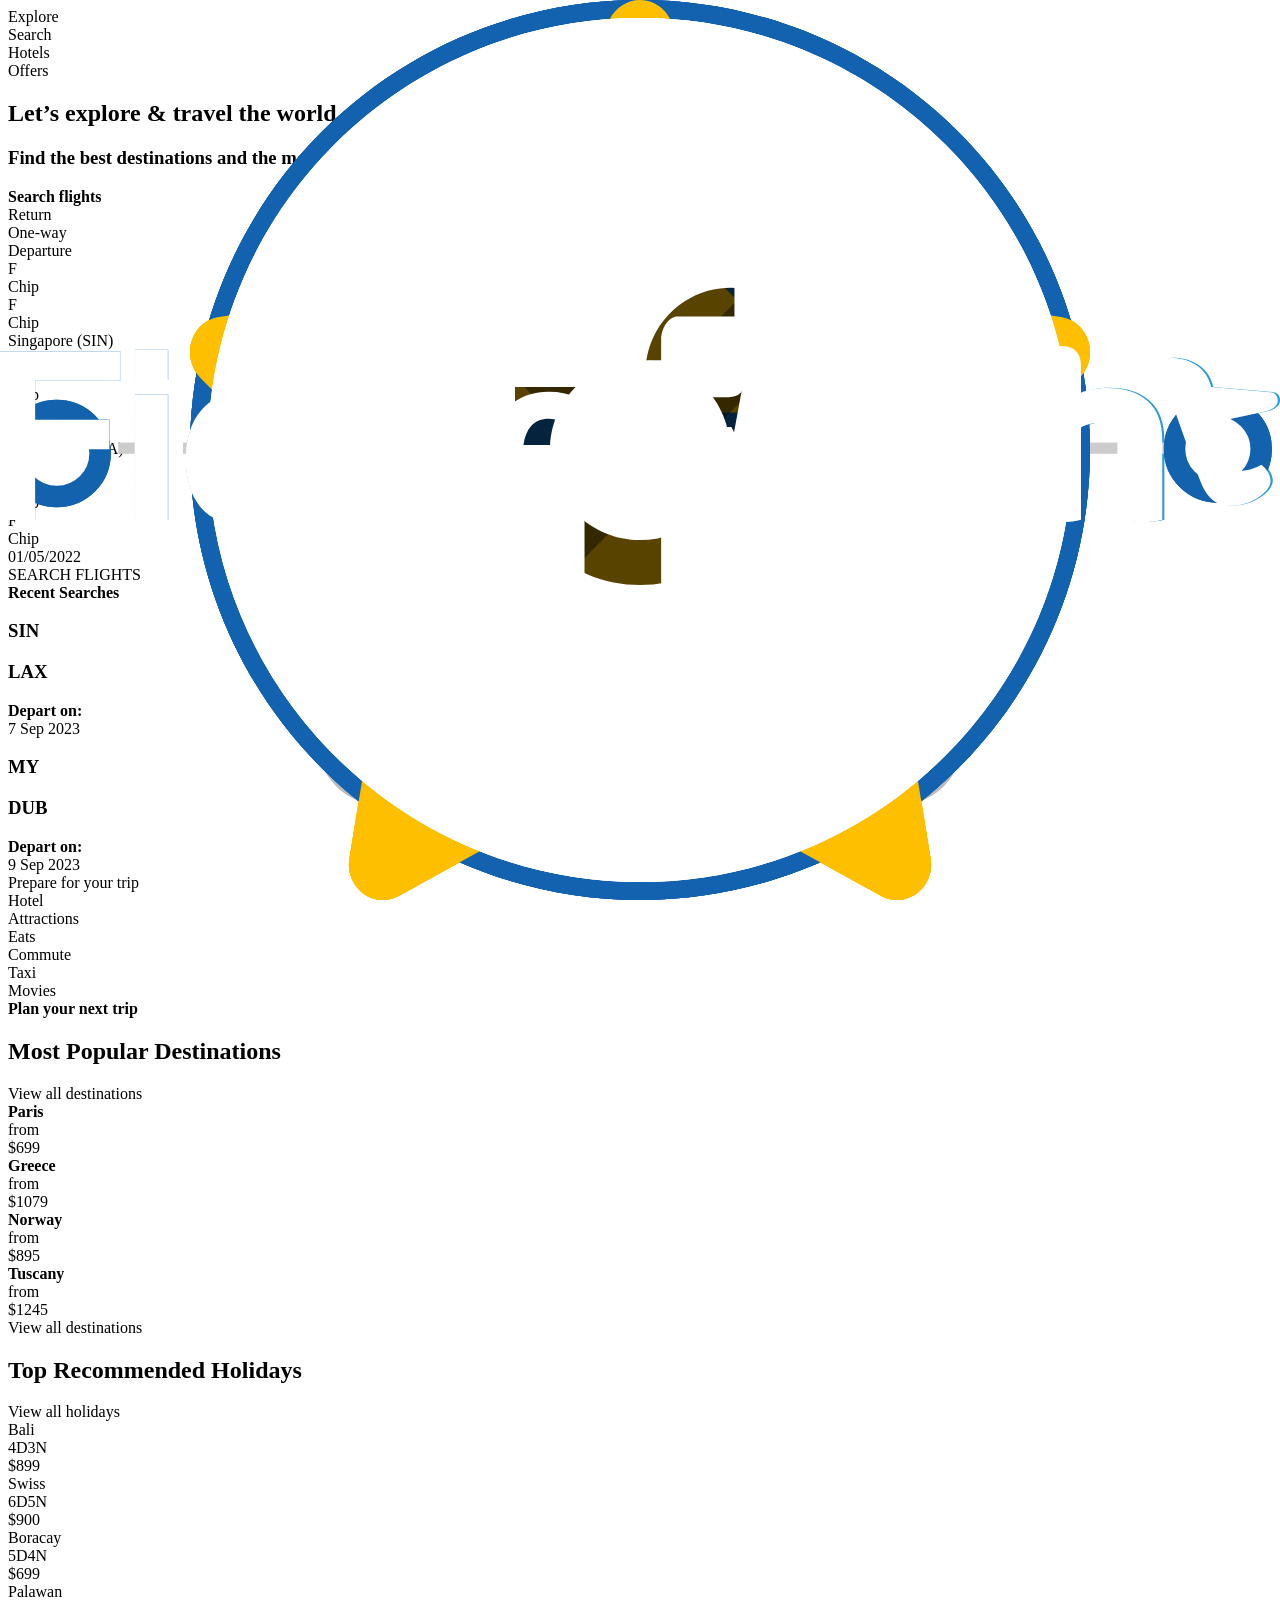
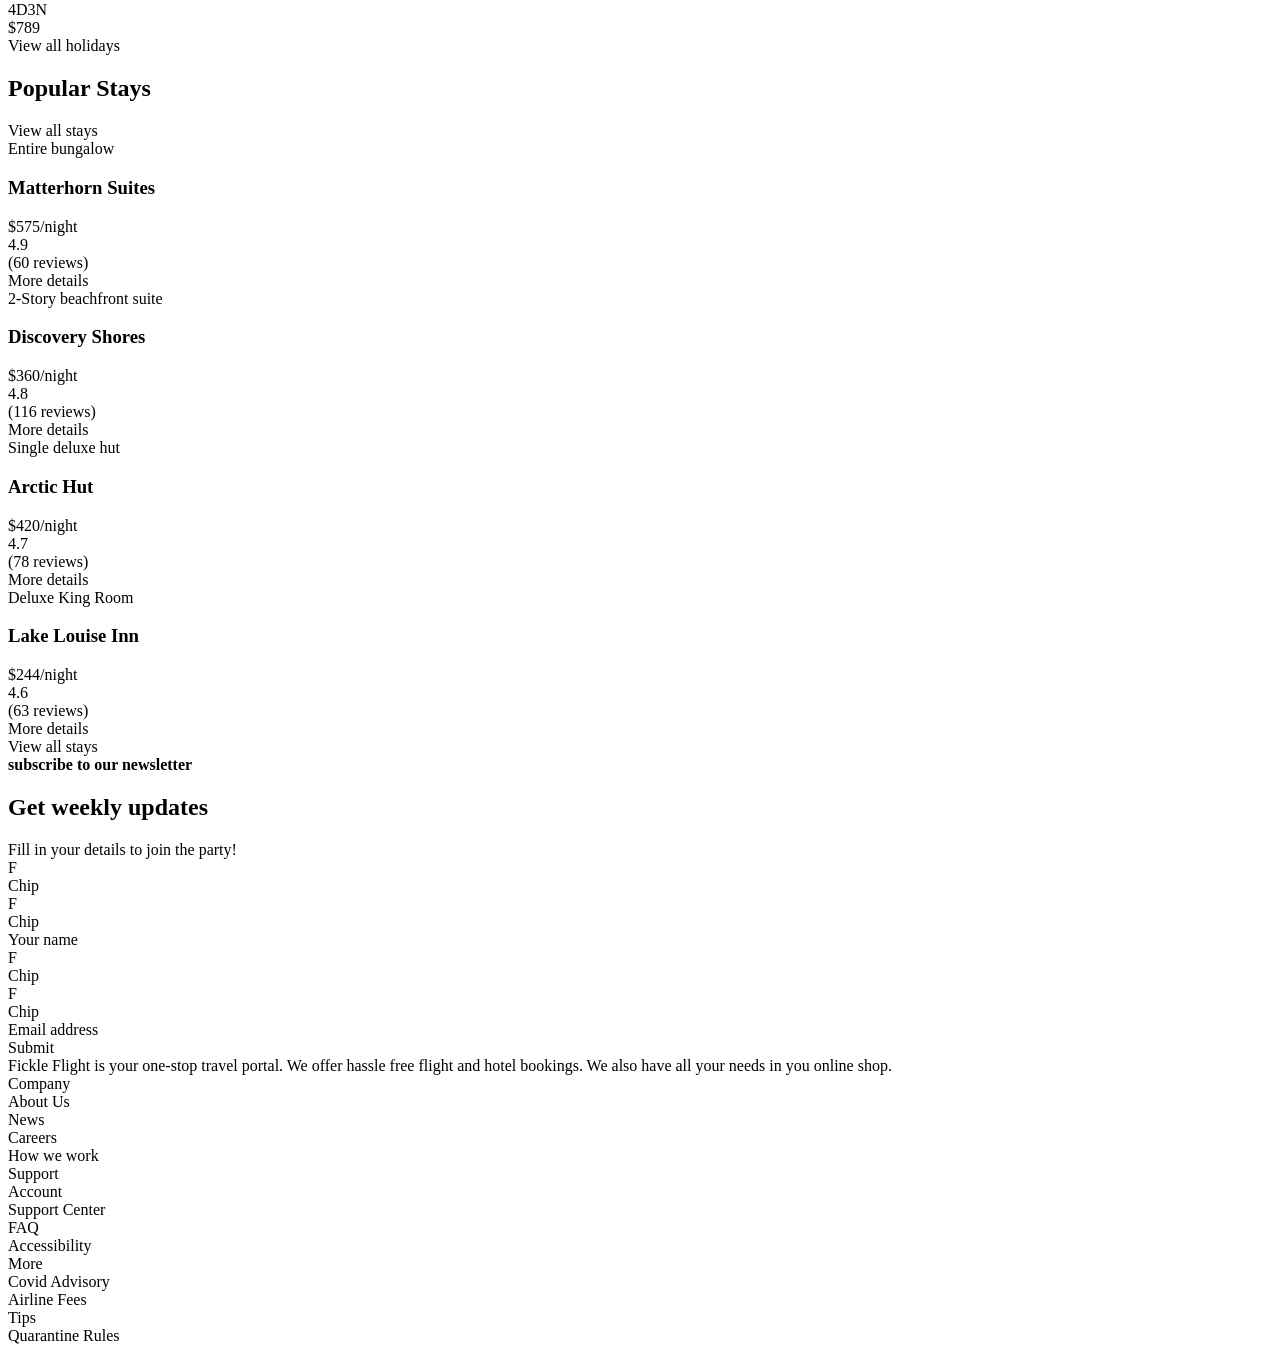
==== commit 090619e9: "Updates" ====
--- a/index.html
+++ b/index.html
@@ -1 +1 @@
-<!DOCTYPE html><html lang="en"><head><meta charSet="utf-8"/><meta name="viewport" content="width=device-width, initial-scale=1"/><link rel="stylesheet" href="/test-github-pages-deploy/_next/static/css/9d252a01fa203bd5.css" data-precedence="next"/><link rel="stylesheet" href="/test-github-pages-deploy/_next/static/css/c543ec659a94a5b5.css" data-precedence="next"/><link rel="preload" as="script" fetchPriority="low" href="/test-github-pages-deploy/_next/static/chunks/webpack-076fbb56eb22dda6.js"/><script src="/test-github-pages-deploy/_next/static/chunks/fd9d1056-524645307c8a2684.js" async=""></script><script src="/test-github-pages-deploy/_next/static/chunks/117-98a3ae66a63897e3.js" async=""></script><script src="/test-github-pages-deploy/_next/static/chunks/main-app-43d8a5179183894c.js" async=""></script><script src="/test-github-pages-deploy/_next/static/chunks/145-abe8e871d521fcf2.js" async=""></script><script src="/test-github-pages-deploy/_next/static/chunks/app/page-dd471847569fc07a.js" async=""></script><script src="/test-github-pages-deploy/_next/static/chunks/973-7563e71fae50cbc7.js" async=""></script><script src="/test-github-pages-deploy/_next/static/chunks/app/layout-f0732d51536c9293.js" async=""></script><script src="/test-github-pages-deploy/_next/static/chunks/polyfills-42372ed130431b0a.js" noModule=""></script><style data-emotion="mui-global o6gwfi">@layer mui{html{-webkit-font-smoothing:antialiased;-moz-osx-font-smoothing:grayscale;box-sizing:border-box;-webkit-text-size-adjust:100%;}*,*::before,*::after{box-sizing:inherit;}strong,b{font-weight:700;}body{margin:0;color:rgba(0, 0, 0, 0.87);font-family:"Roboto","Helvetica","Arial",sans-serif;font-weight:400;font-size:1rem;line-height:1.5;letter-spacing:0.00938em;background-color:#fff;}@media print{body{background-color:#fff;}}body::backdrop{background-color:#fff;}}</style></head><body><div class="homepage_homepage__dinFn"><header class="top-header_topHeader__nEPuj "><div class="top-header_topContainer___OTAT"><img  alt="" loading="lazy" width="174" height="32" decoding="async" data-nimg="1" class="top-header_fickleflightIcon__XkgvX" style="color:transparent" src="fickleflight.svg"/><div class="top-header_navigationRight__r9cB9"><div class="top-header_navigationMenu__5RLLe"><div class="top-header_explore__fSCKS">Explore</div><div class="top-header_search__y_LsX">Search</div><div class="top-header_hotels__eVXmg">Hotels</div><div class="top-header_search__y_LsX">Offers</div></div><div class="top-header_accountSection__ElmWg"><img  alt="" loading="lazy" width="24" height="24" decoding="async" data-nimg="1" class="top-header_hamburgerMenuIcon__B6Ngi" style="color:transparent" srcSet="/test-github-pages-deploy/_next/image?url=%2Fhamburgermenu%402x.png&amp;w=32&amp;q=75 1x, /test-github-pages-deploy/_next/image?url=%2Fhamburgermenu%402x.png&amp;w=48&amp;q=75 2x" src="test-github-pages-deploy/_next/image?url=%2Fhamburgermenu%402x.png&amp;w=48&amp;q=75"/><img  alt="" loading="lazy" width="24" height="24" decoding="async" data-nimg="1" class="top-header_notificationBellIcon__4o0hx" style="color:transparent" srcSet="/test-github-pages-deploy/_next/image?url=%2Fnotification-bell%402x.png&amp;w=32&amp;q=75 1x, /test-github-pages-deploy/_next/image?url=%2Fnotification-bell%402x.png&amp;w=48&amp;q=75 2x" src="test-github-pages-deploy/_next/image?url=%2Fnotification-bell%402x.png&amp;w=48&amp;q=75"/><img  alt="" loading="lazy" width="36" height="36" decoding="async" data-nimg="1" class="top-header_avatarIcon__52G35" style="color:transparent" srcSet="/test-github-pages-deploy/_next/image?url=%2Favatar%402x.png&amp;w=48&amp;q=75 1x, /test-github-pages-deploy/_next/image?url=%2Favatar%402x.png&amp;w=96&amp;q=75 2x" src="test-github-pages-deploy/_next/image?url=%2Favatar%402x.png&amp;w=96&amp;q=75"/></div></div></div></header><section class="hero-section_heroSection__OuX2l "><div class="hero-section_searchContainer__Xoe0b"><div class="hero-section_title__cLc_H"><h1 class="hero-section_heroTagline__U3vGa">Let’s explore &amp; travel the world</h1><h3 class="hero-section_heroSubtext__uX3oK">Find the best destinations and the most popular stays!</h3></div><div class="hero-section_searchForm__Iutho"><div class="hero-section_formTitleGroup__Z8TAr"><b class="hero-section_searchFormLabel__Mg81q">Search flights</b><div class="hero-section_flightOptions__Bpx4u"><div class="hero-section_radio__pxxgo"><div class="hero-section_padding__pwlUf"><input class="hero-section_radiobuttonunchecked__EJHXW" type="radio"/></div><div class="hero-section_label__hdVI7">Return</div></div><div class="hero-section_radio__pxxgo"><div class="hero-section_padding__pwlUf"><img  alt="" loading="lazy" width="20" height="20" decoding="async" data-nimg="1" class="hero-section_radiobuttoncheckedIcon__n6Bs_" style="color:transparent" src="radiobuttonchecked.svg"/></div><div class="hero-section_label__hdVI7">One-way</div></div></div></div><div class="hero-section_formInputsRow__dGoh5"><div class="hero-section_inputsRow__ONaLu"><div class="hero-section_departureAutocomplete__MB7Ow"><div class="hero-section_input__LBwKG"><div class="hero-section_labelContainer__HwrDd"><div class="hero-section_departure__pcbYM">Departure</div></div><input class="hero-section_active__A7E5v" placeholder="Singapore (SIN)" type="text"/></div></div><div class="hero-section_departureAutocomplete__MB7Ow"><div class="hero-section_input__LBwKG"><div class="hero-section_labelContainer__HwrDd"><div class="hero-section_departure__pcbYM">Arrival</div></div><input class="hero-section_active__A7E5v" placeholder="Los Angeles (LA)" type="text"/></div></div><div class="hero-section_departureAutocomplete__MB7Ow"><div class="hero-section_input__LBwKG"><div class="hero-section_labelContainer2__18u0l"><div class="hero-section_departure__pcbYM">Date</div></div><div class="hero-section_active2__r82py"><div class="hero-section_muiautocompletetag__hrnbY"><div class="hero-section_chip__vDSFM"><div class="hero-section_container__tO5Du"><div class="hero-section_avatar__eROOj"><div class="hero-section_op__2Pmw0">F</div></div><div class="hero-section_typography___MA_V"><div class="hero-section_chip1__OF59s">Chip</div></div><img  alt="" loading="lazy" width="24" height="24" decoding="async" data-nimg="1" class="hero-section_cancelIcon__RQ3nx" style="color:transparent" src="cancel-4.svg"/></div></div><div class="hero-section_chip__vDSFM"><div class="hero-section_container__tO5Du"><div class="hero-section_avatar__eROOj"><div class="hero-section_op__2Pmw0">F</div></div><div class="hero-section_typography___MA_V"><div class="hero-section_chip1__OF59s">Chip</div></div><img  alt="" loading="lazy" width="24" height="24" decoding="async" data-nimg="1" class="hero-section_cancelIcon__RQ3nx" style="color:transparent" src="cancel-4.svg"/></div></div></div><div class="hero-section_div__3IaG7">01/05/2022</div><img  alt="" loading="lazy" width="24" height="24" decoding="async" data-nimg="1" class="hero-section_cancelIcon__RQ3nx" style="color:transparent" src="date.svg"/></div></div></div></div><div class="hero-section_buttonGroup__WopEP"><button class="hero-section_searchButton__KNMSq"><div class="hero-section_searchFlights__dST5S">SEARCH FLIGHTS</div></button></div></div></div></div></section><section class="homepage_homeContents__v3nUy"><div class="upcoming-flight-section_upcomingFlightSection__26_4j "><b class="upcoming-flight-section_recentSearches__gqmuf">Recent Searches</b><div class="upcoming-flight-section_flightDetails__u_kwp"><div class="upcoming-flight-section_recentSearchesSection__5eJwo"><div class="recent-search_recentSearch__UVTjx "><div class="recent-search_toAndFrom__PnTTB"><h3 class="recent-search_departure__ZAVbI">SIN</h3><img  alt="" loading="lazy" width="118" height="24" decoding="async" data-nimg="1" class="recent-search_flightIcons__mCTDB" style="color:transparent" src="flight-icons.svg"/><h3 class="recent-search_arrival__8x9MK">LAX</h3></div><div class="recent-search_departureInfo__wNQOV"><b class="recent-search_departOn__tF_t_">Depart on: </b><div class="recent-search_departOn__tF_t_">7 Sep 2023</div></div></div><div class="recent-search_recentSearch__UVTjx "><div class="recent-search_toAndFrom__PnTTB"><h3 class="recent-search_departure__ZAVbI">MY</h3><img  alt="" loading="lazy" width="118" height="24" decoding="async" data-nimg="1" class="recent-search_flightIcons__mCTDB" style="color:transparent" src="flight-icons.svg"/><h3 class="recent-search_arrival__8x9MK">DUB</h3></div><div class="recent-search_departureInfo__wNQOV"><b class="recent-search_departOn__tF_t_">Depart on: </b><div class="recent-search_departOn__tF_t_">9 Sep 2023</div></div></div></div><div class="upcoming-flight-section_prepareMenu__lLJa6"><div class="upcoming-flight-section_recentSearches__gqmuf">Prepare for your trip</div><div class="upcoming-flight-section_tripMenu__qf_yN"><div class="upcoming-flight-section_tripMenuItem__uXTTj"><div class="upcoming-flight-section_icon__4MiKn"><img  alt="" loading="lazy" width="45" height="39" decoding="async" data-nimg="1" class="upcoming-flight-section_iconVector__BouWe" style="color:transparent" srcSet="/test-github-pages-deploy/_next/image?url=%2Ficon-vector%402x.png&amp;w=48&amp;q=75 1x, /test-github-pages-deploy/_next/image?url=%2Ficon-vector%402x.png&amp;w=96&amp;q=75 2x" src="test-github-pages-deploy/_next/image?url=%2Ficon-vector%402x.png&amp;w=96&amp;q=75"/></div><div class="upcoming-flight-section_text__odOPA">Hotel</div></div><div class="trip-menu-item_tripMenuItem__DHEYD "><div class="trip-menu-item_icon__5WdTf"><img  alt="" loading="lazy" width="45" height="39" decoding="async" data-nimg="1" class="trip-menu-item_iconVector__PMh7h" style="color:transparent" srcSet="/test-github-pages-deploy/_next/image?url=%2Ficon-vector-1%402x.png&amp;w=48&amp;q=75 1x, /test-github-pages-deploy/_next/image?url=%2Ficon-vector-1%402x.png&amp;w=96&amp;q=75 2x" src="test-github-pages-deploy/_next/image?url=%2Ficon-vector-1%402x.png&amp;w=96&amp;q=75"/></div><div class="trip-menu-item_text__wPWc3">Attractions</div></div><div class="upcoming-flight-section_tripMenuItem1__l9qZb"><div class="upcoming-flight-section_icon1__jf4od"><img  alt="" loading="lazy" width="45" height="39" decoding="async" data-nimg="1" class="upcoming-flight-section_iconVector__BouWe" style="color:transparent" srcSet="/test-github-pages-deploy/_next/image?url=%2Ficon-vector-2%402x.png&amp;w=48&amp;q=75 1x, /test-github-pages-deploy/_next/image?url=%2Ficon-vector-2%402x.png&amp;w=96&amp;q=75 2x" src="test-github-pages-deploy/_next/image?url=%2Ficon-vector-2%402x.png&amp;w=96&amp;q=75"/></div><div class="upcoming-flight-section_text__odOPA">Eats</div></div><div class="trip-menu-item_tripMenuItem__DHEYD "><div class="trip-menu-item_icon__5WdTf" style="background-color:#fdbf00"><img  alt="" loading="lazy" width="45" height="39" decoding="async" data-nimg="1" class="trip-menu-item_iconVector__PMh7h" style="color:transparent" srcSet="/test-github-pages-deploy/_next/image?url=%2Ficon-vector-3%402x.png&amp;w=48&amp;q=75 1x, /test-github-pages-deploy/_next/image?url=%2Ficon-vector-3%402x.png&amp;w=96&amp;q=75 2x" src="test-github-pages-deploy/_next/image?url=%2Ficon-vector-3%402x.png&amp;w=96&amp;q=75"/></div><div class="trip-menu-item_text__wPWc3">Commute</div></div><div class="upcoming-flight-section_tripMenuItem1__l9qZb"><div class="upcoming-flight-section_icon2__RVubN"><img  alt="" loading="lazy" width="45" height="39" decoding="async" data-nimg="1" class="upcoming-flight-section_iconVector__BouWe" style="color:transparent" srcSet="/test-github-pages-deploy/_next/image?url=%2Ficon-vector-4%402x.png&amp;w=48&amp;q=75 1x, /test-github-pages-deploy/_next/image?url=%2Ficon-vector-4%402x.png&amp;w=96&amp;q=75 2x" src="test-github-pages-deploy/_next/image?url=%2Ficon-vector-4%402x.png&amp;w=96&amp;q=75"/></div><div class="upcoming-flight-section_text__odOPA">Taxi</div></div><div class="upcoming-flight-section_tripMenuItem1__l9qZb"><div class="upcoming-flight-section_icon3__6bsSh"><img  alt="" loading="lazy" width="45" height="39" decoding="async" data-nimg="1" class="upcoming-flight-section_iconVector__BouWe" style="color:transparent" srcSet="/test-github-pages-deploy/_next/image?url=%2Ficon-vector-5%402x.png&amp;w=48&amp;q=75 1x, /test-github-pages-deploy/_next/image?url=%2Ficon-vector-5%402x.png&amp;w=96&amp;q=75 2x" src="test-github-pages-deploy/_next/image?url=%2Ficon-vector-5%402x.png&amp;w=96&amp;q=75"/></div><div class="upcoming-flight-section_text__odOPA">Movies</div></div></div></div></div></div><div class="pop-destinations-main_popDestinationsMain___9Hdh "><div class="pop-destinations-main_destinationsTitles__alfh7"><div class="pop-destinations-main_titleContainer__ESkOM"><b class="pop-destinations-main_planYourNext__Xcr5O">Plan your next trip</b><h2 class="pop-destinations-main_mostPopularDestinations__IkUzC">Most Popular Destinations</h2></div><div class="pop-destinations-main_viewAllTop__Q9_29"><div class="pop-destinations-main_viewAllDestinations__QuOKU">View all destinations</div><img  alt="" loading="lazy" width="24" height="24" decoding="async" data-nimg="1" class="pop-destinations-main_arrowRightIcon__9_wHx" style="color:transparent" src="arrowright.svg"/></div></div><div class="pop-destinations-main_popDestinationItems__mf_xx"><div class="pop-destinations-main_popularDestinationCard__eqaOk"><div class="pop-destinations-main_pariscard__BRBUD"><div class="pop-destinations-main_destinationDetails__G1bmg"><b class="pop-destinations-main_destination__xKAqN">Paris</b><div class="pop-destinations-main_details__W3Ia6"><div class="pop-destinations-main_from__PNXzK">from</div><div class="pop-destinations-main_price__FYoqY">$699</div></div></div></div></div><div class="pop-destinations-main_popularDestinationCard__eqaOk"><div class="pop-destinations-main_greececard__dlI_s"><div class="pop-destinations-main_destinationDetails__G1bmg"><b class="pop-destinations-main_greece__E9BRA">Greece</b><div class="pop-destinations-main_details__W3Ia6"><div class="pop-destinations-main_from__PNXzK">from</div><div class="pop-destinations-main_price__FYoqY">$1079</div></div></div></div></div><div class="pop-destinations-main_popularDestinationCard__eqaOk"><div class="pop-destinations-main_norwaycard__BXaCs"><div class="pop-destinations-main_destinationDetails__G1bmg"><b class="pop-destinations-main_norway__BluGD">Norway</b><div class="pop-destinations-main_details__W3Ia6"><div class="pop-destinations-main_from__PNXzK">from</div><div class="pop-destinations-main_price__FYoqY">$895</div></div></div></div></div><div class="pop-destinations-main_popularDestinationCard__eqaOk"><div class="pop-destinations-main_tuscanycard__w7vk0"><div class="pop-destinations-main_destinationDetails__G1bmg"><b class="pop-destinations-main_tuscany__X_TNP">Tuscany</b><div class="pop-destinations-main_details__W3Ia6"><div class="pop-destinations-main_from__PNXzK">from</div><div class="pop-destinations-main_price__FYoqY">$1245</div></div></div></div></div></div><div class="pop-destinations-main_viewAllBottom__ny96j"><div class="pop-destinations-main_viewAllDestinations__QuOKU">View all destinations</div><img  alt="" loading="lazy" width="24" height="24" decoding="async" data-nimg="1" class="pop-destinations-main_arrowRightIcon__9_wHx" style="color:transparent" src="arrowright.svg"/></div></div><div class="recommended-holidays-container_recommendedHolidaysContainer__Up85J "><div class="recommended-holidays-container_recHolidaysTitle__Y2ogg"><h2 class="recommended-holidays-container_topRecommendedHolidays__HYVh0">Top Recommended Holidays</h2><div class="recommended-holidays-container_viewHolidaysTop__7E2QG"><div class="recommended-holidays-container_viewAllHolidays__RLOZw">View all holidays</div><img  alt="" loading="lazy" width="24" height="24" decoding="async" data-nimg="1" class="recommended-holidays-container_arrowRightIcon__i64wJ" style="color:transparent" src="arrowright.svg"/></div></div><div class="recommended-holidays-container_recCardsContainer__y4Vx3"><div class="recommended-holiday-card_recommendedHolidayCard__uxuEA "><img  alt="" loading="lazy" width="288" height="242" decoding="async" data-nimg="1" class="recommended-holiday-card_imageIcon__AS3Ob" style="color:transparent" srcSet="/test-github-pages-deploy/_next/image?url=%2Fimage16%402x.png&amp;w=384&amp;q=75 1x, /test-github-pages-deploy/_next/image?url=%2Fimage16%402x.png&amp;w=640&amp;q=75 2x" src="test-github-pages-deploy/_next/image?url=%2Fimage16%402x.png&amp;w=640&amp;q=75"/><div class="recommended-holiday-card_holidayDetails__Xr8sc"><div class="recommended-holiday-card_cardInfo__MgnoY"><div class="recommended-holiday-card_destinationParent__u7x21"><div class="recommended-holiday-card_destination__RBR4r">Bali</div><div class="recommended-holiday-card_duration__qNqiq">4D3N</div></div><div class="recommended-holiday-card_priceWrapper__uA7JG"><div class="recommended-holiday-card_price__v4s9I">$899</div></div></div></div></div><div class="recommended-holiday-card_recommendedHolidayCard__uxuEA "><img  alt="" loading="lazy" width="288" height="242" decoding="async" data-nimg="1" class="recommended-holiday-card_imageIcon__AS3Ob" style="color:transparent" srcSet="/test-github-pages-deploy/_next/image?url=%2Fswitzerlandimage%402x.png&amp;w=384&amp;q=75 1x, /test-github-pages-deploy/_next/image?url=%2Fswitzerlandimage%402x.png&amp;w=640&amp;q=75 2x" src="test-github-pages-deploy/_next/image?url=%2Fswitzerlandimage%402x.png&amp;w=640&amp;q=75"/><div class="recommended-holiday-card_holidayDetails__Xr8sc"><div class="recommended-holiday-card_cardInfo__MgnoY"><div class="recommended-holiday-card_destinationParent__u7x21"><div class="recommended-holiday-card_destination__RBR4r">Swiss</div><div class="recommended-holiday-card_duration__qNqiq">6D5N</div></div><div class="recommended-holiday-card_priceWrapper__uA7JG"><div class="recommended-holiday-card_price__v4s9I">$900</div></div></div></div></div><div class="recommended-holiday-card_recommendedHolidayCard__uxuEA "><img  alt="" loading="lazy" width="288" height="242" decoding="async" data-nimg="1" class="recommended-holiday-card_imageIcon__AS3Ob" style="color:transparent" srcSet="/test-github-pages-deploy/_next/image?url=%2Fboracayimage%402x.png&amp;w=384&amp;q=75 1x, /test-github-pages-deploy/_next/image?url=%2Fboracayimage%402x.png&amp;w=640&amp;q=75 2x" src="test-github-pages-deploy/_next/image?url=%2Fboracayimage%402x.png&amp;w=640&amp;q=75"/><div class="recommended-holiday-card_holidayDetails__Xr8sc"><div class="recommended-holiday-card_cardInfo__MgnoY"><div class="recommended-holiday-card_destinationParent__u7x21"><div class="recommended-holiday-card_destination__RBR4r">Boracay</div><div class="recommended-holiday-card_duration__qNqiq">5D4N</div></div><div class="recommended-holiday-card_priceWrapper__uA7JG"><div class="recommended-holiday-card_price__v4s9I">$699</div></div></div></div></div><div class="recommended-holiday-card_recommendedHolidayCard__uxuEA "><img  alt="" loading="lazy" width="288" height="242" decoding="async" data-nimg="1" class="recommended-holiday-card_imageIcon__AS3Ob" style="color:transparent" srcSet="/test-github-pages-deploy/_next/image?url=%2Fpalawanimage%402x.png&amp;w=384&amp;q=75 1x, /test-github-pages-deploy/_next/image?url=%2Fpalawanimage%402x.png&amp;w=640&amp;q=75 2x" src="test-github-pages-deploy/_next/image?url=%2Fpalawanimage%402x.png&amp;w=640&amp;q=75"/><div class="recommended-holiday-card_holidayDetails__Xr8sc"><div class="recommended-holiday-card_cardInfo__MgnoY"><div class="recommended-holiday-card_destinationParent__u7x21"><div class="recommended-holiday-card_destination__RBR4r">Palawan</div><div class="recommended-holiday-card_duration__qNqiq">4D3N</div></div><div class="recommended-holiday-card_priceWrapper__uA7JG"><div class="recommended-holiday-card_price__v4s9I">$789</div></div></div></div></div></div><div class="recommended-holidays-container_viewHolidaysBottom__B0JXs"><div class="recommended-holidays-container_viewAllHolidays__RLOZw">View all holidays</div><img  alt="" loading="lazy" width="24" height="24" decoding="async" data-nimg="1" class="recommended-holidays-container_arrowRightIcon__i64wJ" style="color:transparent" src="arrowright.svg"/></div></div><div class="popular-stays_popularStays__wPjGx "><div class="popular-stays_popularStaysHeader__WD217"><h2 class="popular-stays_popularStays1__C3UMn">Popular Stays</h2><div class="popular-stays_viewAllStaysButton__OQ9yJ"><div class="popular-stays_viewAllStays__D78yY">View all stays</div><img  alt="" loading="lazy" width="24" height="24" decoding="async" data-nimg="1" class="popular-stays_arrowRightIcon__RgGYI" style="color:transparent" src="arrowright.svg"/></div></div><div class="popular-stays_hotelCards__ONWoz"><div class="popular-hotel-card_popularHotelCard__joISl "><div class="popular-hotel-card_hotelCard__VMijX"><img  alt="" loading="lazy" width="270" height="200" decoding="async" data-nimg="1" class="popular-hotel-card_imageIcon__EnRri" style="color:transparent" srcSet="/test-github-pages-deploy/_next/image?url=%2Fimage-1%402x.png&amp;w=384&amp;q=75 1x, /test-github-pages-deploy/_next/image?url=%2Fimage-1%402x.png&amp;w=640&amp;q=75 2x" src="test-github-pages-deploy/_next/image?url=%2Fimage-1%402x.png&amp;w=640&amp;q=75"/><div class="popular-hotel-card_stayDetails__ltWnr"><div class="popular-hotel-card_stayDetailsRows__Xile_"><div class="popular-hotel-card_type__dqBDp">Entire bungalow</div><h3 class="popular-hotel-card_title__Ua1wL">Matterhorn Suites</h3><div class="popular-hotel-card_price__j_LqI">$575/night</div></div><div class="popular-hotel-card_video__pB3tD"><img  alt="" loading="lazy" width="24" height="24" decoding="async" data-nimg="1" class="popular-hotel-card_videoIcon__eApuZ" style="color:transparent" src="video-icon1.svg"/></div></div><div class="popular-hotel-card_rating__9NoDa"><div class="popular-hotel-card_stars__nV4qJ"><img  alt="" loading="lazy" width="17" height="17" decoding="async" data-nimg="1" class="popular-hotel-card_staricon__u1aFC" style="color:transparent" src="staricon1.svg"/><div class="popular-hotel-card_rating1__BtxIK">4.9</div></div><div class="popular-hotel-card_reviews__vbV__">(60 reviews)</div></div><button class="popular-hotel-card_moreDetailsButton__lUhQZ"><div class="popular-hotel-card_button__yIEGW">More details</div></button></div></div><div class="popular-hotel-card_popularHotelCard__joISl "><div class="popular-hotel-card_hotelCard__VMijX"><img  alt="" loading="lazy" width="270" height="200" decoding="async" data-nimg="1" class="popular-hotel-card_imageIcon__EnRri" style="color:transparent" srcSet="/test-github-pages-deploy/_next/image?url=%2Fimage-2%402x.png&amp;w=384&amp;q=75 1x, /test-github-pages-deploy/_next/image?url=%2Fimage-2%402x.png&amp;w=640&amp;q=75 2x" src="test-github-pages-deploy/_next/image?url=%2Fimage-2%402x.png&amp;w=640&amp;q=75"/><div class="popular-hotel-card_stayDetails__ltWnr"><div class="popular-hotel-card_stayDetailsRows__Xile_"><div class="popular-hotel-card_type__dqBDp">2-Story beachfront suite</div><h3 class="popular-hotel-card_title__Ua1wL">Discovery Shores</h3><div class="popular-hotel-card_price__j_LqI">$360/night</div></div><div class="popular-hotel-card_video__pB3tD"><img  alt="" loading="lazy" width="24" height="24" decoding="async" data-nimg="1" class="popular-hotel-card_videoIcon__eApuZ" style="color:transparent" src="video-icon1.svg"/></div></div><div class="popular-hotel-card_rating__9NoDa"><div class="popular-hotel-card_stars__nV4qJ"><img  alt="" loading="lazy" width="17" height="17" decoding="async" data-nimg="1" class="popular-hotel-card_staricon__u1aFC" style="color:transparent" src="staricon1.svg"/><div class="popular-hotel-card_rating1__BtxIK">4.8</div></div><div class="popular-hotel-card_reviews__vbV__">(116 reviews)</div></div><button class="popular-hotel-card_moreDetailsButton__lUhQZ"><div class="popular-hotel-card_button__yIEGW">More details</div></button></div></div><div class="popular-hotel-card_popularHotelCard__joISl "><div class="popular-hotel-card_hotelCard__VMijX"><img  alt="" loading="lazy" width="270" height="200" decoding="async" data-nimg="1" class="popular-hotel-card_imageIcon__EnRri" style="color:transparent" srcSet="/test-github-pages-deploy/_next/image?url=%2Fimage-3%402x.png&amp;w=384&amp;q=75 1x, /test-github-pages-deploy/_next/image?url=%2Fimage-3%402x.png&amp;w=640&amp;q=75 2x" src="test-github-pages-deploy/_next/image?url=%2Fimage-3%402x.png&amp;w=640&amp;q=75"/><div class="popular-hotel-card_stayDetails__ltWnr"><div class="popular-hotel-card_stayDetailsRows__Xile_"><div class="popular-hotel-card_type__dqBDp">Single deluxe hut</div><h3 class="popular-hotel-card_title__Ua1wL">Arctic Hut </h3><div class="popular-hotel-card_price__j_LqI">$420/night</div></div><div class="popular-hotel-card_video__pB3tD"><img  alt="" loading="lazy" width="24" height="24" decoding="async" data-nimg="1" class="popular-hotel-card_videoIcon__eApuZ" style="color:transparent" src="video-icon1.svg"/></div></div><div class="popular-hotel-card_rating__9NoDa"><div class="popular-hotel-card_stars__nV4qJ"><img  alt="" loading="lazy" width="17" height="17" decoding="async" data-nimg="1" class="popular-hotel-card_staricon__u1aFC" style="color:transparent" src="staricon1.svg"/><div class="popular-hotel-card_rating1__BtxIK">4.7</div></div><div class="popular-hotel-card_reviews__vbV__">(78 reviews)</div></div><button class="popular-hotel-card_moreDetailsButton__lUhQZ"><div class="popular-hotel-card_button__yIEGW">More details</div></button></div></div><div class="popular-hotel-card_popularHotelCard__joISl "><div class="popular-hotel-card_hotelCard__VMijX"><img  alt="" loading="lazy" width="270" height="200" decoding="async" data-nimg="1" class="popular-hotel-card_imageIcon__EnRri" style="color:transparent" srcSet="/test-github-pages-deploy/_next/image?url=%2Fimage-4%402x.png&amp;w=384&amp;q=75 1x, /test-github-pages-deploy/_next/image?url=%2Fimage-4%402x.png&amp;w=640&amp;q=75 2x" src="test-github-pages-deploy/_next/image?url=%2Fimage-4%402x.png&amp;w=640&amp;q=75"/><div class="popular-hotel-card_stayDetails__ltWnr"><div class="popular-hotel-card_stayDetailsRows__Xile_"><div class="popular-hotel-card_type__dqBDp">Deluxe King Room</div><h3 class="popular-hotel-card_title__Ua1wL">Lake Louise Inn</h3><div class="popular-hotel-card_price__j_LqI">$244/night</div></div><div class="popular-hotel-card_video__pB3tD"><img  alt="" loading="lazy" width="24" height="24" decoding="async" data-nimg="1" class="popular-hotel-card_videoIcon__eApuZ" style="color:transparent" src="video-icon1.svg"/></div></div><div class="popular-hotel-card_rating__9NoDa"><div class="popular-hotel-card_stars__nV4qJ"><img  alt="" loading="lazy" width="17" height="17" decoding="async" data-nimg="1" class="popular-hotel-card_staricon__u1aFC" style="color:transparent" src="staricon1.svg"/><div class="popular-hotel-card_rating1__BtxIK">4.6</div></div><div class="popular-hotel-card_reviews__vbV__">(63 reviews)</div></div><button class="popular-hotel-card_moreDetailsButton__lUhQZ"><div class="popular-hotel-card_button__yIEGW">More details</div></button></div></div></div><div class="popular-stays_mobileViewAllStays__bb21V"><div class="popular-stays_viewAllStays__D78yY">View all stays</div><img  alt="" loading="lazy" width="24" height="24" decoding="async" data-nimg="1" class="popular-stays_arrowRightIcon__RgGYI" style="color:transparent" src="arrowright.svg"/></div></div></section><section class="footer-section1_footerSection__Q5yoT "><div class="footer-section1_subscribeSection__uQtOh"><div class="footer-section1_shareYourTravelsForm__iOCtL"><div class="footer-section1_formHeadingSection__iY3uL"><b class="footer-section1_formTitleSubtext__quJsT">subscribe to our newsletter</b><h2 class="footer-section1_formTitle__Y3fLG">Get weekly updates</h2></div><form class="footer-section1_form__a6oSG"><div class="footer-section1_formText__cfejq"><div class="footer-section1_formDescription__bn_sJ">Fill in your details to join the party!</div></div><div class="footer-section1_formFields__BrL_h"><div class="footer-section1_formText__cfejq"><div class="footer-section1_input__zoo72"><div class="footer-section1_inactive__3sls5"><div class="footer-section1_muiautocompletetag__XwKov"><div class="footer-section1_chip__TESlk"><div class="footer-section1_container___LQpy"><div class="footer-section1_avatar__5gX7I"><div class="footer-section1_op__GV7cJ">F</div></div><div class="footer-section1_typography__KcZQS"><div class="footer-section1_chip1__oCnQD">Chip</div></div><img  alt="" loading="lazy" width="24" height="24" decoding="async" data-nimg="1" class="footer-section1_cancelIcon__EIBrV" style="color:transparent" src="cancel-4.svg"/></div></div><div class="footer-section1_chip__TESlk"><div class="footer-section1_container___LQpy"><div class="footer-section1_avatar__5gX7I"><div class="footer-section1_op__GV7cJ">F</div></div><div class="footer-section1_typography__KcZQS"><div class="footer-section1_chip1__oCnQD">Chip</div></div><img  alt="" loading="lazy" width="24" height="24" decoding="async" data-nimg="1" class="footer-section1_cancelIcon__EIBrV" style="color:transparent" src="cancel-4.svg"/></div></div></div><input class="footer-section1_yourName__46GJc" placeholder="Your name" type="text"/><div class="footer-section1_muiAutocompleteIndicator__J75Fj"><div class="footer-section1_iconbutton__pLmHt"><div class="footer-section1_unstylediconbutton__k_g1b"><img  alt="" loading="lazy" width="20" height="20" decoding="async" data-nimg="1" class="footer-section1_closeIcon__dUsDY" style="color:transparent" src="close.svg"/></div></div></div><div class="arrow_arrow__O4Tda "><img  alt="" loading="lazy" width="24" height="24" decoding="async" data-nimg="1" class="arrow_arrowdropdownIcon__i11le" style="color:transparent" srcSet="/test-github-pages-deploy/_next/image?url=%2Fpending_I3160%3A20915%3B6626%3A50985&amp;w=32&amp;q=75 1x, /test-github-pages-deploy/_next/image?url=%2Fpending_I3160%3A20915%3B6626%3A50985&amp;w=48&amp;q=75 2x" src="test-github-pages-deploy/_next/image?url=%2Fpending_I3160%3A20915%3B6626%3A50985&amp;w=48&amp;q=75"/></div></div></div></div><div class="footer-section1_formText__cfejq"><div class="footer-section1_input__zoo72"><div class="footer-section1_inactive__3sls5"><div class="footer-section1_muiautocompletetag__XwKov"><div class="footer-section1_chip__TESlk"><div class="footer-section1_container___LQpy"><div class="footer-section1_avatar__5gX7I"><div class="footer-section1_op__GV7cJ">F</div></div><div class="footer-section1_typography__KcZQS"><div class="footer-section1_chip1__oCnQD">Chip</div></div><img  alt="" loading="lazy" width="24" height="24" decoding="async" data-nimg="1" class="footer-section1_cancelIcon__EIBrV" style="color:transparent" src="cancel-4.svg"/></div></div><div class="footer-section1_chip__TESlk"><div class="footer-section1_container___LQpy"><div class="footer-section1_avatar__5gX7I"><div class="footer-section1_op__GV7cJ">F</div></div><div class="footer-section1_typography__KcZQS"><div class="footer-section1_chip1__oCnQD">Chip</div></div><img  alt="" loading="lazy" width="24" height="24" decoding="async" data-nimg="1" class="footer-section1_cancelIcon__EIBrV" style="color:transparent" src="cancel-4.svg"/></div></div></div><input class="footer-section1_yourName__46GJc" placeholder="Email address" type="text"/><div class="footer-section1_muiAutocompleteIndicator__J75Fj"><div class="footer-section1_iconbutton__pLmHt"><div class="footer-section1_unstylediconbutton__k_g1b"><img  alt="" loading="lazy" width="20" height="20" decoding="async" data-nimg="1" class="footer-section1_closeIcon__dUsDY" style="color:transparent" src="close.svg"/></div></div></div><div class="arrow_arrow__O4Tda "><img  alt="" loading="lazy" width="24" height="24" decoding="async" data-nimg="1" class="arrow_arrowdropdownIcon__i11le" style="color:transparent" srcSet="/test-github-pages-deploy/_next/image?url=%2Fpending_I3160%3A20923%3B6626%3A50985&amp;w=32&amp;q=75 1x, /test-github-pages-deploy/_next/image?url=%2Fpending_I3160%3A20923%3B6626%3A50985&amp;w=48&amp;q=75 2x" src="test-github-pages-deploy/_next/image?url=%2Fpending_I3160%3A20923%3B6626%3A50985&amp;w=48&amp;q=75"/></div></div></div></div></div><button class="footer-section1_searchButton__siDny"><div class="footer-section1_searchButtonChild__AxO9i"></div><div class="footer-section1_submit__INgrP">Submit</div></button></form></div></div><footer class="footer-section1_footer__x4utF"><div class="footer-section1_fickleflightBio___CLUy"><img  alt="" loading="lazy" width="174" height="33" decoding="async" data-nimg="1" class="footer-section1_logoIcon__LSAjb" style="color:transparent" src="logo.svg"/><div class="footer-section1_fickleFlightDescription___IzN_">Fickle Flight is your one-stop travel portal. We offer hassle free flight and hotel bookings. We also have all your needs in you online shop.</div><div class="footer-section1_socialIcons__Ka5C5"><img  alt="" loading="lazy" width="30" height="30" decoding="async" data-nimg="1" class="footer-section1_facebookIcon___bOgN" style="color:transparent" src="facebook-icon.svg"/><img  alt="" loading="lazy" width="30" height="30" decoding="async" data-nimg="1" class="footer-section1_facebookIcon___bOgN" style="color:transparent" src="instagram-icon.svg"/><img  alt="" loading="lazy" width="30" height="30" decoding="async" data-nimg="1" class="footer-section1_facebookIcon___bOgN" style="color:transparent" src="twitter-icon.svg"/></div></div><div class="footer-section1_seperator__clexK"></div><div class="footer-section1_footerLinks__AqEm0"><div class="footer-section1_companySection__JFVe2"><div class="footer-section1_company__uEJAu">Company</div><div class="footer-section1_companyLinks__nOYgb"><div class="footer-section1_aboutUs__i9yZ8">About Us</div><div class="footer-section1_aboutUs__i9yZ8">News</div><div class="footer-section1_aboutUs__i9yZ8">Careers</div><div class="footer-section1_howWeWork__Tq191">How we work</div></div></div><div class="footer-section1_companySection__JFVe2"><div class="footer-section1_company__uEJAu">Support</div><div class="footer-section1_companyLinks__nOYgb"><div class="footer-section1_aboutUs__i9yZ8">Account</div><div class="footer-section1_howWeWork__Tq191">Support Center</div><div class="footer-section1_aboutUs__i9yZ8">FAQ</div><div class="footer-section1_aboutUs__i9yZ8">Accessibility</div></div></div><div class="footer-section1_companySection__JFVe2"><div class="footer-section1_company__uEJAu">More</div><div class="footer-section1_companyLinks__nOYgb"><div class="footer-section1_aboutUs__i9yZ8">Covid Advisory</div><div class="footer-section1_aboutUs__i9yZ8">Airline Fees</div><div class="footer-section1_aboutUs__i9yZ8">Tips</div><div class="footer-section1_howWeWork__Tq191">Quarantine Rules</div></div></div></div></footer></section></div><script src="/test-github-pages-deploy/_next/static/chunks/webpack-076fbb56eb22dda6.js" async=""></script><script>(self.__next_f=self.__next_f||[]).push([0]);self.__next_f.push([2,null])</script><script>self.__next_f.push([1,"1:HL[\"/test-github-pages-deploy/_next/static/css/9d252a01fa203bd5.css\",\"style\"]\n2:HL[\"/test-github-pages-deploy/_next/static/css/c543ec659a94a5b5.css\",\"style\"]\n"])</script><script>self.__next_f.push([1,"3:I[2846,[],\"\"]\n5:I[6271,[\"145\",\"static/chunks/145-abe8e871d521fcf2.js\",\"931\",\"static/chunks/app/page-dd471847569fc07a.js\"],\"default\"]\n6:I[7611,[\"145\",\"static/chunks/145-abe8e871d521fcf2.js\",\"931\",\"static/chunks/app/page-dd471847569fc07a.js\"],\"default\"]\n7:I[8630,[\"145\",\"static/chunks/145-abe8e871d521fcf2.js\",\"931\",\"static/chunks/app/page-dd471847569fc07a.js\"],\"default\"]\n8:I[5878,[\"145\",\"static/chunks/145-abe8e871d521fcf2.js\",\"931\",\"static/chunks/app/page-dd471847569fc07a.js\"],\"Image\"]\n9:I[2554,[\"145\",\"static/chunks/145-abe8e871d521fcf2.js\",\"931\",\"static/chunks/app/page-dd471847569fc07a.js\"],\"default\"]\na:I[8356,[\"973\",\"static/chunks/973-7563e71fae50cbc7.js\",\"185\",\"static/chunks/app/layout-f0732d51536c9293.js\"],\"default\"]\nb:I[7540,[\"973\",\"static/chunks/973-7563e71fae50cbc7.js\",\"185\",\"static/chunks/app/layout-f0732d51536c9293.js\"],\"ThemeProvider\"]\nc:I[3697,[\"973\",\"static/chunks/973-7563e71fae50cbc7.js\",\"185\",\"static/chunks/app/layout-f0732d51536c9293.js\"],\"default\"]\nd:I[7996,[\"973\",\"static/chunks/973-7563e71fae50cbc7.js\",\"185\",\"static/chunks/app/layout-f0732d51536c9293.js\"],\"default\"]\ne:I[4707,[],\"\"]\nf:I[6423,[],\"\"]\n11:I[1060,[],\"\"]\n12:[]\n"])</script><script>self.__next_f.push([1,"0:[\"$\",\"$L3\",null,{\"buildId\":\"C3xIitnKT3zonAOCaLM-O\",\"assetPrefix\":\"/test-github-pages-deploy\",\"urlParts\":[\"\",\"\"],\"initialTree\":[\"\",{\"children\":[\"__PAGE__\",{}]},\"$undefined\",\"$undefined\",true],\"initialSeedData\":[\"\",{\"children\":[\"__PAGE__\",{},[[\"$L4\",[\"$\",\"div\",null,{\"className\":\"homepage_homepage__dinFn\",\"children\":[[\"$\",\"$L5\",null,{}],[\"$\",\"$L6\",null,{}],[\"$\",\"section\",null,{\"className\":\"homepage_homeContents__v3nUy\",\"children\":[[\"$\",\"$L7\",null,{}],[\"$\",\"div\",null,{\"className\":\"pop-destinations-main_popDestinationsMain___9Hdh \",\"children\":[[\"$\",\"div\",null,{\"className\":\"pop-destinations-main_destinationsTitles__alfh7\",\"children\":[[\"$\",\"div\",null,{\"className\":\"pop-destinations-main_titleContainer__ESkOM\",\"children\":[[\"$\",\"b\",null,{\"className\":\"pop-destinations-main_planYourNext__Xcr5O\",\"children\":\"Plan your next trip\"}],[\"$\",\"h2\",null,{\"className\":\"pop-destinations-main_mostPopularDestinations__IkUzC\",\"children\":\"Most Popular Destinations\"}]]}],[\"$\",\"div\",null,{\"className\":\"pop-destinations-main_viewAllTop__Q9_29\",\"children\":[[\"$\",\"div\",null,{\"className\":\"pop-destinations-main_viewAllDestinations__QuOKU\",\"children\":\"View all destinations\"}],[\"$\",\"$L8\",null,{\"className\":\"pop-destinations-main_arrowRightIcon__9_wHx\",\"width\":24,\"height\":24,\"alt\":\"\",\"src\":\"/arrowright.svg\"}]]}]]}],[\"$\",\"div\",null,{\"className\":\"pop-destinations-main_popDestinationItems__mf_xx\",\"children\":[[\"$\",\"div\",null,{\"className\":\"pop-destinations-main_popularDestinationCard__eqaOk\",\"children\":[\"$\",\"div\",null,{\"className\":\"pop-destinations-main_pariscard__BRBUD\",\"children\":[\"$\",\"div\",null,{\"className\":\"pop-destinations-main_destinationDetails__G1bmg\",\"children\":[[\"$\",\"b\",null,{\"className\":\"pop-destinations-main_destination__xKAqN\",\"children\":\"Paris\"}],[\"$\",\"div\",null,{\"className\":\"pop-destinations-main_details__W3Ia6\",\"children\":[[\"$\",\"div\",null,{\"className\":\"pop-destinations-main_from__PNXzK\",\"children\":\"from\"}],[\"$\",\"div\",null,{\"className\":\"pop-destinations-main_price__FYoqY\",\"children\":\"$$699\"}]]}]]}]}]}],[\"$\",\"div\",null,{\"className\":\"pop-destinations-main_popularDestinationCard__eqaOk\",\"children\":[\"$\",\"div\",null,{\"className\":\"pop-destinations-main_greececard__dlI_s\",\"children\":[\"$\",\"div\",null,{\"className\":\"pop-destinations-main_destinationDetails__G1bmg\",\"children\":[[\"$\",\"b\",null,{\"className\":\"pop-destinations-main_greece__E9BRA\",\"children\":\"Greece\"}],[\"$\",\"div\",null,{\"className\":\"pop-destinations-main_details__W3Ia6\",\"children\":[[\"$\",\"div\",null,{\"className\":\"pop-destinations-main_from__PNXzK\",\"children\":\"from\"}],[\"$\",\"div\",null,{\"className\":\"pop-destinations-main_price__FYoqY\",\"children\":\"$$1079\"}]]}]]}]}]}],[\"$\",\"div\",null,{\"className\":\"pop-destinations-main_popularDestinationCard__eqaOk\",\"children\":[\"$\",\"div\",null,{\"className\":\"pop-destinations-main_norwaycard__BXaCs\",\"children\":[\"$\",\"div\",null,{\"className\":\"pop-destinations-main_destinationDetails__G1bmg\",\"children\":[[\"$\",\"b\",null,{\"className\":\"pop-destinations-main_norway__BluGD\",\"children\":\"Norway\"}],[\"$\",\"div\",null,{\"className\":\"pop-destinations-main_details__W3Ia6\",\"children\":[[\"$\",\"div\",null,{\"className\":\"pop-destinations-main_from__PNXzK\",\"children\":\"from\"}],[\"$\",\"div\",null,{\"className\":\"pop-destinations-main_price__FYoqY\",\"children\":\"$$895\"}]]}]]}]}]}],[\"$\",\"div\",null,{\"className\":\"pop-destinations-main_popularDestinationCard__eqaOk\",\"children\":[\"$\",\"div\",null,{\"className\":\"pop-destinations-main_tuscanycard__w7vk0\",\"children\":[\"$\",\"div\",null,{\"className\":\"pop-destinations-main_destinationDetails__G1bmg\",\"children\":[[\"$\",\"b\",null,{\"className\":\"pop-destinations-main_tuscany__X_TNP\",\"children\":\"Tuscany\"}],[\"$\",\"div\",null,{\"className\":\"pop-destinations-main_details__W3Ia6\",\"children\":[[\"$\",\"div\",null,{\"className\":\"pop-destinations-main_from__PNXzK\",\"children\":\"from\"}],[\"$\",\"div\",null,{\"className\":\"pop-destinations-main_price__FYoqY\",\"children\":\"$$1245\"}]]}]]}]}]}]]}],[\"$\",\"div\",null,{\"className\":\"pop-destinations-main_viewAllBottom__ny96j\",\"children\":[[\"$\",\"div\",null,{\"className\":\"pop-destinations-main_viewAllDestinations__QuOKU\",\"children\":\"View all destinations\"}],[\"$\",\"$L8\",null,{\"className\":\"pop-destinations-main_arrowRightIcon__9_wHx\",\"width\":24,\"height\":24,\"alt\":\"\",\"src\":\"/arrowright.svg\"}]]}]]}],[\"$\",\"div\",null,{\"className\":\"recommended-holidays-container_recommendedHolidaysContainer__Up85J \",\"children\":[[\"$\",\"div\",null,{\"className\":\"recommended-holidays-container_recHolidaysTitle__Y2ogg\",\"children\":[[\"$\",\"h2\",null,{\"className\":\"recommended-holidays-container_topRecommendedHolidays__HYVh0\",\"children\":\"Top Recommended Holidays\"}],[\"$\",\"div\",null,{\"className\":\"recommended-holidays-container_viewHolidaysTop__7E2QG\",\"children\":[[\"$\",\"div\",null,{\"className\":\"recommended-holidays-container_viewAllHolidays__RLOZw\",\"children\":\"View all holidays\"}],[\"$\",\"$L8\",null,{\"className\":\"recommended-holidays-container_arrowRightIcon__i64wJ\",\"width\":24,\"height\":24,\"alt\":\"\",\"src\":\"/arrowright.svg\"}]]}]]}],[\"$\",\"div\",null,{\"className\":\"recommended-holidays-container_recCardsContainer__y4Vx3\",\"children\":[[\"$\",\"div\",null,{\"className\":\"recommended-holiday-card_recommendedHolidayCard__uxuEA \",\"children\":[[\"$\",\"$L8\",null,{\"className\":\"recommended-holiday-card_imageIcon__AS3Ob\",\"loading\":\"lazy\",\"width\":288,\"height\":242,\"alt\":\"\",\"src\":\"/image16@2x.png\"}],[\"$\",\"div\",null,{\"className\":\"recommended-holiday-card_holidayDetails__Xr8sc\",\"children\":[\"$\",\"div\",null,{\"className\":\"recommended-holiday-card_cardInfo__MgnoY\",\"children\":[[\"$\",\"div\",null,{\"className\":\"recommended-holiday-card_destinationParent__u7x21\",\"children\":[[\"$\",\"div\",null,{\"className\":\"recommended-holiday-card_destination__RBR4r\",\"children\":\"Bali\"}],[\"$\",\"div\",null,{\"className\":\"recommended-holiday-card_duration__qNqiq\",\"children\":\"4D3N\"}]]}],[\"$\",\"div\",null,{\"className\":\"recommended-holiday-card_priceWrapper__uA7JG\",\"children\":[\"$\",\"div\",null,{\"className\":\"recommended-holiday-card_price__v4s9I\",\"children\":\"$$899\"}]}]]}]}]]}],[\"$\",\"div\",null,{\"className\":\"recommended-holiday-card_recommendedHolidayCard__uxuEA \",\"children\":[[\"$\",\"$L8\",null,{\"className\":\"recommended-holiday-card_imageIcon__AS3Ob\",\"loading\":\"lazy\",\"width\":288,\"height\":242,\"alt\":\"\",\"src\":\"/switzerlandimage@2x.png\"}],[\"$\",\"div\",null,{\"className\":\"recommended-holiday-card_holidayDetails__Xr8sc\",\"children\":[\"$\",\"div\",null,{\"className\":\"recommended-holiday-card_cardInfo__MgnoY\",\"children\":[[\"$\",\"div\",null,{\"className\":\"recommended-holiday-card_destinationParent__u7x21\",\"children\":[[\"$\",\"div\",null,{\"className\":\"recommended-holiday-card_destination__RBR4r\",\"children\":\"Swiss\"}],[\"$\",\"div\",null,{\"className\":\"recommended-holiday-card_duration__qNqiq\",\"children\":\"6D5N\"}]]}],[\"$\",\"div\",null,{\"className\":\"recommended-holiday-card_priceWrapper__uA7JG\",\"children\":[\"$\",\"div\",null,{\"className\":\"recommended-holiday-card_price__v4s9I\",\"children\":\"$$900\"}]}]]}]}]]}],[\"$\",\"div\",null,{\"className\":\"recommended-holiday-card_recommendedHolidayCard__uxuEA \",\"children\":[[\"$\",\"$L8\",null,{\"className\":\"recommended-holiday-card_imageIcon__AS3Ob\",\"loading\":\"lazy\",\"width\":288,\"height\":242,\"alt\":\"\",\"src\":\"/boracayimage@2x.png\"}],[\"$\",\"div\",null,{\"className\":\"recommended-holiday-card_holidayDetails__Xr8sc\",\"children\":[\"$\",\"div\",null,{\"className\":\"recommended-holiday-card_cardInfo__MgnoY\",\"children\":[[\"$\",\"div\",null,{\"className\":\"recommended-holiday-card_destinationParent__u7x21\",\"children\":[[\"$\",\"div\",null,{\"className\":\"recommended-holiday-card_destination__RBR4r\",\"children\":\"Boracay\"}],[\"$\",\"div\",null,{\"className\":\"recommended-holiday-card_duration__qNqiq\",\"children\":\"5D4N\"}]]}],[\"$\",\"div\",null,{\"className\":\"recommended-holiday-card_priceWrapper__uA7JG\",\"children\":[\"$\",\"div\",null,{\"className\":\"recommended-holiday-card_price__v4s9I\",\"children\":\"$$699\"}]}]]}]}]]}],[\"$\",\"div\",null,{\"className\":\"recommended-holiday-card_recommendedHolidayCard__uxuEA \",\"children\":[[\"$\",\"$L8\",null,{\"className\":\"recommended-holiday-card_imageIcon__AS3Ob\",\"loading\":\"lazy\",\"width\":288,\"height\":242,\"alt\":\"\",\"src\":\"/palawanimage@2x.png\"}],[\"$\",\"div\",null,{\"className\":\"recommended-holiday-card_holidayDetails__Xr8sc\",\"children\":[\"$\",\"div\",null,{\"className\":\"recommended-holiday-card_cardInfo__MgnoY\",\"children\":[[\"$\",\"div\",null,{\"className\":\"recommended-holiday-card_destinationParent__u7x21\",\"children\":[[\"$\",\"div\",null,{\"className\":\"recommended-holiday-card_destination__RBR4r\",\"children\":\"Palawan\"}],[\"$\",\"div\",null,{\"className\":\"recommended-holiday-card_duration__qNqiq\",\"children\":\"4D3N\"}]]}],[\"$\",\"div\",null,{\"className\":\"recommended-holiday-card_priceWrapper__uA7JG\",\"children\":[\"$\",\"div\",null,{\"className\":\"recommended-holiday-card_price__v4s9I\",\"children\":\"$$789\"}]}]]}]}]]}]]}],[\"$\",\"div\",null,{\"className\":\"recommended-holidays-container_viewHolidaysBottom__B0JXs\",\"children\":[[\"$\",\"div\",null,{\"className\":\"recommended-holidays-container_viewAllHolidays__RLOZw\",\"children\":\"View all holidays\"}],[\"$\",\"$L8\",null,{\"className\":\"recommended-holidays-container_arrowRightIcon__i64wJ\",\"width\":24,\"height\":24,\"alt\":\"\",\"src\":\"/arrowright.svg\"}]]}]]}],[\"$\",\"$L9\",null,{}]]}],[\"$\",\"section\",null,{\"className\":\"footer-section1_footerSection__Q5yoT \",\"children\":[[\"$\",\"div\",null,{\"className\":\"footer-section1_subscribeSection__uQtOh\",\"children\":[\"$\",\"div\",null,{\"className\":\"footer-section1_shareYourTravelsForm__iOCtL\",\"children\":[[\"$\",\"div\",null,{\"className\":\"footer-section1_formHeadingSection__iY3uL\",\"children\":[[\"$\",\"b\",null,{\"className\":\"footer-section1_formTitleSubtext__quJsT\",\"children\":\"subscribe to our newsletter\"}],[\"$\",\"h2\",null,{\"className\":\"footer-section1_formTitle__Y3fLG\",\"children\":\"Get weekly updates\"}]]}],[\"$\",\"form\",null,{\"className\":\"footer-section1_form__a6oSG\",\"children\":[[\"$\",\"div\",null,{\"className\":\"footer-section1_formText__cfejq\",\"children\":[\"$\",\"div\",null,{\"className\":\"footer-section1_formDescription__bn_sJ\",\"children\":\"Fill in your details to join the party!\"}]}],[\"$\",\"div\",null,{\"className\":\"footer-section1_formFields__BrL_h\",\"children\":[[\"$\",\"div\",null,{\"className\":\"footer-section1_formText__cfejq\",\"children\":[\"$\",\"div\",null,{\"className\":\"footer-section1_input__zoo72\",\"children\":[\"$\",\"div\",null,{\"className\":\"footer-section1_inactive__3sls5\",\"children\":[[\"$\",\"div\",null,{\"className\":\"footer-section1_muiautocompletetag__XwKov\",\"children\":[[\"$\",\"div\",null,{\"className\":\"footer-section1_chip__TESlk\",\"children\":[\"$\",\"div\",null,{\"className\":\"footer-section1_container___LQpy\",\"children\":[[\"$\",\"div\",null,{\"className\":\"footer-section1_avatar__5gX7I\",\"children\":[\"$\",\"div\",null,{\"className\":\"footer-section1_op__GV7cJ\",\"children\":\"F\"}]}],[\"$\",\"div\",null,{\"className\":\"footer-section1_typography__KcZQS\",\"children\":[\"$\",\"div\",null,{\"className\":\"footer-section1_chip1__oCnQD\",\"children\":\"Chip\"}]}],[\"$\",\"$L8\",null,{\"className\":\"footer-section1_cancelIcon__EIBrV\",\"width\":24,\"height\":24,\"alt\":\"\",\"src\":\"/cancel-4.svg\"}]]}]}],[\"$\",\"div\",null,{\"className\":\"footer-section1_chip__TESlk\",\"children\":[\"$\",\"div\",null,{\"className\":\"footer-section1_container___LQpy\",\"children\":[[\"$\",\"div\",null,{\"className\":\"footer-section1_avatar__5gX7I\",\"children\":[\"$\",\"div\",null,{\"className\":\"footer-section1_op__GV7cJ\",\"children\":\"F\"}]}],[\"$\",\"div\",null,{\"className\":\"footer-section1_typography__KcZQS\",\"children\":[\"$\",\"div\",null,{\"className\":\"footer-section1_chip1__oCnQD\",\"children\":\"Chip\"}]}],[\"$\",\"$L8\",null,{\"className\":\"footer-section1_cancelIcon__EIBrV\",\"width\":24,\"height\":24,\"alt\":\"\",\"src\":\"/cancel-4.svg\"}]]}]}]]}],[\"$\",\"input\",null,{\"className\":\"footer-section1_yourName__46GJc\",\"placeholder\":\"Your name\",\"type\":\"text\"}],[\"$\",\"div\",null,{\"className\":\"footer-section1_muiAutocompleteIndicator__J75Fj\",\"children\":[\"$\",\"div\",null,{\"className\":\"footer-section1_iconbutton__pLmHt\",\"children\":[\"$\",\"div\",null,{\"className\":\"footer-section1_unstylediconbutton__k_g1b\",\"children\":[\"$\",\"$L8\",null,{\"className\":\"footer-section1_closeIcon__dUsDY\",\"width\":20,\"height\":20,\"alt\":\"\",\"src\":\"/close.svg\"}]}]}]}],[\"$\",\"div\",null,{\"className\":\"arrow_arrow__O4Tda \",\"children\":[\"$\",\"$L8\",null,{\"className\":\"arrow_arrowdropdownIcon__i11le\",\"width\":24,\"height\":24,\"alt\":\"\",\"src\":\"/pending_I3160:20915;6626:50985\"}]}]]}]}]}],[\"$\",\"div\",null,{\"className\":\"footer-section1_formText__cfejq\",\"children\":[\"$\",\"div\",null,{\"className\":\"footer-section1_input__zoo72\",\"children\":[\"$\",\"div\",null,{\"className\":\"footer-section1_inactive__3sls5\",\"children\":[[\"$\",\"div\",null,{\"className\":\"footer-section1_muiautocompletetag__XwKov\",\"children\":[[\"$\",\"div\",null,{\"className\":\"footer-section1_chip__TESlk\",\"children\":[\"$\",\"div\",null,{\"className\":\"footer-section1_container___LQpy\",\"children\":[[\"$\",\"div\",null,{\"className\":\"footer-section1_avatar__5gX7I\",\"children\":[\"$\",\"div\",null,{\"className\":\"footer-section1_op__GV7cJ\",\"children\":\"F\"}]}],[\"$\",\"div\",null,{\"className\":\"footer-section1_typography__KcZQS\",\"children\":[\"$\",\"div\",null,{\"className\":\"footer-section1_chip1__oCnQD\",\"children\":\"Chip\"}]}],[\"$\",\"$L8\",null,{\"className\":\"footer-section1_cancelIcon__EIBrV\",\"width\":24,\"height\":24,\"alt\":\"\",\"src\":\"/cancel-4.svg\"}]]}]}],[\"$\",\"div\",null,{\"className\":\"footer-section1_chip__TESlk\",\"children\":[\"$\",\"div\",null,{\"className\":\"footer-section1_container___LQpy\",\"children\":[[\"$\",\"div\",null,{\"className\":\"footer-section1_avatar__5gX7I\",\"children\":[\"$\",\"div\",null,{\"className\":\"footer-section1_op__GV7cJ\",\"children\":\"F\"}]}],[\"$\",\"div\",null,{\"className\":\"footer-section1_typography__KcZQS\",\"children\":[\"$\",\"div\",null,{\"className\":\"footer-section1_chip1__oCnQD\",\"children\":\"Chip\"}]}],[\"$\",\"$L8\",null,{\"className\":\"footer-section1_cancelIcon__EIBrV\",\"width\":24,\"height\":24,\"alt\":\"\",\"src\":\"/cancel-4.svg\"}]]}]}]]}],[\"$\",\"input\",null,{\"className\":\"footer-section1_yourName__46GJc\",\"placeholder\":\"Email address\",\"type\":\"text\"}],[\"$\",\"div\",null,{\"className\":\"footer-section1_muiAutocompleteIndicator__J75Fj\",\"children\":[\"$\",\"div\",null,{\"className\":\"footer-section1_iconbutton__pLmHt\",\"children\":[\"$\",\"div\",null,{\"className\":\"footer-section1_unstylediconbutton__k_g1b\",\"children\":[\"$\",\"$L8\",null,{\"className\":\"footer-section1_closeIcon__dUsDY\",\"width\":20,\"height\":20,\"alt\":\"\",\"src\":\"/close.svg\"}]}]}]}],[\"$\",\"div\",null,{\"className\":\"arrow_arrow__O4Tda \",\"children\":[\"$\",\"$L8\",null,{\"className\":\"arrow_arrowdropdownIcon__i11le\",\"width\":24,\"height\":24,\"alt\":\"\",\"src\":\"/pending_I3160:20923;6626:50985\"}]}]]}]}]}]]}],[\"$\",\"button\",null,{\"className\":\"footer-section1_searchButton__siDny\",\"children\":[[\"$\",\"div\",null,{\"className\":\"footer-section1_searchButtonChild__AxO9i\"}],[\"$\",\"div\",null,{\"className\":\"footer-section1_submit__INgrP\",\"children\":\"Submit\"}]]}]]}]]}]}],[\"$\",\"footer\",null,{\"className\":\"footer-section1_footer__x4utF\",\"children\":[[\"$\",\"div\",null,{\"className\":\"footer-section1_fickleflightBio___CLUy\",\"children\":[[\"$\",\"$L8\",null,{\"className\":\"footer-section1_logoIcon__LSAjb\",\"loading\":\"lazy\",\"width\":174,\"height\":33,\"alt\":\"\",\"src\":\"/logo.svg\"}],[\"$\",\"div\",null,{\"className\":\"footer-section1_fickleFlightDescription___IzN_\",\"children\":\"Fickle Flight is your one-stop travel portal. We offer hassle free flight and hotel bookings. We also have all your needs in you online shop.\"}],[\"$\",\"div\",null,{\"className\":\"footer-section1_socialIcons__Ka5C5\",\"children\":[[\"$\",\"$L8\",null,{\"className\":\"footer-section1_facebookIcon___bOgN\",\"loading\":\"lazy\",\"width\":30,\"height\":30,\"alt\":\"\",\"src\":\"/facebook-icon.svg\"}],[\"$\",\"$L8\",null,{\"className\":\"footer-section1_facebookIcon___bOgN\",\"loading\":\"lazy\",\"width\":30,\"height\":30,\"alt\":\"\",\"src\":\"/instagram-icon.svg\"}],[\"$\",\"$L8\",null,{\"className\":\"footer-section1_facebookIcon___bOgN\",\"loading\":\"lazy\",\"width\":30,\"height\":30,\"alt\":\"\",\"src\":\"/twitter-icon.svg\"}]]}]]}],[\"$\",\"div\",null,{\"className\":\"footer-section1_seperator__clexK\"}],[\"$\",\"div\",null,{\"className\":\"footer-section1_footerLinks__AqEm0\",\"children\":[[\"$\",\"div\",null,{\"className\":\"footer-section1_companySection__JFVe2\",\"children\":[[\"$\",\"div\",null,{\"className\":\"footer-section1_company__uEJAu\",\"children\":\"Company\"}],[\"$\",\"div\",null,{\"className\":\"footer-section1_companyLinks__nOYgb\",\"children\":[[\"$\",\"div\",null,{\"className\":\"footer-section1_aboutUs__i9yZ8\",\"children\":\"About Us\"}],[\"$\",\"div\",null,{\"className\":\"footer-section1_aboutUs__i9yZ8\",\"children\":\"News\"}],[\"$\",\"div\",null,{\"className\":\"footer-section1_aboutUs__i9yZ8\",\"children\":\"Careers\"}],[\"$\",\"div\",null,{\"className\":\"footer-section1_howWeWork__Tq191\",\"children\":\"How we work\"}]]}]]}],[\"$\",\"div\",null,{\"className\":\"footer-section1_companySection__JFVe2\",\"children\":[[\"$\",\"div\",null,{\"className\":\"footer-section1_company__uEJAu\",\"children\":\"Support\"}],[\"$\",\"div\",null,{\"className\":\"footer-section1_companyLinks__nOYgb\",\"children\":[[\"$\",\"div\",null,{\"className\":\"footer-section1_aboutUs__i9yZ8\",\"children\":\"Account\"}],[\"$\",\"div\",null,{\"className\":\"footer-section1_howWeWork__Tq191\",\"children\":\"Support Center\"}],[\"$\",\"div\",null,{\"className\":\"footer-section1_aboutUs__i9yZ8\",\"children\":\"FAQ\"}],[\"$\",\"div\",null,{\"className\":\"footer-section1_aboutUs__i9yZ8\",\"children\":\"Accessibility\"}]]}]]}],[\"$\",\"div\",null,{\"className\":\"footer-section1_companySection__JFVe2\",\"children\":[[\"$\",\"div\",null,{\"className\":\"footer-section1_company__uEJAu\",\"children\":\"More\"}],[\"$\",\"div\",null,{\"className\":\"footer-section1_companyLinks__nOYgb\",\"children\":[[\"$\",\"div\",null,{\"className\":\"footer-section1_aboutUs__i9yZ8\",\"children\":\"Covid Advisory\"}],[\"$\",\"div\",null,{\"className\":\"footer-section1_aboutUs__i9yZ8\",\"children\":\"Airline Fees\"}],[\"$\",\"div\",null,{\"className\":\"footer-section1_aboutUs__i9yZ8\",\"children\":\"Tips\"}],[\"$\",\"div\",null,{\"className\":\"footer-section1_howWeWork__Tq191\",\"children\":\"Quarantine Rules\"}]]}]]}]]}]]}]]}]]}],[[\"$\",\"link\",\"0\",{\"rel\":\"stylesheet\",\"href\":\"/test-github-pages-deploy/_next/static/css/c543ec659a94a5b5.css\",\"precedence\":\"next\",\"crossOrigin\":\"$undefined\"}]]],null],null]},[[[[\"$\",\"link\",\"0\",{\"rel\":\"stylesheet\",\"href\":\"/test-github-pages-deploy/_next/static/css/9d252a01fa203bd5.css\",\"precedence\":\"next\",\"crossOrigin\":\"$undefined\"}]],[\"$\",\"html\",null,{\"lang\":\"en\",\"children\":[\"$\",\"body\",null,{\"children\":[\"$\",\"$La\",null,{\"options\":{\"enableCssLayer\":true},\"children\":[\"$\",\"$Lb\",null,{\"theme\":\"$c\",\"children\":[[\"$\",\"$Ld\",null,{}],[\"$\",\"$Le\",null,{\"parallelRouterKey\":\"children\",\"segmentPath\":[\"children\"],\"error\":\"$undefined\",\"errorStyles\":\"$undefined\",\"errorScripts\":\"$undefined\",\"template\":[\"$\",\"$Lf\",null,{}],\"templateStyles\":\"$undefined\",\"templateScripts\":\"$undefined\",\"notFound\":[[\"$\",\"title\",null,{\"children\":\"404: This page could not be found.\"}],[\"$\",\"div\",null,{\"style\":{\"fontFamily\":\"system-ui,\\\"Segoe UI\\\",Roboto,Helvetica,Arial,sans-serif,\\\"Apple Color Emoji\\\",\\\"Segoe UI Emoji\\\"\",\"height\":\"100vh\",\"textAlign\":\"center\",\"display\":\"flex\",\"flexDirection\":\"column\",\"alignItems\":\"center\",\"justifyContent\":\"center\"},\"children\":[\"$\",\"div\",null,{\"children\":[[\"$\",\"style\",null,{\"dangerouslySetInnerHTML\":{\"__html\":\"body{color:#000;background:#fff;margin:0}.next-error-h1{border-right:1px solid rgba(0,0,0,.3)}@media (prefers-color-scheme:dark){body{color:#fff;background:#000}.next-error-h1{border-right:1px solid rgba(255,255,255,.3)}}\"}}],[\"$\",\"h1\",null,{\"className\":\"next-error-h1\",\"style\":{\"display\":\"inline-block\",\"margin\":\"0 20px 0 0\",\"padding\":\"0 23px 0 0\",\"fontSize\":24,\"fontWeight\":500,\"verticalAlign\":\"top\",\"lineHeight\":\"49px\"},\"children\":\"404\"}],[\"$\",\"div\",null,{\"style\":{\"display\":\"inline-block\"},\"children\":[\"$\",\"h2\",null,{\"style\":{\"fontSize\":14,\"fontWeight\":400,\"lineHeight\":\"49px\",\"margin\":0},\"children\":\"This page could not be found.\"}]}]]}]}]],\"notFoundStyles\":[]}]]}]}]}]}]],null],null],\"couldBeIntercepted\":false,\"initialHead\":[null,\"$L10\"],\"globalErrorComponent\":\"$11\",\"missingSlots\":\"$W12\"}]\n"])</script><script>self.__next_f.push([1,"10:[[\"$\",\"meta\",\"0\",{\"name\":\"viewport\",\"content\":\"width=device-width, initial-scale=1\"}],[\"$\",\"meta\",\"1\",{\"charSet\":\"utf-8\"}]]\n4:null\n"])</script></body></html>+<!DOCTYPE html><html lang="en"><head><meta charSet="utf-8"/><meta name="viewport" content="width=device-width, initial-scale=1"/><link rel="stylesheet" href="/test-github-pages-deploy/_next/static/css/a367e2b520c59e41.css" data-precedence="next"/><link rel="stylesheet" href="/test-github-pages-deploy/_next/static/css/d6722ee6b65da10c.css" data-precedence="next"/><link rel="preload" as="script" fetchPriority="low" href="/test-github-pages-deploy/_next/static/chunks/webpack-d9453f4985e0e9bf.js"/><script src="/test-github-pages-deploy/_next/static/chunks/fd9d1056-989f8ce7bcc7f9c2.js" async=""></script><script src="/test-github-pages-deploy/_next/static/chunks/117-7ebfa199d15c18b3.js" async=""></script><script src="/test-github-pages-deploy/_next/static/chunks/main-app-228f3a87896d8965.js" async=""></script><script src="/test-github-pages-deploy/_next/static/chunks/432-eb1877abd0b8d6a3.js" async=""></script><script src="/test-github-pages-deploy/_next/static/chunks/app/page-086fad5130f47096.js" async=""></script><title>FickleFlight-NextJS-3</title><script src="/test-github-pages-deploy/_next/static/chunks/polyfills-42372ed130431b0a.js" noModule=""></script></head><body><div class="homepage_homepage__dinFn"><header class="top-header_topHeader__nEPuj "><div class="top-header_topContainer___OTAT"><div class="top-header_wrapperFickleflight__7wFLS"><img  alt="" loading="lazy" decoding="async" data-nimg="fill" class="top-header_fickleflightIcon__XkgvX" style="position:absolute;height:100%;width:100%;left:0;top:0;right:0;bottom:0;color:transparent" src="fickleflight.svg"/></div><div class="top-header_navigationRight__r9cB9"><nav class="top-header_navigationMenu__5RLLe"><div class="top-header_explore__fSCKS">Explore</div><div class="top-header_search__y_LsX">Search</div><div class="top-header_hotels__eVXmg">Hotels</div><div class="top-header_search__y_LsX">Offers</div></nav><div class="top-header_accountSection__ElmWg"><img  alt="" loading="lazy" decoding="async" data-nimg="fill" class="top-header_hamburgerMenuIcon__B6Ngi" style="position:absolute;height:100%;width:100%;left:0;top:0;right:0;bottom:0;color:transparent" sizes="100vw" srcSet="/test-github-pages-deploy/_next/image?url=%2Fhamburgermenu%402x.png&amp;w=640&amp;q=75 640w, /test-github-pages-deploy/_next/image?url=%2Fhamburgermenu%402x.png&amp;w=750&amp;q=75 750w, /test-github-pages-deploy/_next/image?url=%2Fhamburgermenu%402x.png&amp;w=828&amp;q=75 828w, /test-github-pages-deploy/_next/image?url=%2Fhamburgermenu%402x.png&amp;w=1080&amp;q=75 1080w, /test-github-pages-deploy/_next/image?url=%2Fhamburgermenu%402x.png&amp;w=1200&amp;q=75 1200w, /test-github-pages-deploy/_next/image?url=%2Fhamburgermenu%402x.png&amp;w=1920&amp;q=75 1920w, /test-github-pages-deploy/_next/image?url=%2Fhamburgermenu%402x.png&amp;w=2048&amp;q=75 2048w, /test-github-pages-deploy/_next/image?url=%2Fhamburgermenu%402x.png&amp;w=3840&amp;q=75 3840w" src="test-github-pages-deploy/_next/image?url=%2Fhamburgermenu%402x.png&amp;w=3840&amp;q=75"/><div class="top-header_wrapperNotificationBell__wQ2h4"><img  alt="" loading="lazy" decoding="async" data-nimg="fill" class="top-header_notificationBellIcon__4o0hx" style="position:absolute;height:100%;width:100%;left:0;top:0;right:0;bottom:0;color:transparent" sizes="100vw" srcSet="/test-github-pages-deploy/_next/image?url=%2Fnotification-bell%402x.png&amp;w=640&amp;q=75 640w, /test-github-pages-deploy/_next/image?url=%2Fnotification-bell%402x.png&amp;w=750&amp;q=75 750w, /test-github-pages-deploy/_next/image?url=%2Fnotification-bell%402x.png&amp;w=828&amp;q=75 828w, /test-github-pages-deploy/_next/image?url=%2Fnotification-bell%402x.png&amp;w=1080&amp;q=75 1080w, /test-github-pages-deploy/_next/image?url=%2Fnotification-bell%402x.png&amp;w=1200&amp;q=75 1200w, /test-github-pages-deploy/_next/image?url=%2Fnotification-bell%402x.png&amp;w=1920&amp;q=75 1920w, /test-github-pages-deploy/_next/image?url=%2Fnotification-bell%402x.png&amp;w=2048&amp;q=75 2048w, /test-github-pages-deploy/_next/image?url=%2Fnotification-bell%402x.png&amp;w=3840&amp;q=75 3840w" src="test-github-pages-deploy/_next/image?url=%2Fnotification-bell%402x.png&amp;w=3840&amp;q=75"/></div><div class="top-header_wrapperAvatar__F4iJS"><img  alt="" loading="lazy" decoding="async" data-nimg="fill" class="top-header_fickleflightIcon__XkgvX" style="position:absolute;height:100%;width:100%;left:0;top:0;right:0;bottom:0;color:transparent" sizes="100vw" srcSet="/test-github-pages-deploy/_next/image?url=%2Favatar%402x.png&amp;w=640&amp;q=75 640w, /test-github-pages-deploy/_next/image?url=%2Favatar%402x.png&amp;w=750&amp;q=75 750w, /test-github-pages-deploy/_next/image?url=%2Favatar%402x.png&amp;w=828&amp;q=75 828w, /test-github-pages-deploy/_next/image?url=%2Favatar%402x.png&amp;w=1080&amp;q=75 1080w, /test-github-pages-deploy/_next/image?url=%2Favatar%402x.png&amp;w=1200&amp;q=75 1200w, /test-github-pages-deploy/_next/image?url=%2Favatar%402x.png&amp;w=1920&amp;q=75 1920w, /test-github-pages-deploy/_next/image?url=%2Favatar%402x.png&amp;w=2048&amp;q=75 2048w, /test-github-pages-deploy/_next/image?url=%2Favatar%402x.png&amp;w=3840&amp;q=75 3840w" src="test-github-pages-deploy/_next/image?url=%2Favatar%402x.png&amp;w=3840&amp;q=75"/></div></div></div></div></header><section class="hero-section_heroSection__OuX2l "><div class="hero-section_searchContainer__Xoe0b"><div class="hero-section_title__cLc_H"><h1 class="hero-section_heroTagline__U3vGa">Let’s explore &amp; travel the world</h1><h3 class="hero-section_heroSubtext__uX3oK">Find the best destinations and the most popular stays!</h3></div><div class="hero-section_searchForm__Iutho"><div class="hero-section_formTitleGroup__Z8TAr"><b class="hero-section_searchFormLabel__Mg81q">Search flights</b><div class="hero-section_flightOptions__Bpx4u"><div class="hero-section_radio__pxxgo"><div class="hero-section_padding__pwlUf"><div class="hero-section_wrapperRadiobuttonunchecked__mgBYU"><img  alt="" loading="lazy" decoding="async" data-nimg="fill" class="hero-section_radiobuttonuncheckedIcon__MHNRE" style="position:absolute;height:100%;width:100%;left:0;top:0;right:0;bottom:0;color:transparent" src="radiobuttonunchecked.svg"/></div></div><div class="hero-section_label__hdVI7">Return</div></div><div class="hero-section_radio__pxxgo"><div class="hero-section_padding__pwlUf"><div class="hero-section_wrapperRadiobuttonunchecked__mgBYU"><img  alt="" loading="lazy" decoding="async" data-nimg="fill" class="hero-section_radiobuttonuncheckedIcon__MHNRE" style="position:absolute;height:100%;width:100%;left:0;top:0;right:0;bottom:0;color:transparent" src="radiobuttonchecked.svg"/></div></div><div class="hero-section_label__hdVI7">One-way</div></div></div></div><div class="hero-section_formInputsRow__dGoh5"><div class="hero-section_inputsRow__ONaLu"><div class="hero-section_departureAutocomplete__MB7Ow"><div class="hero-section_input__LBwKG"><div class="hero-section_labelContainer__HwrDd"><div class="hero-section_departure__pcbYM">Departure</div></div><div class="hero-section_active__A7E5v"><div class="hero-section_muiautocompletetag__hrnbY"><div class="hero-section_chip__vDSFM"><div class="hero-section_container__tO5Du"><div class="hero-section_avatar__eROOj"><div class="hero-section_op__2Pmw0">F</div></div><div class="hero-section_typography___MA_V"><div class="hero-section_chip1__OF59s">Chip</div></div><div class="hero-section_wrapperCancel__3lphE"><img  alt="" loading="lazy" decoding="async" data-nimg="fill" class="hero-section_radiobuttonuncheckedIcon__MHNRE" style="position:absolute;height:100%;width:100%;left:0;top:0;right:0;bottom:0;color:transparent" src="cancel-4.svg"/></div></div></div><div class="hero-section_chip__vDSFM"><div class="hero-section_container__tO5Du"><div class="hero-section_avatar__eROOj"><div class="hero-section_op__2Pmw0">F</div></div><div class="hero-section_typography___MA_V"><div class="hero-section_chip1__OF59s">Chip</div></div><div class="hero-section_wrapperCancel__3lphE"><img  alt="" loading="lazy" decoding="async" data-nimg="fill" class="hero-section_radiobuttonuncheckedIcon__MHNRE" style="position:absolute;height:100%;width:100%;left:0;top:0;right:0;bottom:0;color:transparent" src="cancel-4.svg"/></div></div></div></div><div class="hero-section_singaporeSin__oC2Ok">Singapore (SIN)</div></div></div></div><div class="hero-section_departureAutocomplete__MB7Ow"><div class="hero-section_input__LBwKG"><div class="hero-section_labelContainer__HwrDd"><div class="hero-section_departure__pcbYM">Arrival</div></div><div class="hero-section_active__A7E5v"><div class="hero-section_muiautocompletetag__hrnbY"><div class="hero-section_chip__vDSFM"><div class="hero-section_container__tO5Du"><div class="hero-section_avatar__eROOj"><div class="hero-section_op__2Pmw0">F</div></div><div class="hero-section_typography___MA_V"><div class="hero-section_chip1__OF59s">Chip</div></div><div class="hero-section_wrapperCancel__3lphE"><img  alt="" loading="lazy" decoding="async" data-nimg="fill" class="hero-section_radiobuttonuncheckedIcon__MHNRE" style="position:absolute;height:100%;width:100%;left:0;top:0;right:0;bottom:0;color:transparent" src="cancel-4.svg"/></div></div></div><div class="hero-section_chip__vDSFM"><div class="hero-section_container__tO5Du"><div class="hero-section_avatar__eROOj"><div class="hero-section_op__2Pmw0">F</div></div><div class="hero-section_typography___MA_V"><div class="hero-section_chip1__OF59s">Chip</div></div><div class="hero-section_wrapperCancel__3lphE"><img  alt="" loading="lazy" decoding="async" data-nimg="fill" class="hero-section_radiobuttonuncheckedIcon__MHNRE" style="position:absolute;height:100%;width:100%;left:0;top:0;right:0;bottom:0;color:transparent" src="cancel-4.svg"/></div></div></div></div><div class="hero-section_singaporeSin__oC2Ok">Los Angeles (LA)</div></div></div></div><div class="hero-section_departureAutocomplete__MB7Ow"><div class="hero-section_input__LBwKG"><div class="hero-section_labelContainer2__18u0l"><div class="hero-section_departure__pcbYM">Date</div></div><div class="hero-section_active__A7E5v"><div class="hero-section_muiautocompletetag__hrnbY"><div class="hero-section_chip__vDSFM"><div class="hero-section_container__tO5Du"><div class="hero-section_avatar__eROOj"><div class="hero-section_op__2Pmw0">F</div></div><div class="hero-section_typography___MA_V"><div class="hero-section_chip1__OF59s">Chip</div></div><div class="hero-section_wrapperCancel__3lphE"><img  alt="" loading="lazy" decoding="async" data-nimg="fill" class="hero-section_radiobuttonuncheckedIcon__MHNRE" style="position:absolute;height:100%;width:100%;left:0;top:0;right:0;bottom:0;color:transparent" src="cancel-4.svg"/></div></div></div><div class="hero-section_chip__vDSFM"><div class="hero-section_container__tO5Du"><div class="hero-section_avatar__eROOj"><div class="hero-section_op__2Pmw0">F</div></div><div class="hero-section_typography___MA_V"><div class="hero-section_chip1__OF59s">Chip</div></div><div class="hero-section_wrapperCancel__3lphE"><img  alt="" loading="lazy" decoding="async" data-nimg="fill" class="hero-section_radiobuttonuncheckedIcon__MHNRE" style="position:absolute;height:100%;width:100%;left:0;top:0;right:0;bottom:0;color:transparent" src="cancel-4.svg"/></div></div></div></div><div class="hero-section_singaporeSin__oC2Ok">01/05/2022</div><div class="hero-section_wrapperCancel__3lphE"><img  alt="" loading="lazy" decoding="async" data-nimg="fill" class="hero-section_radiobuttonuncheckedIcon__MHNRE" style="position:absolute;height:100%;width:100%;left:0;top:0;right:0;bottom:0;color:transparent" src="date.svg"/></div></div></div></div></div><div class="hero-section_buttonGroup__WopEP"><div class="hero-section_searchButton__KNMSq"><div class="hero-section_searchFlights__dST5S">SEARCH FLIGHTS</div></div></div></div></div></div></section><section class="homepage_homeContents__v3nUy"><div class="upcoming-flight-section_upcomingFlightSection__26_4j "><b class="upcoming-flight-section_recentSearches__gqmuf">Recent Searches</b><div class="upcoming-flight-section_flightDetails__u_kwp"><div class="upcoming-flight-section_recentSearchesSection__5eJwo"><div class="recent-search_recentSearch__UVTjx "><div class="recent-search_toAndFrom__PnTTB"><h3 class="recent-search_departure__ZAVbI">SIN</h3><div class="recent-search_wrapperFlightIcons__nD41r"><img  alt="" loading="lazy" decoding="async" data-nimg="fill" class="recent-search_flightIcons__mCTDB" style="position:absolute;height:100%;width:100%;left:0;top:0;right:0;bottom:0;color:transparent" src="flight-icons.svg"/></div><h3 class="recent-search_arrival__8x9MK">LAX</h3></div><div class="recent-search_departureInfo__wNQOV"><b class="recent-search_departOn__tF_t_">Depart on: </b><div class="recent-search_departOn__tF_t_">7 Sep 2023</div></div></div><div class="recent-search_recentSearch__UVTjx "><div class="recent-search_toAndFrom__PnTTB"><h3 class="recent-search_departure__ZAVbI">MY</h3><div class="recent-search_wrapperFlightIcons__nD41r"><img  alt="" loading="lazy" decoding="async" data-nimg="fill" class="recent-search_flightIcons__mCTDB" style="position:absolute;height:100%;width:100%;left:0;top:0;right:0;bottom:0;color:transparent" src="flight-icons.svg"/></div><h3 class="recent-search_arrival__8x9MK">DUB</h3></div><div class="recent-search_departureInfo__wNQOV"><b class="recent-search_departOn__tF_t_">Depart on: </b><div class="recent-search_departOn__tF_t_">9 Sep 2023</div></div></div></div><div class="upcoming-flight-section_prepareMenu__lLJa6"><div class="upcoming-flight-section_recentSearches__gqmuf">Prepare for your trip</div><div class="upcoming-flight-section_tripMenu__qf_yN"><div class="upcoming-flight-section_tripMenuItem__uXTTj"><div class="upcoming-flight-section_icon__4MiKn"><div class="upcoming-flight-section_wrapperIconVector__ORzfH"><img  alt="" loading="lazy" decoding="async" data-nimg="fill" class="upcoming-flight-section_iconVector__BouWe" style="position:absolute;height:100%;width:100%;left:0;top:0;right:0;bottom:0;color:transparent" sizes="100vw" srcSet="/test-github-pages-deploy/_next/image?url=%2Ficon-vector%402x.png&amp;w=640&amp;q=75 640w, /test-github-pages-deploy/_next/image?url=%2Ficon-vector%402x.png&amp;w=750&amp;q=75 750w, /test-github-pages-deploy/_next/image?url=%2Ficon-vector%402x.png&amp;w=828&amp;q=75 828w, /test-github-pages-deploy/_next/image?url=%2Ficon-vector%402x.png&amp;w=1080&amp;q=75 1080w, /test-github-pages-deploy/_next/image?url=%2Ficon-vector%402x.png&amp;w=1200&amp;q=75 1200w, /test-github-pages-deploy/_next/image?url=%2Ficon-vector%402x.png&amp;w=1920&amp;q=75 1920w, /test-github-pages-deploy/_next/image?url=%2Ficon-vector%402x.png&amp;w=2048&amp;q=75 2048w, /test-github-pages-deploy/_next/image?url=%2Ficon-vector%402x.png&amp;w=3840&amp;q=75 3840w" src="test-github-pages-deploy/_next/image?url=%2Ficon-vector%402x.png&amp;w=3840&amp;q=75"/></div></div><div class="upcoming-flight-section_text__odOPA">Hotel</div></div><div class="trip-menu-item_tripMenuItem__DHEYD "><div class="trip-menu-item_icon__5WdTf"><div class="trip-menu-item_wrapperIconVector__GUqgq"><img  alt="" loading="lazy" decoding="async" data-nimg="fill" class="trip-menu-item_iconVector__PMh7h" style="position:absolute;height:100%;width:100%;left:0;top:0;right:0;bottom:0;color:transparent" sizes="100vw" srcSet="/test-github-pages-deploy/_next/image?url=%2Ficon-vector-1%402x.png&amp;w=640&amp;q=75 640w, /test-github-pages-deploy/_next/image?url=%2Ficon-vector-1%402x.png&amp;w=750&amp;q=75 750w, /test-github-pages-deploy/_next/image?url=%2Ficon-vector-1%402x.png&amp;w=828&amp;q=75 828w, /test-github-pages-deploy/_next/image?url=%2Ficon-vector-1%402x.png&amp;w=1080&amp;q=75 1080w, /test-github-pages-deploy/_next/image?url=%2Ficon-vector-1%402x.png&amp;w=1200&amp;q=75 1200w, /test-github-pages-deploy/_next/image?url=%2Ficon-vector-1%402x.png&amp;w=1920&amp;q=75 1920w, /test-github-pages-deploy/_next/image?url=%2Ficon-vector-1%402x.png&amp;w=2048&amp;q=75 2048w, /test-github-pages-deploy/_next/image?url=%2Ficon-vector-1%402x.png&amp;w=3840&amp;q=75 3840w" src="test-github-pages-deploy/_next/image?url=%2Ficon-vector-1%402x.png&amp;w=3840&amp;q=75"/></div></div><div class="trip-menu-item_text__wPWc3">Attractions</div></div><div class="upcoming-flight-section_tripMenuItem1__l9qZb"><div class="upcoming-flight-section_icon1__jf4od"><div class="upcoming-flight-section_wrapperIconVector__ORzfH"><img  alt="" loading="lazy" decoding="async" data-nimg="fill" class="upcoming-flight-section_iconVector__BouWe" style="position:absolute;height:100%;width:100%;left:0;top:0;right:0;bottom:0;color:transparent" sizes="100vw" srcSet="/test-github-pages-deploy/_next/image?url=%2Ficon-vector-2%402x.png&amp;w=640&amp;q=75 640w, /test-github-pages-deploy/_next/image?url=%2Ficon-vector-2%402x.png&amp;w=750&amp;q=75 750w, /test-github-pages-deploy/_next/image?url=%2Ficon-vector-2%402x.png&amp;w=828&amp;q=75 828w, /test-github-pages-deploy/_next/image?url=%2Ficon-vector-2%402x.png&amp;w=1080&amp;q=75 1080w, /test-github-pages-deploy/_next/image?url=%2Ficon-vector-2%402x.png&amp;w=1200&amp;q=75 1200w, /test-github-pages-deploy/_next/image?url=%2Ficon-vector-2%402x.png&amp;w=1920&amp;q=75 1920w, /test-github-pages-deploy/_next/image?url=%2Ficon-vector-2%402x.png&amp;w=2048&amp;q=75 2048w, /test-github-pages-deploy/_next/image?url=%2Ficon-vector-2%402x.png&amp;w=3840&amp;q=75 3840w" src="test-github-pages-deploy/_next/image?url=%2Ficon-vector-2%402x.png&amp;w=3840&amp;q=75"/></div></div><div class="upcoming-flight-section_text__odOPA">Eats</div></div><div class="trip-menu-item_tripMenuItem__DHEYD "><div class="trip-menu-item_icon__5WdTf" style="background-color:#fdbf00"><div class="trip-menu-item_wrapperIconVector__GUqgq"><img  alt="" loading="lazy" decoding="async" data-nimg="fill" class="trip-menu-item_iconVector__PMh7h" style="position:absolute;height:100%;width:100%;left:0;top:0;right:0;bottom:0;color:transparent" sizes="100vw" srcSet="/test-github-pages-deploy/_next/image?url=%2Ficon-vector-3%402x.png&amp;w=640&amp;q=75 640w, /test-github-pages-deploy/_next/image?url=%2Ficon-vector-3%402x.png&amp;w=750&amp;q=75 750w, /test-github-pages-deploy/_next/image?url=%2Ficon-vector-3%402x.png&amp;w=828&amp;q=75 828w, /test-github-pages-deploy/_next/image?url=%2Ficon-vector-3%402x.png&amp;w=1080&amp;q=75 1080w, /test-github-pages-deploy/_next/image?url=%2Ficon-vector-3%402x.png&amp;w=1200&amp;q=75 1200w, /test-github-pages-deploy/_next/image?url=%2Ficon-vector-3%402x.png&amp;w=1920&amp;q=75 1920w, /test-github-pages-deploy/_next/image?url=%2Ficon-vector-3%402x.png&amp;w=2048&amp;q=75 2048w, /test-github-pages-deploy/_next/image?url=%2Ficon-vector-3%402x.png&amp;w=3840&amp;q=75 3840w" src="test-github-pages-deploy/_next/image?url=%2Ficon-vector-3%402x.png&amp;w=3840&amp;q=75"/></div></div><div class="trip-menu-item_text__wPWc3">Commute</div></div><div class="upcoming-flight-section_tripMenuItem1__l9qZb"><div class="upcoming-flight-section_icon2__RVubN"><div class="upcoming-flight-section_wrapperIconVector__ORzfH"><img  alt="" loading="lazy" decoding="async" data-nimg="fill" class="upcoming-flight-section_iconVector__BouWe" style="position:absolute;height:100%;width:100%;left:0;top:0;right:0;bottom:0;color:transparent" sizes="100vw" srcSet="/test-github-pages-deploy/_next/image?url=%2Ficon-vector-4%402x.png&amp;w=640&amp;q=75 640w, /test-github-pages-deploy/_next/image?url=%2Ficon-vector-4%402x.png&amp;w=750&amp;q=75 750w, /test-github-pages-deploy/_next/image?url=%2Ficon-vector-4%402x.png&amp;w=828&amp;q=75 828w, /test-github-pages-deploy/_next/image?url=%2Ficon-vector-4%402x.png&amp;w=1080&amp;q=75 1080w, /test-github-pages-deploy/_next/image?url=%2Ficon-vector-4%402x.png&amp;w=1200&amp;q=75 1200w, /test-github-pages-deploy/_next/image?url=%2Ficon-vector-4%402x.png&amp;w=1920&amp;q=75 1920w, /test-github-pages-deploy/_next/image?url=%2Ficon-vector-4%402x.png&amp;w=2048&amp;q=75 2048w, /test-github-pages-deploy/_next/image?url=%2Ficon-vector-4%402x.png&amp;w=3840&amp;q=75 3840w" src="test-github-pages-deploy/_next/image?url=%2Ficon-vector-4%402x.png&amp;w=3840&amp;q=75"/></div></div><div class="upcoming-flight-section_text__odOPA">Taxi</div></div><div class="upcoming-flight-section_tripMenuItem1__l9qZb"><div class="upcoming-flight-section_icon3__6bsSh"><div class="upcoming-flight-section_wrapperIconVector__ORzfH"><img  alt="" loading="lazy" decoding="async" data-nimg="fill" class="upcoming-flight-section_iconVector__BouWe" style="position:absolute;height:100%;width:100%;left:0;top:0;right:0;bottom:0;color:transparent" sizes="100vw" srcSet="/test-github-pages-deploy/_next/image?url=%2Ficon-vector-5%402x.png&amp;w=640&amp;q=75 640w, /test-github-pages-deploy/_next/image?url=%2Ficon-vector-5%402x.png&amp;w=750&amp;q=75 750w, /test-github-pages-deploy/_next/image?url=%2Ficon-vector-5%402x.png&amp;w=828&amp;q=75 828w, /test-github-pages-deploy/_next/image?url=%2Ficon-vector-5%402x.png&amp;w=1080&amp;q=75 1080w, /test-github-pages-deploy/_next/image?url=%2Ficon-vector-5%402x.png&amp;w=1200&amp;q=75 1200w, /test-github-pages-deploy/_next/image?url=%2Ficon-vector-5%402x.png&amp;w=1920&amp;q=75 1920w, /test-github-pages-deploy/_next/image?url=%2Ficon-vector-5%402x.png&amp;w=2048&amp;q=75 2048w, /test-github-pages-deploy/_next/image?url=%2Ficon-vector-5%402x.png&amp;w=3840&amp;q=75 3840w" src="test-github-pages-deploy/_next/image?url=%2Ficon-vector-5%402x.png&amp;w=3840&amp;q=75"/></div></div><div class="upcoming-flight-section_text__odOPA">Movies</div></div></div></div></div></div><div class="pop-destinations-main_popDestinationsMain___9Hdh "><div class="pop-destinations-main_destinationsTitles__alfh7"><div class="pop-destinations-main_titleContainer__ESkOM"><b class="pop-destinations-main_planYourNext__Xcr5O">Plan your next trip</b><h2 class="pop-destinations-main_mostPopularDestinations__IkUzC">Most Popular Destinations</h2></div><div class="pop-destinations-main_viewAllTop__Q9_29"><div class="pop-destinations-main_viewAllDestinations__QuOKU">View all destinations</div><div class="pop-destinations-main_wrapperArrowRight__58OTo"><img  alt="" loading="lazy" decoding="async" data-nimg="fill" class="pop-destinations-main_arrowRightIcon__9_wHx" style="position:absolute;height:100%;width:100%;left:0;top:0;right:0;bottom:0;color:transparent" src="arrowright.svg"/></div></div></div><div class="pop-destinations-main_popDestinationItems__mf_xx"><div class="pop-destinations-main_popularDestinationCard__eqaOk"><div class="pop-destinations-main_pariscard__BRBUD"><div class="pop-destinations-main_destinationDetails__G1bmg"><b class="pop-destinations-main_destination__xKAqN">Paris</b><div class="pop-destinations-main_details__W3Ia6"><div class="pop-destinations-main_from__PNXzK">from</div><div class="pop-destinations-main_price__FYoqY">$699</div></div></div></div></div><div class="pop-destinations-main_popularDestinationCard__eqaOk"><div class="pop-destinations-main_greececard__dlI_s"><div class="pop-destinations-main_destinationDetails__G1bmg"><b class="pop-destinations-main_greece__E9BRA">Greece</b><div class="pop-destinations-main_details__W3Ia6"><div class="pop-destinations-main_from__PNXzK">from</div><div class="pop-destinations-main_price__FYoqY">$1079</div></div></div></div></div><div class="pop-destinations-main_popularDestinationCard__eqaOk"><div class="pop-destinations-main_norwaycard__BXaCs"><div class="pop-destinations-main_destinationDetails__G1bmg"><b class="pop-destinations-main_norway__BluGD">Norway</b><div class="pop-destinations-main_details__W3Ia6"><div class="pop-destinations-main_from__PNXzK">from</div><div class="pop-destinations-main_price__FYoqY">$895</div></div></div></div></div><div class="pop-destinations-main_popularDestinationCard__eqaOk"><div class="pop-destinations-main_tuscanycard__w7vk0"><div class="pop-destinations-main_destinationDetails__G1bmg"><b class="pop-destinations-main_tuscany__X_TNP">Tuscany</b><div class="pop-destinations-main_details__W3Ia6"><div class="pop-destinations-main_from__PNXzK">from</div><div class="pop-destinations-main_price__FYoqY">$1245</div></div></div></div></div></div><div class="pop-destinations-main_viewAllBottom__ny96j"><div class="pop-destinations-main_viewAllDestinations__QuOKU">View all destinations</div><div class="pop-destinations-main_wrapperArrowRight__58OTo"><img  alt="" loading="lazy" decoding="async" data-nimg="fill" class="pop-destinations-main_arrowRightIcon__9_wHx" style="position:absolute;height:100%;width:100%;left:0;top:0;right:0;bottom:0;color:transparent" src="arrowright.svg"/></div></div></div><div class="recommended-holidays-container_recommendedHolidaysContainer__Up85J "><div class="recommended-holidays-container_recHolidaysTitle__Y2ogg"><h2 class="recommended-holidays-container_topRecommendedHolidays__HYVh0">Top Recommended Holidays</h2><div class="recommended-holidays-container_viewHolidaysTop__7E2QG"><div class="recommended-holidays-container_viewAllHolidays__RLOZw">View all holidays</div><div class="recommended-holidays-container_wrapperArrowRight__JJXEB"><img  alt="" loading="lazy" decoding="async" data-nimg="fill" class="recommended-holidays-container_arrowRightIcon__i64wJ" style="position:absolute;height:100%;width:100%;left:0;top:0;right:0;bottom:0;color:transparent" src="arrowright.svg"/></div></div></div><div class="recommended-holidays-container_recCardsContainer__y4Vx3"><div class="recommended-holiday-card_recommendedHolidayCard__uxuEA "><div class="recommended-holiday-card_wrapperImage__l_87v"><img  alt="" loading="lazy" decoding="async" data-nimg="fill" class="recommended-holiday-card_imageIcon__AS3Ob" style="position:absolute;height:100%;width:100%;left:0;top:0;right:0;bottom:0;color:transparent" sizes="100vw" srcSet="/test-github-pages-deploy/_next/image?url=%2Fimage%402x.png&amp;w=640&amp;q=75 640w, /test-github-pages-deploy/_next/image?url=%2Fimage%402x.png&amp;w=750&amp;q=75 750w, /test-github-pages-deploy/_next/image?url=%2Fimage%402x.png&amp;w=828&amp;q=75 828w, /test-github-pages-deploy/_next/image?url=%2Fimage%402x.png&amp;w=1080&amp;q=75 1080w, /test-github-pages-deploy/_next/image?url=%2Fimage%402x.png&amp;w=1200&amp;q=75 1200w, /test-github-pages-deploy/_next/image?url=%2Fimage%402x.png&amp;w=1920&amp;q=75 1920w, /test-github-pages-deploy/_next/image?url=%2Fimage%402x.png&amp;w=2048&amp;q=75 2048w, /test-github-pages-deploy/_next/image?url=%2Fimage%402x.png&amp;w=3840&amp;q=75 3840w" src="test-github-pages-deploy/_next/image?url=%2Fimage%402x.png&amp;w=3840&amp;q=75"/></div><div class="recommended-holiday-card_holidayDetails__Xr8sc"><div class="recommended-holiday-card_cardInfo__MgnoY"><div class="recommended-holiday-card_destinationParent__u7x21"><div class="recommended-holiday-card_destination__RBR4r">Bali</div><div class="recommended-holiday-card_duration__qNqiq">4D3N</div></div><div class="recommended-holiday-card_priceWrapper__uA7JG"><div class="recommended-holiday-card_price__v4s9I">$899</div></div></div></div></div><div class="recommended-holiday-card_recommendedHolidayCard__uxuEA "><div class="recommended-holiday-card_wrapperImage__l_87v"><img  alt="" loading="lazy" decoding="async" data-nimg="fill" class="recommended-holiday-card_imageIcon__AS3Ob" style="position:absolute;height:100%;width:100%;left:0;top:0;right:0;bottom:0;color:transparent" sizes="100vw" srcSet="/test-github-pages-deploy/_next/image?url=%2Fswitzerlandimage%402x.png&amp;w=640&amp;q=75 640w, /test-github-pages-deploy/_next/image?url=%2Fswitzerlandimage%402x.png&amp;w=750&amp;q=75 750w, /test-github-pages-deploy/_next/image?url=%2Fswitzerlandimage%402x.png&amp;w=828&amp;q=75 828w, /test-github-pages-deploy/_next/image?url=%2Fswitzerlandimage%402x.png&amp;w=1080&amp;q=75 1080w, /test-github-pages-deploy/_next/image?url=%2Fswitzerlandimage%402x.png&amp;w=1200&amp;q=75 1200w, /test-github-pages-deploy/_next/image?url=%2Fswitzerlandimage%402x.png&amp;w=1920&amp;q=75 1920w, /test-github-pages-deploy/_next/image?url=%2Fswitzerlandimage%402x.png&amp;w=2048&amp;q=75 2048w, /test-github-pages-deploy/_next/image?url=%2Fswitzerlandimage%402x.png&amp;w=3840&amp;q=75 3840w" src="test-github-pages-deploy/_next/image?url=%2Fswitzerlandimage%402x.png&amp;w=3840&amp;q=75"/></div><div class="recommended-holiday-card_holidayDetails__Xr8sc"><div class="recommended-holiday-card_cardInfo__MgnoY"><div class="recommended-holiday-card_destinationParent__u7x21"><div class="recommended-holiday-card_destination__RBR4r">Swiss</div><div class="recommended-holiday-card_duration__qNqiq">6D5N</div></div><div class="recommended-holiday-card_priceWrapper__uA7JG"><div class="recommended-holiday-card_price__v4s9I">$900</div></div></div></div></div><div class="recommended-holiday-card_recommendedHolidayCard__uxuEA "><div class="recommended-holiday-card_wrapperImage__l_87v"><img  alt="" loading="lazy" decoding="async" data-nimg="fill" class="recommended-holiday-card_imageIcon__AS3Ob" style="position:absolute;height:100%;width:100%;left:0;top:0;right:0;bottom:0;color:transparent" sizes="100vw" srcSet="/test-github-pages-deploy/_next/image?url=%2Fboracayimage%402x.png&amp;w=640&amp;q=75 640w, /test-github-pages-deploy/_next/image?url=%2Fboracayimage%402x.png&amp;w=750&amp;q=75 750w, /test-github-pages-deploy/_next/image?url=%2Fboracayimage%402x.png&amp;w=828&amp;q=75 828w, /test-github-pages-deploy/_next/image?url=%2Fboracayimage%402x.png&amp;w=1080&amp;q=75 1080w, /test-github-pages-deploy/_next/image?url=%2Fboracayimage%402x.png&amp;w=1200&amp;q=75 1200w, /test-github-pages-deploy/_next/image?url=%2Fboracayimage%402x.png&amp;w=1920&amp;q=75 1920w, /test-github-pages-deploy/_next/image?url=%2Fboracayimage%402x.png&amp;w=2048&amp;q=75 2048w, /test-github-pages-deploy/_next/image?url=%2Fboracayimage%402x.png&amp;w=3840&amp;q=75 3840w" src="test-github-pages-deploy/_next/image?url=%2Fboracayimage%402x.png&amp;w=3840&amp;q=75"/></div><div class="recommended-holiday-card_holidayDetails__Xr8sc"><div class="recommended-holiday-card_cardInfo__MgnoY"><div class="recommended-holiday-card_destinationParent__u7x21"><div class="recommended-holiday-card_destination__RBR4r">Boracay</div><div class="recommended-holiday-card_duration__qNqiq">5D4N</div></div><div class="recommended-holiday-card_priceWrapper__uA7JG"><div class="recommended-holiday-card_price__v4s9I">$699</div></div></div></div></div><div class="recommended-holiday-card_recommendedHolidayCard__uxuEA "><div class="recommended-holiday-card_wrapperImage__l_87v"><img  alt="" loading="lazy" decoding="async" data-nimg="fill" class="recommended-holiday-card_imageIcon__AS3Ob" style="position:absolute;height:100%;width:100%;left:0;top:0;right:0;bottom:0;color:transparent" sizes="100vw" srcSet="/test-github-pages-deploy/_next/image?url=%2Fpalawanimage%402x.png&amp;w=640&amp;q=75 640w, /test-github-pages-deploy/_next/image?url=%2Fpalawanimage%402x.png&amp;w=750&amp;q=75 750w, /test-github-pages-deploy/_next/image?url=%2Fpalawanimage%402x.png&amp;w=828&amp;q=75 828w, /test-github-pages-deploy/_next/image?url=%2Fpalawanimage%402x.png&amp;w=1080&amp;q=75 1080w, /test-github-pages-deploy/_next/image?url=%2Fpalawanimage%402x.png&amp;w=1200&amp;q=75 1200w, /test-github-pages-deploy/_next/image?url=%2Fpalawanimage%402x.png&amp;w=1920&amp;q=75 1920w, /test-github-pages-deploy/_next/image?url=%2Fpalawanimage%402x.png&amp;w=2048&amp;q=75 2048w, /test-github-pages-deploy/_next/image?url=%2Fpalawanimage%402x.png&amp;w=3840&amp;q=75 3840w" src="test-github-pages-deploy/_next/image?url=%2Fpalawanimage%402x.png&amp;w=3840&amp;q=75"/></div><div class="recommended-holiday-card_holidayDetails__Xr8sc"><div class="recommended-holiday-card_cardInfo__MgnoY"><div class="recommended-holiday-card_destinationParent__u7x21"><div class="recommended-holiday-card_destination__RBR4r">Palawan</div><div class="recommended-holiday-card_duration__qNqiq">4D3N</div></div><div class="recommended-holiday-card_priceWrapper__uA7JG"><div class="recommended-holiday-card_price__v4s9I">$789</div></div></div></div></div></div><div class="recommended-holidays-container_viewHolidaysBottom__B0JXs"><div class="recommended-holidays-container_viewAllHolidays__RLOZw">View all holidays</div><div class="recommended-holidays-container_wrapperArrowRight__JJXEB"><img  alt="" loading="lazy" decoding="async" data-nimg="fill" class="recommended-holidays-container_arrowRightIcon__i64wJ" style="position:absolute;height:100%;width:100%;left:0;top:0;right:0;bottom:0;color:transparent" src="arrowright.svg"/></div></div></div><div class="popular-stays_popularStays__wPjGx "><div class="popular-stays_popularStaysHeader__WD217"><h2 class="popular-stays_popularStays1__C3UMn">Popular Stays</h2><div class="popular-stays_viewAllStaysButton__OQ9yJ"><div class="popular-stays_viewAllStays__D78yY">View all stays</div><div class="popular-stays_wrapperArrowRight__BK3Ud"><img  alt="" loading="lazy" decoding="async" data-nimg="fill" class="popular-stays_arrowRightIcon__RgGYI" style="position:absolute;height:100%;width:100%;left:0;top:0;right:0;bottom:0;color:transparent" src="arrowright.svg"/></div></div></div><div class="popular-stays_hotelCards__ONWoz"><div class="popular-hotel-card_popularHotelCard__joISl "><div class="popular-hotel-card_hotelCard__VMijX"><div class="popular-hotel-card_wrapperImage__g0M0C"><img  alt="" loading="lazy" decoding="async" data-nimg="fill" class="popular-hotel-card_imageIcon__EnRri" style="position:absolute;height:100%;width:100%;left:0;top:0;right:0;bottom:0;color:transparent" sizes="100vw" srcSet="/test-github-pages-deploy/_next/image?url=%2Fimage-1%402x.png&amp;w=640&amp;q=75 640w, /test-github-pages-deploy/_next/image?url=%2Fimage-1%402x.png&amp;w=750&amp;q=75 750w, /test-github-pages-deploy/_next/image?url=%2Fimage-1%402x.png&amp;w=828&amp;q=75 828w, /test-github-pages-deploy/_next/image?url=%2Fimage-1%402x.png&amp;w=1080&amp;q=75 1080w, /test-github-pages-deploy/_next/image?url=%2Fimage-1%402x.png&amp;w=1200&amp;q=75 1200w, /test-github-pages-deploy/_next/image?url=%2Fimage-1%402x.png&amp;w=1920&amp;q=75 1920w, /test-github-pages-deploy/_next/image?url=%2Fimage-1%402x.png&amp;w=2048&amp;q=75 2048w, /test-github-pages-deploy/_next/image?url=%2Fimage-1%402x.png&amp;w=3840&amp;q=75 3840w" src="test-github-pages-deploy/_next/image?url=%2Fimage-1%402x.png&amp;w=3840&amp;q=75"/></div><div class="popular-hotel-card_stayDetails__ltWnr"><div class="popular-hotel-card_stayDetailsRows__Xile_"><div class="popular-hotel-card_type__dqBDp">Entire bungalow</div><h3 class="popular-hotel-card_title__Ua1wL">Matterhorn Suites</h3><div class="popular-hotel-card_price__j_LqI">$575/night</div></div><div class="popular-hotel-card_video__pB3tD"><div class="popular-hotel-card_wrapperVideoIcon__L4FuK"><img  alt="" loading="lazy" decoding="async" data-nimg="fill" class="popular-hotel-card_videoIcon__eApuZ" style="position:absolute;height:100%;width:100%;left:0;top:0;right:0;bottom:0;color:transparent" src="video-icon1.svg"/></div></div></div><div class="popular-hotel-card_rating__9NoDa"><div class="popular-hotel-card_stars__nV4qJ"><div class="popular-hotel-card_wrapperStaricon__qZXkz"><img  alt="" loading="lazy" decoding="async" data-nimg="fill" class="popular-hotel-card_videoIcon__eApuZ" style="position:absolute;height:100%;width:100%;left:0;top:0;right:0;bottom:0;color:transparent" src="staricon1.svg"/></div><div class="popular-hotel-card_rating1__BtxIK">4.9</div></div><div class="popular-hotel-card_reviews__vbV__">(60 reviews)</div></div><div class="popular-hotel-card_moreDetailsButton__lUhQZ"><div class="popular-hotel-card_button__yIEGW">More details</div></div></div></div><div class="popular-hotel-card_popularHotelCard__joISl "><div class="popular-hotel-card_hotelCard__VMijX"><div class="popular-hotel-card_wrapperImage__g0M0C"><img  alt="" loading="lazy" decoding="async" data-nimg="fill" class="popular-hotel-card_imageIcon__EnRri" style="position:absolute;height:100%;width:100%;left:0;top:0;right:0;bottom:0;color:transparent" sizes="100vw" srcSet="/test-github-pages-deploy/_next/image?url=%2Fimage-2%402x.png&amp;w=640&amp;q=75 640w, /test-github-pages-deploy/_next/image?url=%2Fimage-2%402x.png&amp;w=750&amp;q=75 750w, /test-github-pages-deploy/_next/image?url=%2Fimage-2%402x.png&amp;w=828&amp;q=75 828w, /test-github-pages-deploy/_next/image?url=%2Fimage-2%402x.png&amp;w=1080&amp;q=75 1080w, /test-github-pages-deploy/_next/image?url=%2Fimage-2%402x.png&amp;w=1200&amp;q=75 1200w, /test-github-pages-deploy/_next/image?url=%2Fimage-2%402x.png&amp;w=1920&amp;q=75 1920w, /test-github-pages-deploy/_next/image?url=%2Fimage-2%402x.png&amp;w=2048&amp;q=75 2048w, /test-github-pages-deploy/_next/image?url=%2Fimage-2%402x.png&amp;w=3840&amp;q=75 3840w" src="test-github-pages-deploy/_next/image?url=%2Fimage-2%402x.png&amp;w=3840&amp;q=75"/></div><div class="popular-hotel-card_stayDetails__ltWnr"><div class="popular-hotel-card_stayDetailsRows__Xile_"><div class="popular-hotel-card_type__dqBDp">2-Story beachfront suite</div><h3 class="popular-hotel-card_title__Ua1wL">Discovery Shores</h3><div class="popular-hotel-card_price__j_LqI">$360/night</div></div><div class="popular-hotel-card_video__pB3tD"><div class="popular-hotel-card_wrapperVideoIcon__L4FuK"><img  alt="" loading="lazy" decoding="async" data-nimg="fill" class="popular-hotel-card_videoIcon__eApuZ" style="position:absolute;height:100%;width:100%;left:0;top:0;right:0;bottom:0;color:transparent" src="video-icon1.svg"/></div></div></div><div class="popular-hotel-card_rating__9NoDa"><div class="popular-hotel-card_stars__nV4qJ"><div class="popular-hotel-card_wrapperStaricon__qZXkz"><img  alt="" loading="lazy" decoding="async" data-nimg="fill" class="popular-hotel-card_videoIcon__eApuZ" style="position:absolute;height:100%;width:100%;left:0;top:0;right:0;bottom:0;color:transparent" src="staricon1.svg"/></div><div class="popular-hotel-card_rating1__BtxIK">4.8</div></div><div class="popular-hotel-card_reviews__vbV__">(116 reviews)</div></div><div class="popular-hotel-card_moreDetailsButton__lUhQZ"><div class="popular-hotel-card_button__yIEGW">More details</div></div></div></div><div class="popular-hotel-card_popularHotelCard__joISl "><div class="popular-hotel-card_hotelCard__VMijX"><div class="popular-hotel-card_wrapperImage__g0M0C"><img  alt="" loading="lazy" decoding="async" data-nimg="fill" class="popular-hotel-card_imageIcon__EnRri" style="position:absolute;height:100%;width:100%;left:0;top:0;right:0;bottom:0;color:transparent" sizes="100vw" srcSet="/test-github-pages-deploy/_next/image?url=%2Fimage-3%402x.png&amp;w=640&amp;q=75 640w, /test-github-pages-deploy/_next/image?url=%2Fimage-3%402x.png&amp;w=750&amp;q=75 750w, /test-github-pages-deploy/_next/image?url=%2Fimage-3%402x.png&amp;w=828&amp;q=75 828w, /test-github-pages-deploy/_next/image?url=%2Fimage-3%402x.png&amp;w=1080&amp;q=75 1080w, /test-github-pages-deploy/_next/image?url=%2Fimage-3%402x.png&amp;w=1200&amp;q=75 1200w, /test-github-pages-deploy/_next/image?url=%2Fimage-3%402x.png&amp;w=1920&amp;q=75 1920w, /test-github-pages-deploy/_next/image?url=%2Fimage-3%402x.png&amp;w=2048&amp;q=75 2048w, /test-github-pages-deploy/_next/image?url=%2Fimage-3%402x.png&amp;w=3840&amp;q=75 3840w" src="test-github-pages-deploy/_next/image?url=%2Fimage-3%402x.png&amp;w=3840&amp;q=75"/></div><div class="popular-hotel-card_stayDetails__ltWnr"><div class="popular-hotel-card_stayDetailsRows__Xile_"><div class="popular-hotel-card_type__dqBDp">Single deluxe hut</div><h3 class="popular-hotel-card_title__Ua1wL">Arctic Hut </h3><div class="popular-hotel-card_price__j_LqI">$420/night</div></div><div class="popular-hotel-card_video__pB3tD"><div class="popular-hotel-card_wrapperVideoIcon__L4FuK"><img  alt="" loading="lazy" decoding="async" data-nimg="fill" class="popular-hotel-card_videoIcon__eApuZ" style="position:absolute;height:100%;width:100%;left:0;top:0;right:0;bottom:0;color:transparent" src="video-icon1.svg"/></div></div></div><div class="popular-hotel-card_rating__9NoDa"><div class="popular-hotel-card_stars__nV4qJ"><div class="popular-hotel-card_wrapperStaricon__qZXkz"><img  alt="" loading="lazy" decoding="async" data-nimg="fill" class="popular-hotel-card_videoIcon__eApuZ" style="position:absolute;height:100%;width:100%;left:0;top:0;right:0;bottom:0;color:transparent" src="staricon1.svg"/></div><div class="popular-hotel-card_rating1__BtxIK">4.7</div></div><div class="popular-hotel-card_reviews__vbV__">(78 reviews)</div></div><div class="popular-hotel-card_moreDetailsButton__lUhQZ"><div class="popular-hotel-card_button__yIEGW">More details</div></div></div></div><div class="popular-hotel-card_popularHotelCard__joISl "><div class="popular-hotel-card_hotelCard__VMijX"><div class="popular-hotel-card_wrapperImage__g0M0C"><img  alt="" loading="lazy" decoding="async" data-nimg="fill" class="popular-hotel-card_imageIcon__EnRri" style="position:absolute;height:100%;width:100%;left:0;top:0;right:0;bottom:0;color:transparent" sizes="100vw" srcSet="/test-github-pages-deploy/_next/image?url=%2Fimage-4%402x.png&amp;w=640&amp;q=75 640w, /test-github-pages-deploy/_next/image?url=%2Fimage-4%402x.png&amp;w=750&amp;q=75 750w, /test-github-pages-deploy/_next/image?url=%2Fimage-4%402x.png&amp;w=828&amp;q=75 828w, /test-github-pages-deploy/_next/image?url=%2Fimage-4%402x.png&amp;w=1080&amp;q=75 1080w, /test-github-pages-deploy/_next/image?url=%2Fimage-4%402x.png&amp;w=1200&amp;q=75 1200w, /test-github-pages-deploy/_next/image?url=%2Fimage-4%402x.png&amp;w=1920&amp;q=75 1920w, /test-github-pages-deploy/_next/image?url=%2Fimage-4%402x.png&amp;w=2048&amp;q=75 2048w, /test-github-pages-deploy/_next/image?url=%2Fimage-4%402x.png&amp;w=3840&amp;q=75 3840w" src="test-github-pages-deploy/_next/image?url=%2Fimage-4%402x.png&amp;w=3840&amp;q=75"/></div><div class="popular-hotel-card_stayDetails__ltWnr"><div class="popular-hotel-card_stayDetailsRows__Xile_"><div class="popular-hotel-card_type__dqBDp">Deluxe King Room</div><h3 class="popular-hotel-card_title__Ua1wL">Lake Louise Inn</h3><div class="popular-hotel-card_price__j_LqI">$244/night</div></div><div class="popular-hotel-card_video__pB3tD"><div class="popular-hotel-card_wrapperVideoIcon__L4FuK"><img  alt="" loading="lazy" decoding="async" data-nimg="fill" class="popular-hotel-card_videoIcon__eApuZ" style="position:absolute;height:100%;width:100%;left:0;top:0;right:0;bottom:0;color:transparent" src="video-icon1.svg"/></div></div></div><div class="popular-hotel-card_rating__9NoDa"><div class="popular-hotel-card_stars__nV4qJ"><div class="popular-hotel-card_wrapperStaricon__qZXkz"><img  alt="" loading="lazy" decoding="async" data-nimg="fill" class="popular-hotel-card_videoIcon__eApuZ" style="position:absolute;height:100%;width:100%;left:0;top:0;right:0;bottom:0;color:transparent" src="staricon1.svg"/></div><div class="popular-hotel-card_rating1__BtxIK">4.6</div></div><div class="popular-hotel-card_reviews__vbV__">(63 reviews)</div></div><div class="popular-hotel-card_moreDetailsButton__lUhQZ"><div class="popular-hotel-card_button__yIEGW">More details</div></div></div></div></div><div class="popular-stays_mobileViewAllStays__bb21V"><div class="popular-stays_viewAllStays__D78yY">View all stays</div><div class="popular-stays_wrapperArrowRight__BK3Ud"><img  alt="" loading="lazy" decoding="async" data-nimg="fill" class="popular-stays_arrowRightIcon__RgGYI" style="position:absolute;height:100%;width:100%;left:0;top:0;right:0;bottom:0;color:transparent" src="arrowright.svg"/></div></div></div></section><section class="footer-section1_footerSection__Q5yoT "><div class="footer-section1_subscribeSection__uQtOh"><div class="footer-section1_shareYourTravelsForm__iOCtL"><div class="footer-section1_formHeadingSection__iY3uL"><b class="footer-section1_formTitleSubtext__quJsT">subscribe to our newsletter</b><h2 class="footer-section1_formTitle__Y3fLG">Get weekly updates</h2></div><div class="footer-section1_form__a6oSG"><div class="footer-section1_formText__cfejq"><div class="footer-section1_formDescription__bn_sJ">Fill in your details to join the party!</div></div><div class="footer-section1_formFields__BrL_h"><div class="footer-section1_destinationNameInput__ngCAo"><div class="footer-section1_input__zoo72"><div class="footer-section1_inactive__3sls5"><div class="footer-section1_muiautocompletetag__XwKov"><div class="footer-section1_chip__TESlk"><div class="footer-section1_container___LQpy"><div class="footer-section1_avatar__5gX7I"><div class="footer-section1_op__GV7cJ">F</div></div><div class="footer-section1_typography__KcZQS"><div class="footer-section1_chip1__oCnQD">Chip</div></div><div class="footer-section1_wrapperCancel__YNmsc"><img  alt="" loading="lazy" decoding="async" data-nimg="fill" class="footer-section1_cancelIcon__EIBrV" style="position:absolute;height:100%;width:100%;left:0;top:0;right:0;bottom:0;color:transparent" src="cancel-4.svg"/></div></div></div><div class="footer-section1_chip__TESlk"><div class="footer-section1_container___LQpy"><div class="footer-section1_avatar__5gX7I"><div class="footer-section1_op__GV7cJ">F</div></div><div class="footer-section1_typography__KcZQS"><div class="footer-section1_chip1__oCnQD">Chip</div></div><div class="footer-section1_wrapperCancel__YNmsc"><img  alt="" loading="lazy" decoding="async" data-nimg="fill" class="footer-section1_cancelIcon__EIBrV" style="position:absolute;height:100%;width:100%;left:0;top:0;right:0;bottom:0;color:transparent" src="cancel-4.svg"/></div></div></div></div><div class="footer-section1_yourName__46GJc">Your name</div><div class="footer-section1_muiAutocompleteIndicator__J75Fj"><div class="footer-section1_iconbutton__pLmHt"><div class="footer-section1_unstylediconbutton__k_g1b"><div class="footer-section1_wrapperClose__kEgyx"><img  alt="" loading="lazy" decoding="async" data-nimg="fill" class="footer-section1_cancelIcon__EIBrV" style="position:absolute;height:100%;width:100%;left:0;top:0;right:0;bottom:0;color:transparent" src="close.svg"/></div></div></div></div><div class="arrow_arrow__O4Tda "><div class="arrow_wrapperArrowdropdown__2aR33"><img  alt="" loading="lazy" decoding="async" data-nimg="fill" class="arrow_arrowdropdownIcon__i11le" style="position:absolute;height:100%;width:100%;left:0;top:0;right:0;bottom:0;color:transparent" sizes="100vw" srcSet="/test-github-pages-deploy/_next/image?url=%2Fpending_I3160%3A20915%3B6626%3A50985&amp;w=640&amp;q=75 640w, /test-github-pages-deploy/_next/image?url=%2Fpending_I3160%3A20915%3B6626%3A50985&amp;w=750&amp;q=75 750w, /test-github-pages-deploy/_next/image?url=%2Fpending_I3160%3A20915%3B6626%3A50985&amp;w=828&amp;q=75 828w, /test-github-pages-deploy/_next/image?url=%2Fpending_I3160%3A20915%3B6626%3A50985&amp;w=1080&amp;q=75 1080w, /test-github-pages-deploy/_next/image?url=%2Fpending_I3160%3A20915%3B6626%3A50985&amp;w=1200&amp;q=75 1200w, /test-github-pages-deploy/_next/image?url=%2Fpending_I3160%3A20915%3B6626%3A50985&amp;w=1920&amp;q=75 1920w, /test-github-pages-deploy/_next/image?url=%2Fpending_I3160%3A20915%3B6626%3A50985&amp;w=2048&amp;q=75 2048w, /test-github-pages-deploy/_next/image?url=%2Fpending_I3160%3A20915%3B6626%3A50985&amp;w=3840&amp;q=75 3840w" src="test-github-pages-deploy/_next/image?url=%2Fpending_I3160%3A20915%3B6626%3A50985&amp;w=3840&amp;q=75"/></div></div></div></div></div><div class="footer-section1_destinationNameInput__ngCAo"><div class="footer-section1_input__zoo72"><div class="footer-section1_inactive__3sls5"><div class="footer-section1_muiautocompletetag__XwKov"><div class="footer-section1_chip__TESlk"><div class="footer-section1_container___LQpy"><div class="footer-section1_avatar__5gX7I"><div class="footer-section1_op__GV7cJ">F</div></div><div class="footer-section1_typography__KcZQS"><div class="footer-section1_chip1__oCnQD">Chip</div></div><div class="footer-section1_wrapperCancel__YNmsc"><img  alt="" loading="lazy" decoding="async" data-nimg="fill" class="footer-section1_cancelIcon__EIBrV" style="position:absolute;height:100%;width:100%;left:0;top:0;right:0;bottom:0;color:transparent" src="cancel-4.svg"/></div></div></div><div class="footer-section1_chip__TESlk"><div class="footer-section1_container___LQpy"><div class="footer-section1_avatar__5gX7I"><div class="footer-section1_op__GV7cJ">F</div></div><div class="footer-section1_typography__KcZQS"><div class="footer-section1_chip1__oCnQD">Chip</div></div><div class="footer-section1_wrapperCancel__YNmsc"><img  alt="" loading="lazy" decoding="async" data-nimg="fill" class="footer-section1_cancelIcon__EIBrV" style="position:absolute;height:100%;width:100%;left:0;top:0;right:0;bottom:0;color:transparent" src="cancel-4.svg"/></div></div></div></div><div class="footer-section1_emailAddress__TFcql">Email address</div><div class="footer-section1_muiAutocompleteIndicator__J75Fj"><div class="footer-section1_iconbutton__pLmHt"><div class="footer-section1_unstylediconbutton__k_g1b"><div class="footer-section1_wrapperClose__kEgyx"><img  alt="" loading="lazy" decoding="async" data-nimg="fill" class="footer-section1_cancelIcon__EIBrV" style="position:absolute;height:100%;width:100%;left:0;top:0;right:0;bottom:0;color:transparent" src="close.svg"/></div></div></div></div><div class="arrow_arrow__O4Tda "><div class="arrow_wrapperArrowdropdown__2aR33"><img  alt="" loading="lazy" decoding="async" data-nimg="fill" class="arrow_arrowdropdownIcon__i11le" style="position:absolute;height:100%;width:100%;left:0;top:0;right:0;bottom:0;color:transparent" sizes="100vw" srcSet="/test-github-pages-deploy/_next/image?url=%2Fpending_I3160%3A20923%3B6626%3A50985&amp;w=640&amp;q=75 640w, /test-github-pages-deploy/_next/image?url=%2Fpending_I3160%3A20923%3B6626%3A50985&amp;w=750&amp;q=75 750w, /test-github-pages-deploy/_next/image?url=%2Fpending_I3160%3A20923%3B6626%3A50985&amp;w=828&amp;q=75 828w, /test-github-pages-deploy/_next/image?url=%2Fpending_I3160%3A20923%3B6626%3A50985&amp;w=1080&amp;q=75 1080w, /test-github-pages-deploy/_next/image?url=%2Fpending_I3160%3A20923%3B6626%3A50985&amp;w=1200&amp;q=75 1200w, /test-github-pages-deploy/_next/image?url=%2Fpending_I3160%3A20923%3B6626%3A50985&amp;w=1920&amp;q=75 1920w, /test-github-pages-deploy/_next/image?url=%2Fpending_I3160%3A20923%3B6626%3A50985&amp;w=2048&amp;q=75 2048w, /test-github-pages-deploy/_next/image?url=%2Fpending_I3160%3A20923%3B6626%3A50985&amp;w=3840&amp;q=75 3840w" src="test-github-pages-deploy/_next/image?url=%2Fpending_I3160%3A20923%3B6626%3A50985&amp;w=3840&amp;q=75"/></div></div></div></div></div></div><div class="footer-section1_searchButton__siDny"><div class="footer-section1_searchButtonChild__AxO9i"></div><div class="footer-section1_submit__INgrP">Submit</div></div></div></div></div><footer class="footer-section1_footer__x4utF"><div class="footer-section1_fickleflightBio___CLUy"><div class="footer-section1_wrapperLogo__vXdGT"><img  alt="" loading="lazy" decoding="async" data-nimg="fill" class="footer-section1_cancelIcon__EIBrV" style="position:absolute;height:100%;width:100%;left:0;top:0;right:0;bottom:0;color:transparent" src="logo.svg"/></div><div class="footer-section1_fickleFlightDescription___IzN_">Fickle Flight is your one-stop travel portal. We offer hassle free flight and hotel bookings. We also have all your needs in you online shop.</div><div class="footer-section1_socialIcons__Ka5C5"><div class="footer-section1_wrapperFacebookIcon__gtw5i"><img  alt="" loading="lazy" decoding="async" data-nimg="fill" class="footer-section1_cancelIcon__EIBrV" style="position:absolute;height:100%;width:100%;left:0;top:0;right:0;bottom:0;color:transparent" src="facebook-icon.svg"/></div><div class="footer-section1_wrapperFacebookIcon__gtw5i"><img  alt="" loading="lazy" decoding="async" data-nimg="fill" class="footer-section1_cancelIcon__EIBrV" style="position:absolute;height:100%;width:100%;left:0;top:0;right:0;bottom:0;color:transparent" src="instagram-icon.svg"/></div><div class="footer-section1_wrapperFacebookIcon__gtw5i"><img  alt="" loading="lazy" decoding="async" data-nimg="fill" class="footer-section1_cancelIcon__EIBrV" style="position:absolute;height:100%;width:100%;left:0;top:0;right:0;bottom:0;color:transparent" src="twitter-icon.svg"/></div></div></div><div class="footer-section1_seperator__clexK"></div><div class="footer-section1_footerLinks__AqEm0"><div class="footer-section1_companySection__JFVe2"><div class="footer-section1_company__uEJAu">Company</div><div class="footer-section1_companyLinks__nOYgb"><div class="footer-section1_aboutUs__i9yZ8">About Us</div><div class="footer-section1_aboutUs__i9yZ8">News</div><div class="footer-section1_aboutUs__i9yZ8">Careers</div><div class="footer-section1_howWeWork__Tq191">How we work</div></div></div><div class="footer-section1_companySection__JFVe2"><div class="footer-section1_company__uEJAu">Support</div><div class="footer-section1_companyLinks__nOYgb"><div class="footer-section1_aboutUs__i9yZ8">Account</div><div class="footer-section1_howWeWork__Tq191">Support Center</div><div class="footer-section1_aboutUs__i9yZ8">FAQ</div><div class="footer-section1_aboutUs__i9yZ8">Accessibility</div></div></div><div class="footer-section1_companySection__JFVe2"><div class="footer-section1_company__uEJAu">More</div><div class="footer-section1_companyLinks__nOYgb"><div class="footer-section1_aboutUs__i9yZ8">Covid Advisory</div><div class="footer-section1_aboutUs__i9yZ8">Airline Fees</div><div class="footer-section1_aboutUs__i9yZ8">Tips</div><div class="footer-section1_howWeWork__Tq191">Quarantine Rules</div></div></div></div></footer></section></div><script src="/test-github-pages-deploy/_next/static/chunks/webpack-d9453f4985e0e9bf.js" async=""></script><script>(self.__next_f=self.__next_f||[]).push([0]);self.__next_f.push([2,null])</script><script>self.__next_f.push([1,"1:HL[\"/test-github-pages-deploy/_next/static/css/a367e2b520c59e41.css\",\"style\"]\n2:HL[\"/test-github-pages-deploy/_next/static/css/d6722ee6b65da10c.css\",\"style\"]\n"])</script><script>self.__next_f.push([1,"3:I[2846,[],\"\"]\n5:I[6271,[\"432\",\"static/chunks/432-eb1877abd0b8d6a3.js\",\"931\",\"static/chunks/app/page-086fad5130f47096.js\"],\"default\"]\n6:I[7611,[\"432\",\"static/chunks/432-eb1877abd0b8d6a3.js\",\"931\",\"static/chunks/app/page-086fad5130f47096.js\"],\"default\"]\n7:I[8630,[\"432\",\"static/chunks/432-eb1877abd0b8d6a3.js\",\"931\",\"static/chunks/app/page-086fad5130f47096.js\"],\"default\"]\n8:I[5878,[\"432\",\"static/chunks/432-eb1877abd0b8d6a3.js\",\"931\",\"static/chunks/app/page-086fad5130f47096.js\"],\"Image\"]\n9:I[2554,[\"432\",\"static/chunks/432-eb1877abd0b8d6a3.js\",\"931\",\"static/chunks/app/page-086fad5130f47096.js\"],\"default\"]\na:I[4707,[],\"\"]\nb:I[6423,[],\"\"]\nd:I[1060,[],\"\"]\ne:[]\n"])</script><script>self.__next_f.push([1,"0:[\"$\",\"$L3\",null,{\"buildId\":\"HyWDIgyEY6Zzs814xcccR\",\"assetPrefix\":\"/test-github-pages-deploy\",\"urlParts\":[\"\",\"\"],\"initialTree\":[\"\",{\"children\":[\"__PAGE__\",{}]},\"$undefined\",\"$undefined\",true],\"initialSeedData\":[\"\",{\"children\":[\"__PAGE__\",{},[[\"$L4\",[\"$\",\"div\",null,{\"className\":\"homepage_homepage__dinFn\",\"children\":[[\"$\",\"$L5\",null,{}],[\"$\",\"$L6\",null,{}],[\"$\",\"section\",null,{\"className\":\"homepage_homeContents__v3nUy\",\"children\":[[\"$\",\"$L7\",null,{}],[\"$\",\"div\",null,{\"className\":\"pop-destinations-main_popDestinationsMain___9Hdh \",\"children\":[[\"$\",\"div\",null,{\"className\":\"pop-destinations-main_destinationsTitles__alfh7\",\"children\":[[\"$\",\"div\",null,{\"className\":\"pop-destinations-main_titleContainer__ESkOM\",\"children\":[[\"$\",\"b\",null,{\"className\":\"pop-destinations-main_planYourNext__Xcr5O\",\"children\":\"Plan your next trip\"}],[\"$\",\"h2\",null,{\"className\":\"pop-destinations-main_mostPopularDestinations__IkUzC\",\"children\":\"Most Popular Destinations\"}]]}],[\"$\",\"div\",null,{\"className\":\"pop-destinations-main_viewAllTop__Q9_29\",\"children\":[[\"$\",\"div\",null,{\"className\":\"pop-destinations-main_viewAllDestinations__QuOKU\",\"children\":\"View all destinations\"}],[\"$\",\"div\",null,{\"className\":\"pop-destinations-main_wrapperArrowRight__58OTo\",\"children\":[\"$\",\"$L8\",null,{\"className\":\"pop-destinations-main_arrowRightIcon__9_wHx\",\"fill\":true,\"alt\":\"\",\"src\":\"/arrowright.svg\"}]}]]}]]}],[\"$\",\"div\",null,{\"className\":\"pop-destinations-main_popDestinationItems__mf_xx\",\"children\":[[\"$\",\"div\",null,{\"className\":\"pop-destinations-main_popularDestinationCard__eqaOk\",\"children\":[\"$\",\"div\",null,{\"className\":\"pop-destinations-main_pariscard__BRBUD\",\"children\":[\"$\",\"div\",null,{\"className\":\"pop-destinations-main_destinationDetails__G1bmg\",\"children\":[[\"$\",\"b\",null,{\"className\":\"pop-destinations-main_destination__xKAqN\",\"children\":\"Paris\"}],[\"$\",\"div\",null,{\"className\":\"pop-destinations-main_details__W3Ia6\",\"children\":[[\"$\",\"div\",null,{\"className\":\"pop-destinations-main_from__PNXzK\",\"children\":\"from\"}],[\"$\",\"div\",null,{\"className\":\"pop-destinations-main_price__FYoqY\",\"children\":\"$$699\"}]]}]]}]}]}],[\"$\",\"div\",null,{\"className\":\"pop-destinations-main_popularDestinationCard__eqaOk\",\"children\":[\"$\",\"div\",null,{\"className\":\"pop-destinations-main_greececard__dlI_s\",\"children\":[\"$\",\"div\",null,{\"className\":\"pop-destinations-main_destinationDetails__G1bmg\",\"children\":[[\"$\",\"b\",null,{\"className\":\"pop-destinations-main_greece__E9BRA\",\"children\":\"Greece\"}],[\"$\",\"div\",null,{\"className\":\"pop-destinations-main_details__W3Ia6\",\"children\":[[\"$\",\"div\",null,{\"className\":\"pop-destinations-main_from__PNXzK\",\"children\":\"from\"}],[\"$\",\"div\",null,{\"className\":\"pop-destinations-main_price__FYoqY\",\"children\":\"$$1079\"}]]}]]}]}]}],[\"$\",\"div\",null,{\"className\":\"pop-destinations-main_popularDestinationCard__eqaOk\",\"children\":[\"$\",\"div\",null,{\"className\":\"pop-destinations-main_norwaycard__BXaCs\",\"children\":[\"$\",\"div\",null,{\"className\":\"pop-destinations-main_destinationDetails__G1bmg\",\"children\":[[\"$\",\"b\",null,{\"className\":\"pop-destinations-main_norway__BluGD\",\"children\":\"Norway\"}],[\"$\",\"div\",null,{\"className\":\"pop-destinations-main_details__W3Ia6\",\"children\":[[\"$\",\"div\",null,{\"className\":\"pop-destinations-main_from__PNXzK\",\"children\":\"from\"}],[\"$\",\"div\",null,{\"className\":\"pop-destinations-main_price__FYoqY\",\"children\":\"$$895\"}]]}]]}]}]}],[\"$\",\"div\",null,{\"className\":\"pop-destinations-main_popularDestinationCard__eqaOk\",\"children\":[\"$\",\"div\",null,{\"className\":\"pop-destinations-main_tuscanycard__w7vk0\",\"children\":[\"$\",\"div\",null,{\"className\":\"pop-destinations-main_destinationDetails__G1bmg\",\"children\":[[\"$\",\"b\",null,{\"className\":\"pop-destinations-main_tuscany__X_TNP\",\"children\":\"Tuscany\"}],[\"$\",\"div\",null,{\"className\":\"pop-destinations-main_details__W3Ia6\",\"children\":[[\"$\",\"div\",null,{\"className\":\"pop-destinations-main_from__PNXzK\",\"children\":\"from\"}],[\"$\",\"div\",null,{\"className\":\"pop-destinations-main_price__FYoqY\",\"children\":\"$$1245\"}]]}]]}]}]}]]}],[\"$\",\"div\",null,{\"className\":\"pop-destinations-main_viewAllBottom__ny96j\",\"children\":[[\"$\",\"div\",null,{\"className\":\"pop-destinations-main_viewAllDestinations__QuOKU\",\"children\":\"View all destinations\"}],[\"$\",\"div\",null,{\"className\":\"pop-destinations-main_wrapperArrowRight__58OTo\",\"children\":[\"$\",\"$L8\",null,{\"className\":\"pop-destinations-main_arrowRightIcon__9_wHx\",\"fill\":true,\"alt\":\"\",\"src\":\"/arrowright.svg\"}]}]]}]]}],[\"$\",\"div\",null,{\"className\":\"recommended-holidays-container_recommendedHolidaysContainer__Up85J \",\"children\":[[\"$\",\"div\",null,{\"className\":\"recommended-holidays-container_recHolidaysTitle__Y2ogg\",\"children\":[[\"$\",\"h2\",null,{\"className\":\"recommended-holidays-container_topRecommendedHolidays__HYVh0\",\"children\":\"Top Recommended Holidays\"}],[\"$\",\"div\",null,{\"className\":\"recommended-holidays-container_viewHolidaysTop__7E2QG\",\"children\":[[\"$\",\"div\",null,{\"className\":\"recommended-holidays-container_viewAllHolidays__RLOZw\",\"children\":\"View all holidays\"}],[\"$\",\"div\",null,{\"className\":\"recommended-holidays-container_wrapperArrowRight__JJXEB\",\"children\":[\"$\",\"$L8\",null,{\"className\":\"recommended-holidays-container_arrowRightIcon__i64wJ\",\"fill\":true,\"alt\":\"\",\"src\":\"/arrowright.svg\"}]}]]}]]}],[\"$\",\"div\",null,{\"className\":\"recommended-holidays-container_recCardsContainer__y4Vx3\",\"children\":[[\"$\",\"div\",null,{\"className\":\"recommended-holiday-card_recommendedHolidayCard__uxuEA \",\"children\":[[\"$\",\"div\",null,{\"className\":\"recommended-holiday-card_wrapperImage__l_87v\",\"children\":[\"$\",\"$L8\",null,{\"className\":\"recommended-holiday-card_imageIcon__AS3Ob\",\"loading\":\"lazy\",\"fill\":true,\"alt\":\"\",\"src\":\"/image@2x.png\"}]}],[\"$\",\"div\",null,{\"className\":\"recommended-holiday-card_holidayDetails__Xr8sc\",\"children\":[\"$\",\"div\",null,{\"className\":\"recommended-holiday-card_cardInfo__MgnoY\",\"children\":[[\"$\",\"div\",null,{\"className\":\"recommended-holiday-card_destinationParent__u7x21\",\"children\":[[\"$\",\"div\",null,{\"className\":\"recommended-holiday-card_destination__RBR4r\",\"children\":\"Bali\"}],[\"$\",\"div\",null,{\"className\":\"recommended-holiday-card_duration__qNqiq\",\"children\":\"4D3N\"}]]}],[\"$\",\"div\",null,{\"className\":\"recommended-holiday-card_priceWrapper__uA7JG\",\"children\":[\"$\",\"div\",null,{\"className\":\"recommended-holiday-card_price__v4s9I\",\"children\":\"$$899\"}]}]]}]}]]}],[\"$\",\"div\",null,{\"className\":\"recommended-holiday-card_recommendedHolidayCard__uxuEA \",\"children\":[[\"$\",\"div\",null,{\"className\":\"recommended-holiday-card_wrapperImage__l_87v\",\"children\":[\"$\",\"$L8\",null,{\"className\":\"recommended-holiday-card_imageIcon__AS3Ob\",\"loading\":\"lazy\",\"fill\":true,\"alt\":\"\",\"src\":\"/switzerlandimage@2x.png\"}]}],[\"$\",\"div\",null,{\"className\":\"recommended-holiday-card_holidayDetails__Xr8sc\",\"children\":[\"$\",\"div\",null,{\"className\":\"recommended-holiday-card_cardInfo__MgnoY\",\"children\":[[\"$\",\"div\",null,{\"className\":\"recommended-holiday-card_destinationParent__u7x21\",\"children\":[[\"$\",\"div\",null,{\"className\":\"recommended-holiday-card_destination__RBR4r\",\"children\":\"Swiss\"}],[\"$\",\"div\",null,{\"className\":\"recommended-holiday-card_duration__qNqiq\",\"children\":\"6D5N\"}]]}],[\"$\",\"div\",null,{\"className\":\"recommended-holiday-card_priceWrapper__uA7JG\",\"children\":[\"$\",\"div\",null,{\"className\":\"recommended-holiday-card_price__v4s9I\",\"children\":\"$$900\"}]}]]}]}]]}],[\"$\",\"div\",null,{\"className\":\"recommended-holiday-card_recommendedHolidayCard__uxuEA \",\"children\":[[\"$\",\"div\",null,{\"className\":\"recommended-holiday-card_wrapperImage__l_87v\",\"children\":[\"$\",\"$L8\",null,{\"className\":\"recommended-holiday-card_imageIcon__AS3Ob\",\"loading\":\"lazy\",\"fill\":true,\"alt\":\"\",\"src\":\"/boracayimage@2x.png\"}]}],[\"$\",\"div\",null,{\"className\":\"recommended-holiday-card_holidayDetails__Xr8sc\",\"children\":[\"$\",\"div\",null,{\"className\":\"recommended-holiday-card_cardInfo__MgnoY\",\"children\":[[\"$\",\"div\",null,{\"className\":\"recommended-holiday-card_destinationParent__u7x21\",\"children\":[[\"$\",\"div\",null,{\"className\":\"recommended-holiday-card_destination__RBR4r\",\"children\":\"Boracay\"}],[\"$\",\"div\",null,{\"className\":\"recommended-holiday-card_duration__qNqiq\",\"children\":\"5D4N\"}]]}],[\"$\",\"div\",null,{\"className\":\"recommended-holiday-card_priceWrapper__uA7JG\",\"children\":[\"$\",\"div\",null,{\"className\":\"recommended-holiday-card_price__v4s9I\",\"children\":\"$$699\"}]}]]}]}]]}],[\"$\",\"div\",null,{\"className\":\"recommended-holiday-card_recommendedHolidayCard__uxuEA \",\"children\":[[\"$\",\"div\",null,{\"className\":\"recommended-holiday-card_wrapperImage__l_87v\",\"children\":[\"$\",\"$L8\",null,{\"className\":\"recommended-holiday-card_imageIcon__AS3Ob\",\"loading\":\"lazy\",\"fill\":true,\"alt\":\"\",\"src\":\"/palawanimage@2x.png\"}]}],[\"$\",\"div\",null,{\"className\":\"recommended-holiday-card_holidayDetails__Xr8sc\",\"children\":[\"$\",\"div\",null,{\"className\":\"recommended-holiday-card_cardInfo__MgnoY\",\"children\":[[\"$\",\"div\",null,{\"className\":\"recommended-holiday-card_destinationParent__u7x21\",\"children\":[[\"$\",\"div\",null,{\"className\":\"recommended-holiday-card_destination__RBR4r\",\"children\":\"Palawan\"}],[\"$\",\"div\",null,{\"className\":\"recommended-holiday-card_duration__qNqiq\",\"children\":\"4D3N\"}]]}],[\"$\",\"div\",null,{\"className\":\"recommended-holiday-card_priceWrapper__uA7JG\",\"children\":[\"$\",\"div\",null,{\"className\":\"recommended-holiday-card_price__v4s9I\",\"children\":\"$$789\"}]}]]}]}]]}]]}],[\"$\",\"div\",null,{\"className\":\"recommended-holidays-container_viewHolidaysBottom__B0JXs\",\"children\":[[\"$\",\"div\",null,{\"className\":\"recommended-holidays-container_viewAllHolidays__RLOZw\",\"children\":\"View all holidays\"}],[\"$\",\"div\",null,{\"className\":\"recommended-holidays-container_wrapperArrowRight__JJXEB\",\"children\":[\"$\",\"$L8\",null,{\"className\":\"recommended-holidays-container_arrowRightIcon__i64wJ\",\"fill\":true,\"alt\":\"\",\"src\":\"/arrowright.svg\"}]}]]}]]}],[\"$\",\"$L9\",null,{}]]}],[\"$\",\"section\",null,{\"className\":\"footer-section1_footerSection__Q5yoT \",\"children\":[[\"$\",\"div\",null,{\"className\":\"footer-section1_subscribeSection__uQtOh\",\"children\":[\"$\",\"div\",null,{\"className\":\"footer-section1_shareYourTravelsForm__iOCtL\",\"children\":[[\"$\",\"div\",null,{\"className\":\"footer-section1_formHeadingSection__iY3uL\",\"children\":[[\"$\",\"b\",null,{\"className\":\"footer-section1_formTitleSubtext__quJsT\",\"children\":\"subscribe to our newsletter\"}],[\"$\",\"h2\",null,{\"className\":\"footer-section1_formTitle__Y3fLG\",\"children\":\"Get weekly updates\"}]]}],[\"$\",\"div\",null,{\"className\":\"footer-section1_form__a6oSG\",\"children\":[[\"$\",\"div\",null,{\"className\":\"footer-section1_formText__cfejq\",\"children\":[\"$\",\"div\",null,{\"className\":\"footer-section1_formDescription__bn_sJ\",\"children\":\"Fill in your details to join the party!\"}]}],[\"$\",\"div\",null,{\"className\":\"footer-section1_formFields__BrL_h\",\"children\":[[\"$\",\"div\",null,{\"className\":\"footer-section1_destinationNameInput__ngCAo\",\"children\":[\"$\",\"div\",null,{\"className\":\"footer-section1_input__zoo72\",\"children\":[\"$\",\"div\",null,{\"className\":\"footer-section1_inactive__3sls5\",\"children\":[[\"$\",\"div\",null,{\"className\":\"footer-section1_muiautocompletetag__XwKov\",\"children\":[[\"$\",\"div\",null,{\"className\":\"footer-section1_chip__TESlk\",\"children\":[\"$\",\"div\",null,{\"className\":\"footer-section1_container___LQpy\",\"children\":[[\"$\",\"div\",null,{\"className\":\"footer-section1_avatar__5gX7I\",\"children\":[\"$\",\"div\",null,{\"className\":\"footer-section1_op__GV7cJ\",\"children\":\"F\"}]}],[\"$\",\"div\",null,{\"className\":\"footer-section1_typography__KcZQS\",\"children\":[\"$\",\"div\",null,{\"className\":\"footer-section1_chip1__oCnQD\",\"children\":\"Chip\"}]}],[\"$\",\"div\",null,{\"className\":\"footer-section1_wrapperCancel__YNmsc\",\"children\":[\"$\",\"$L8\",null,{\"className\":\"footer-section1_cancelIcon__EIBrV\",\"fill\":true,\"alt\":\"\",\"src\":\"/cancel-4.svg\"}]}]]}]}],[\"$\",\"div\",null,{\"className\":\"footer-section1_chip__TESlk\",\"children\":[\"$\",\"div\",null,{\"className\":\"footer-section1_container___LQpy\",\"children\":[[\"$\",\"div\",null,{\"className\":\"footer-section1_avatar__5gX7I\",\"children\":[\"$\",\"div\",null,{\"className\":\"footer-section1_op__GV7cJ\",\"children\":\"F\"}]}],[\"$\",\"div\",null,{\"className\":\"footer-section1_typography__KcZQS\",\"children\":[\"$\",\"div\",null,{\"className\":\"footer-section1_chip1__oCnQD\",\"children\":\"Chip\"}]}],[\"$\",\"div\",null,{\"className\":\"footer-section1_wrapperCancel__YNmsc\",\"children\":[\"$\",\"$L8\",null,{\"className\":\"footer-section1_cancelIcon__EIBrV\",\"fill\":true,\"alt\":\"\",\"src\":\"/cancel-4.svg\"}]}]]}]}]]}],[\"$\",\"div\",null,{\"className\":\"footer-section1_yourName__46GJc\",\"children\":\"Your name\"}],[\"$\",\"div\",null,{\"className\":\"footer-section1_muiAutocompleteIndicator__J75Fj\",\"children\":[\"$\",\"div\",null,{\"className\":\"footer-section1_iconbutton__pLmHt\",\"children\":[\"$\",\"div\",null,{\"className\":\"footer-section1_unstylediconbutton__k_g1b\",\"children\":[\"$\",\"div\",null,{\"className\":\"footer-section1_wrapperClose__kEgyx\",\"children\":[\"$\",\"$L8\",null,{\"className\":\"footer-section1_cancelIcon__EIBrV\",\"fill\":true,\"alt\":\"\",\"src\":\"/close.svg\"}]}]}]}]}],[\"$\",\"div\",null,{\"className\":\"arrow_arrow__O4Tda \",\"children\":[\"$\",\"div\",null,{\"className\":\"arrow_wrapperArrowdropdown__2aR33\",\"children\":[\"$\",\"$L8\",null,{\"className\":\"arrow_arrowdropdownIcon__i11le\",\"loading\":\"lazy\",\"fill\":true,\"alt\":\"\",\"src\":\"/pending_I3160:20915;6626:50985\"}]}]}]]}]}]}],[\"$\",\"div\",null,{\"className\":\"footer-section1_destinationNameInput__ngCAo\",\"children\":[\"$\",\"div\",null,{\"className\":\"footer-section1_input__zoo72\",\"children\":[\"$\",\"div\",null,{\"className\":\"footer-section1_inactive__3sls5\",\"children\":[[\"$\",\"div\",null,{\"className\":\"footer-section1_muiautocompletetag__XwKov\",\"children\":[[\"$\",\"div\",null,{\"className\":\"footer-section1_chip__TESlk\",\"children\":[\"$\",\"div\",null,{\"className\":\"footer-section1_container___LQpy\",\"children\":[[\"$\",\"div\",null,{\"className\":\"footer-section1_avatar__5gX7I\",\"children\":[\"$\",\"div\",null,{\"className\":\"footer-section1_op__GV7cJ\",\"children\":\"F\"}]}],[\"$\",\"div\",null,{\"className\":\"footer-section1_typography__KcZQS\",\"children\":[\"$\",\"div\",null,{\"className\":\"footer-section1_chip1__oCnQD\",\"children\":\"Chip\"}]}],[\"$\",\"div\",null,{\"className\":\"footer-section1_wrapperCancel__YNmsc\",\"children\":[\"$\",\"$L8\",null,{\"className\":\"footer-section1_cancelIcon__EIBrV\",\"fill\":true,\"alt\":\"\",\"src\":\"/cancel-4.svg\"}]}]]}]}],[\"$\",\"div\",null,{\"className\":\"footer-section1_chip__TESlk\",\"children\":[\"$\",\"div\",null,{\"className\":\"footer-section1_container___LQpy\",\"children\":[[\"$\",\"div\",null,{\"className\":\"footer-section1_avatar__5gX7I\",\"children\":[\"$\",\"div\",null,{\"className\":\"footer-section1_op__GV7cJ\",\"children\":\"F\"}]}],[\"$\",\"div\",null,{\"className\":\"footer-section1_typography__KcZQS\",\"children\":[\"$\",\"div\",null,{\"className\":\"footer-section1_chip1__oCnQD\",\"children\":\"Chip\"}]}],[\"$\",\"div\",null,{\"className\":\"footer-section1_wrapperCancel__YNmsc\",\"children\":[\"$\",\"$L8\",null,{\"className\":\"footer-section1_cancelIcon__EIBrV\",\"fill\":true,\"alt\":\"\",\"src\":\"/cancel-4.svg\"}]}]]}]}]]}],[\"$\",\"div\",null,{\"className\":\"footer-section1_emailAddress__TFcql\",\"children\":\"Email address\"}],[\"$\",\"div\",null,{\"className\":\"footer-section1_muiAutocompleteIndicator__J75Fj\",\"children\":[\"$\",\"div\",null,{\"className\":\"footer-section1_iconbutton__pLmHt\",\"children\":[\"$\",\"div\",null,{\"className\":\"footer-section1_unstylediconbutton__k_g1b\",\"children\":[\"$\",\"div\",null,{\"className\":\"footer-section1_wrapperClose__kEgyx\",\"children\":[\"$\",\"$L8\",null,{\"className\":\"footer-section1_cancelIcon__EIBrV\",\"fill\":true,\"alt\":\"\",\"src\":\"/close.svg\"}]}]}]}]}],[\"$\",\"div\",null,{\"className\":\"arrow_arrow__O4Tda \",\"children\":[\"$\",\"div\",null,{\"className\":\"arrow_wrapperArrowdropdown__2aR33\",\"children\":[\"$\",\"$L8\",null,{\"className\":\"arrow_arrowdropdownIcon__i11le\",\"loading\":\"lazy\",\"fill\":true,\"alt\":\"\",\"src\":\"/pending_I3160:20923;6626:50985\"}]}]}]]}]}]}]]}],[\"$\",\"div\",null,{\"className\":\"footer-section1_searchButton__siDny\",\"children\":[[\"$\",\"div\",null,{\"className\":\"footer-section1_searchButtonChild__AxO9i\"}],[\"$\",\"div\",null,{\"className\":\"footer-section1_submit__INgrP\",\"children\":\"Submit\"}]]}]]}]]}]}],[\"$\",\"footer\",null,{\"className\":\"footer-section1_footer__x4utF\",\"children\":[[\"$\",\"div\",null,{\"className\":\"footer-section1_fickleflightBio___CLUy\",\"children\":[[\"$\",\"div\",null,{\"className\":\"footer-section1_wrapperLogo__vXdGT\",\"children\":[\"$\",\"$L8\",null,{\"className\":\"footer-section1_cancelIcon__EIBrV\",\"loading\":\"lazy\",\"fill\":true,\"alt\":\"\",\"src\":\"/logo.svg\"}]}],[\"$\",\"div\",null,{\"className\":\"footer-section1_fickleFlightDescription___IzN_\",\"children\":\"Fickle Flight is your one-stop travel portal. We offer hassle free flight and hotel bookings. We also have all your needs in you online shop.\"}],[\"$\",\"div\",null,{\"className\":\"footer-section1_socialIcons__Ka5C5\",\"children\":[[\"$\",\"div\",null,{\"className\":\"footer-section1_wrapperFacebookIcon__gtw5i\",\"children\":[\"$\",\"$L8\",null,{\"className\":\"footer-section1_cancelIcon__EIBrV\",\"loading\":\"lazy\",\"fill\":true,\"alt\":\"\",\"src\":\"/facebook-icon.svg\"}]}],[\"$\",\"div\",null,{\"className\":\"footer-section1_wrapperFacebookIcon__gtw5i\",\"children\":[\"$\",\"$L8\",null,{\"className\":\"footer-section1_cancelIcon__EIBrV\",\"loading\":\"lazy\",\"fill\":true,\"alt\":\"\",\"src\":\"/instagram-icon.svg\"}]}],[\"$\",\"div\",null,{\"className\":\"footer-section1_wrapperFacebookIcon__gtw5i\",\"children\":[\"$\",\"$L8\",null,{\"className\":\"footer-section1_cancelIcon__EIBrV\",\"loading\":\"lazy\",\"fill\":true,\"alt\":\"\",\"src\":\"/twitter-icon.svg\"}]}]]}]]}],[\"$\",\"div\",null,{\"className\":\"footer-section1_seperator__clexK\"}],[\"$\",\"div\",null,{\"className\":\"footer-section1_footerLinks__AqEm0\",\"children\":[[\"$\",\"div\",null,{\"className\":\"footer-section1_companySection__JFVe2\",\"children\":[[\"$\",\"div\",null,{\"className\":\"footer-section1_company__uEJAu\",\"children\":\"Company\"}],[\"$\",\"div\",null,{\"className\":\"footer-section1_companyLinks__nOYgb\",\"children\":[[\"$\",\"div\",null,{\"className\":\"footer-section1_aboutUs__i9yZ8\",\"children\":\"About Us\"}],[\"$\",\"div\",null,{\"className\":\"footer-section1_aboutUs__i9yZ8\",\"children\":\"News\"}],[\"$\",\"div\",null,{\"className\":\"footer-section1_aboutUs__i9yZ8\",\"children\":\"Careers\"}],[\"$\",\"div\",null,{\"className\":\"footer-section1_howWeWork__Tq191\",\"children\":\"How we work\"}]]}]]}],[\"$\",\"div\",null,{\"className\":\"footer-section1_companySection__JFVe2\",\"children\":[[\"$\",\"div\",null,{\"className\":\"footer-section1_company__uEJAu\",\"children\":\"Support\"}],[\"$\",\"div\",null,{\"className\":\"footer-section1_companyLinks__nOYgb\",\"children\":[[\"$\",\"div\",null,{\"className\":\"footer-section1_aboutUs__i9yZ8\",\"children\":\"Account\"}],[\"$\",\"div\",null,{\"className\":\"footer-section1_howWeWork__Tq191\",\"children\":\"Support Center\"}],[\"$\",\"div\",null,{\"className\":\"footer-section1_aboutUs__i9yZ8\",\"children\":\"FAQ\"}],[\"$\",\"div\",null,{\"className\":\"footer-section1_aboutUs__i9yZ8\",\"children\":\"Accessibility\"}]]}]]}],[\"$\",\"div\",null,{\"className\":\"footer-section1_companySection__JFVe2\",\"children\":[[\"$\",\"div\",null,{\"className\":\"footer-section1_company__uEJAu\",\"children\":\"More\"}],[\"$\",\"div\",null,{\"className\":\"footer-section1_companyLinks__nOYgb\",\"children\":[[\"$\",\"div\",null,{\"className\":\"footer-section1_aboutUs__i9yZ8\",\"children\":\"Covid Advisory\"}],[\"$\",\"div\",null,{\"className\":\"footer-section1_aboutUs__i9yZ8\",\"children\":\"Airline Fees\"}],[\"$\",\"div\",null,{\"className\":\"footer-section1_aboutUs__i9yZ8\",\"children\":\"Tips\"}],[\"$\",\"div\",null,{\"className\":\"footer-section1_howWeWork__Tq191\",\"children\":\"Quarantine Rules\"}]]}]]}]]}]]}]]}]]}],[[\"$\",\"link\",\"0\",{\"rel\":\"stylesheet\",\"href\":\"/test-github-pages-deploy/_next/static/css/d6722ee6b65da10c.css\",\"precedence\":\"next\",\"crossOrigin\":\"$undefined\"}]]],null],null]},[[[[\"$\",\"link\",\"0\",{\"rel\":\"stylesheet\",\"href\":\"/test-github-pages-deploy/_next/static/css/a367e2b520c59e41.css\",\"precedence\":\"next\",\"crossOrigin\":\"$undefined\"}]],[\"$\",\"html\",null,{\"lang\":\"en\",\"children\":[\"$\",\"body\",null,{\"children\":[\"$\",\"$La\",null,{\"parallelRouterKey\":\"children\",\"segmentPath\":[\"children\"],\"error\":\"$undefined\",\"errorStyles\":\"$undefined\",\"errorScripts\":\"$undefined\",\"template\":[\"$\",\"$Lb\",null,{}],\"templateStyles\":\"$undefined\",\"templateScripts\":\"$undefined\",\"notFound\":[[\"$\",\"title\",null,{\"children\":\"404: This page could not be found.\"}],[\"$\",\"div\",null,{\"style\":{\"fontFamily\":\"system-ui,\\\"Segoe UI\\\",Roboto,Helvetica,Arial,sans-serif,\\\"Apple Color Emoji\\\",\\\"Segoe UI Emoji\\\"\",\"height\":\"100vh\",\"textAlign\":\"center\",\"display\":\"flex\",\"flexDirection\":\"column\",\"alignItems\":\"center\",\"justifyContent\":\"center\"},\"children\":[\"$\",\"div\",null,{\"children\":[[\"$\",\"style\",null,{\"dangerouslySetInnerHTML\":{\"__html\":\"body{color:#000;background:#fff;margin:0}.next-error-h1{border-right:1px solid rgba(0,0,0,.3)}@media (prefers-color-scheme:dark){body{color:#fff;background:#000}.next-error-h1{border-right:1px solid rgba(255,255,255,.3)}}\"}}],[\"$\",\"h1\",null,{\"className\":\"next-error-h1\",\"style\":{\"display\":\"inline-block\",\"margin\":\"0 20px 0 0\",\"padding\":\"0 23px 0 0\",\"fontSize\":24,\"fontWeight\":500,\"verticalAlign\":\"top\",\"lineHeight\":\"49px\"},\"children\":\"404\"}],[\"$\",\"div\",null,{\"style\":{\"display\":\"inline-block\"},\"children\":[\"$\",\"h2\",null,{\"style\":{\"fontSize\":14,\"fontWeight\":400,\"lineHeight\":\"49px\",\"margin\":0},\"children\":\"This page could not be found.\"}]}]]}]}]],\"notFoundStyles\":[]}]}]}]],null],null],\"couldBeIntercepted\":false,\"initialHead\":[null,\"$Lc\"],\"globalErrorComponent\":\"$d\",\"missingSlots\":\"$We\"}]\n"])</script><script>self.__next_f.push([1,"c:[[\"$\",\"meta\",\"0\",{\"name\":\"viewport\",\"content\":\"width=device-width, initial-scale=1\"}],[\"$\",\"meta\",\"1\",{\"charSet\":\"utf-8\"}],[\"$\",\"title\",\"2\",{\"children\":\"FickleFlight-NextJS-3\"}]]\n4:null\n"])</script></body></html>
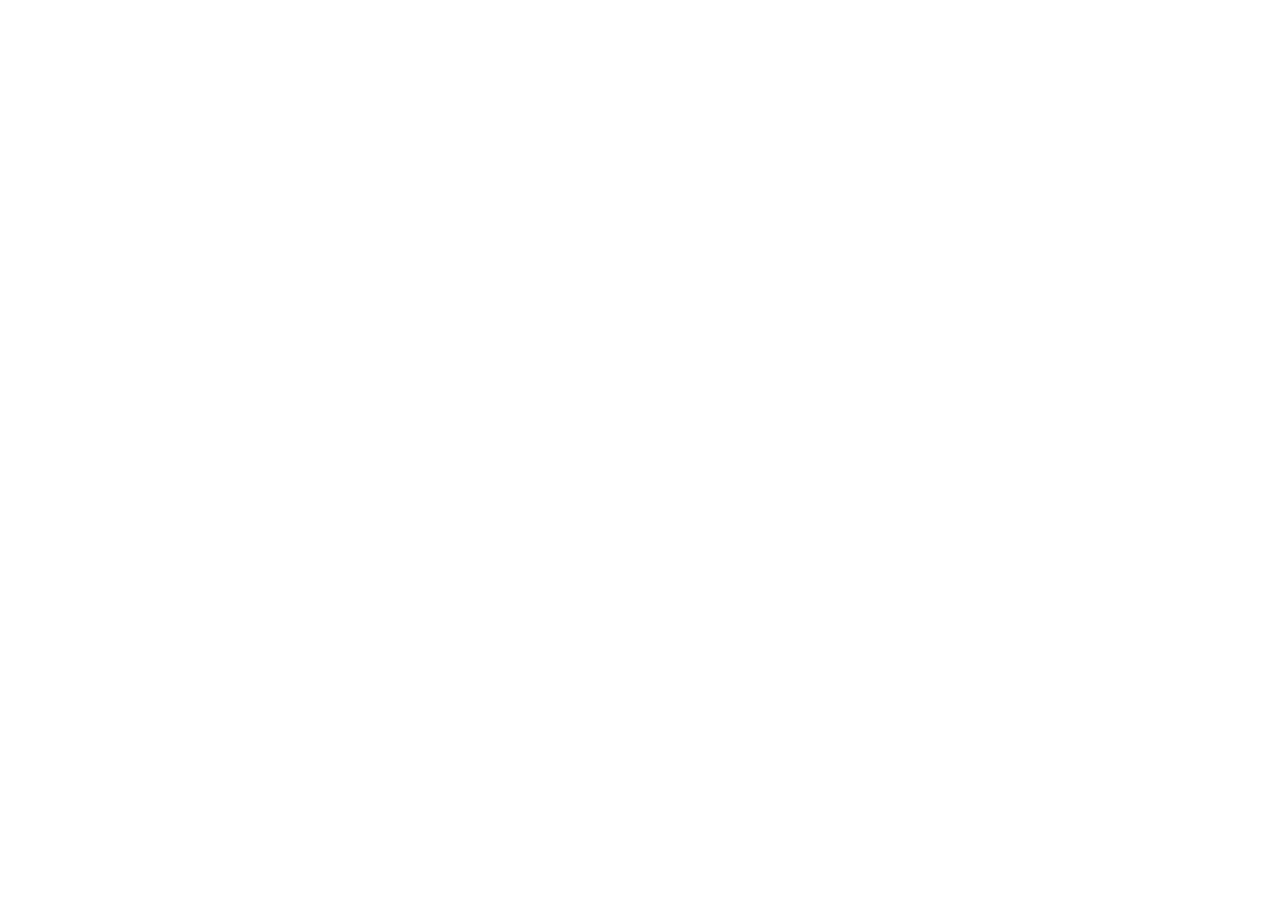
==== commit 902d0d1e: "Updates" ====
--- a/index.html
+++ b/index.html
@@ -1 +1 @@
-<!DOCTYPE html><html lang="en"><head><meta charSet="utf-8"/><meta name="viewport" content="width=device-width, initial-scale=1"/><link rel="stylesheet" href="/test-github-pages-deploy/_next/static/css/a367e2b520c59e41.css" data-precedence="next"/><link rel="stylesheet" href="/test-github-pages-deploy/_next/static/css/d6722ee6b65da10c.css" data-precedence="next"/><link rel="preload" as="script" fetchPriority="low" href="/test-github-pages-deploy/_next/static/chunks/webpack-d9453f4985e0e9bf.js"/><script src="/test-github-pages-deploy/_next/static/chunks/fd9d1056-989f8ce7bcc7f9c2.js" async=""></script><script src="/test-github-pages-deploy/_next/static/chunks/117-7ebfa199d15c18b3.js" async=""></script><script src="/test-github-pages-deploy/_next/static/chunks/main-app-228f3a87896d8965.js" async=""></script><script src="/test-github-pages-deploy/_next/static/chunks/432-eb1877abd0b8d6a3.js" async=""></script><script src="/test-github-pages-deploy/_next/static/chunks/app/page-086fad5130f47096.js" async=""></script><title>FickleFlight-NextJS-3</title><script src="/test-github-pages-deploy/_next/static/chunks/polyfills-42372ed130431b0a.js" noModule=""></script></head><body><div class="homepage_homepage__dinFn"><header class="top-header_topHeader__nEPuj "><div class="top-header_topContainer___OTAT"><div class="top-header_wrapperFickleflight__7wFLS"><img  alt="" loading="lazy" decoding="async" data-nimg="fill" class="top-header_fickleflightIcon__XkgvX" style="position:absolute;height:100%;width:100%;left:0;top:0;right:0;bottom:0;color:transparent" src="fickleflight.svg"/></div><div class="top-header_navigationRight__r9cB9"><nav class="top-header_navigationMenu__5RLLe"><div class="top-header_explore__fSCKS">Explore</div><div class="top-header_search__y_LsX">Search</div><div class="top-header_hotels__eVXmg">Hotels</div><div class="top-header_search__y_LsX">Offers</div></nav><div class="top-header_accountSection__ElmWg"><img  alt="" loading="lazy" decoding="async" data-nimg="fill" class="top-header_hamburgerMenuIcon__B6Ngi" style="position:absolute;height:100%;width:100%;left:0;top:0;right:0;bottom:0;color:transparent" sizes="100vw" srcSet="/test-github-pages-deploy/_next/image?url=%2Fhamburgermenu%402x.png&amp;w=640&amp;q=75 640w, /test-github-pages-deploy/_next/image?url=%2Fhamburgermenu%402x.png&amp;w=750&amp;q=75 750w, /test-github-pages-deploy/_next/image?url=%2Fhamburgermenu%402x.png&amp;w=828&amp;q=75 828w, /test-github-pages-deploy/_next/image?url=%2Fhamburgermenu%402x.png&amp;w=1080&amp;q=75 1080w, /test-github-pages-deploy/_next/image?url=%2Fhamburgermenu%402x.png&amp;w=1200&amp;q=75 1200w, /test-github-pages-deploy/_next/image?url=%2Fhamburgermenu%402x.png&amp;w=1920&amp;q=75 1920w, /test-github-pages-deploy/_next/image?url=%2Fhamburgermenu%402x.png&amp;w=2048&amp;q=75 2048w, /test-github-pages-deploy/_next/image?url=%2Fhamburgermenu%402x.png&amp;w=3840&amp;q=75 3840w" src="test-github-pages-deploy/_next/image?url=%2Fhamburgermenu%402x.png&amp;w=3840&amp;q=75"/><div class="top-header_wrapperNotificationBell__wQ2h4"><img  alt="" loading="lazy" decoding="async" data-nimg="fill" class="top-header_notificationBellIcon__4o0hx" style="position:absolute;height:100%;width:100%;left:0;top:0;right:0;bottom:0;color:transparent" sizes="100vw" srcSet="/test-github-pages-deploy/_next/image?url=%2Fnotification-bell%402x.png&amp;w=640&amp;q=75 640w, /test-github-pages-deploy/_next/image?url=%2Fnotification-bell%402x.png&amp;w=750&amp;q=75 750w, /test-github-pages-deploy/_next/image?url=%2Fnotification-bell%402x.png&amp;w=828&amp;q=75 828w, /test-github-pages-deploy/_next/image?url=%2Fnotification-bell%402x.png&amp;w=1080&amp;q=75 1080w, /test-github-pages-deploy/_next/image?url=%2Fnotification-bell%402x.png&amp;w=1200&amp;q=75 1200w, /test-github-pages-deploy/_next/image?url=%2Fnotification-bell%402x.png&amp;w=1920&amp;q=75 1920w, /test-github-pages-deploy/_next/image?url=%2Fnotification-bell%402x.png&amp;w=2048&amp;q=75 2048w, /test-github-pages-deploy/_next/image?url=%2Fnotification-bell%402x.png&amp;w=3840&amp;q=75 3840w" src="test-github-pages-deploy/_next/image?url=%2Fnotification-bell%402x.png&amp;w=3840&amp;q=75"/></div><div class="top-header_wrapperAvatar__F4iJS"><img  alt="" loading="lazy" decoding="async" data-nimg="fill" class="top-header_fickleflightIcon__XkgvX" style="position:absolute;height:100%;width:100%;left:0;top:0;right:0;bottom:0;color:transparent" sizes="100vw" srcSet="/test-github-pages-deploy/_next/image?url=%2Favatar%402x.png&amp;w=640&amp;q=75 640w, /test-github-pages-deploy/_next/image?url=%2Favatar%402x.png&amp;w=750&amp;q=75 750w, /test-github-pages-deploy/_next/image?url=%2Favatar%402x.png&amp;w=828&amp;q=75 828w, /test-github-pages-deploy/_next/image?url=%2Favatar%402x.png&amp;w=1080&amp;q=75 1080w, /test-github-pages-deploy/_next/image?url=%2Favatar%402x.png&amp;w=1200&amp;q=75 1200w, /test-github-pages-deploy/_next/image?url=%2Favatar%402x.png&amp;w=1920&amp;q=75 1920w, /test-github-pages-deploy/_next/image?url=%2Favatar%402x.png&amp;w=2048&amp;q=75 2048w, /test-github-pages-deploy/_next/image?url=%2Favatar%402x.png&amp;w=3840&amp;q=75 3840w" src="test-github-pages-deploy/_next/image?url=%2Favatar%402x.png&amp;w=3840&amp;q=75"/></div></div></div></div></header><section class="hero-section_heroSection__OuX2l "><div class="hero-section_searchContainer__Xoe0b"><div class="hero-section_title__cLc_H"><h1 class="hero-section_heroTagline__U3vGa">Let’s explore &amp; travel the world</h1><h3 class="hero-section_heroSubtext__uX3oK">Find the best destinations and the most popular stays!</h3></div><div class="hero-section_searchForm__Iutho"><div class="hero-section_formTitleGroup__Z8TAr"><b class="hero-section_searchFormLabel__Mg81q">Search flights</b><div class="hero-section_flightOptions__Bpx4u"><div class="hero-section_radio__pxxgo"><div class="hero-section_padding__pwlUf"><div class="hero-section_wrapperRadiobuttonunchecked__mgBYU"><img  alt="" loading="lazy" decoding="async" data-nimg="fill" class="hero-section_radiobuttonuncheckedIcon__MHNRE" style="position:absolute;height:100%;width:100%;left:0;top:0;right:0;bottom:0;color:transparent" src="radiobuttonunchecked.svg"/></div></div><div class="hero-section_label__hdVI7">Return</div></div><div class="hero-section_radio__pxxgo"><div class="hero-section_padding__pwlUf"><div class="hero-section_wrapperRadiobuttonunchecked__mgBYU"><img  alt="" loading="lazy" decoding="async" data-nimg="fill" class="hero-section_radiobuttonuncheckedIcon__MHNRE" style="position:absolute;height:100%;width:100%;left:0;top:0;right:0;bottom:0;color:transparent" src="radiobuttonchecked.svg"/></div></div><div class="hero-section_label__hdVI7">One-way</div></div></div></div><div class="hero-section_formInputsRow__dGoh5"><div class="hero-section_inputsRow__ONaLu"><div class="hero-section_departureAutocomplete__MB7Ow"><div class="hero-section_input__LBwKG"><div class="hero-section_labelContainer__HwrDd"><div class="hero-section_departure__pcbYM">Departure</div></div><div class="hero-section_active__A7E5v"><div class="hero-section_muiautocompletetag__hrnbY"><div class="hero-section_chip__vDSFM"><div class="hero-section_container__tO5Du"><div class="hero-section_avatar__eROOj"><div class="hero-section_op__2Pmw0">F</div></div><div class="hero-section_typography___MA_V"><div class="hero-section_chip1__OF59s">Chip</div></div><div class="hero-section_wrapperCancel__3lphE"><img  alt="" loading="lazy" decoding="async" data-nimg="fill" class="hero-section_radiobuttonuncheckedIcon__MHNRE" style="position:absolute;height:100%;width:100%;left:0;top:0;right:0;bottom:0;color:transparent" src="cancel-4.svg"/></div></div></div><div class="hero-section_chip__vDSFM"><div class="hero-section_container__tO5Du"><div class="hero-section_avatar__eROOj"><div class="hero-section_op__2Pmw0">F</div></div><div class="hero-section_typography___MA_V"><div class="hero-section_chip1__OF59s">Chip</div></div><div class="hero-section_wrapperCancel__3lphE"><img  alt="" loading="lazy" decoding="async" data-nimg="fill" class="hero-section_radiobuttonuncheckedIcon__MHNRE" style="position:absolute;height:100%;width:100%;left:0;top:0;right:0;bottom:0;color:transparent" src="cancel-4.svg"/></div></div></div></div><div class="hero-section_singaporeSin__oC2Ok">Singapore (SIN)</div></div></div></div><div class="hero-section_departureAutocomplete__MB7Ow"><div class="hero-section_input__LBwKG"><div class="hero-section_labelContainer__HwrDd"><div class="hero-section_departure__pcbYM">Arrival</div></div><div class="hero-section_active__A7E5v"><div class="hero-section_muiautocompletetag__hrnbY"><div class="hero-section_chip__vDSFM"><div class="hero-section_container__tO5Du"><div class="hero-section_avatar__eROOj"><div class="hero-section_op__2Pmw0">F</div></div><div class="hero-section_typography___MA_V"><div class="hero-section_chip1__OF59s">Chip</div></div><div class="hero-section_wrapperCancel__3lphE"><img  alt="" loading="lazy" decoding="async" data-nimg="fill" class="hero-section_radiobuttonuncheckedIcon__MHNRE" style="position:absolute;height:100%;width:100%;left:0;top:0;right:0;bottom:0;color:transparent" src="cancel-4.svg"/></div></div></div><div class="hero-section_chip__vDSFM"><div class="hero-section_container__tO5Du"><div class="hero-section_avatar__eROOj"><div class="hero-section_op__2Pmw0">F</div></div><div class="hero-section_typography___MA_V"><div class="hero-section_chip1__OF59s">Chip</div></div><div class="hero-section_wrapperCancel__3lphE"><img  alt="" loading="lazy" decoding="async" data-nimg="fill" class="hero-section_radiobuttonuncheckedIcon__MHNRE" style="position:absolute;height:100%;width:100%;left:0;top:0;right:0;bottom:0;color:transparent" src="cancel-4.svg"/></div></div></div></div><div class="hero-section_singaporeSin__oC2Ok">Los Angeles (LA)</div></div></div></div><div class="hero-section_departureAutocomplete__MB7Ow"><div class="hero-section_input__LBwKG"><div class="hero-section_labelContainer2__18u0l"><div class="hero-section_departure__pcbYM">Date</div></div><div class="hero-section_active__A7E5v"><div class="hero-section_muiautocompletetag__hrnbY"><div class="hero-section_chip__vDSFM"><div class="hero-section_container__tO5Du"><div class="hero-section_avatar__eROOj"><div class="hero-section_op__2Pmw0">F</div></div><div class="hero-section_typography___MA_V"><div class="hero-section_chip1__OF59s">Chip</div></div><div class="hero-section_wrapperCancel__3lphE"><img  alt="" loading="lazy" decoding="async" data-nimg="fill" class="hero-section_radiobuttonuncheckedIcon__MHNRE" style="position:absolute;height:100%;width:100%;left:0;top:0;right:0;bottom:0;color:transparent" src="cancel-4.svg"/></div></div></div><div class="hero-section_chip__vDSFM"><div class="hero-section_container__tO5Du"><div class="hero-section_avatar__eROOj"><div class="hero-section_op__2Pmw0">F</div></div><div class="hero-section_typography___MA_V"><div class="hero-section_chip1__OF59s">Chip</div></div><div class="hero-section_wrapperCancel__3lphE"><img  alt="" loading="lazy" decoding="async" data-nimg="fill" class="hero-section_radiobuttonuncheckedIcon__MHNRE" style="position:absolute;height:100%;width:100%;left:0;top:0;right:0;bottom:0;color:transparent" src="cancel-4.svg"/></div></div></div></div><div class="hero-section_singaporeSin__oC2Ok">01/05/2022</div><div class="hero-section_wrapperCancel__3lphE"><img  alt="" loading="lazy" decoding="async" data-nimg="fill" class="hero-section_radiobuttonuncheckedIcon__MHNRE" style="position:absolute;height:100%;width:100%;left:0;top:0;right:0;bottom:0;color:transparent" src="date.svg"/></div></div></div></div></div><div class="hero-section_buttonGroup__WopEP"><div class="hero-section_searchButton__KNMSq"><div class="hero-section_searchFlights__dST5S">SEARCH FLIGHTS</div></div></div></div></div></div></section><section class="homepage_homeContents__v3nUy"><div class="upcoming-flight-section_upcomingFlightSection__26_4j "><b class="upcoming-flight-section_recentSearches__gqmuf">Recent Searches</b><div class="upcoming-flight-section_flightDetails__u_kwp"><div class="upcoming-flight-section_recentSearchesSection__5eJwo"><div class="recent-search_recentSearch__UVTjx "><div class="recent-search_toAndFrom__PnTTB"><h3 class="recent-search_departure__ZAVbI">SIN</h3><div class="recent-search_wrapperFlightIcons__nD41r"><img  alt="" loading="lazy" decoding="async" data-nimg="fill" class="recent-search_flightIcons__mCTDB" style="position:absolute;height:100%;width:100%;left:0;top:0;right:0;bottom:0;color:transparent" src="flight-icons.svg"/></div><h3 class="recent-search_arrival__8x9MK">LAX</h3></div><div class="recent-search_departureInfo__wNQOV"><b class="recent-search_departOn__tF_t_">Depart on: </b><div class="recent-search_departOn__tF_t_">7 Sep 2023</div></div></div><div class="recent-search_recentSearch__UVTjx "><div class="recent-search_toAndFrom__PnTTB"><h3 class="recent-search_departure__ZAVbI">MY</h3><div class="recent-search_wrapperFlightIcons__nD41r"><img  alt="" loading="lazy" decoding="async" data-nimg="fill" class="recent-search_flightIcons__mCTDB" style="position:absolute;height:100%;width:100%;left:0;top:0;right:0;bottom:0;color:transparent" src="flight-icons.svg"/></div><h3 class="recent-search_arrival__8x9MK">DUB</h3></div><div class="recent-search_departureInfo__wNQOV"><b class="recent-search_departOn__tF_t_">Depart on: </b><div class="recent-search_departOn__tF_t_">9 Sep 2023</div></div></div></div><div class="upcoming-flight-section_prepareMenu__lLJa6"><div class="upcoming-flight-section_recentSearches__gqmuf">Prepare for your trip</div><div class="upcoming-flight-section_tripMenu__qf_yN"><div class="upcoming-flight-section_tripMenuItem__uXTTj"><div class="upcoming-flight-section_icon__4MiKn"><div class="upcoming-flight-section_wrapperIconVector__ORzfH"><img  alt="" loading="lazy" decoding="async" data-nimg="fill" class="upcoming-flight-section_iconVector__BouWe" style="position:absolute;height:100%;width:100%;left:0;top:0;right:0;bottom:0;color:transparent" sizes="100vw" srcSet="/test-github-pages-deploy/_next/image?url=%2Ficon-vector%402x.png&amp;w=640&amp;q=75 640w, /test-github-pages-deploy/_next/image?url=%2Ficon-vector%402x.png&amp;w=750&amp;q=75 750w, /test-github-pages-deploy/_next/image?url=%2Ficon-vector%402x.png&amp;w=828&amp;q=75 828w, /test-github-pages-deploy/_next/image?url=%2Ficon-vector%402x.png&amp;w=1080&amp;q=75 1080w, /test-github-pages-deploy/_next/image?url=%2Ficon-vector%402x.png&amp;w=1200&amp;q=75 1200w, /test-github-pages-deploy/_next/image?url=%2Ficon-vector%402x.png&amp;w=1920&amp;q=75 1920w, /test-github-pages-deploy/_next/image?url=%2Ficon-vector%402x.png&amp;w=2048&amp;q=75 2048w, /test-github-pages-deploy/_next/image?url=%2Ficon-vector%402x.png&amp;w=3840&amp;q=75 3840w" src="test-github-pages-deploy/_next/image?url=%2Ficon-vector%402x.png&amp;w=3840&amp;q=75"/></div></div><div class="upcoming-flight-section_text__odOPA">Hotel</div></div><div class="trip-menu-item_tripMenuItem__DHEYD "><div class="trip-menu-item_icon__5WdTf"><div class="trip-menu-item_wrapperIconVector__GUqgq"><img  alt="" loading="lazy" decoding="async" data-nimg="fill" class="trip-menu-item_iconVector__PMh7h" style="position:absolute;height:100%;width:100%;left:0;top:0;right:0;bottom:0;color:transparent" sizes="100vw" srcSet="/test-github-pages-deploy/_next/image?url=%2Ficon-vector-1%402x.png&amp;w=640&amp;q=75 640w, /test-github-pages-deploy/_next/image?url=%2Ficon-vector-1%402x.png&amp;w=750&amp;q=75 750w, /test-github-pages-deploy/_next/image?url=%2Ficon-vector-1%402x.png&amp;w=828&amp;q=75 828w, /test-github-pages-deploy/_next/image?url=%2Ficon-vector-1%402x.png&amp;w=1080&amp;q=75 1080w, /test-github-pages-deploy/_next/image?url=%2Ficon-vector-1%402x.png&amp;w=1200&amp;q=75 1200w, /test-github-pages-deploy/_next/image?url=%2Ficon-vector-1%402x.png&amp;w=1920&amp;q=75 1920w, /test-github-pages-deploy/_next/image?url=%2Ficon-vector-1%402x.png&amp;w=2048&amp;q=75 2048w, /test-github-pages-deploy/_next/image?url=%2Ficon-vector-1%402x.png&amp;w=3840&amp;q=75 3840w" src="test-github-pages-deploy/_next/image?url=%2Ficon-vector-1%402x.png&amp;w=3840&amp;q=75"/></div></div><div class="trip-menu-item_text__wPWc3">Attractions</div></div><div class="upcoming-flight-section_tripMenuItem1__l9qZb"><div class="upcoming-flight-section_icon1__jf4od"><div class="upcoming-flight-section_wrapperIconVector__ORzfH"><img  alt="" loading="lazy" decoding="async" data-nimg="fill" class="upcoming-flight-section_iconVector__BouWe" style="position:absolute;height:100%;width:100%;left:0;top:0;right:0;bottom:0;color:transparent" sizes="100vw" srcSet="/test-github-pages-deploy/_next/image?url=%2Ficon-vector-2%402x.png&amp;w=640&amp;q=75 640w, /test-github-pages-deploy/_next/image?url=%2Ficon-vector-2%402x.png&amp;w=750&amp;q=75 750w, /test-github-pages-deploy/_next/image?url=%2Ficon-vector-2%402x.png&amp;w=828&amp;q=75 828w, /test-github-pages-deploy/_next/image?url=%2Ficon-vector-2%402x.png&amp;w=1080&amp;q=75 1080w, /test-github-pages-deploy/_next/image?url=%2Ficon-vector-2%402x.png&amp;w=1200&amp;q=75 1200w, /test-github-pages-deploy/_next/image?url=%2Ficon-vector-2%402x.png&amp;w=1920&amp;q=75 1920w, /test-github-pages-deploy/_next/image?url=%2Ficon-vector-2%402x.png&amp;w=2048&amp;q=75 2048w, /test-github-pages-deploy/_next/image?url=%2Ficon-vector-2%402x.png&amp;w=3840&amp;q=75 3840w" src="test-github-pages-deploy/_next/image?url=%2Ficon-vector-2%402x.png&amp;w=3840&amp;q=75"/></div></div><div class="upcoming-flight-section_text__odOPA">Eats</div></div><div class="trip-menu-item_tripMenuItem__DHEYD "><div class="trip-menu-item_icon__5WdTf" style="background-color:#fdbf00"><div class="trip-menu-item_wrapperIconVector__GUqgq"><img  alt="" loading="lazy" decoding="async" data-nimg="fill" class="trip-menu-item_iconVector__PMh7h" style="position:absolute;height:100%;width:100%;left:0;top:0;right:0;bottom:0;color:transparent" sizes="100vw" srcSet="/test-github-pages-deploy/_next/image?url=%2Ficon-vector-3%402x.png&amp;w=640&amp;q=75 640w, /test-github-pages-deploy/_next/image?url=%2Ficon-vector-3%402x.png&amp;w=750&amp;q=75 750w, /test-github-pages-deploy/_next/image?url=%2Ficon-vector-3%402x.png&amp;w=828&amp;q=75 828w, /test-github-pages-deploy/_next/image?url=%2Ficon-vector-3%402x.png&amp;w=1080&amp;q=75 1080w, /test-github-pages-deploy/_next/image?url=%2Ficon-vector-3%402x.png&amp;w=1200&amp;q=75 1200w, /test-github-pages-deploy/_next/image?url=%2Ficon-vector-3%402x.png&amp;w=1920&amp;q=75 1920w, /test-github-pages-deploy/_next/image?url=%2Ficon-vector-3%402x.png&amp;w=2048&amp;q=75 2048w, /test-github-pages-deploy/_next/image?url=%2Ficon-vector-3%402x.png&amp;w=3840&amp;q=75 3840w" src="test-github-pages-deploy/_next/image?url=%2Ficon-vector-3%402x.png&amp;w=3840&amp;q=75"/></div></div><div class="trip-menu-item_text__wPWc3">Commute</div></div><div class="upcoming-flight-section_tripMenuItem1__l9qZb"><div class="upcoming-flight-section_icon2__RVubN"><div class="upcoming-flight-section_wrapperIconVector__ORzfH"><img  alt="" loading="lazy" decoding="async" data-nimg="fill" class="upcoming-flight-section_iconVector__BouWe" style="position:absolute;height:100%;width:100%;left:0;top:0;right:0;bottom:0;color:transparent" sizes="100vw" srcSet="/test-github-pages-deploy/_next/image?url=%2Ficon-vector-4%402x.png&amp;w=640&amp;q=75 640w, /test-github-pages-deploy/_next/image?url=%2Ficon-vector-4%402x.png&amp;w=750&amp;q=75 750w, /test-github-pages-deploy/_next/image?url=%2Ficon-vector-4%402x.png&amp;w=828&amp;q=75 828w, /test-github-pages-deploy/_next/image?url=%2Ficon-vector-4%402x.png&amp;w=1080&amp;q=75 1080w, /test-github-pages-deploy/_next/image?url=%2Ficon-vector-4%402x.png&amp;w=1200&amp;q=75 1200w, /test-github-pages-deploy/_next/image?url=%2Ficon-vector-4%402x.png&amp;w=1920&amp;q=75 1920w, /test-github-pages-deploy/_next/image?url=%2Ficon-vector-4%402x.png&amp;w=2048&amp;q=75 2048w, /test-github-pages-deploy/_next/image?url=%2Ficon-vector-4%402x.png&amp;w=3840&amp;q=75 3840w" src="test-github-pages-deploy/_next/image?url=%2Ficon-vector-4%402x.png&amp;w=3840&amp;q=75"/></div></div><div class="upcoming-flight-section_text__odOPA">Taxi</div></div><div class="upcoming-flight-section_tripMenuItem1__l9qZb"><div class="upcoming-flight-section_icon3__6bsSh"><div class="upcoming-flight-section_wrapperIconVector__ORzfH"><img  alt="" loading="lazy" decoding="async" data-nimg="fill" class="upcoming-flight-section_iconVector__BouWe" style="position:absolute;height:100%;width:100%;left:0;top:0;right:0;bottom:0;color:transparent" sizes="100vw" srcSet="/test-github-pages-deploy/_next/image?url=%2Ficon-vector-5%402x.png&amp;w=640&amp;q=75 640w, /test-github-pages-deploy/_next/image?url=%2Ficon-vector-5%402x.png&amp;w=750&amp;q=75 750w, /test-github-pages-deploy/_next/image?url=%2Ficon-vector-5%402x.png&amp;w=828&amp;q=75 828w, /test-github-pages-deploy/_next/image?url=%2Ficon-vector-5%402x.png&amp;w=1080&amp;q=75 1080w, /test-github-pages-deploy/_next/image?url=%2Ficon-vector-5%402x.png&amp;w=1200&amp;q=75 1200w, /test-github-pages-deploy/_next/image?url=%2Ficon-vector-5%402x.png&amp;w=1920&amp;q=75 1920w, /test-github-pages-deploy/_next/image?url=%2Ficon-vector-5%402x.png&amp;w=2048&amp;q=75 2048w, /test-github-pages-deploy/_next/image?url=%2Ficon-vector-5%402x.png&amp;w=3840&amp;q=75 3840w" src="test-github-pages-deploy/_next/image?url=%2Ficon-vector-5%402x.png&amp;w=3840&amp;q=75"/></div></div><div class="upcoming-flight-section_text__odOPA">Movies</div></div></div></div></div></div><div class="pop-destinations-main_popDestinationsMain___9Hdh "><div class="pop-destinations-main_destinationsTitles__alfh7"><div class="pop-destinations-main_titleContainer__ESkOM"><b class="pop-destinations-main_planYourNext__Xcr5O">Plan your next trip</b><h2 class="pop-destinations-main_mostPopularDestinations__IkUzC">Most Popular Destinations</h2></div><div class="pop-destinations-main_viewAllTop__Q9_29"><div class="pop-destinations-main_viewAllDestinations__QuOKU">View all destinations</div><div class="pop-destinations-main_wrapperArrowRight__58OTo"><img  alt="" loading="lazy" decoding="async" data-nimg="fill" class="pop-destinations-main_arrowRightIcon__9_wHx" style="position:absolute;height:100%;width:100%;left:0;top:0;right:0;bottom:0;color:transparent" src="arrowright.svg"/></div></div></div><div class="pop-destinations-main_popDestinationItems__mf_xx"><div class="pop-destinations-main_popularDestinationCard__eqaOk"><div class="pop-destinations-main_pariscard__BRBUD"><div class="pop-destinations-main_destinationDetails__G1bmg"><b class="pop-destinations-main_destination__xKAqN">Paris</b><div class="pop-destinations-main_details__W3Ia6"><div class="pop-destinations-main_from__PNXzK">from</div><div class="pop-destinations-main_price__FYoqY">$699</div></div></div></div></div><div class="pop-destinations-main_popularDestinationCard__eqaOk"><div class="pop-destinations-main_greececard__dlI_s"><div class="pop-destinations-main_destinationDetails__G1bmg"><b class="pop-destinations-main_greece__E9BRA">Greece</b><div class="pop-destinations-main_details__W3Ia6"><div class="pop-destinations-main_from__PNXzK">from</div><div class="pop-destinations-main_price__FYoqY">$1079</div></div></div></div></div><div class="pop-destinations-main_popularDestinationCard__eqaOk"><div class="pop-destinations-main_norwaycard__BXaCs"><div class="pop-destinations-main_destinationDetails__G1bmg"><b class="pop-destinations-main_norway__BluGD">Norway</b><div class="pop-destinations-main_details__W3Ia6"><div class="pop-destinations-main_from__PNXzK">from</div><div class="pop-destinations-main_price__FYoqY">$895</div></div></div></div></div><div class="pop-destinations-main_popularDestinationCard__eqaOk"><div class="pop-destinations-main_tuscanycard__w7vk0"><div class="pop-destinations-main_destinationDetails__G1bmg"><b class="pop-destinations-main_tuscany__X_TNP">Tuscany</b><div class="pop-destinations-main_details__W3Ia6"><div class="pop-destinations-main_from__PNXzK">from</div><div class="pop-destinations-main_price__FYoqY">$1245</div></div></div></div></div></div><div class="pop-destinations-main_viewAllBottom__ny96j"><div class="pop-destinations-main_viewAllDestinations__QuOKU">View all destinations</div><div class="pop-destinations-main_wrapperArrowRight__58OTo"><img  alt="" loading="lazy" decoding="async" data-nimg="fill" class="pop-destinations-main_arrowRightIcon__9_wHx" style="position:absolute;height:100%;width:100%;left:0;top:0;right:0;bottom:0;color:transparent" src="arrowright.svg"/></div></div></div><div class="recommended-holidays-container_recommendedHolidaysContainer__Up85J "><div class="recommended-holidays-container_recHolidaysTitle__Y2ogg"><h2 class="recommended-holidays-container_topRecommendedHolidays__HYVh0">Top Recommended Holidays</h2><div class="recommended-holidays-container_viewHolidaysTop__7E2QG"><div class="recommended-holidays-container_viewAllHolidays__RLOZw">View all holidays</div><div class="recommended-holidays-container_wrapperArrowRight__JJXEB"><img  alt="" loading="lazy" decoding="async" data-nimg="fill" class="recommended-holidays-container_arrowRightIcon__i64wJ" style="position:absolute;height:100%;width:100%;left:0;top:0;right:0;bottom:0;color:transparent" src="arrowright.svg"/></div></div></div><div class="recommended-holidays-container_recCardsContainer__y4Vx3"><div class="recommended-holiday-card_recommendedHolidayCard__uxuEA "><div class="recommended-holiday-card_wrapperImage__l_87v"><img  alt="" loading="lazy" decoding="async" data-nimg="fill" class="recommended-holiday-card_imageIcon__AS3Ob" style="position:absolute;height:100%;width:100%;left:0;top:0;right:0;bottom:0;color:transparent" sizes="100vw" srcSet="/test-github-pages-deploy/_next/image?url=%2Fimage%402x.png&amp;w=640&amp;q=75 640w, /test-github-pages-deploy/_next/image?url=%2Fimage%402x.png&amp;w=750&amp;q=75 750w, /test-github-pages-deploy/_next/image?url=%2Fimage%402x.png&amp;w=828&amp;q=75 828w, /test-github-pages-deploy/_next/image?url=%2Fimage%402x.png&amp;w=1080&amp;q=75 1080w, /test-github-pages-deploy/_next/image?url=%2Fimage%402x.png&amp;w=1200&amp;q=75 1200w, /test-github-pages-deploy/_next/image?url=%2Fimage%402x.png&amp;w=1920&amp;q=75 1920w, /test-github-pages-deploy/_next/image?url=%2Fimage%402x.png&amp;w=2048&amp;q=75 2048w, /test-github-pages-deploy/_next/image?url=%2Fimage%402x.png&amp;w=3840&amp;q=75 3840w" src="test-github-pages-deploy/_next/image?url=%2Fimage%402x.png&amp;w=3840&amp;q=75"/></div><div class="recommended-holiday-card_holidayDetails__Xr8sc"><div class="recommended-holiday-card_cardInfo__MgnoY"><div class="recommended-holiday-card_destinationParent__u7x21"><div class="recommended-holiday-card_destination__RBR4r">Bali</div><div class="recommended-holiday-card_duration__qNqiq">4D3N</div></div><div class="recommended-holiday-card_priceWrapper__uA7JG"><div class="recommended-holiday-card_price__v4s9I">$899</div></div></div></div></div><div class="recommended-holiday-card_recommendedHolidayCard__uxuEA "><div class="recommended-holiday-card_wrapperImage__l_87v"><img  alt="" loading="lazy" decoding="async" data-nimg="fill" class="recommended-holiday-card_imageIcon__AS3Ob" style="position:absolute;height:100%;width:100%;left:0;top:0;right:0;bottom:0;color:transparent" sizes="100vw" srcSet="/test-github-pages-deploy/_next/image?url=%2Fswitzerlandimage%402x.png&amp;w=640&amp;q=75 640w, /test-github-pages-deploy/_next/image?url=%2Fswitzerlandimage%402x.png&amp;w=750&amp;q=75 750w, /test-github-pages-deploy/_next/image?url=%2Fswitzerlandimage%402x.png&amp;w=828&amp;q=75 828w, /test-github-pages-deploy/_next/image?url=%2Fswitzerlandimage%402x.png&amp;w=1080&amp;q=75 1080w, /test-github-pages-deploy/_next/image?url=%2Fswitzerlandimage%402x.png&amp;w=1200&amp;q=75 1200w, /test-github-pages-deploy/_next/image?url=%2Fswitzerlandimage%402x.png&amp;w=1920&amp;q=75 1920w, /test-github-pages-deploy/_next/image?url=%2Fswitzerlandimage%402x.png&amp;w=2048&amp;q=75 2048w, /test-github-pages-deploy/_next/image?url=%2Fswitzerlandimage%402x.png&amp;w=3840&amp;q=75 3840w" src="test-github-pages-deploy/_next/image?url=%2Fswitzerlandimage%402x.png&amp;w=3840&amp;q=75"/></div><div class="recommended-holiday-card_holidayDetails__Xr8sc"><div class="recommended-holiday-card_cardInfo__MgnoY"><div class="recommended-holiday-card_destinationParent__u7x21"><div class="recommended-holiday-card_destination__RBR4r">Swiss</div><div class="recommended-holiday-card_duration__qNqiq">6D5N</div></div><div class="recommended-holiday-card_priceWrapper__uA7JG"><div class="recommended-holiday-card_price__v4s9I">$900</div></div></div></div></div><div class="recommended-holiday-card_recommendedHolidayCard__uxuEA "><div class="recommended-holiday-card_wrapperImage__l_87v"><img  alt="" loading="lazy" decoding="async" data-nimg="fill" class="recommended-holiday-card_imageIcon__AS3Ob" style="position:absolute;height:100%;width:100%;left:0;top:0;right:0;bottom:0;color:transparent" sizes="100vw" srcSet="/test-github-pages-deploy/_next/image?url=%2Fboracayimage%402x.png&amp;w=640&amp;q=75 640w, /test-github-pages-deploy/_next/image?url=%2Fboracayimage%402x.png&amp;w=750&amp;q=75 750w, /test-github-pages-deploy/_next/image?url=%2Fboracayimage%402x.png&amp;w=828&amp;q=75 828w, /test-github-pages-deploy/_next/image?url=%2Fboracayimage%402x.png&amp;w=1080&amp;q=75 1080w, /test-github-pages-deploy/_next/image?url=%2Fboracayimage%402x.png&amp;w=1200&amp;q=75 1200w, /test-github-pages-deploy/_next/image?url=%2Fboracayimage%402x.png&amp;w=1920&amp;q=75 1920w, /test-github-pages-deploy/_next/image?url=%2Fboracayimage%402x.png&amp;w=2048&amp;q=75 2048w, /test-github-pages-deploy/_next/image?url=%2Fboracayimage%402x.png&amp;w=3840&amp;q=75 3840w" src="test-github-pages-deploy/_next/image?url=%2Fboracayimage%402x.png&amp;w=3840&amp;q=75"/></div><div class="recommended-holiday-card_holidayDetails__Xr8sc"><div class="recommended-holiday-card_cardInfo__MgnoY"><div class="recommended-holiday-card_destinationParent__u7x21"><div class="recommended-holiday-card_destination__RBR4r">Boracay</div><div class="recommended-holiday-card_duration__qNqiq">5D4N</div></div><div class="recommended-holiday-card_priceWrapper__uA7JG"><div class="recommended-holiday-card_price__v4s9I">$699</div></div></div></div></div><div class="recommended-holiday-card_recommendedHolidayCard__uxuEA "><div class="recommended-holiday-card_wrapperImage__l_87v"><img  alt="" loading="lazy" decoding="async" data-nimg="fill" class="recommended-holiday-card_imageIcon__AS3Ob" style="position:absolute;height:100%;width:100%;left:0;top:0;right:0;bottom:0;color:transparent" sizes="100vw" srcSet="/test-github-pages-deploy/_next/image?url=%2Fpalawanimage%402x.png&amp;w=640&amp;q=75 640w, /test-github-pages-deploy/_next/image?url=%2Fpalawanimage%402x.png&amp;w=750&amp;q=75 750w, /test-github-pages-deploy/_next/image?url=%2Fpalawanimage%402x.png&amp;w=828&amp;q=75 828w, /test-github-pages-deploy/_next/image?url=%2Fpalawanimage%402x.png&amp;w=1080&amp;q=75 1080w, /test-github-pages-deploy/_next/image?url=%2Fpalawanimage%402x.png&amp;w=1200&amp;q=75 1200w, /test-github-pages-deploy/_next/image?url=%2Fpalawanimage%402x.png&amp;w=1920&amp;q=75 1920w, /test-github-pages-deploy/_next/image?url=%2Fpalawanimage%402x.png&amp;w=2048&amp;q=75 2048w, /test-github-pages-deploy/_next/image?url=%2Fpalawanimage%402x.png&amp;w=3840&amp;q=75 3840w" src="test-github-pages-deploy/_next/image?url=%2Fpalawanimage%402x.png&amp;w=3840&amp;q=75"/></div><div class="recommended-holiday-card_holidayDetails__Xr8sc"><div class="recommended-holiday-card_cardInfo__MgnoY"><div class="recommended-holiday-card_destinationParent__u7x21"><div class="recommended-holiday-card_destination__RBR4r">Palawan</div><div class="recommended-holiday-card_duration__qNqiq">4D3N</div></div><div class="recommended-holiday-card_priceWrapper__uA7JG"><div class="recommended-holiday-card_price__v4s9I">$789</div></div></div></div></div></div><div class="recommended-holidays-container_viewHolidaysBottom__B0JXs"><div class="recommended-holidays-container_viewAllHolidays__RLOZw">View all holidays</div><div class="recommended-holidays-container_wrapperArrowRight__JJXEB"><img  alt="" loading="lazy" decoding="async" data-nimg="fill" class="recommended-holidays-container_arrowRightIcon__i64wJ" style="position:absolute;height:100%;width:100%;left:0;top:0;right:0;bottom:0;color:transparent" src="arrowright.svg"/></div></div></div><div class="popular-stays_popularStays__wPjGx "><div class="popular-stays_popularStaysHeader__WD217"><h2 class="popular-stays_popularStays1__C3UMn">Popular Stays</h2><div class="popular-stays_viewAllStaysButton__OQ9yJ"><div class="popular-stays_viewAllStays__D78yY">View all stays</div><div class="popular-stays_wrapperArrowRight__BK3Ud"><img  alt="" loading="lazy" decoding="async" data-nimg="fill" class="popular-stays_arrowRightIcon__RgGYI" style="position:absolute;height:100%;width:100%;left:0;top:0;right:0;bottom:0;color:transparent" src="arrowright.svg"/></div></div></div><div class="popular-stays_hotelCards__ONWoz"><div class="popular-hotel-card_popularHotelCard__joISl "><div class="popular-hotel-card_hotelCard__VMijX"><div class="popular-hotel-card_wrapperImage__g0M0C"><img  alt="" loading="lazy" decoding="async" data-nimg="fill" class="popular-hotel-card_imageIcon__EnRri" style="position:absolute;height:100%;width:100%;left:0;top:0;right:0;bottom:0;color:transparent" sizes="100vw" srcSet="/test-github-pages-deploy/_next/image?url=%2Fimage-1%402x.png&amp;w=640&amp;q=75 640w, /test-github-pages-deploy/_next/image?url=%2Fimage-1%402x.png&amp;w=750&amp;q=75 750w, /test-github-pages-deploy/_next/image?url=%2Fimage-1%402x.png&amp;w=828&amp;q=75 828w, /test-github-pages-deploy/_next/image?url=%2Fimage-1%402x.png&amp;w=1080&amp;q=75 1080w, /test-github-pages-deploy/_next/image?url=%2Fimage-1%402x.png&amp;w=1200&amp;q=75 1200w, /test-github-pages-deploy/_next/image?url=%2Fimage-1%402x.png&amp;w=1920&amp;q=75 1920w, /test-github-pages-deploy/_next/image?url=%2Fimage-1%402x.png&amp;w=2048&amp;q=75 2048w, /test-github-pages-deploy/_next/image?url=%2Fimage-1%402x.png&amp;w=3840&amp;q=75 3840w" src="test-github-pages-deploy/_next/image?url=%2Fimage-1%402x.png&amp;w=3840&amp;q=75"/></div><div class="popular-hotel-card_stayDetails__ltWnr"><div class="popular-hotel-card_stayDetailsRows__Xile_"><div class="popular-hotel-card_type__dqBDp">Entire bungalow</div><h3 class="popular-hotel-card_title__Ua1wL">Matterhorn Suites</h3><div class="popular-hotel-card_price__j_LqI">$575/night</div></div><div class="popular-hotel-card_video__pB3tD"><div class="popular-hotel-card_wrapperVideoIcon__L4FuK"><img  alt="" loading="lazy" decoding="async" data-nimg="fill" class="popular-hotel-card_videoIcon__eApuZ" style="position:absolute;height:100%;width:100%;left:0;top:0;right:0;bottom:0;color:transparent" src="video-icon1.svg"/></div></div></div><div class="popular-hotel-card_rating__9NoDa"><div class="popular-hotel-card_stars__nV4qJ"><div class="popular-hotel-card_wrapperStaricon__qZXkz"><img  alt="" loading="lazy" decoding="async" data-nimg="fill" class="popular-hotel-card_videoIcon__eApuZ" style="position:absolute;height:100%;width:100%;left:0;top:0;right:0;bottom:0;color:transparent" src="staricon1.svg"/></div><div class="popular-hotel-card_rating1__BtxIK">4.9</div></div><div class="popular-hotel-card_reviews__vbV__">(60 reviews)</div></div><div class="popular-hotel-card_moreDetailsButton__lUhQZ"><div class="popular-hotel-card_button__yIEGW">More details</div></div></div></div><div class="popular-hotel-card_popularHotelCard__joISl "><div class="popular-hotel-card_hotelCard__VMijX"><div class="popular-hotel-card_wrapperImage__g0M0C"><img  alt="" loading="lazy" decoding="async" data-nimg="fill" class="popular-hotel-card_imageIcon__EnRri" style="position:absolute;height:100%;width:100%;left:0;top:0;right:0;bottom:0;color:transparent" sizes="100vw" srcSet="/test-github-pages-deploy/_next/image?url=%2Fimage-2%402x.png&amp;w=640&amp;q=75 640w, /test-github-pages-deploy/_next/image?url=%2Fimage-2%402x.png&amp;w=750&amp;q=75 750w, /test-github-pages-deploy/_next/image?url=%2Fimage-2%402x.png&amp;w=828&amp;q=75 828w, /test-github-pages-deploy/_next/image?url=%2Fimage-2%402x.png&amp;w=1080&amp;q=75 1080w, /test-github-pages-deploy/_next/image?url=%2Fimage-2%402x.png&amp;w=1200&amp;q=75 1200w, /test-github-pages-deploy/_next/image?url=%2Fimage-2%402x.png&amp;w=1920&amp;q=75 1920w, /test-github-pages-deploy/_next/image?url=%2Fimage-2%402x.png&amp;w=2048&amp;q=75 2048w, /test-github-pages-deploy/_next/image?url=%2Fimage-2%402x.png&amp;w=3840&amp;q=75 3840w" src="test-github-pages-deploy/_next/image?url=%2Fimage-2%402x.png&amp;w=3840&amp;q=75"/></div><div class="popular-hotel-card_stayDetails__ltWnr"><div class="popular-hotel-card_stayDetailsRows__Xile_"><div class="popular-hotel-card_type__dqBDp">2-Story beachfront suite</div><h3 class="popular-hotel-card_title__Ua1wL">Discovery Shores</h3><div class="popular-hotel-card_price__j_LqI">$360/night</div></div><div class="popular-hotel-card_video__pB3tD"><div class="popular-hotel-card_wrapperVideoIcon__L4FuK"><img  alt="" loading="lazy" decoding="async" data-nimg="fill" class="popular-hotel-card_videoIcon__eApuZ" style="position:absolute;height:100%;width:100%;left:0;top:0;right:0;bottom:0;color:transparent" src="video-icon1.svg"/></div></div></div><div class="popular-hotel-card_rating__9NoDa"><div class="popular-hotel-card_stars__nV4qJ"><div class="popular-hotel-card_wrapperStaricon__qZXkz"><img  alt="" loading="lazy" decoding="async" data-nimg="fill" class="popular-hotel-card_videoIcon__eApuZ" style="position:absolute;height:100%;width:100%;left:0;top:0;right:0;bottom:0;color:transparent" src="staricon1.svg"/></div><div class="popular-hotel-card_rating1__BtxIK">4.8</div></div><div class="popular-hotel-card_reviews__vbV__">(116 reviews)</div></div><div class="popular-hotel-card_moreDetailsButton__lUhQZ"><div class="popular-hotel-card_button__yIEGW">More details</div></div></div></div><div class="popular-hotel-card_popularHotelCard__joISl "><div class="popular-hotel-card_hotelCard__VMijX"><div class="popular-hotel-card_wrapperImage__g0M0C"><img  alt="" loading="lazy" decoding="async" data-nimg="fill" class="popular-hotel-card_imageIcon__EnRri" style="position:absolute;height:100%;width:100%;left:0;top:0;right:0;bottom:0;color:transparent" sizes="100vw" srcSet="/test-github-pages-deploy/_next/image?url=%2Fimage-3%402x.png&amp;w=640&amp;q=75 640w, /test-github-pages-deploy/_next/image?url=%2Fimage-3%402x.png&amp;w=750&amp;q=75 750w, /test-github-pages-deploy/_next/image?url=%2Fimage-3%402x.png&amp;w=828&amp;q=75 828w, /test-github-pages-deploy/_next/image?url=%2Fimage-3%402x.png&amp;w=1080&amp;q=75 1080w, /test-github-pages-deploy/_next/image?url=%2Fimage-3%402x.png&amp;w=1200&amp;q=75 1200w, /test-github-pages-deploy/_next/image?url=%2Fimage-3%402x.png&amp;w=1920&amp;q=75 1920w, /test-github-pages-deploy/_next/image?url=%2Fimage-3%402x.png&amp;w=2048&amp;q=75 2048w, /test-github-pages-deploy/_next/image?url=%2Fimage-3%402x.png&amp;w=3840&amp;q=75 3840w" src="test-github-pages-deploy/_next/image?url=%2Fimage-3%402x.png&amp;w=3840&amp;q=75"/></div><div class="popular-hotel-card_stayDetails__ltWnr"><div class="popular-hotel-card_stayDetailsRows__Xile_"><div class="popular-hotel-card_type__dqBDp">Single deluxe hut</div><h3 class="popular-hotel-card_title__Ua1wL">Arctic Hut </h3><div class="popular-hotel-card_price__j_LqI">$420/night</div></div><div class="popular-hotel-card_video__pB3tD"><div class="popular-hotel-card_wrapperVideoIcon__L4FuK"><img  alt="" loading="lazy" decoding="async" data-nimg="fill" class="popular-hotel-card_videoIcon__eApuZ" style="position:absolute;height:100%;width:100%;left:0;top:0;right:0;bottom:0;color:transparent" src="video-icon1.svg"/></div></div></div><div class="popular-hotel-card_rating__9NoDa"><div class="popular-hotel-card_stars__nV4qJ"><div class="popular-hotel-card_wrapperStaricon__qZXkz"><img  alt="" loading="lazy" decoding="async" data-nimg="fill" class="popular-hotel-card_videoIcon__eApuZ" style="position:absolute;height:100%;width:100%;left:0;top:0;right:0;bottom:0;color:transparent" src="staricon1.svg"/></div><div class="popular-hotel-card_rating1__BtxIK">4.7</div></div><div class="popular-hotel-card_reviews__vbV__">(78 reviews)</div></div><div class="popular-hotel-card_moreDetailsButton__lUhQZ"><div class="popular-hotel-card_button__yIEGW">More details</div></div></div></div><div class="popular-hotel-card_popularHotelCard__joISl "><div class="popular-hotel-card_hotelCard__VMijX"><div class="popular-hotel-card_wrapperImage__g0M0C"><img  alt="" loading="lazy" decoding="async" data-nimg="fill" class="popular-hotel-card_imageIcon__EnRri" style="position:absolute;height:100%;width:100%;left:0;top:0;right:0;bottom:0;color:transparent" sizes="100vw" srcSet="/test-github-pages-deploy/_next/image?url=%2Fimage-4%402x.png&amp;w=640&amp;q=75 640w, /test-github-pages-deploy/_next/image?url=%2Fimage-4%402x.png&amp;w=750&amp;q=75 750w, /test-github-pages-deploy/_next/image?url=%2Fimage-4%402x.png&amp;w=828&amp;q=75 828w, /test-github-pages-deploy/_next/image?url=%2Fimage-4%402x.png&amp;w=1080&amp;q=75 1080w, /test-github-pages-deploy/_next/image?url=%2Fimage-4%402x.png&amp;w=1200&amp;q=75 1200w, /test-github-pages-deploy/_next/image?url=%2Fimage-4%402x.png&amp;w=1920&amp;q=75 1920w, /test-github-pages-deploy/_next/image?url=%2Fimage-4%402x.png&amp;w=2048&amp;q=75 2048w, /test-github-pages-deploy/_next/image?url=%2Fimage-4%402x.png&amp;w=3840&amp;q=75 3840w" src="test-github-pages-deploy/_next/image?url=%2Fimage-4%402x.png&amp;w=3840&amp;q=75"/></div><div class="popular-hotel-card_stayDetails__ltWnr"><div class="popular-hotel-card_stayDetailsRows__Xile_"><div class="popular-hotel-card_type__dqBDp">Deluxe King Room</div><h3 class="popular-hotel-card_title__Ua1wL">Lake Louise Inn</h3><div class="popular-hotel-card_price__j_LqI">$244/night</div></div><div class="popular-hotel-card_video__pB3tD"><div class="popular-hotel-card_wrapperVideoIcon__L4FuK"><img  alt="" loading="lazy" decoding="async" data-nimg="fill" class="popular-hotel-card_videoIcon__eApuZ" style="position:absolute;height:100%;width:100%;left:0;top:0;right:0;bottom:0;color:transparent" src="video-icon1.svg"/></div></div></div><div class="popular-hotel-card_rating__9NoDa"><div class="popular-hotel-card_stars__nV4qJ"><div class="popular-hotel-card_wrapperStaricon__qZXkz"><img  alt="" loading="lazy" decoding="async" data-nimg="fill" class="popular-hotel-card_videoIcon__eApuZ" style="position:absolute;height:100%;width:100%;left:0;top:0;right:0;bottom:0;color:transparent" src="staricon1.svg"/></div><div class="popular-hotel-card_rating1__BtxIK">4.6</div></div><div class="popular-hotel-card_reviews__vbV__">(63 reviews)</div></div><div class="popular-hotel-card_moreDetailsButton__lUhQZ"><div class="popular-hotel-card_button__yIEGW">More details</div></div></div></div></div><div class="popular-stays_mobileViewAllStays__bb21V"><div class="popular-stays_viewAllStays__D78yY">View all stays</div><div class="popular-stays_wrapperArrowRight__BK3Ud"><img  alt="" loading="lazy" decoding="async" data-nimg="fill" class="popular-stays_arrowRightIcon__RgGYI" style="position:absolute;height:100%;width:100%;left:0;top:0;right:0;bottom:0;color:transparent" src="arrowright.svg"/></div></div></div></section><section class="footer-section1_footerSection__Q5yoT "><div class="footer-section1_subscribeSection__uQtOh"><div class="footer-section1_shareYourTravelsForm__iOCtL"><div class="footer-section1_formHeadingSection__iY3uL"><b class="footer-section1_formTitleSubtext__quJsT">subscribe to our newsletter</b><h2 class="footer-section1_formTitle__Y3fLG">Get weekly updates</h2></div><div class="footer-section1_form__a6oSG"><div class="footer-section1_formText__cfejq"><div class="footer-section1_formDescription__bn_sJ">Fill in your details to join the party!</div></div><div class="footer-section1_formFields__BrL_h"><div class="footer-section1_destinationNameInput__ngCAo"><div class="footer-section1_input__zoo72"><div class="footer-section1_inactive__3sls5"><div class="footer-section1_muiautocompletetag__XwKov"><div class="footer-section1_chip__TESlk"><div class="footer-section1_container___LQpy"><div class="footer-section1_avatar__5gX7I"><div class="footer-section1_op__GV7cJ">F</div></div><div class="footer-section1_typography__KcZQS"><div class="footer-section1_chip1__oCnQD">Chip</div></div><div class="footer-section1_wrapperCancel__YNmsc"><img  alt="" loading="lazy" decoding="async" data-nimg="fill" class="footer-section1_cancelIcon__EIBrV" style="position:absolute;height:100%;width:100%;left:0;top:0;right:0;bottom:0;color:transparent" src="cancel-4.svg"/></div></div></div><div class="footer-section1_chip__TESlk"><div class="footer-section1_container___LQpy"><div class="footer-section1_avatar__5gX7I"><div class="footer-section1_op__GV7cJ">F</div></div><div class="footer-section1_typography__KcZQS"><div class="footer-section1_chip1__oCnQD">Chip</div></div><div class="footer-section1_wrapperCancel__YNmsc"><img  alt="" loading="lazy" decoding="async" data-nimg="fill" class="footer-section1_cancelIcon__EIBrV" style="position:absolute;height:100%;width:100%;left:0;top:0;right:0;bottom:0;color:transparent" src="cancel-4.svg"/></div></div></div></div><div class="footer-section1_yourName__46GJc">Your name</div><div class="footer-section1_muiAutocompleteIndicator__J75Fj"><div class="footer-section1_iconbutton__pLmHt"><div class="footer-section1_unstylediconbutton__k_g1b"><div class="footer-section1_wrapperClose__kEgyx"><img  alt="" loading="lazy" decoding="async" data-nimg="fill" class="footer-section1_cancelIcon__EIBrV" style="position:absolute;height:100%;width:100%;left:0;top:0;right:0;bottom:0;color:transparent" src="close.svg"/></div></div></div></div><div class="arrow_arrow__O4Tda "><div class="arrow_wrapperArrowdropdown__2aR33"><img  alt="" loading="lazy" decoding="async" data-nimg="fill" class="arrow_arrowdropdownIcon__i11le" style="position:absolute;height:100%;width:100%;left:0;top:0;right:0;bottom:0;color:transparent" sizes="100vw" srcSet="/test-github-pages-deploy/_next/image?url=%2Fpending_I3160%3A20915%3B6626%3A50985&amp;w=640&amp;q=75 640w, /test-github-pages-deploy/_next/image?url=%2Fpending_I3160%3A20915%3B6626%3A50985&amp;w=750&amp;q=75 750w, /test-github-pages-deploy/_next/image?url=%2Fpending_I3160%3A20915%3B6626%3A50985&amp;w=828&amp;q=75 828w, /test-github-pages-deploy/_next/image?url=%2Fpending_I3160%3A20915%3B6626%3A50985&amp;w=1080&amp;q=75 1080w, /test-github-pages-deploy/_next/image?url=%2Fpending_I3160%3A20915%3B6626%3A50985&amp;w=1200&amp;q=75 1200w, /test-github-pages-deploy/_next/image?url=%2Fpending_I3160%3A20915%3B6626%3A50985&amp;w=1920&amp;q=75 1920w, /test-github-pages-deploy/_next/image?url=%2Fpending_I3160%3A20915%3B6626%3A50985&amp;w=2048&amp;q=75 2048w, /test-github-pages-deploy/_next/image?url=%2Fpending_I3160%3A20915%3B6626%3A50985&amp;w=3840&amp;q=75 3840w" src="test-github-pages-deploy/_next/image?url=%2Fpending_I3160%3A20915%3B6626%3A50985&amp;w=3840&amp;q=75"/></div></div></div></div></div><div class="footer-section1_destinationNameInput__ngCAo"><div class="footer-section1_input__zoo72"><div class="footer-section1_inactive__3sls5"><div class="footer-section1_muiautocompletetag__XwKov"><div class="footer-section1_chip__TESlk"><div class="footer-section1_container___LQpy"><div class="footer-section1_avatar__5gX7I"><div class="footer-section1_op__GV7cJ">F</div></div><div class="footer-section1_typography__KcZQS"><div class="footer-section1_chip1__oCnQD">Chip</div></div><div class="footer-section1_wrapperCancel__YNmsc"><img  alt="" loading="lazy" decoding="async" data-nimg="fill" class="footer-section1_cancelIcon__EIBrV" style="position:absolute;height:100%;width:100%;left:0;top:0;right:0;bottom:0;color:transparent" src="cancel-4.svg"/></div></div></div><div class="footer-section1_chip__TESlk"><div class="footer-section1_container___LQpy"><div class="footer-section1_avatar__5gX7I"><div class="footer-section1_op__GV7cJ">F</div></div><div class="footer-section1_typography__KcZQS"><div class="footer-section1_chip1__oCnQD">Chip</div></div><div class="footer-section1_wrapperCancel__YNmsc"><img  alt="" loading="lazy" decoding="async" data-nimg="fill" class="footer-section1_cancelIcon__EIBrV" style="position:absolute;height:100%;width:100%;left:0;top:0;right:0;bottom:0;color:transparent" src="cancel-4.svg"/></div></div></div></div><div class="footer-section1_emailAddress__TFcql">Email address</div><div class="footer-section1_muiAutocompleteIndicator__J75Fj"><div class="footer-section1_iconbutton__pLmHt"><div class="footer-section1_unstylediconbutton__k_g1b"><div class="footer-section1_wrapperClose__kEgyx"><img  alt="" loading="lazy" decoding="async" data-nimg="fill" class="footer-section1_cancelIcon__EIBrV" style="position:absolute;height:100%;width:100%;left:0;top:0;right:0;bottom:0;color:transparent" src="close.svg"/></div></div></div></div><div class="arrow_arrow__O4Tda "><div class="arrow_wrapperArrowdropdown__2aR33"><img  alt="" loading="lazy" decoding="async" data-nimg="fill" class="arrow_arrowdropdownIcon__i11le" style="position:absolute;height:100%;width:100%;left:0;top:0;right:0;bottom:0;color:transparent" sizes="100vw" srcSet="/test-github-pages-deploy/_next/image?url=%2Fpending_I3160%3A20923%3B6626%3A50985&amp;w=640&amp;q=75 640w, /test-github-pages-deploy/_next/image?url=%2Fpending_I3160%3A20923%3B6626%3A50985&amp;w=750&amp;q=75 750w, /test-github-pages-deploy/_next/image?url=%2Fpending_I3160%3A20923%3B6626%3A50985&amp;w=828&amp;q=75 828w, /test-github-pages-deploy/_next/image?url=%2Fpending_I3160%3A20923%3B6626%3A50985&amp;w=1080&amp;q=75 1080w, /test-github-pages-deploy/_next/image?url=%2Fpending_I3160%3A20923%3B6626%3A50985&amp;w=1200&amp;q=75 1200w, /test-github-pages-deploy/_next/image?url=%2Fpending_I3160%3A20923%3B6626%3A50985&amp;w=1920&amp;q=75 1920w, /test-github-pages-deploy/_next/image?url=%2Fpending_I3160%3A20923%3B6626%3A50985&amp;w=2048&amp;q=75 2048w, /test-github-pages-deploy/_next/image?url=%2Fpending_I3160%3A20923%3B6626%3A50985&amp;w=3840&amp;q=75 3840w" src="test-github-pages-deploy/_next/image?url=%2Fpending_I3160%3A20923%3B6626%3A50985&amp;w=3840&amp;q=75"/></div></div></div></div></div></div><div class="footer-section1_searchButton__siDny"><div class="footer-section1_searchButtonChild__AxO9i"></div><div class="footer-section1_submit__INgrP">Submit</div></div></div></div></div><footer class="footer-section1_footer__x4utF"><div class="footer-section1_fickleflightBio___CLUy"><div class="footer-section1_wrapperLogo__vXdGT"><img  alt="" loading="lazy" decoding="async" data-nimg="fill" class="footer-section1_cancelIcon__EIBrV" style="position:absolute;height:100%;width:100%;left:0;top:0;right:0;bottom:0;color:transparent" src="logo.svg"/></div><div class="footer-section1_fickleFlightDescription___IzN_">Fickle Flight is your one-stop travel portal. We offer hassle free flight and hotel bookings. We also have all your needs in you online shop.</div><div class="footer-section1_socialIcons__Ka5C5"><div class="footer-section1_wrapperFacebookIcon__gtw5i"><img  alt="" loading="lazy" decoding="async" data-nimg="fill" class="footer-section1_cancelIcon__EIBrV" style="position:absolute;height:100%;width:100%;left:0;top:0;right:0;bottom:0;color:transparent" src="facebook-icon.svg"/></div><div class="footer-section1_wrapperFacebookIcon__gtw5i"><img  alt="" loading="lazy" decoding="async" data-nimg="fill" class="footer-section1_cancelIcon__EIBrV" style="position:absolute;height:100%;width:100%;left:0;top:0;right:0;bottom:0;color:transparent" src="instagram-icon.svg"/></div><div class="footer-section1_wrapperFacebookIcon__gtw5i"><img  alt="" loading="lazy" decoding="async" data-nimg="fill" class="footer-section1_cancelIcon__EIBrV" style="position:absolute;height:100%;width:100%;left:0;top:0;right:0;bottom:0;color:transparent" src="twitter-icon.svg"/></div></div></div><div class="footer-section1_seperator__clexK"></div><div class="footer-section1_footerLinks__AqEm0"><div class="footer-section1_companySection__JFVe2"><div class="footer-section1_company__uEJAu">Company</div><div class="footer-section1_companyLinks__nOYgb"><div class="footer-section1_aboutUs__i9yZ8">About Us</div><div class="footer-section1_aboutUs__i9yZ8">News</div><div class="footer-section1_aboutUs__i9yZ8">Careers</div><div class="footer-section1_howWeWork__Tq191">How we work</div></div></div><div class="footer-section1_companySection__JFVe2"><div class="footer-section1_company__uEJAu">Support</div><div class="footer-section1_companyLinks__nOYgb"><div class="footer-section1_aboutUs__i9yZ8">Account</div><div class="footer-section1_howWeWork__Tq191">Support Center</div><div class="footer-section1_aboutUs__i9yZ8">FAQ</div><div class="footer-section1_aboutUs__i9yZ8">Accessibility</div></div></div><div class="footer-section1_companySection__JFVe2"><div class="footer-section1_company__uEJAu">More</div><div class="footer-section1_companyLinks__nOYgb"><div class="footer-section1_aboutUs__i9yZ8">Covid Advisory</div><div class="footer-section1_aboutUs__i9yZ8">Airline Fees</div><div class="footer-section1_aboutUs__i9yZ8">Tips</div><div class="footer-section1_howWeWork__Tq191">Quarantine Rules</div></div></div></div></footer></section></div><script src="/test-github-pages-deploy/_next/static/chunks/webpack-d9453f4985e0e9bf.js" async=""></script><script>(self.__next_f=self.__next_f||[]).push([0]);self.__next_f.push([2,null])</script><script>self.__next_f.push([1,"1:HL[\"/test-github-pages-deploy/_next/static/css/a367e2b520c59e41.css\",\"style\"]\n2:HL[\"/test-github-pages-deploy/_next/static/css/d6722ee6b65da10c.css\",\"style\"]\n"])</script><script>self.__next_f.push([1,"3:I[2846,[],\"\"]\n5:I[6271,[\"432\",\"static/chunks/432-eb1877abd0b8d6a3.js\",\"931\",\"static/chunks/app/page-086fad5130f47096.js\"],\"default\"]\n6:I[7611,[\"432\",\"static/chunks/432-eb1877abd0b8d6a3.js\",\"931\",\"static/chunks/app/page-086fad5130f47096.js\"],\"default\"]\n7:I[8630,[\"432\",\"static/chunks/432-eb1877abd0b8d6a3.js\",\"931\",\"static/chunks/app/page-086fad5130f47096.js\"],\"default\"]\n8:I[5878,[\"432\",\"static/chunks/432-eb1877abd0b8d6a3.js\",\"931\",\"static/chunks/app/page-086fad5130f47096.js\"],\"Image\"]\n9:I[2554,[\"432\",\"static/chunks/432-eb1877abd0b8d6a3.js\",\"931\",\"static/chunks/app/page-086fad5130f47096.js\"],\"default\"]\na:I[4707,[],\"\"]\nb:I[6423,[],\"\"]\nd:I[1060,[],\"\"]\ne:[]\n"])</script><script>self.__next_f.push([1,"0:[\"$\",\"$L3\",null,{\"buildId\":\"HyWDIgyEY6Zzs814xcccR\",\"assetPrefix\":\"/test-github-pages-deploy\",\"urlParts\":[\"\",\"\"],\"initialTree\":[\"\",{\"children\":[\"__PAGE__\",{}]},\"$undefined\",\"$undefined\",true],\"initialSeedData\":[\"\",{\"children\":[\"__PAGE__\",{},[[\"$L4\",[\"$\",\"div\",null,{\"className\":\"homepage_homepage__dinFn\",\"children\":[[\"$\",\"$L5\",null,{}],[\"$\",\"$L6\",null,{}],[\"$\",\"section\",null,{\"className\":\"homepage_homeContents__v3nUy\",\"children\":[[\"$\",\"$L7\",null,{}],[\"$\",\"div\",null,{\"className\":\"pop-destinations-main_popDestinationsMain___9Hdh \",\"children\":[[\"$\",\"div\",null,{\"className\":\"pop-destinations-main_destinationsTitles__alfh7\",\"children\":[[\"$\",\"div\",null,{\"className\":\"pop-destinations-main_titleContainer__ESkOM\",\"children\":[[\"$\",\"b\",null,{\"className\":\"pop-destinations-main_planYourNext__Xcr5O\",\"children\":\"Plan your next trip\"}],[\"$\",\"h2\",null,{\"className\":\"pop-destinations-main_mostPopularDestinations__IkUzC\",\"children\":\"Most Popular Destinations\"}]]}],[\"$\",\"div\",null,{\"className\":\"pop-destinations-main_viewAllTop__Q9_29\",\"children\":[[\"$\",\"div\",null,{\"className\":\"pop-destinations-main_viewAllDestinations__QuOKU\",\"children\":\"View all destinations\"}],[\"$\",\"div\",null,{\"className\":\"pop-destinations-main_wrapperArrowRight__58OTo\",\"children\":[\"$\",\"$L8\",null,{\"className\":\"pop-destinations-main_arrowRightIcon__9_wHx\",\"fill\":true,\"alt\":\"\",\"src\":\"/arrowright.svg\"}]}]]}]]}],[\"$\",\"div\",null,{\"className\":\"pop-destinations-main_popDestinationItems__mf_xx\",\"children\":[[\"$\",\"div\",null,{\"className\":\"pop-destinations-main_popularDestinationCard__eqaOk\",\"children\":[\"$\",\"div\",null,{\"className\":\"pop-destinations-main_pariscard__BRBUD\",\"children\":[\"$\",\"div\",null,{\"className\":\"pop-destinations-main_destinationDetails__G1bmg\",\"children\":[[\"$\",\"b\",null,{\"className\":\"pop-destinations-main_destination__xKAqN\",\"children\":\"Paris\"}],[\"$\",\"div\",null,{\"className\":\"pop-destinations-main_details__W3Ia6\",\"children\":[[\"$\",\"div\",null,{\"className\":\"pop-destinations-main_from__PNXzK\",\"children\":\"from\"}],[\"$\",\"div\",null,{\"className\":\"pop-destinations-main_price__FYoqY\",\"children\":\"$$699\"}]]}]]}]}]}],[\"$\",\"div\",null,{\"className\":\"pop-destinations-main_popularDestinationCard__eqaOk\",\"children\":[\"$\",\"div\",null,{\"className\":\"pop-destinations-main_greececard__dlI_s\",\"children\":[\"$\",\"div\",null,{\"className\":\"pop-destinations-main_destinationDetails__G1bmg\",\"children\":[[\"$\",\"b\",null,{\"className\":\"pop-destinations-main_greece__E9BRA\",\"children\":\"Greece\"}],[\"$\",\"div\",null,{\"className\":\"pop-destinations-main_details__W3Ia6\",\"children\":[[\"$\",\"div\",null,{\"className\":\"pop-destinations-main_from__PNXzK\",\"children\":\"from\"}],[\"$\",\"div\",null,{\"className\":\"pop-destinations-main_price__FYoqY\",\"children\":\"$$1079\"}]]}]]}]}]}],[\"$\",\"div\",null,{\"className\":\"pop-destinations-main_popularDestinationCard__eqaOk\",\"children\":[\"$\",\"div\",null,{\"className\":\"pop-destinations-main_norwaycard__BXaCs\",\"children\":[\"$\",\"div\",null,{\"className\":\"pop-destinations-main_destinationDetails__G1bmg\",\"children\":[[\"$\",\"b\",null,{\"className\":\"pop-destinations-main_norway__BluGD\",\"children\":\"Norway\"}],[\"$\",\"div\",null,{\"className\":\"pop-destinations-main_details__W3Ia6\",\"children\":[[\"$\",\"div\",null,{\"className\":\"pop-destinations-main_from__PNXzK\",\"children\":\"from\"}],[\"$\",\"div\",null,{\"className\":\"pop-destinations-main_price__FYoqY\",\"children\":\"$$895\"}]]}]]}]}]}],[\"$\",\"div\",null,{\"className\":\"pop-destinations-main_popularDestinationCard__eqaOk\",\"children\":[\"$\",\"div\",null,{\"className\":\"pop-destinations-main_tuscanycard__w7vk0\",\"children\":[\"$\",\"div\",null,{\"className\":\"pop-destinations-main_destinationDetails__G1bmg\",\"children\":[[\"$\",\"b\",null,{\"className\":\"pop-destinations-main_tuscany__X_TNP\",\"children\":\"Tuscany\"}],[\"$\",\"div\",null,{\"className\":\"pop-destinations-main_details__W3Ia6\",\"children\":[[\"$\",\"div\",null,{\"className\":\"pop-destinations-main_from__PNXzK\",\"children\":\"from\"}],[\"$\",\"div\",null,{\"className\":\"pop-destinations-main_price__FYoqY\",\"children\":\"$$1245\"}]]}]]}]}]}]]}],[\"$\",\"div\",null,{\"className\":\"pop-destinations-main_viewAllBottom__ny96j\",\"children\":[[\"$\",\"div\",null,{\"className\":\"pop-destinations-main_viewAllDestinations__QuOKU\",\"children\":\"View all destinations\"}],[\"$\",\"div\",null,{\"className\":\"pop-destinations-main_wrapperArrowRight__58OTo\",\"children\":[\"$\",\"$L8\",null,{\"className\":\"pop-destinations-main_arrowRightIcon__9_wHx\",\"fill\":true,\"alt\":\"\",\"src\":\"/arrowright.svg\"}]}]]}]]}],[\"$\",\"div\",null,{\"className\":\"recommended-holidays-container_recommendedHolidaysContainer__Up85J \",\"children\":[[\"$\",\"div\",null,{\"className\":\"recommended-holidays-container_recHolidaysTitle__Y2ogg\",\"children\":[[\"$\",\"h2\",null,{\"className\":\"recommended-holidays-container_topRecommendedHolidays__HYVh0\",\"children\":\"Top Recommended Holidays\"}],[\"$\",\"div\",null,{\"className\":\"recommended-holidays-container_viewHolidaysTop__7E2QG\",\"children\":[[\"$\",\"div\",null,{\"className\":\"recommended-holidays-container_viewAllHolidays__RLOZw\",\"children\":\"View all holidays\"}],[\"$\",\"div\",null,{\"className\":\"recommended-holidays-container_wrapperArrowRight__JJXEB\",\"children\":[\"$\",\"$L8\",null,{\"className\":\"recommended-holidays-container_arrowRightIcon__i64wJ\",\"fill\":true,\"alt\":\"\",\"src\":\"/arrowright.svg\"}]}]]}]]}],[\"$\",\"div\",null,{\"className\":\"recommended-holidays-container_recCardsContainer__y4Vx3\",\"children\":[[\"$\",\"div\",null,{\"className\":\"recommended-holiday-card_recommendedHolidayCard__uxuEA \",\"children\":[[\"$\",\"div\",null,{\"className\":\"recommended-holiday-card_wrapperImage__l_87v\",\"children\":[\"$\",\"$L8\",null,{\"className\":\"recommended-holiday-card_imageIcon__AS3Ob\",\"loading\":\"lazy\",\"fill\":true,\"alt\":\"\",\"src\":\"/image@2x.png\"}]}],[\"$\",\"div\",null,{\"className\":\"recommended-holiday-card_holidayDetails__Xr8sc\",\"children\":[\"$\",\"div\",null,{\"className\":\"recommended-holiday-card_cardInfo__MgnoY\",\"children\":[[\"$\",\"div\",null,{\"className\":\"recommended-holiday-card_destinationParent__u7x21\",\"children\":[[\"$\",\"div\",null,{\"className\":\"recommended-holiday-card_destination__RBR4r\",\"children\":\"Bali\"}],[\"$\",\"div\",null,{\"className\":\"recommended-holiday-card_duration__qNqiq\",\"children\":\"4D3N\"}]]}],[\"$\",\"div\",null,{\"className\":\"recommended-holiday-card_priceWrapper__uA7JG\",\"children\":[\"$\",\"div\",null,{\"className\":\"recommended-holiday-card_price__v4s9I\",\"children\":\"$$899\"}]}]]}]}]]}],[\"$\",\"div\",null,{\"className\":\"recommended-holiday-card_recommendedHolidayCard__uxuEA \",\"children\":[[\"$\",\"div\",null,{\"className\":\"recommended-holiday-card_wrapperImage__l_87v\",\"children\":[\"$\",\"$L8\",null,{\"className\":\"recommended-holiday-card_imageIcon__AS3Ob\",\"loading\":\"lazy\",\"fill\":true,\"alt\":\"\",\"src\":\"/switzerlandimage@2x.png\"}]}],[\"$\",\"div\",null,{\"className\":\"recommended-holiday-card_holidayDetails__Xr8sc\",\"children\":[\"$\",\"div\",null,{\"className\":\"recommended-holiday-card_cardInfo__MgnoY\",\"children\":[[\"$\",\"div\",null,{\"className\":\"recommended-holiday-card_destinationParent__u7x21\",\"children\":[[\"$\",\"div\",null,{\"className\":\"recommended-holiday-card_destination__RBR4r\",\"children\":\"Swiss\"}],[\"$\",\"div\",null,{\"className\":\"recommended-holiday-card_duration__qNqiq\",\"children\":\"6D5N\"}]]}],[\"$\",\"div\",null,{\"className\":\"recommended-holiday-card_priceWrapper__uA7JG\",\"children\":[\"$\",\"div\",null,{\"className\":\"recommended-holiday-card_price__v4s9I\",\"children\":\"$$900\"}]}]]}]}]]}],[\"$\",\"div\",null,{\"className\":\"recommended-holiday-card_recommendedHolidayCard__uxuEA \",\"children\":[[\"$\",\"div\",null,{\"className\":\"recommended-holiday-card_wrapperImage__l_87v\",\"children\":[\"$\",\"$L8\",null,{\"className\":\"recommended-holiday-card_imageIcon__AS3Ob\",\"loading\":\"lazy\",\"fill\":true,\"alt\":\"\",\"src\":\"/boracayimage@2x.png\"}]}],[\"$\",\"div\",null,{\"className\":\"recommended-holiday-card_holidayDetails__Xr8sc\",\"children\":[\"$\",\"div\",null,{\"className\":\"recommended-holiday-card_cardInfo__MgnoY\",\"children\":[[\"$\",\"div\",null,{\"className\":\"recommended-holiday-card_destinationParent__u7x21\",\"children\":[[\"$\",\"div\",null,{\"className\":\"recommended-holiday-card_destination__RBR4r\",\"children\":\"Boracay\"}],[\"$\",\"div\",null,{\"className\":\"recommended-holiday-card_duration__qNqiq\",\"children\":\"5D4N\"}]]}],[\"$\",\"div\",null,{\"className\":\"recommended-holiday-card_priceWrapper__uA7JG\",\"children\":[\"$\",\"div\",null,{\"className\":\"recommended-holiday-card_price__v4s9I\",\"children\":\"$$699\"}]}]]}]}]]}],[\"$\",\"div\",null,{\"className\":\"recommended-holiday-card_recommendedHolidayCard__uxuEA \",\"children\":[[\"$\",\"div\",null,{\"className\":\"recommended-holiday-card_wrapperImage__l_87v\",\"children\":[\"$\",\"$L8\",null,{\"className\":\"recommended-holiday-card_imageIcon__AS3Ob\",\"loading\":\"lazy\",\"fill\":true,\"alt\":\"\",\"src\":\"/palawanimage@2x.png\"}]}],[\"$\",\"div\",null,{\"className\":\"recommended-holiday-card_holidayDetails__Xr8sc\",\"children\":[\"$\",\"div\",null,{\"className\":\"recommended-holiday-card_cardInfo__MgnoY\",\"children\":[[\"$\",\"div\",null,{\"className\":\"recommended-holiday-card_destinationParent__u7x21\",\"children\":[[\"$\",\"div\",null,{\"className\":\"recommended-holiday-card_destination__RBR4r\",\"children\":\"Palawan\"}],[\"$\",\"div\",null,{\"className\":\"recommended-holiday-card_duration__qNqiq\",\"children\":\"4D3N\"}]]}],[\"$\",\"div\",null,{\"className\":\"recommended-holiday-card_priceWrapper__uA7JG\",\"children\":[\"$\",\"div\",null,{\"className\":\"recommended-holiday-card_price__v4s9I\",\"children\":\"$$789\"}]}]]}]}]]}]]}],[\"$\",\"div\",null,{\"className\":\"recommended-holidays-container_viewHolidaysBottom__B0JXs\",\"children\":[[\"$\",\"div\",null,{\"className\":\"recommended-holidays-container_viewAllHolidays__RLOZw\",\"children\":\"View all holidays\"}],[\"$\",\"div\",null,{\"className\":\"recommended-holidays-container_wrapperArrowRight__JJXEB\",\"children\":[\"$\",\"$L8\",null,{\"className\":\"recommended-holidays-container_arrowRightIcon__i64wJ\",\"fill\":true,\"alt\":\"\",\"src\":\"/arrowright.svg\"}]}]]}]]}],[\"$\",\"$L9\",null,{}]]}],[\"$\",\"section\",null,{\"className\":\"footer-section1_footerSection__Q5yoT \",\"children\":[[\"$\",\"div\",null,{\"className\":\"footer-section1_subscribeSection__uQtOh\",\"children\":[\"$\",\"div\",null,{\"className\":\"footer-section1_shareYourTravelsForm__iOCtL\",\"children\":[[\"$\",\"div\",null,{\"className\":\"footer-section1_formHeadingSection__iY3uL\",\"children\":[[\"$\",\"b\",null,{\"className\":\"footer-section1_formTitleSubtext__quJsT\",\"children\":\"subscribe to our newsletter\"}],[\"$\",\"h2\",null,{\"className\":\"footer-section1_formTitle__Y3fLG\",\"children\":\"Get weekly updates\"}]]}],[\"$\",\"div\",null,{\"className\":\"footer-section1_form__a6oSG\",\"children\":[[\"$\",\"div\",null,{\"className\":\"footer-section1_formText__cfejq\",\"children\":[\"$\",\"div\",null,{\"className\":\"footer-section1_formDescription__bn_sJ\",\"children\":\"Fill in your details to join the party!\"}]}],[\"$\",\"div\",null,{\"className\":\"footer-section1_formFields__BrL_h\",\"children\":[[\"$\",\"div\",null,{\"className\":\"footer-section1_destinationNameInput__ngCAo\",\"children\":[\"$\",\"div\",null,{\"className\":\"footer-section1_input__zoo72\",\"children\":[\"$\",\"div\",null,{\"className\":\"footer-section1_inactive__3sls5\",\"children\":[[\"$\",\"div\",null,{\"className\":\"footer-section1_muiautocompletetag__XwKov\",\"children\":[[\"$\",\"div\",null,{\"className\":\"footer-section1_chip__TESlk\",\"children\":[\"$\",\"div\",null,{\"className\":\"footer-section1_container___LQpy\",\"children\":[[\"$\",\"div\",null,{\"className\":\"footer-section1_avatar__5gX7I\",\"children\":[\"$\",\"div\",null,{\"className\":\"footer-section1_op__GV7cJ\",\"children\":\"F\"}]}],[\"$\",\"div\",null,{\"className\":\"footer-section1_typography__KcZQS\",\"children\":[\"$\",\"div\",null,{\"className\":\"footer-section1_chip1__oCnQD\",\"children\":\"Chip\"}]}],[\"$\",\"div\",null,{\"className\":\"footer-section1_wrapperCancel__YNmsc\",\"children\":[\"$\",\"$L8\",null,{\"className\":\"footer-section1_cancelIcon__EIBrV\",\"fill\":true,\"alt\":\"\",\"src\":\"/cancel-4.svg\"}]}]]}]}],[\"$\",\"div\",null,{\"className\":\"footer-section1_chip__TESlk\",\"children\":[\"$\",\"div\",null,{\"className\":\"footer-section1_container___LQpy\",\"children\":[[\"$\",\"div\",null,{\"className\":\"footer-section1_avatar__5gX7I\",\"children\":[\"$\",\"div\",null,{\"className\":\"footer-section1_op__GV7cJ\",\"children\":\"F\"}]}],[\"$\",\"div\",null,{\"className\":\"footer-section1_typography__KcZQS\",\"children\":[\"$\",\"div\",null,{\"className\":\"footer-section1_chip1__oCnQD\",\"children\":\"Chip\"}]}],[\"$\",\"div\",null,{\"className\":\"footer-section1_wrapperCancel__YNmsc\",\"children\":[\"$\",\"$L8\",null,{\"className\":\"footer-section1_cancelIcon__EIBrV\",\"fill\":true,\"alt\":\"\",\"src\":\"/cancel-4.svg\"}]}]]}]}]]}],[\"$\",\"div\",null,{\"className\":\"footer-section1_yourName__46GJc\",\"children\":\"Your name\"}],[\"$\",\"div\",null,{\"className\":\"footer-section1_muiAutocompleteIndicator__J75Fj\",\"children\":[\"$\",\"div\",null,{\"className\":\"footer-section1_iconbutton__pLmHt\",\"children\":[\"$\",\"div\",null,{\"className\":\"footer-section1_unstylediconbutton__k_g1b\",\"children\":[\"$\",\"div\",null,{\"className\":\"footer-section1_wrapperClose__kEgyx\",\"children\":[\"$\",\"$L8\",null,{\"className\":\"footer-section1_cancelIcon__EIBrV\",\"fill\":true,\"alt\":\"\",\"src\":\"/close.svg\"}]}]}]}]}],[\"$\",\"div\",null,{\"className\":\"arrow_arrow__O4Tda \",\"children\":[\"$\",\"div\",null,{\"className\":\"arrow_wrapperArrowdropdown__2aR33\",\"children\":[\"$\",\"$L8\",null,{\"className\":\"arrow_arrowdropdownIcon__i11le\",\"loading\":\"lazy\",\"fill\":true,\"alt\":\"\",\"src\":\"/pending_I3160:20915;6626:50985\"}]}]}]]}]}]}],[\"$\",\"div\",null,{\"className\":\"footer-section1_destinationNameInput__ngCAo\",\"children\":[\"$\",\"div\",null,{\"className\":\"footer-section1_input__zoo72\",\"children\":[\"$\",\"div\",null,{\"className\":\"footer-section1_inactive__3sls5\",\"children\":[[\"$\",\"div\",null,{\"className\":\"footer-section1_muiautocompletetag__XwKov\",\"children\":[[\"$\",\"div\",null,{\"className\":\"footer-section1_chip__TESlk\",\"children\":[\"$\",\"div\",null,{\"className\":\"footer-section1_container___LQpy\",\"children\":[[\"$\",\"div\",null,{\"className\":\"footer-section1_avatar__5gX7I\",\"children\":[\"$\",\"div\",null,{\"className\":\"footer-section1_op__GV7cJ\",\"children\":\"F\"}]}],[\"$\",\"div\",null,{\"className\":\"footer-section1_typography__KcZQS\",\"children\":[\"$\",\"div\",null,{\"className\":\"footer-section1_chip1__oCnQD\",\"children\":\"Chip\"}]}],[\"$\",\"div\",null,{\"className\":\"footer-section1_wrapperCancel__YNmsc\",\"children\":[\"$\",\"$L8\",null,{\"className\":\"footer-section1_cancelIcon__EIBrV\",\"fill\":true,\"alt\":\"\",\"src\":\"/cancel-4.svg\"}]}]]}]}],[\"$\",\"div\",null,{\"className\":\"footer-section1_chip__TESlk\",\"children\":[\"$\",\"div\",null,{\"className\":\"footer-section1_container___LQpy\",\"children\":[[\"$\",\"div\",null,{\"className\":\"footer-section1_avatar__5gX7I\",\"children\":[\"$\",\"div\",null,{\"className\":\"footer-section1_op__GV7cJ\",\"children\":\"F\"}]}],[\"$\",\"div\",null,{\"className\":\"footer-section1_typography__KcZQS\",\"children\":[\"$\",\"div\",null,{\"className\":\"footer-section1_chip1__oCnQD\",\"children\":\"Chip\"}]}],[\"$\",\"div\",null,{\"className\":\"footer-section1_wrapperCancel__YNmsc\",\"children\":[\"$\",\"$L8\",null,{\"className\":\"footer-section1_cancelIcon__EIBrV\",\"fill\":true,\"alt\":\"\",\"src\":\"/cancel-4.svg\"}]}]]}]}]]}],[\"$\",\"div\",null,{\"className\":\"footer-section1_emailAddress__TFcql\",\"children\":\"Email address\"}],[\"$\",\"div\",null,{\"className\":\"footer-section1_muiAutocompleteIndicator__J75Fj\",\"children\":[\"$\",\"div\",null,{\"className\":\"footer-section1_iconbutton__pLmHt\",\"children\":[\"$\",\"div\",null,{\"className\":\"footer-section1_unstylediconbutton__k_g1b\",\"children\":[\"$\",\"div\",null,{\"className\":\"footer-section1_wrapperClose__kEgyx\",\"children\":[\"$\",\"$L8\",null,{\"className\":\"footer-section1_cancelIcon__EIBrV\",\"fill\":true,\"alt\":\"\",\"src\":\"/close.svg\"}]}]}]}]}],[\"$\",\"div\",null,{\"className\":\"arrow_arrow__O4Tda \",\"children\":[\"$\",\"div\",null,{\"className\":\"arrow_wrapperArrowdropdown__2aR33\",\"children\":[\"$\",\"$L8\",null,{\"className\":\"arrow_arrowdropdownIcon__i11le\",\"loading\":\"lazy\",\"fill\":true,\"alt\":\"\",\"src\":\"/pending_I3160:20923;6626:50985\"}]}]}]]}]}]}]]}],[\"$\",\"div\",null,{\"className\":\"footer-section1_searchButton__siDny\",\"children\":[[\"$\",\"div\",null,{\"className\":\"footer-section1_searchButtonChild__AxO9i\"}],[\"$\",\"div\",null,{\"className\":\"footer-section1_submit__INgrP\",\"children\":\"Submit\"}]]}]]}]]}]}],[\"$\",\"footer\",null,{\"className\":\"footer-section1_footer__x4utF\",\"children\":[[\"$\",\"div\",null,{\"className\":\"footer-section1_fickleflightBio___CLUy\",\"children\":[[\"$\",\"div\",null,{\"className\":\"footer-section1_wrapperLogo__vXdGT\",\"children\":[\"$\",\"$L8\",null,{\"className\":\"footer-section1_cancelIcon__EIBrV\",\"loading\":\"lazy\",\"fill\":true,\"alt\":\"\",\"src\":\"/logo.svg\"}]}],[\"$\",\"div\",null,{\"className\":\"footer-section1_fickleFlightDescription___IzN_\",\"children\":\"Fickle Flight is your one-stop travel portal. We offer hassle free flight and hotel bookings. We also have all your needs in you online shop.\"}],[\"$\",\"div\",null,{\"className\":\"footer-section1_socialIcons__Ka5C5\",\"children\":[[\"$\",\"div\",null,{\"className\":\"footer-section1_wrapperFacebookIcon__gtw5i\",\"children\":[\"$\",\"$L8\",null,{\"className\":\"footer-section1_cancelIcon__EIBrV\",\"loading\":\"lazy\",\"fill\":true,\"alt\":\"\",\"src\":\"/facebook-icon.svg\"}]}],[\"$\",\"div\",null,{\"className\":\"footer-section1_wrapperFacebookIcon__gtw5i\",\"children\":[\"$\",\"$L8\",null,{\"className\":\"footer-section1_cancelIcon__EIBrV\",\"loading\":\"lazy\",\"fill\":true,\"alt\":\"\",\"src\":\"/instagram-icon.svg\"}]}],[\"$\",\"div\",null,{\"className\":\"footer-section1_wrapperFacebookIcon__gtw5i\",\"children\":[\"$\",\"$L8\",null,{\"className\":\"footer-section1_cancelIcon__EIBrV\",\"loading\":\"lazy\",\"fill\":true,\"alt\":\"\",\"src\":\"/twitter-icon.svg\"}]}]]}]]}],[\"$\",\"div\",null,{\"className\":\"footer-section1_seperator__clexK\"}],[\"$\",\"div\",null,{\"className\":\"footer-section1_footerLinks__AqEm0\",\"children\":[[\"$\",\"div\",null,{\"className\":\"footer-section1_companySection__JFVe2\",\"children\":[[\"$\",\"div\",null,{\"className\":\"footer-section1_company__uEJAu\",\"children\":\"Company\"}],[\"$\",\"div\",null,{\"className\":\"footer-section1_companyLinks__nOYgb\",\"children\":[[\"$\",\"div\",null,{\"className\":\"footer-section1_aboutUs__i9yZ8\",\"children\":\"About Us\"}],[\"$\",\"div\",null,{\"className\":\"footer-section1_aboutUs__i9yZ8\",\"children\":\"News\"}],[\"$\",\"div\",null,{\"className\":\"footer-section1_aboutUs__i9yZ8\",\"children\":\"Careers\"}],[\"$\",\"div\",null,{\"className\":\"footer-section1_howWeWork__Tq191\",\"children\":\"How we work\"}]]}]]}],[\"$\",\"div\",null,{\"className\":\"footer-section1_companySection__JFVe2\",\"children\":[[\"$\",\"div\",null,{\"className\":\"footer-section1_company__uEJAu\",\"children\":\"Support\"}],[\"$\",\"div\",null,{\"className\":\"footer-section1_companyLinks__nOYgb\",\"children\":[[\"$\",\"div\",null,{\"className\":\"footer-section1_aboutUs__i9yZ8\",\"children\":\"Account\"}],[\"$\",\"div\",null,{\"className\":\"footer-section1_howWeWork__Tq191\",\"children\":\"Support Center\"}],[\"$\",\"div\",null,{\"className\":\"footer-section1_aboutUs__i9yZ8\",\"children\":\"FAQ\"}],[\"$\",\"div\",null,{\"className\":\"footer-section1_aboutUs__i9yZ8\",\"children\":\"Accessibility\"}]]}]]}],[\"$\",\"div\",null,{\"className\":\"footer-section1_companySection__JFVe2\",\"children\":[[\"$\",\"div\",null,{\"className\":\"footer-section1_company__uEJAu\",\"children\":\"More\"}],[\"$\",\"div\",null,{\"className\":\"footer-section1_companyLinks__nOYgb\",\"children\":[[\"$\",\"div\",null,{\"className\":\"footer-section1_aboutUs__i9yZ8\",\"children\":\"Covid Advisory\"}],[\"$\",\"div\",null,{\"className\":\"footer-section1_aboutUs__i9yZ8\",\"children\":\"Airline Fees\"}],[\"$\",\"div\",null,{\"className\":\"footer-section1_aboutUs__i9yZ8\",\"children\":\"Tips\"}],[\"$\",\"div\",null,{\"className\":\"footer-section1_howWeWork__Tq191\",\"children\":\"Quarantine Rules\"}]]}]]}]]}]]}]]}]]}],[[\"$\",\"link\",\"0\",{\"rel\":\"stylesheet\",\"href\":\"/test-github-pages-deploy/_next/static/css/d6722ee6b65da10c.css\",\"precedence\":\"next\",\"crossOrigin\":\"$undefined\"}]]],null],null]},[[[[\"$\",\"link\",\"0\",{\"rel\":\"stylesheet\",\"href\":\"/test-github-pages-deploy/_next/static/css/a367e2b520c59e41.css\",\"precedence\":\"next\",\"crossOrigin\":\"$undefined\"}]],[\"$\",\"html\",null,{\"lang\":\"en\",\"children\":[\"$\",\"body\",null,{\"children\":[\"$\",\"$La\",null,{\"parallelRouterKey\":\"children\",\"segmentPath\":[\"children\"],\"error\":\"$undefined\",\"errorStyles\":\"$undefined\",\"errorScripts\":\"$undefined\",\"template\":[\"$\",\"$Lb\",null,{}],\"templateStyles\":\"$undefined\",\"templateScripts\":\"$undefined\",\"notFound\":[[\"$\",\"title\",null,{\"children\":\"404: This page could not be found.\"}],[\"$\",\"div\",null,{\"style\":{\"fontFamily\":\"system-ui,\\\"Segoe UI\\\",Roboto,Helvetica,Arial,sans-serif,\\\"Apple Color Emoji\\\",\\\"Segoe UI Emoji\\\"\",\"height\":\"100vh\",\"textAlign\":\"center\",\"display\":\"flex\",\"flexDirection\":\"column\",\"alignItems\":\"center\",\"justifyContent\":\"center\"},\"children\":[\"$\",\"div\",null,{\"children\":[[\"$\",\"style\",null,{\"dangerouslySetInnerHTML\":{\"__html\":\"body{color:#000;background:#fff;margin:0}.next-error-h1{border-right:1px solid rgba(0,0,0,.3)}@media (prefers-color-scheme:dark){body{color:#fff;background:#000}.next-error-h1{border-right:1px solid rgba(255,255,255,.3)}}\"}}],[\"$\",\"h1\",null,{\"className\":\"next-error-h1\",\"style\":{\"display\":\"inline-block\",\"margin\":\"0 20px 0 0\",\"padding\":\"0 23px 0 0\",\"fontSize\":24,\"fontWeight\":500,\"verticalAlign\":\"top\",\"lineHeight\":\"49px\"},\"children\":\"404\"}],[\"$\",\"div\",null,{\"style\":{\"display\":\"inline-block\"},\"children\":[\"$\",\"h2\",null,{\"style\":{\"fontSize\":14,\"fontWeight\":400,\"lineHeight\":\"49px\",\"margin\":0},\"children\":\"This page could not be found.\"}]}]]}]}]],\"notFoundStyles\":[]}]}]}]],null],null],\"couldBeIntercepted\":false,\"initialHead\":[null,\"$Lc\"],\"globalErrorComponent\":\"$d\",\"missingSlots\":\"$We\"}]\n"])</script><script>self.__next_f.push([1,"c:[[\"$\",\"meta\",\"0\",{\"name\":\"viewport\",\"content\":\"width=device-width, initial-scale=1\"}],[\"$\",\"meta\",\"1\",{\"charSet\":\"utf-8\"}],[\"$\",\"title\",\"2\",{\"children\":\"FickleFlight-NextJS-3\"}]]\n4:null\n"])</script></body></html>+<!doctype html><html lang="en"><head><meta charset="utf-8"/><link rel="icon" type="image/svg+xml" href="/vite.svg"/><meta name="viewport" content="width=device-width,initial-scale=1"/><meta name="theme-color" content="#000"/><meta name="description" content="Web site created using Locofy"/><title>export</title><script defer="defer" src="/test-github-pages-deploy/static/js/main.4d09b76c.js"></script><link href="/test-github-pages-deploy/static/css/main.c89fdd18.css" rel="stylesheet"></head><body><div id="root"></div><script type="module" src="/src/index.tsx"></script></body></html>
